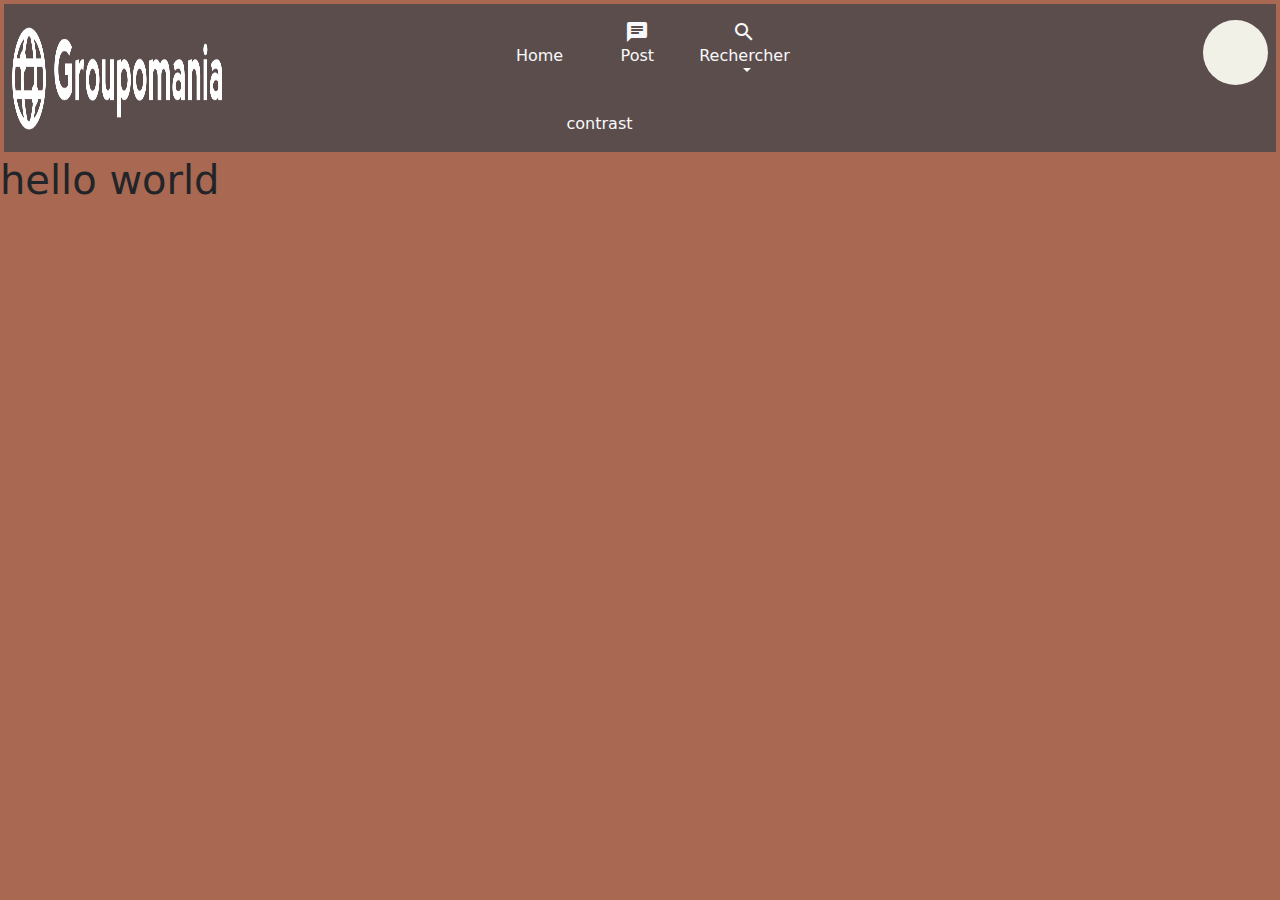
==== index.html @ 95194c90 "git init" ====
<!DOCTYPE html>
<html lang="fr">
    <head>
        <meta charset="utf-8">
        
        <meta name="viewport" content="width=device-width, initial-scale=1.0, shrink-to-fit=no">

        <link rel="icon" href="/assets/logo-monochrome-red.png" type="image/x-icon">
        <title>GroupoSpeak</title>
        <link rel="stylesheet" href="style/style.css">
        <link href="https://fonts.googleapis.com/icon?family=Material+Icons" rel="stylesheet">
    </head>
    <body class="bg-secondary">
      <header class="bg-primary d-flex justify-content-between m-1">
        <img src="assets/icon-left-font-monochrome-white.png" alt="logo & brand" class="logo-brand d-none d-md-block m-2">
        <nav class="navbar navbar-expand-md navbar-dark">
          <button class="navbar-toggler mx-2" type="button" data-bs-toggle="collapse" data-bs-target="#navbarSupportedContent" aria-controls="navbarSupportedContent" aria-expanded="false" aria-label="Toggle navigation">
            <span class="navbar-toggler-icon"></span>
          </button>
          <div class="collapse navbar-collapse" id="navbarSupportedContent">
            <ul class="navbar-nav me-auto mb-2 mb-lg-0 d-md-none">
              <li class="nav-item d-flex flex-column align-items-center text-light">
                <span class="material-icons">contrast</span>
                <span>contrast</span>
              </li>
            </ul>
          </div>
          <ul class="list-inline me-auto mb-2 mb-lg-0 d-none d-md-block ul-nav-width">
              <li class="list-inline-item">
                <a class="nav-link d-flex flex-column align-items-center text-light" aria-current="page" href="#">
                  <span class="material-icons">hub</span>
                  <span>Home</span>
                </a>
              </li>
              <li class="list-inline-item">
                <a class="nav-link d-flex flex-column align-items-center text-light" href="#">
                  <span class="material-icons">chat</span>
                  <span>Post</span>
                </a>
              </li>
              <li class="list-inline-item">
                <a class="nav-link dropdown-toggle d-flex flex-column align-items-center text-light" href="#" id="navbarDropdown" role="button" data-bs-toggle="dropdown" aria-expanded="false">
                  <span class="material-icons">search</span>
                  <span>Rechercher</span>
                </a>
                <ul class="dropdown-menu bg-primary">
                  <li>
                    <form class="dropdown-item d-flex">
                      <input class="form-control me-2" type="search" placeholder="mots-clés, sujet..." aria-label="Search">
                      <button class="btn btn-outline-light" type="submit">Go!</button>
                    </form>
                  </li>
                </ul>
              </li>
              <li class="list-inline-item">
                <a class="nav-link d-flex flex-column align-items-center text-light">
                  <span class="material-icons">contrast</span>
                  <span>contrast</span>
                </a>
              </li>
            </ul>
        </nav>
        <img src="assets/logo-monochrome-red.png" alt="logo" class="logo-size d-md-none">
        <div class="bg-tertio rounded-circle mx-2 mt-3 useraccount"></div>
      </header>
      <main>
        <h1>hello world</h1>
      </main>
      <script src="bootstrap-5.1.3/dist/js/bootstrap.js"></script>
    </body>
</html>
---- style/style.css ----
@charset "UTF-8";
.logo-size {
  width: 100px;
}

.logo-brand {
  width: 210px;
}

.ul-nav-width {
  width: 450px;
}

.useraccount {
  width: 65px;
  height: 65px;
  background-color: #f2f1e7;
}

/*!
 * Bootstrap v5.1.3 (https://getbootstrap.com/)
 * Copyright 2011-2021 The Bootstrap Authors
 * Copyright 2011-2021 Twitter, Inc.
 * Licensed under MIT (https://github.com/twbs/bootstrap/blob/main/LICENSE)
 */
:root {
  --bs-blue: #0d6efd;
  --bs-indigo: #6610f2;
  --bs-purple: #6f42c1;
  --bs-pink: #d63384;
  --bs-red: #dc3545;
  --bs-orange: #fd7e14;
  --bs-yellow: #ffc107;
  --bs-green: #198754;
  --bs-teal: #20c997;
  --bs-cyan: #0dcaf0;
  --bs-white: #fff;
  --bs-gray: #6c757d;
  --bs-gray-dark: #343a40;
  --bs-gray-100: #f8f9fa;
  --bs-gray-200: #e9ecef;
  --bs-gray-300: #dee2e6;
  --bs-gray-400: #ced4da;
  --bs-gray-500: #adb5bd;
  --bs-gray-600: #6c757d;
  --bs-gray-700: #495057;
  --bs-gray-800: #343a40;
  --bs-gray-900: #212529;
  --bs-primary: #5c4d4d;
  --bs-secondary: #a96851;
  --bs-success: #198754;
  --bs-info: #0dcaf0;
  --bs-warning: #ffc107;
  --bs-danger: #dc3545;
  --bs-light: #f8f9fa;
  --bs-dark: #212529;
  --bs-primary-rgb: 92, 77, 77;
  --bs-secondary-rgb: 169, 104, 81;
  --bs-success-rgb: 25, 135, 84;
  --bs-info-rgb: 13, 202, 240;
  --bs-warning-rgb: 255, 193, 7;
  --bs-danger-rgb: 220, 53, 69;
  --bs-light-rgb: 248, 249, 250;
  --bs-dark-rgb: 33, 37, 41;
  --bs-white-rgb: 255, 255, 255;
  --bs-black-rgb: 0, 0, 0;
  --bs-body-color-rgb: 33, 37, 41;
  --bs-body-bg-rgb: 255, 255, 255;
  --bs-font-sans-serif: system-ui, -apple-system, "Segoe UI", Roboto, "Helvetica Neue", Arial, "Noto Sans", "Liberation Sans", sans-serif, "Apple Color Emoji", "Segoe UI Emoji", "Segoe UI Symbol", "Noto Color Emoji";
  --bs-font-monospace: SFMono-Regular, Menlo, Monaco, Consolas, "Liberation Mono", "Courier New", monospace;
  --bs-gradient: linear-gradient(180deg, rgba(255, 255, 255, 0.15), rgba(255, 255, 255, 0));
  --bs-body-font-family: var(--bs-font-sans-serif);
  --bs-body-font-size: 1rem;
  --bs-body-font-weight: 400;
  --bs-body-line-height: 1.5;
  --bs-body-color: #212529;
  --bs-body-bg: #fff;
}

*,
*::before,
*::after {
  box-sizing: border-box;
}

@media (prefers-reduced-motion: no-preference) {
  :root {
    scroll-behavior: smooth;
  }
}

body {
  margin: 0;
  font-family: var(--bs-body-font-family);
  font-size: var(--bs-body-font-size);
  font-weight: var(--bs-body-font-weight);
  line-height: var(--bs-body-line-height);
  color: var(--bs-body-color);
  text-align: var(--bs-body-text-align);
  background-color: var(--bs-body-bg);
  -webkit-text-size-adjust: 100%;
  -webkit-tap-highlight-color: rgba(0, 0, 0, 0);
}

hr {
  margin: 1rem 0;
  color: inherit;
  background-color: currentColor;
  border: 0;
  opacity: 0.25;
}

hr:not([size]) {
  height: 1px;
}

h6, .h6, h5, .h5, h4, .h4, h3, .h3, h2, .h2, h1, .h1 {
  margin-top: 0;
  margin-bottom: 0.5rem;
  font-weight: 500;
  line-height: 1.2;
}

h1, .h1 {
  font-size: calc(1.375rem + 1.5vw);
}
@media (min-width: 1200px) {
  h1, .h1 {
    font-size: 2.5rem;
  }
}

h2, .h2 {
  font-size: calc(1.325rem + 0.9vw);
}
@media (min-width: 1200px) {
  h2, .h2 {
    font-size: 2rem;
  }
}

h3, .h3 {
  font-size: calc(1.3rem + 0.6vw);
}
@media (min-width: 1200px) {
  h3, .h3 {
    font-size: 1.75rem;
  }
}

h4, .h4 {
  font-size: calc(1.275rem + 0.3vw);
}
@media (min-width: 1200px) {
  h4, .h4 {
    font-size: 1.5rem;
  }
}

h5, .h5 {
  font-size: 1.25rem;
}

h6, .h6 {
  font-size: 1rem;
}

p {
  margin-top: 0;
  margin-bottom: 1rem;
}

abbr[title],
abbr[data-bs-original-title] {
  text-decoration: underline dotted;
  cursor: help;
  text-decoration-skip-ink: none;
}

address {
  margin-bottom: 1rem;
  font-style: normal;
  line-height: inherit;
}

ol,
ul {
  padding-left: 2rem;
}

ol,
ul,
dl {
  margin-top: 0;
  margin-bottom: 1rem;
}

ol ol,
ul ul,
ol ul,
ul ol {
  margin-bottom: 0;
}

dt {
  font-weight: 700;
}

dd {
  margin-bottom: 0.5rem;
  margin-left: 0;
}

blockquote {
  margin: 0 0 1rem;
}

b,
strong {
  font-weight: bolder;
}

small, .small {
  font-size: 0.875em;
}

mark, .mark {
  padding: 0.2em;
  background-color: #fcf8e3;
}

sub,
sup {
  position: relative;
  font-size: 0.75em;
  line-height: 0;
  vertical-align: baseline;
}

sub {
  bottom: -0.25em;
}

sup {
  top: -0.5em;
}

a {
  color: #5c4d4d;
  text-decoration: underline;
}
a:hover {
  color: #4a3e3e;
}

a:not([href]):not([class]), a:not([href]):not([class]):hover {
  color: inherit;
  text-decoration: none;
}

pre,
code,
kbd,
samp {
  font-family: var(--bs-font-monospace);
  font-size: 1em;
  direction: ltr /* rtl:ignore */;
  unicode-bidi: bidi-override;
}

pre {
  display: block;
  margin-top: 0;
  margin-bottom: 1rem;
  overflow: auto;
  font-size: 0.875em;
}
pre code {
  font-size: inherit;
  color: inherit;
  word-break: normal;
}

code {
  font-size: 0.875em;
  color: #d63384;
  word-wrap: break-word;
}
a > code {
  color: inherit;
}

kbd {
  padding: 0.2rem 0.4rem;
  font-size: 0.875em;
  color: #fff;
  background-color: #212529;
  border-radius: 0.2rem;
}
kbd kbd {
  padding: 0;
  font-size: 1em;
  font-weight: 700;
}

figure {
  margin: 0 0 1rem;
}

img,
svg {
  vertical-align: middle;
}

table {
  caption-side: bottom;
  border-collapse: collapse;
}

caption {
  padding-top: 0.5rem;
  padding-bottom: 0.5rem;
  color: #6c757d;
  text-align: left;
}

th {
  text-align: inherit;
  text-align: -webkit-match-parent;
}

thead,
tbody,
tfoot,
tr,
td,
th {
  border-color: inherit;
  border-style: solid;
  border-width: 0;
}

label {
  display: inline-block;
}

button {
  border-radius: 0;
}

button:focus:not(:focus-visible) {
  outline: 0;
}

input,
button,
select,
optgroup,
textarea {
  margin: 0;
  font-family: inherit;
  font-size: inherit;
  line-height: inherit;
}

button,
select {
  text-transform: none;
}

[role=button] {
  cursor: pointer;
}

select {
  word-wrap: normal;
}
select:disabled {
  opacity: 1;
}

[list]::-webkit-calendar-picker-indicator {
  display: none;
}

button,
[type=button],
[type=reset],
[type=submit] {
  -webkit-appearance: button;
}
button:not(:disabled),
[type=button]:not(:disabled),
[type=reset]:not(:disabled),
[type=submit]:not(:disabled) {
  cursor: pointer;
}

::-moz-focus-inner {
  padding: 0;
  border-style: none;
}

textarea {
  resize: vertical;
}

fieldset {
  min-width: 0;
  padding: 0;
  margin: 0;
  border: 0;
}

legend {
  float: left;
  width: 100%;
  padding: 0;
  margin-bottom: 0.5rem;
  font-size: calc(1.275rem + 0.3vw);
  line-height: inherit;
}
@media (min-width: 1200px) {
  legend {
    font-size: 1.5rem;
  }
}
legend + * {
  clear: left;
}

::-webkit-datetime-edit-fields-wrapper,
::-webkit-datetime-edit-text,
::-webkit-datetime-edit-minute,
::-webkit-datetime-edit-hour-field,
::-webkit-datetime-edit-day-field,
::-webkit-datetime-edit-month-field,
::-webkit-datetime-edit-year-field {
  padding: 0;
}

::-webkit-inner-spin-button {
  height: auto;
}

[type=search] {
  outline-offset: -2px;
  -webkit-appearance: textfield;
}

/* rtl:raw:
[type="tel"],
[type="url"],
[type="email"],
[type="number"] {
  direction: ltr;
}
*/
::-webkit-search-decoration {
  -webkit-appearance: none;
}

::-webkit-color-swatch-wrapper {
  padding: 0;
}

::file-selector-button {
  font: inherit;
}

::-webkit-file-upload-button {
  font: inherit;
  -webkit-appearance: button;
}

output {
  display: inline-block;
}

iframe {
  border: 0;
}

summary {
  display: list-item;
  cursor: pointer;
}

progress {
  vertical-align: baseline;
}

[hidden] {
  display: none !important;
}

.lead {
  font-size: 1.25rem;
  font-weight: 300;
}

.display-1 {
  font-size: calc(1.625rem + 4.5vw);
  font-weight: 300;
  line-height: 1.2;
}
@media (min-width: 1200px) {
  .display-1 {
    font-size: 5rem;
  }
}

.display-2 {
  font-size: calc(1.575rem + 3.9vw);
  font-weight: 300;
  line-height: 1.2;
}
@media (min-width: 1200px) {
  .display-2 {
    font-size: 4.5rem;
  }
}

.display-3 {
  font-size: calc(1.525rem + 3.3vw);
  font-weight: 300;
  line-height: 1.2;
}
@media (min-width: 1200px) {
  .display-3 {
    font-size: 4rem;
  }
}

.display-4 {
  font-size: calc(1.475rem + 2.7vw);
  font-weight: 300;
  line-height: 1.2;
}
@media (min-width: 1200px) {
  .display-4 {
    font-size: 3.5rem;
  }
}

.display-5 {
  font-size: calc(1.425rem + 2.1vw);
  font-weight: 300;
  line-height: 1.2;
}
@media (min-width: 1200px) {
  .display-5 {
    font-size: 3rem;
  }
}

.display-6 {
  font-size: calc(1.375rem + 1.5vw);
  font-weight: 300;
  line-height: 1.2;
}
@media (min-width: 1200px) {
  .display-6 {
    font-size: 2.5rem;
  }
}

.list-unstyled {
  padding-left: 0;
  list-style: none;
}

.list-inline {
  padding-left: 0;
  list-style: none;
}

.list-inline-item {
  display: inline-block;
}
.list-inline-item:not(:last-child) {
  margin-right: 0.5rem;
}

.initialism {
  font-size: 0.875em;
  text-transform: uppercase;
}

.blockquote {
  margin-bottom: 1rem;
  font-size: 1.25rem;
}
.blockquote > :last-child {
  margin-bottom: 0;
}

.blockquote-footer {
  margin-top: -1rem;
  margin-bottom: 1rem;
  font-size: 0.875em;
  color: #6c757d;
}
.blockquote-footer::before {
  content: "— ";
}

.img-fluid {
  max-width: 100%;
  height: auto;
}

.img-thumbnail {
  padding: 0.25rem;
  background-color: #fff;
  border: 1px solid #dee2e6;
  border-radius: 0.25rem;
  max-width: 100%;
  height: auto;
}

.figure {
  display: inline-block;
}

.figure-img {
  margin-bottom: 0.5rem;
  line-height: 1;
}

.figure-caption {
  font-size: 0.875em;
  color: #6c757d;
}

.container,
.container-fluid,
.container-xxl,
.container-xl,
.container-lg,
.container-md,
.container-sm {
  width: 100%;
  padding-right: var(--bs-gutter-x, 0.75rem);
  padding-left: var(--bs-gutter-x, 0.75rem);
  margin-right: auto;
  margin-left: auto;
}

@media (min-width: 576px) {
  .container-sm, .container {
    max-width: 540px;
  }
}
@media (min-width: 768px) {
  .container-md, .container-sm, .container {
    max-width: 720px;
  }
}
@media (min-width: 992px) {
  .container-lg, .container-md, .container-sm, .container {
    max-width: 960px;
  }
}
@media (min-width: 1200px) {
  .container-xl, .container-lg, .container-md, .container-sm, .container {
    max-width: 1140px;
  }
}
@media (min-width: 1400px) {
  .container-xxl, .container-xl, .container-lg, .container-md, .container-sm, .container {
    max-width: 1320px;
  }
}
.row {
  --bs-gutter-x: 1.5rem;
  --bs-gutter-y: 0;
  display: flex;
  flex-wrap: wrap;
  margin-top: calc(-1 * var(--bs-gutter-y));
  margin-right: calc(-0.5 * var(--bs-gutter-x));
  margin-left: calc(-0.5 * var(--bs-gutter-x));
}
.row > * {
  flex-shrink: 0;
  width: 100%;
  max-width: 100%;
  padding-right: calc(var(--bs-gutter-x) * 0.5);
  padding-left: calc(var(--bs-gutter-x) * 0.5);
  margin-top: var(--bs-gutter-y);
}

.col {
  flex: 1 0 0%;
}

.row-cols-auto > * {
  flex: 0 0 auto;
  width: auto;
}

.row-cols-1 > * {
  flex: 0 0 auto;
  width: 100%;
}

.row-cols-2 > * {
  flex: 0 0 auto;
  width: 50%;
}

.row-cols-3 > * {
  flex: 0 0 auto;
  width: 33.3333333333%;
}

.row-cols-4 > * {
  flex: 0 0 auto;
  width: 25%;
}

.row-cols-5 > * {
  flex: 0 0 auto;
  width: 20%;
}

.row-cols-6 > * {
  flex: 0 0 auto;
  width: 16.6666666667%;
}

.col-auto {
  flex: 0 0 auto;
  width: auto;
}

.col-1 {
  flex: 0 0 auto;
  width: 8.33333333%;
}

.col-2 {
  flex: 0 0 auto;
  width: 16.66666667%;
}

.col-3 {
  flex: 0 0 auto;
  width: 25%;
}

.col-4 {
  flex: 0 0 auto;
  width: 33.33333333%;
}

.col-5 {
  flex: 0 0 auto;
  width: 41.66666667%;
}

.col-6 {
  flex: 0 0 auto;
  width: 50%;
}

.col-7 {
  flex: 0 0 auto;
  width: 58.33333333%;
}

.col-8 {
  flex: 0 0 auto;
  width: 66.66666667%;
}

.col-9 {
  flex: 0 0 auto;
  width: 75%;
}

.col-10 {
  flex: 0 0 auto;
  width: 83.33333333%;
}

.col-11 {
  flex: 0 0 auto;
  width: 91.66666667%;
}

.col-12 {
  flex: 0 0 auto;
  width: 100%;
}

.offset-1 {
  margin-left: 8.33333333%;
}

.offset-2 {
  margin-left: 16.66666667%;
}

.offset-3 {
  margin-left: 25%;
}

.offset-4 {
  margin-left: 33.33333333%;
}

.offset-5 {
  margin-left: 41.66666667%;
}

.offset-6 {
  margin-left: 50%;
}

.offset-7 {
  margin-left: 58.33333333%;
}

.offset-8 {
  margin-left: 66.66666667%;
}

.offset-9 {
  margin-left: 75%;
}

.offset-10 {
  margin-left: 83.33333333%;
}

.offset-11 {
  margin-left: 91.66666667%;
}

.g-0,
.gx-0 {
  --bs-gutter-x: 0;
}

.g-0,
.gy-0 {
  --bs-gutter-y: 0;
}

.g-1,
.gx-1 {
  --bs-gutter-x: 0.25rem;
}

.g-1,
.gy-1 {
  --bs-gutter-y: 0.25rem;
}

.g-2,
.gx-2 {
  --bs-gutter-x: 0.5rem;
}

.g-2,
.gy-2 {
  --bs-gutter-y: 0.5rem;
}

.g-3,
.gx-3 {
  --bs-gutter-x: 1rem;
}

.g-3,
.gy-3 {
  --bs-gutter-y: 1rem;
}

.g-4,
.gx-4 {
  --bs-gutter-x: 1.5rem;
}

.g-4,
.gy-4 {
  --bs-gutter-y: 1.5rem;
}

.g-5,
.gx-5 {
  --bs-gutter-x: 3rem;
}

.g-5,
.gy-5 {
  --bs-gutter-y: 3rem;
}

@media (min-width: 576px) {
  .col-sm {
    flex: 1 0 0%;
  }

  .row-cols-sm-auto > * {
    flex: 0 0 auto;
    width: auto;
  }

  .row-cols-sm-1 > * {
    flex: 0 0 auto;
    width: 100%;
  }

  .row-cols-sm-2 > * {
    flex: 0 0 auto;
    width: 50%;
  }

  .row-cols-sm-3 > * {
    flex: 0 0 auto;
    width: 33.3333333333%;
  }

  .row-cols-sm-4 > * {
    flex: 0 0 auto;
    width: 25%;
  }

  .row-cols-sm-5 > * {
    flex: 0 0 auto;
    width: 20%;
  }

  .row-cols-sm-6 > * {
    flex: 0 0 auto;
    width: 16.6666666667%;
  }

  .col-sm-auto {
    flex: 0 0 auto;
    width: auto;
  }

  .col-sm-1 {
    flex: 0 0 auto;
    width: 8.33333333%;
  }

  .col-sm-2 {
    flex: 0 0 auto;
    width: 16.66666667%;
  }

  .col-sm-3 {
    flex: 0 0 auto;
    width: 25%;
  }

  .col-sm-4 {
    flex: 0 0 auto;
    width: 33.33333333%;
  }

  .col-sm-5 {
    flex: 0 0 auto;
    width: 41.66666667%;
  }

  .col-sm-6 {
    flex: 0 0 auto;
    width: 50%;
  }

  .col-sm-7 {
    flex: 0 0 auto;
    width: 58.33333333%;
  }

  .col-sm-8 {
    flex: 0 0 auto;
    width: 66.66666667%;
  }

  .col-sm-9 {
    flex: 0 0 auto;
    width: 75%;
  }

  .col-sm-10 {
    flex: 0 0 auto;
    width: 83.33333333%;
  }

  .col-sm-11 {
    flex: 0 0 auto;
    width: 91.66666667%;
  }

  .col-sm-12 {
    flex: 0 0 auto;
    width: 100%;
  }

  .offset-sm-0 {
    margin-left: 0;
  }

  .offset-sm-1 {
    margin-left: 8.33333333%;
  }

  .offset-sm-2 {
    margin-left: 16.66666667%;
  }

  .offset-sm-3 {
    margin-left: 25%;
  }

  .offset-sm-4 {
    margin-left: 33.33333333%;
  }

  .offset-sm-5 {
    margin-left: 41.66666667%;
  }

  .offset-sm-6 {
    margin-left: 50%;
  }

  .offset-sm-7 {
    margin-left: 58.33333333%;
  }

  .offset-sm-8 {
    margin-left: 66.66666667%;
  }

  .offset-sm-9 {
    margin-left: 75%;
  }

  .offset-sm-10 {
    margin-left: 83.33333333%;
  }

  .offset-sm-11 {
    margin-left: 91.66666667%;
  }

  .g-sm-0,
.gx-sm-0 {
    --bs-gutter-x: 0;
  }

  .g-sm-0,
.gy-sm-0 {
    --bs-gutter-y: 0;
  }

  .g-sm-1,
.gx-sm-1 {
    --bs-gutter-x: 0.25rem;
  }

  .g-sm-1,
.gy-sm-1 {
    --bs-gutter-y: 0.25rem;
  }

  .g-sm-2,
.gx-sm-2 {
    --bs-gutter-x: 0.5rem;
  }

  .g-sm-2,
.gy-sm-2 {
    --bs-gutter-y: 0.5rem;
  }

  .g-sm-3,
.gx-sm-3 {
    --bs-gutter-x: 1rem;
  }

  .g-sm-3,
.gy-sm-3 {
    --bs-gutter-y: 1rem;
  }

  .g-sm-4,
.gx-sm-4 {
    --bs-gutter-x: 1.5rem;
  }

  .g-sm-4,
.gy-sm-4 {
    --bs-gutter-y: 1.5rem;
  }

  .g-sm-5,
.gx-sm-5 {
    --bs-gutter-x: 3rem;
  }

  .g-sm-5,
.gy-sm-5 {
    --bs-gutter-y: 3rem;
  }
}
@media (min-width: 768px) {
  .col-md {
    flex: 1 0 0%;
  }

  .row-cols-md-auto > * {
    flex: 0 0 auto;
    width: auto;
  }

  .row-cols-md-1 > * {
    flex: 0 0 auto;
    width: 100%;
  }

  .row-cols-md-2 > * {
    flex: 0 0 auto;
    width: 50%;
  }

  .row-cols-md-3 > * {
    flex: 0 0 auto;
    width: 33.3333333333%;
  }

  .row-cols-md-4 > * {
    flex: 0 0 auto;
    width: 25%;
  }

  .row-cols-md-5 > * {
    flex: 0 0 auto;
    width: 20%;
  }

  .row-cols-md-6 > * {
    flex: 0 0 auto;
    width: 16.6666666667%;
  }

  .col-md-auto {
    flex: 0 0 auto;
    width: auto;
  }

  .col-md-1 {
    flex: 0 0 auto;
    width: 8.33333333%;
  }

  .col-md-2 {
    flex: 0 0 auto;
    width: 16.66666667%;
  }

  .col-md-3 {
    flex: 0 0 auto;
    width: 25%;
  }

  .col-md-4 {
    flex: 0 0 auto;
    width: 33.33333333%;
  }

  .col-md-5 {
    flex: 0 0 auto;
    width: 41.66666667%;
  }

  .col-md-6 {
    flex: 0 0 auto;
    width: 50%;
  }

  .col-md-7 {
    flex: 0 0 auto;
    width: 58.33333333%;
  }

  .col-md-8 {
    flex: 0 0 auto;
    width: 66.66666667%;
  }

  .col-md-9 {
    flex: 0 0 auto;
    width: 75%;
  }

  .col-md-10 {
    flex: 0 0 auto;
    width: 83.33333333%;
  }

  .col-md-11 {
    flex: 0 0 auto;
    width: 91.66666667%;
  }

  .col-md-12 {
    flex: 0 0 auto;
    width: 100%;
  }

  .offset-md-0 {
    margin-left: 0;
  }

  .offset-md-1 {
    margin-left: 8.33333333%;
  }

  .offset-md-2 {
    margin-left: 16.66666667%;
  }

  .offset-md-3 {
    margin-left: 25%;
  }

  .offset-md-4 {
    margin-left: 33.33333333%;
  }

  .offset-md-5 {
    margin-left: 41.66666667%;
  }

  .offset-md-6 {
    margin-left: 50%;
  }

  .offset-md-7 {
    margin-left: 58.33333333%;
  }

  .offset-md-8 {
    margin-left: 66.66666667%;
  }

  .offset-md-9 {
    margin-left: 75%;
  }

  .offset-md-10 {
    margin-left: 83.33333333%;
  }

  .offset-md-11 {
    margin-left: 91.66666667%;
  }

  .g-md-0,
.gx-md-0 {
    --bs-gutter-x: 0;
  }

  .g-md-0,
.gy-md-0 {
    --bs-gutter-y: 0;
  }

  .g-md-1,
.gx-md-1 {
    --bs-gutter-x: 0.25rem;
  }

  .g-md-1,
.gy-md-1 {
    --bs-gutter-y: 0.25rem;
  }

  .g-md-2,
.gx-md-2 {
    --bs-gutter-x: 0.5rem;
  }

  .g-md-2,
.gy-md-2 {
    --bs-gutter-y: 0.5rem;
  }

  .g-md-3,
.gx-md-3 {
    --bs-gutter-x: 1rem;
  }

  .g-md-3,
.gy-md-3 {
    --bs-gutter-y: 1rem;
  }

  .g-md-4,
.gx-md-4 {
    --bs-gutter-x: 1.5rem;
  }

  .g-md-4,
.gy-md-4 {
    --bs-gutter-y: 1.5rem;
  }

  .g-md-5,
.gx-md-5 {
    --bs-gutter-x: 3rem;
  }

  .g-md-5,
.gy-md-5 {
    --bs-gutter-y: 3rem;
  }
}
@media (min-width: 992px) {
  .col-lg {
    flex: 1 0 0%;
  }

  .row-cols-lg-auto > * {
    flex: 0 0 auto;
    width: auto;
  }

  .row-cols-lg-1 > * {
    flex: 0 0 auto;
    width: 100%;
  }

  .row-cols-lg-2 > * {
    flex: 0 0 auto;
    width: 50%;
  }

  .row-cols-lg-3 > * {
    flex: 0 0 auto;
    width: 33.3333333333%;
  }

  .row-cols-lg-4 > * {
    flex: 0 0 auto;
    width: 25%;
  }

  .row-cols-lg-5 > * {
    flex: 0 0 auto;
    width: 20%;
  }

  .row-cols-lg-6 > * {
    flex: 0 0 auto;
    width: 16.6666666667%;
  }

  .col-lg-auto {
    flex: 0 0 auto;
    width: auto;
  }

  .col-lg-1 {
    flex: 0 0 auto;
    width: 8.33333333%;
  }

  .col-lg-2 {
    flex: 0 0 auto;
    width: 16.66666667%;
  }

  .col-lg-3 {
    flex: 0 0 auto;
    width: 25%;
  }

  .col-lg-4 {
    flex: 0 0 auto;
    width: 33.33333333%;
  }

  .col-lg-5 {
    flex: 0 0 auto;
    width: 41.66666667%;
  }

  .col-lg-6 {
    flex: 0 0 auto;
    width: 50%;
  }

  .col-lg-7 {
    flex: 0 0 auto;
    width: 58.33333333%;
  }

  .col-lg-8 {
    flex: 0 0 auto;
    width: 66.66666667%;
  }

  .col-lg-9 {
    flex: 0 0 auto;
    width: 75%;
  }

  .col-lg-10 {
    flex: 0 0 auto;
    width: 83.33333333%;
  }

  .col-lg-11 {
    flex: 0 0 auto;
    width: 91.66666667%;
  }

  .col-lg-12 {
    flex: 0 0 auto;
    width: 100%;
  }

  .offset-lg-0 {
    margin-left: 0;
  }

  .offset-lg-1 {
    margin-left: 8.33333333%;
  }

  .offset-lg-2 {
    margin-left: 16.66666667%;
  }

  .offset-lg-3 {
    margin-left: 25%;
  }

  .offset-lg-4 {
    margin-left: 33.33333333%;
  }

  .offset-lg-5 {
    margin-left: 41.66666667%;
  }

  .offset-lg-6 {
    margin-left: 50%;
  }

  .offset-lg-7 {
    margin-left: 58.33333333%;
  }

  .offset-lg-8 {
    margin-left: 66.66666667%;
  }

  .offset-lg-9 {
    margin-left: 75%;
  }

  .offset-lg-10 {
    margin-left: 83.33333333%;
  }

  .offset-lg-11 {
    margin-left: 91.66666667%;
  }

  .g-lg-0,
.gx-lg-0 {
    --bs-gutter-x: 0;
  }

  .g-lg-0,
.gy-lg-0 {
    --bs-gutter-y: 0;
  }

  .g-lg-1,
.gx-lg-1 {
    --bs-gutter-x: 0.25rem;
  }

  .g-lg-1,
.gy-lg-1 {
    --bs-gutter-y: 0.25rem;
  }

  .g-lg-2,
.gx-lg-2 {
    --bs-gutter-x: 0.5rem;
  }

  .g-lg-2,
.gy-lg-2 {
    --bs-gutter-y: 0.5rem;
  }

  .g-lg-3,
.gx-lg-3 {
    --bs-gutter-x: 1rem;
  }

  .g-lg-3,
.gy-lg-3 {
    --bs-gutter-y: 1rem;
  }

  .g-lg-4,
.gx-lg-4 {
    --bs-gutter-x: 1.5rem;
  }

  .g-lg-4,
.gy-lg-4 {
    --bs-gutter-y: 1.5rem;
  }

  .g-lg-5,
.gx-lg-5 {
    --bs-gutter-x: 3rem;
  }

  .g-lg-5,
.gy-lg-5 {
    --bs-gutter-y: 3rem;
  }
}
@media (min-width: 1200px) {
  .col-xl {
    flex: 1 0 0%;
  }

  .row-cols-xl-auto > * {
    flex: 0 0 auto;
    width: auto;
  }

  .row-cols-xl-1 > * {
    flex: 0 0 auto;
    width: 100%;
  }

  .row-cols-xl-2 > * {
    flex: 0 0 auto;
    width: 50%;
  }

  .row-cols-xl-3 > * {
    flex: 0 0 auto;
    width: 33.3333333333%;
  }

  .row-cols-xl-4 > * {
    flex: 0 0 auto;
    width: 25%;
  }

  .row-cols-xl-5 > * {
    flex: 0 0 auto;
    width: 20%;
  }

  .row-cols-xl-6 > * {
    flex: 0 0 auto;
    width: 16.6666666667%;
  }

  .col-xl-auto {
    flex: 0 0 auto;
    width: auto;
  }

  .col-xl-1 {
    flex: 0 0 auto;
    width: 8.33333333%;
  }

  .col-xl-2 {
    flex: 0 0 auto;
    width: 16.66666667%;
  }

  .col-xl-3 {
    flex: 0 0 auto;
    width: 25%;
  }

  .col-xl-4 {
    flex: 0 0 auto;
    width: 33.33333333%;
  }

  .col-xl-5 {
    flex: 0 0 auto;
    width: 41.66666667%;
  }

  .col-xl-6 {
    flex: 0 0 auto;
    width: 50%;
  }

  .col-xl-7 {
    flex: 0 0 auto;
    width: 58.33333333%;
  }

  .col-xl-8 {
    flex: 0 0 auto;
    width: 66.66666667%;
  }

  .col-xl-9 {
    flex: 0 0 auto;
    width: 75%;
  }

  .col-xl-10 {
    flex: 0 0 auto;
    width: 83.33333333%;
  }

  .col-xl-11 {
    flex: 0 0 auto;
    width: 91.66666667%;
  }

  .col-xl-12 {
    flex: 0 0 auto;
    width: 100%;
  }

  .offset-xl-0 {
    margin-left: 0;
  }

  .offset-xl-1 {
    margin-left: 8.33333333%;
  }

  .offset-xl-2 {
    margin-left: 16.66666667%;
  }

  .offset-xl-3 {
    margin-left: 25%;
  }

  .offset-xl-4 {
    margin-left: 33.33333333%;
  }

  .offset-xl-5 {
    margin-left: 41.66666667%;
  }

  .offset-xl-6 {
    margin-left: 50%;
  }

  .offset-xl-7 {
    margin-left: 58.33333333%;
  }

  .offset-xl-8 {
    margin-left: 66.66666667%;
  }

  .offset-xl-9 {
    margin-left: 75%;
  }

  .offset-xl-10 {
    margin-left: 83.33333333%;
  }

  .offset-xl-11 {
    margin-left: 91.66666667%;
  }

  .g-xl-0,
.gx-xl-0 {
    --bs-gutter-x: 0;
  }

  .g-xl-0,
.gy-xl-0 {
    --bs-gutter-y: 0;
  }

  .g-xl-1,
.gx-xl-1 {
    --bs-gutter-x: 0.25rem;
  }

  .g-xl-1,
.gy-xl-1 {
    --bs-gutter-y: 0.25rem;
  }

  .g-xl-2,
.gx-xl-2 {
    --bs-gutter-x: 0.5rem;
  }

  .g-xl-2,
.gy-xl-2 {
    --bs-gutter-y: 0.5rem;
  }

  .g-xl-3,
.gx-xl-3 {
    --bs-gutter-x: 1rem;
  }

  .g-xl-3,
.gy-xl-3 {
    --bs-gutter-y: 1rem;
  }

  .g-xl-4,
.gx-xl-4 {
    --bs-gutter-x: 1.5rem;
  }

  .g-xl-4,
.gy-xl-4 {
    --bs-gutter-y: 1.5rem;
  }

  .g-xl-5,
.gx-xl-5 {
    --bs-gutter-x: 3rem;
  }

  .g-xl-5,
.gy-xl-5 {
    --bs-gutter-y: 3rem;
  }
}
@media (min-width: 1400px) {
  .col-xxl {
    flex: 1 0 0%;
  }

  .row-cols-xxl-auto > * {
    flex: 0 0 auto;
    width: auto;
  }

  .row-cols-xxl-1 > * {
    flex: 0 0 auto;
    width: 100%;
  }

  .row-cols-xxl-2 > * {
    flex: 0 0 auto;
    width: 50%;
  }

  .row-cols-xxl-3 > * {
    flex: 0 0 auto;
    width: 33.3333333333%;
  }

  .row-cols-xxl-4 > * {
    flex: 0 0 auto;
    width: 25%;
  }

  .row-cols-xxl-5 > * {
    flex: 0 0 auto;
    width: 20%;
  }

  .row-cols-xxl-6 > * {
    flex: 0 0 auto;
    width: 16.6666666667%;
  }

  .col-xxl-auto {
    flex: 0 0 auto;
    width: auto;
  }

  .col-xxl-1 {
    flex: 0 0 auto;
    width: 8.33333333%;
  }

  .col-xxl-2 {
    flex: 0 0 auto;
    width: 16.66666667%;
  }

  .col-xxl-3 {
    flex: 0 0 auto;
    width: 25%;
  }

  .col-xxl-4 {
    flex: 0 0 auto;
    width: 33.33333333%;
  }

  .col-xxl-5 {
    flex: 0 0 auto;
    width: 41.66666667%;
  }

  .col-xxl-6 {
    flex: 0 0 auto;
    width: 50%;
  }

  .col-xxl-7 {
    flex: 0 0 auto;
    width: 58.33333333%;
  }

  .col-xxl-8 {
    flex: 0 0 auto;
    width: 66.66666667%;
  }

  .col-xxl-9 {
    flex: 0 0 auto;
    width: 75%;
  }

  .col-xxl-10 {
    flex: 0 0 auto;
    width: 83.33333333%;
  }

  .col-xxl-11 {
    flex: 0 0 auto;
    width: 91.66666667%;
  }

  .col-xxl-12 {
    flex: 0 0 auto;
    width: 100%;
  }

  .offset-xxl-0 {
    margin-left: 0;
  }

  .offset-xxl-1 {
    margin-left: 8.33333333%;
  }

  .offset-xxl-2 {
    margin-left: 16.66666667%;
  }

  .offset-xxl-3 {
    margin-left: 25%;
  }

  .offset-xxl-4 {
    margin-left: 33.33333333%;
  }

  .offset-xxl-5 {
    margin-left: 41.66666667%;
  }

  .offset-xxl-6 {
    margin-left: 50%;
  }

  .offset-xxl-7 {
    margin-left: 58.33333333%;
  }

  .offset-xxl-8 {
    margin-left: 66.66666667%;
  }

  .offset-xxl-9 {
    margin-left: 75%;
  }

  .offset-xxl-10 {
    margin-left: 83.33333333%;
  }

  .offset-xxl-11 {
    margin-left: 91.66666667%;
  }

  .g-xxl-0,
.gx-xxl-0 {
    --bs-gutter-x: 0;
  }

  .g-xxl-0,
.gy-xxl-0 {
    --bs-gutter-y: 0;
  }

  .g-xxl-1,
.gx-xxl-1 {
    --bs-gutter-x: 0.25rem;
  }

  .g-xxl-1,
.gy-xxl-1 {
    --bs-gutter-y: 0.25rem;
  }

  .g-xxl-2,
.gx-xxl-2 {
    --bs-gutter-x: 0.5rem;
  }

  .g-xxl-2,
.gy-xxl-2 {
    --bs-gutter-y: 0.5rem;
  }

  .g-xxl-3,
.gx-xxl-3 {
    --bs-gutter-x: 1rem;
  }

  .g-xxl-3,
.gy-xxl-3 {
    --bs-gutter-y: 1rem;
  }

  .g-xxl-4,
.gx-xxl-4 {
    --bs-gutter-x: 1.5rem;
  }

  .g-xxl-4,
.gy-xxl-4 {
    --bs-gutter-y: 1.5rem;
  }

  .g-xxl-5,
.gx-xxl-5 {
    --bs-gutter-x: 3rem;
  }

  .g-xxl-5,
.gy-xxl-5 {
    --bs-gutter-y: 3rem;
  }
}
.table {
  --bs-table-bg: transparent;
  --bs-table-accent-bg: transparent;
  --bs-table-striped-color: #212529;
  --bs-table-striped-bg: rgba(0, 0, 0, 0.05);
  --bs-table-active-color: #212529;
  --bs-table-active-bg: rgba(0, 0, 0, 0.1);
  --bs-table-hover-color: #212529;
  --bs-table-hover-bg: rgba(0, 0, 0, 0.075);
  width: 100%;
  margin-bottom: 1rem;
  color: #212529;
  vertical-align: top;
  border-color: #dee2e6;
}
.table > :not(caption) > * > * {
  padding: 0.5rem 0.5rem;
  background-color: var(--bs-table-bg);
  border-bottom-width: 1px;
  box-shadow: inset 0 0 0 9999px var(--bs-table-accent-bg);
}
.table > tbody {
  vertical-align: inherit;
}
.table > thead {
  vertical-align: bottom;
}
.table > :not(:first-child) {
  border-top: 2px solid currentColor;
}

.caption-top {
  caption-side: top;
}

.table-sm > :not(caption) > * > * {
  padding: 0.25rem 0.25rem;
}

.table-bordered > :not(caption) > * {
  border-width: 1px 0;
}
.table-bordered > :not(caption) > * > * {
  border-width: 0 1px;
}

.table-borderless > :not(caption) > * > * {
  border-bottom-width: 0;
}
.table-borderless > :not(:first-child) {
  border-top-width: 0;
}

.table-striped > tbody > tr:nth-of-type(odd) > * {
  --bs-table-accent-bg: var(--bs-table-striped-bg);
  color: var(--bs-table-striped-color);
}

.table-active {
  --bs-table-accent-bg: var(--bs-table-active-bg);
  color: var(--bs-table-active-color);
}

.table-hover > tbody > tr:hover > * {
  --bs-table-accent-bg: var(--bs-table-hover-bg);
  color: var(--bs-table-hover-color);
}

.table-primary {
  --bs-table-bg: #dedbdb;
  --bs-table-striped-bg: #d3d0d0;
  --bs-table-striped-color: #000;
  --bs-table-active-bg: #c8c5c5;
  --bs-table-active-color: #000;
  --bs-table-hover-bg: #cdcbcb;
  --bs-table-hover-color: #000;
  color: #000;
  border-color: #c8c5c5;
}

.table-secondary {
  --bs-table-bg: #eee1dc;
  --bs-table-striped-bg: #e2d6d1;
  --bs-table-striped-color: #000;
  --bs-table-active-bg: #d6cbc6;
  --bs-table-active-color: #000;
  --bs-table-hover-bg: #dcd0cc;
  --bs-table-hover-color: #000;
  color: #000;
  border-color: #d6cbc6;
}

.table-success {
  --bs-table-bg: #d1e7dd;
  --bs-table-striped-bg: #c7dbd2;
  --bs-table-striped-color: #000;
  --bs-table-active-bg: #bcd0c7;
  --bs-table-active-color: #000;
  --bs-table-hover-bg: #c1d6cc;
  --bs-table-hover-color: #000;
  color: #000;
  border-color: #bcd0c7;
}

.table-info {
  --bs-table-bg: #cff4fc;
  --bs-table-striped-bg: #c5e8ef;
  --bs-table-striped-color: #000;
  --bs-table-active-bg: #badce3;
  --bs-table-active-color: #000;
  --bs-table-hover-bg: #bfe2e9;
  --bs-table-hover-color: #000;
  color: #000;
  border-color: #badce3;
}

.table-warning {
  --bs-table-bg: #fff3cd;
  --bs-table-striped-bg: #f2e7c3;
  --bs-table-striped-color: #000;
  --bs-table-active-bg: #e6dbb9;
  --bs-table-active-color: #000;
  --bs-table-hover-bg: #ece1be;
  --bs-table-hover-color: #000;
  color: #000;
  border-color: #e6dbb9;
}

.table-danger {
  --bs-table-bg: #f8d7da;
  --bs-table-striped-bg: #eccccf;
  --bs-table-striped-color: #000;
  --bs-table-active-bg: #dfc2c4;
  --bs-table-active-color: #000;
  --bs-table-hover-bg: #e5c7ca;
  --bs-table-hover-color: #000;
  color: #000;
  border-color: #dfc2c4;
}

.table-light {
  --bs-table-bg: #f8f9fa;
  --bs-table-striped-bg: #ecedee;
  --bs-table-striped-color: #000;
  --bs-table-active-bg: #dfe0e1;
  --bs-table-active-color: #000;
  --bs-table-hover-bg: #e5e6e7;
  --bs-table-hover-color: #000;
  color: #000;
  border-color: #dfe0e1;
}

.table-dark {
  --bs-table-bg: #212529;
  --bs-table-striped-bg: #2c3034;
  --bs-table-striped-color: #fff;
  --bs-table-active-bg: #373b3e;
  --bs-table-active-color: #fff;
  --bs-table-hover-bg: #323539;
  --bs-table-hover-color: #fff;
  color: #fff;
  border-color: #373b3e;
}

.table-responsive {
  overflow-x: auto;
  -webkit-overflow-scrolling: touch;
}

@media (max-width: 575.98px) {
  .table-responsive-sm {
    overflow-x: auto;
    -webkit-overflow-scrolling: touch;
  }
}
@media (max-width: 767.98px) {
  .table-responsive-md {
    overflow-x: auto;
    -webkit-overflow-scrolling: touch;
  }
}
@media (max-width: 991.98px) {
  .table-responsive-lg {
    overflow-x: auto;
    -webkit-overflow-scrolling: touch;
  }
}
@media (max-width: 1199.98px) {
  .table-responsive-xl {
    overflow-x: auto;
    -webkit-overflow-scrolling: touch;
  }
}
@media (max-width: 1399.98px) {
  .table-responsive-xxl {
    overflow-x: auto;
    -webkit-overflow-scrolling: touch;
  }
}
.form-label {
  margin-bottom: 0.5rem;
}

.col-form-label {
  padding-top: calc(0.375rem + 1px);
  padding-bottom: calc(0.375rem + 1px);
  margin-bottom: 0;
  font-size: inherit;
  line-height: 1.5;
}

.col-form-label-lg {
  padding-top: calc(0.5rem + 1px);
  padding-bottom: calc(0.5rem + 1px);
  font-size: 1.25rem;
}

.col-form-label-sm {
  padding-top: calc(0.25rem + 1px);
  padding-bottom: calc(0.25rem + 1px);
  font-size: 0.875rem;
}

.form-text {
  margin-top: 0.25rem;
  font-size: 0.875em;
  color: #6c757d;
}

.form-control {
  display: block;
  width: 100%;
  padding: 0.375rem 0.75rem;
  font-size: 1rem;
  font-weight: 400;
  line-height: 1.5;
  color: #212529;
  background-color: #fff;
  background-clip: padding-box;
  border: 1px solid #ced4da;
  appearance: none;
  border-radius: 0.25rem;
  transition: border-color 0.15s ease-in-out, box-shadow 0.15s ease-in-out;
}
@media (prefers-reduced-motion: reduce) {
  .form-control {
    transition: none;
  }
}
.form-control[type=file] {
  overflow: hidden;
}
.form-control[type=file]:not(:disabled):not([readonly]) {
  cursor: pointer;
}
.form-control:focus {
  color: #212529;
  background-color: #fff;
  border-color: #aea6a6;
  outline: 0;
  box-shadow: 0 0 0 0.25rem rgba(92, 77, 77, 0.25);
}
.form-control::-webkit-date-and-time-value {
  height: 1.5em;
}
.form-control::placeholder {
  color: #6c757d;
  opacity: 1;
}
.form-control:disabled, .form-control[readonly] {
  background-color: #e9ecef;
  opacity: 1;
}
.form-control::file-selector-button {
  padding: 0.375rem 0.75rem;
  margin: -0.375rem -0.75rem;
  margin-inline-end: 0.75rem;
  color: #212529;
  background-color: #e9ecef;
  pointer-events: none;
  border-color: inherit;
  border-style: solid;
  border-width: 0;
  border-inline-end-width: 1px;
  border-radius: 0;
  transition: color 0.15s ease-in-out, background-color 0.15s ease-in-out, border-color 0.15s ease-in-out, box-shadow 0.15s ease-in-out;
}
@media (prefers-reduced-motion: reduce) {
  .form-control::file-selector-button {
    transition: none;
  }
}
.form-control:hover:not(:disabled):not([readonly])::file-selector-button {
  background-color: #dde0e3;
}
.form-control::-webkit-file-upload-button {
  padding: 0.375rem 0.75rem;
  margin: -0.375rem -0.75rem;
  margin-inline-end: 0.75rem;
  color: #212529;
  background-color: #e9ecef;
  pointer-events: none;
  border-color: inherit;
  border-style: solid;
  border-width: 0;
  border-inline-end-width: 1px;
  border-radius: 0;
  transition: color 0.15s ease-in-out, background-color 0.15s ease-in-out, border-color 0.15s ease-in-out, box-shadow 0.15s ease-in-out;
}
@media (prefers-reduced-motion: reduce) {
  .form-control::-webkit-file-upload-button {
    transition: none;
  }
}
.form-control:hover:not(:disabled):not([readonly])::-webkit-file-upload-button {
  background-color: #dde0e3;
}

.form-control-plaintext {
  display: block;
  width: 100%;
  padding: 0.375rem 0;
  margin-bottom: 0;
  line-height: 1.5;
  color: #212529;
  background-color: transparent;
  border: solid transparent;
  border-width: 1px 0;
}
.form-control-plaintext.form-control-sm, .form-control-plaintext.form-control-lg {
  padding-right: 0;
  padding-left: 0;
}

.form-control-sm {
  min-height: calc(1.5em + 0.5rem + 2px);
  padding: 0.25rem 0.5rem;
  font-size: 0.875rem;
  border-radius: 0.2rem;
}
.form-control-sm::file-selector-button {
  padding: 0.25rem 0.5rem;
  margin: -0.25rem -0.5rem;
  margin-inline-end: 0.5rem;
}
.form-control-sm::-webkit-file-upload-button {
  padding: 0.25rem 0.5rem;
  margin: -0.25rem -0.5rem;
  margin-inline-end: 0.5rem;
}

.form-control-lg {
  min-height: calc(1.5em + 1rem + 2px);
  padding: 0.5rem 1rem;
  font-size: 1.25rem;
  border-radius: 0.3rem;
}
.form-control-lg::file-selector-button {
  padding: 0.5rem 1rem;
  margin: -0.5rem -1rem;
  margin-inline-end: 1rem;
}
.form-control-lg::-webkit-file-upload-button {
  padding: 0.5rem 1rem;
  margin: -0.5rem -1rem;
  margin-inline-end: 1rem;
}

textarea.form-control {
  min-height: calc(1.5em + 0.75rem + 2px);
}
textarea.form-control-sm {
  min-height: calc(1.5em + 0.5rem + 2px);
}
textarea.form-control-lg {
  min-height: calc(1.5em + 1rem + 2px);
}

.form-control-color {
  width: 3rem;
  height: auto;
  padding: 0.375rem;
}
.form-control-color:not(:disabled):not([readonly]) {
  cursor: pointer;
}
.form-control-color::-moz-color-swatch {
  height: 1.5em;
  border-radius: 0.25rem;
}
.form-control-color::-webkit-color-swatch {
  height: 1.5em;
  border-radius: 0.25rem;
}

.form-select {
  display: block;
  width: 100%;
  padding: 0.375rem 2.25rem 0.375rem 0.75rem;
  -moz-padding-start: calc(0.75rem - 3px);
  font-size: 1rem;
  font-weight: 400;
  line-height: 1.5;
  color: #212529;
  background-color: #fff;
  background-image: url("data:image/svg+xml,%3csvg xmlns='http://www.w3.org/2000/svg' viewBox='0 0 16 16'%3e%3cpath fill='none' stroke='%23343a40' stroke-linecap='round' stroke-linejoin='round' stroke-width='2' d='M2 5l6 6 6-6'/%3e%3c/svg%3e");
  background-repeat: no-repeat;
  background-position: right 0.75rem center;
  background-size: 16px 12px;
  border: 1px solid #ced4da;
  border-radius: 0.25rem;
  transition: border-color 0.15s ease-in-out, box-shadow 0.15s ease-in-out;
  appearance: none;
}
@media (prefers-reduced-motion: reduce) {
  .form-select {
    transition: none;
  }
}
.form-select:focus {
  border-color: #aea6a6;
  outline: 0;
  box-shadow: 0 0 0 0.25rem rgba(92, 77, 77, 0.25);
}
.form-select[multiple], .form-select[size]:not([size="1"]) {
  padding-right: 0.75rem;
  background-image: none;
}
.form-select:disabled {
  background-color: #e9ecef;
}
.form-select:-moz-focusring {
  color: transparent;
  text-shadow: 0 0 0 #212529;
}

.form-select-sm {
  padding-top: 0.25rem;
  padding-bottom: 0.25rem;
  padding-left: 0.5rem;
  font-size: 0.875rem;
  border-radius: 0.2rem;
}

.form-select-lg {
  padding-top: 0.5rem;
  padding-bottom: 0.5rem;
  padding-left: 1rem;
  font-size: 1.25rem;
  border-radius: 0.3rem;
}

.form-check {
  display: block;
  min-height: 1.5rem;
  padding-left: 1.5em;
  margin-bottom: 0.125rem;
}
.form-check .form-check-input {
  float: left;
  margin-left: -1.5em;
}

.form-check-input {
  width: 1em;
  height: 1em;
  margin-top: 0.25em;
  vertical-align: top;
  background-color: #fff;
  background-repeat: no-repeat;
  background-position: center;
  background-size: contain;
  border: 1px solid rgba(0, 0, 0, 0.25);
  appearance: none;
  color-adjust: exact;
}
.form-check-input[type=checkbox] {
  border-radius: 0.25em;
}
.form-check-input[type=radio] {
  border-radius: 50%;
}
.form-check-input:active {
  filter: brightness(90%);
}
.form-check-input:focus {
  border-color: #aea6a6;
  outline: 0;
  box-shadow: 0 0 0 0.25rem rgba(92, 77, 77, 0.25);
}
.form-check-input:checked {
  background-color: #5c4d4d;
  border-color: #5c4d4d;
}
.form-check-input:checked[type=checkbox] {
  background-image: url("data:image/svg+xml,%3csvg xmlns='http://www.w3.org/2000/svg' viewBox='0 0 20 20'%3e%3cpath fill='none' stroke='%23fff' stroke-linecap='round' stroke-linejoin='round' stroke-width='3' d='M6 10l3 3l6-6'/%3e%3c/svg%3e");
}
.form-check-input:checked[type=radio] {
  background-image: url("data:image/svg+xml,%3csvg xmlns='http://www.w3.org/2000/svg' viewBox='-4 -4 8 8'%3e%3ccircle r='2' fill='%23fff'/%3e%3c/svg%3e");
}
.form-check-input[type=checkbox]:indeterminate {
  background-color: #5c4d4d;
  border-color: #5c4d4d;
  background-image: url("data:image/svg+xml,%3csvg xmlns='http://www.w3.org/2000/svg' viewBox='0 0 20 20'%3e%3cpath fill='none' stroke='%23fff' stroke-linecap='round' stroke-linejoin='round' stroke-width='3' d='M6 10h8'/%3e%3c/svg%3e");
}
.form-check-input:disabled {
  pointer-events: none;
  filter: none;
  opacity: 0.5;
}
.form-check-input[disabled] ~ .form-check-label, .form-check-input:disabled ~ .form-check-label {
  opacity: 0.5;
}

.form-switch {
  padding-left: 2.5em;
}
.form-switch .form-check-input {
  width: 2em;
  margin-left: -2.5em;
  background-image: url("data:image/svg+xml,%3csvg xmlns='http://www.w3.org/2000/svg' viewBox='-4 -4 8 8'%3e%3ccircle r='3' fill='rgba%280, 0, 0, 0.25%29'/%3e%3c/svg%3e");
  background-position: left center;
  border-radius: 2em;
  transition: background-position 0.15s ease-in-out;
}
@media (prefers-reduced-motion: reduce) {
  .form-switch .form-check-input {
    transition: none;
  }
}
.form-switch .form-check-input:focus {
  background-image: url("data:image/svg+xml,%3csvg xmlns='http://www.w3.org/2000/svg' viewBox='-4 -4 8 8'%3e%3ccircle r='3' fill='%23aea6a6'/%3e%3c/svg%3e");
}
.form-switch .form-check-input:checked {
  background-position: right center;
  background-image: url("data:image/svg+xml,%3csvg xmlns='http://www.w3.org/2000/svg' viewBox='-4 -4 8 8'%3e%3ccircle r='3' fill='%23fff'/%3e%3c/svg%3e");
}

.form-check-inline {
  display: inline-block;
  margin-right: 1rem;
}

.btn-check {
  position: absolute;
  clip: rect(0, 0, 0, 0);
  pointer-events: none;
}
.btn-check[disabled] + .btn, .btn-check:disabled + .btn {
  pointer-events: none;
  filter: none;
  opacity: 0.65;
}

.form-range {
  width: 100%;
  height: 1.5rem;
  padding: 0;
  background-color: transparent;
  appearance: none;
}
.form-range:focus {
  outline: 0;
}
.form-range:focus::-webkit-slider-thumb {
  box-shadow: 0 0 0 1px #fff, 0 0 0 0.25rem rgba(92, 77, 77, 0.25);
}
.form-range:focus::-moz-range-thumb {
  box-shadow: 0 0 0 1px #fff, 0 0 0 0.25rem rgba(92, 77, 77, 0.25);
}
.form-range::-moz-focus-outer {
  border: 0;
}
.form-range::-webkit-slider-thumb {
  width: 1rem;
  height: 1rem;
  margin-top: -0.25rem;
  background-color: #5c4d4d;
  border: 0;
  border-radius: 1rem;
  transition: background-color 0.15s ease-in-out, border-color 0.15s ease-in-out, box-shadow 0.15s ease-in-out;
  appearance: none;
}
@media (prefers-reduced-motion: reduce) {
  .form-range::-webkit-slider-thumb {
    transition: none;
  }
}
.form-range::-webkit-slider-thumb:active {
  background-color: #cecaca;
}
.form-range::-webkit-slider-runnable-track {
  width: 100%;
  height: 0.5rem;
  color: transparent;
  cursor: pointer;
  background-color: #dee2e6;
  border-color: transparent;
  border-radius: 1rem;
}
.form-range::-moz-range-thumb {
  width: 1rem;
  height: 1rem;
  background-color: #5c4d4d;
  border: 0;
  border-radius: 1rem;
  transition: background-color 0.15s ease-in-out, border-color 0.15s ease-in-out, box-shadow 0.15s ease-in-out;
  appearance: none;
}
@media (prefers-reduced-motion: reduce) {
  .form-range::-moz-range-thumb {
    transition: none;
  }
}
.form-range::-moz-range-thumb:active {
  background-color: #cecaca;
}
.form-range::-moz-range-track {
  width: 100%;
  height: 0.5rem;
  color: transparent;
  cursor: pointer;
  background-color: #dee2e6;
  border-color: transparent;
  border-radius: 1rem;
}
.form-range:disabled {
  pointer-events: none;
}
.form-range:disabled::-webkit-slider-thumb {
  background-color: #adb5bd;
}
.form-range:disabled::-moz-range-thumb {
  background-color: #adb5bd;
}

.form-floating {
  position: relative;
}
.form-floating > .form-control,
.form-floating > .form-select {
  height: calc(3.5rem + 2px);
  line-height: 1.25;
}
.form-floating > label {
  position: absolute;
  top: 0;
  left: 0;
  height: 100%;
  padding: 1rem 0.75rem;
  pointer-events: none;
  border: 1px solid transparent;
  transform-origin: 0 0;
  transition: opacity 0.1s ease-in-out, transform 0.1s ease-in-out;
}
@media (prefers-reduced-motion: reduce) {
  .form-floating > label {
    transition: none;
  }
}
.form-floating > .form-control {
  padding: 1rem 0.75rem;
}
.form-floating > .form-control::placeholder {
  color: transparent;
}
.form-floating > .form-control:focus, .form-floating > .form-control:not(:placeholder-shown) {
  padding-top: 1.625rem;
  padding-bottom: 0.625rem;
}
.form-floating > .form-control:-webkit-autofill {
  padding-top: 1.625rem;
  padding-bottom: 0.625rem;
}
.form-floating > .form-select {
  padding-top: 1.625rem;
  padding-bottom: 0.625rem;
}
.form-floating > .form-control:focus ~ label,
.form-floating > .form-control:not(:placeholder-shown) ~ label,
.form-floating > .form-select ~ label {
  opacity: 0.65;
  transform: scale(0.85) translateY(-0.5rem) translateX(0.15rem);
}
.form-floating > .form-control:-webkit-autofill ~ label {
  opacity: 0.65;
  transform: scale(0.85) translateY(-0.5rem) translateX(0.15rem);
}

.input-group {
  position: relative;
  display: flex;
  flex-wrap: wrap;
  align-items: stretch;
  width: 100%;
}
.input-group > .form-control,
.input-group > .form-select {
  position: relative;
  flex: 1 1 auto;
  width: 1%;
  min-width: 0;
}
.input-group > .form-control:focus,
.input-group > .form-select:focus {
  z-index: 3;
}
.input-group .btn {
  position: relative;
  z-index: 2;
}
.input-group .btn:focus {
  z-index: 3;
}

.input-group-text {
  display: flex;
  align-items: center;
  padding: 0.375rem 0.75rem;
  font-size: 1rem;
  font-weight: 400;
  line-height: 1.5;
  color: #212529;
  text-align: center;
  white-space: nowrap;
  background-color: #e9ecef;
  border: 1px solid #ced4da;
  border-radius: 0.25rem;
}

.input-group-lg > .form-control,
.input-group-lg > .form-select,
.input-group-lg > .input-group-text,
.input-group-lg > .btn {
  padding: 0.5rem 1rem;
  font-size: 1.25rem;
  border-radius: 0.3rem;
}

.input-group-sm > .form-control,
.input-group-sm > .form-select,
.input-group-sm > .input-group-text,
.input-group-sm > .btn {
  padding: 0.25rem 0.5rem;
  font-size: 0.875rem;
  border-radius: 0.2rem;
}

.input-group-lg > .form-select,
.input-group-sm > .form-select {
  padding-right: 3rem;
}

.input-group:not(.has-validation) > :not(:last-child):not(.dropdown-toggle):not(.dropdown-menu),
.input-group:not(.has-validation) > .dropdown-toggle:nth-last-child(n+3) {
  border-top-right-radius: 0;
  border-bottom-right-radius: 0;
}
.input-group.has-validation > :nth-last-child(n+3):not(.dropdown-toggle):not(.dropdown-menu),
.input-group.has-validation > .dropdown-toggle:nth-last-child(n+4) {
  border-top-right-radius: 0;
  border-bottom-right-radius: 0;
}
.input-group > :not(:first-child):not(.dropdown-menu):not(.valid-tooltip):not(.valid-feedback):not(.invalid-tooltip):not(.invalid-feedback) {
  margin-left: -1px;
  border-top-left-radius: 0;
  border-bottom-left-radius: 0;
}

.valid-feedback {
  display: none;
  width: 100%;
  margin-top: 0.25rem;
  font-size: 0.875em;
  color: #198754;
}

.valid-tooltip {
  position: absolute;
  top: 100%;
  z-index: 5;
  display: none;
  max-width: 100%;
  padding: 0.25rem 0.5rem;
  margin-top: 0.1rem;
  font-size: 0.875rem;
  color: #fff;
  background-color: rgba(25, 135, 84, 0.9);
  border-radius: 0.25rem;
}

.was-validated :valid ~ .valid-feedback,
.was-validated :valid ~ .valid-tooltip,
.is-valid ~ .valid-feedback,
.is-valid ~ .valid-tooltip {
  display: block;
}

.was-validated .form-control:valid, .form-control.is-valid {
  border-color: #198754;
  padding-right: calc(1.5em + 0.75rem);
  background-image: url("data:image/svg+xml,%3csvg xmlns='http://www.w3.org/2000/svg' viewBox='0 0 8 8'%3e%3cpath fill='%23198754' d='M2.3 6.73L.6 4.53c-.4-1.04.46-1.4 1.1-.8l1.1 1.4 3.4-3.8c.6-.63 1.6-.27 1.2.7l-4 4.6c-.43.5-.8.4-1.1.1z'/%3e%3c/svg%3e");
  background-repeat: no-repeat;
  background-position: right calc(0.375em + 0.1875rem) center;
  background-size: calc(0.75em + 0.375rem) calc(0.75em + 0.375rem);
}
.was-validated .form-control:valid:focus, .form-control.is-valid:focus {
  border-color: #198754;
  box-shadow: 0 0 0 0.25rem rgba(25, 135, 84, 0.25);
}

.was-validated textarea.form-control:valid, textarea.form-control.is-valid {
  padding-right: calc(1.5em + 0.75rem);
  background-position: top calc(0.375em + 0.1875rem) right calc(0.375em + 0.1875rem);
}

.was-validated .form-select:valid, .form-select.is-valid {
  border-color: #198754;
}
.was-validated .form-select:valid:not([multiple]):not([size]), .was-validated .form-select:valid:not([multiple])[size="1"], .form-select.is-valid:not([multiple]):not([size]), .form-select.is-valid:not([multiple])[size="1"] {
  padding-right: 4.125rem;
  background-image: url("data:image/svg+xml,%3csvg xmlns='http://www.w3.org/2000/svg' viewBox='0 0 16 16'%3e%3cpath fill='none' stroke='%23343a40' stroke-linecap='round' stroke-linejoin='round' stroke-width='2' d='M2 5l6 6 6-6'/%3e%3c/svg%3e"), url("data:image/svg+xml,%3csvg xmlns='http://www.w3.org/2000/svg' viewBox='0 0 8 8'%3e%3cpath fill='%23198754' d='M2.3 6.73L.6 4.53c-.4-1.04.46-1.4 1.1-.8l1.1 1.4 3.4-3.8c.6-.63 1.6-.27 1.2.7l-4 4.6c-.43.5-.8.4-1.1.1z'/%3e%3c/svg%3e");
  background-position: right 0.75rem center, center right 2.25rem;
  background-size: 16px 12px, calc(0.75em + 0.375rem) calc(0.75em + 0.375rem);
}
.was-validated .form-select:valid:focus, .form-select.is-valid:focus {
  border-color: #198754;
  box-shadow: 0 0 0 0.25rem rgba(25, 135, 84, 0.25);
}

.was-validated .form-check-input:valid, .form-check-input.is-valid {
  border-color: #198754;
}
.was-validated .form-check-input:valid:checked, .form-check-input.is-valid:checked {
  background-color: #198754;
}
.was-validated .form-check-input:valid:focus, .form-check-input.is-valid:focus {
  box-shadow: 0 0 0 0.25rem rgba(25, 135, 84, 0.25);
}
.was-validated .form-check-input:valid ~ .form-check-label, .form-check-input.is-valid ~ .form-check-label {
  color: #198754;
}

.form-check-inline .form-check-input ~ .valid-feedback {
  margin-left: 0.5em;
}

.was-validated .input-group .form-control:valid, .input-group .form-control.is-valid,
.was-validated .input-group .form-select:valid,
.input-group .form-select.is-valid {
  z-index: 1;
}
.was-validated .input-group .form-control:valid:focus, .input-group .form-control.is-valid:focus,
.was-validated .input-group .form-select:valid:focus,
.input-group .form-select.is-valid:focus {
  z-index: 3;
}

.invalid-feedback {
  display: none;
  width: 100%;
  margin-top: 0.25rem;
  font-size: 0.875em;
  color: #dc3545;
}

.invalid-tooltip {
  position: absolute;
  top: 100%;
  z-index: 5;
  display: none;
  max-width: 100%;
  padding: 0.25rem 0.5rem;
  margin-top: 0.1rem;
  font-size: 0.875rem;
  color: #fff;
  background-color: rgba(220, 53, 69, 0.9);
  border-radius: 0.25rem;
}

.was-validated :invalid ~ .invalid-feedback,
.was-validated :invalid ~ .invalid-tooltip,
.is-invalid ~ .invalid-feedback,
.is-invalid ~ .invalid-tooltip {
  display: block;
}

.was-validated .form-control:invalid, .form-control.is-invalid {
  border-color: #dc3545;
  padding-right: calc(1.5em + 0.75rem);
  background-image: url("data:image/svg+xml,%3csvg xmlns='http://www.w3.org/2000/svg' viewBox='0 0 12 12' width='12' height='12' fill='none' stroke='%23dc3545'%3e%3ccircle cx='6' cy='6' r='4.5'/%3e%3cpath stroke-linejoin='round' d='M5.8 3.6h.4L6 6.5z'/%3e%3ccircle cx='6' cy='8.2' r='.6' fill='%23dc3545' stroke='none'/%3e%3c/svg%3e");
  background-repeat: no-repeat;
  background-position: right calc(0.375em + 0.1875rem) center;
  background-size: calc(0.75em + 0.375rem) calc(0.75em + 0.375rem);
}
.was-validated .form-control:invalid:focus, .form-control.is-invalid:focus {
  border-color: #dc3545;
  box-shadow: 0 0 0 0.25rem rgba(220, 53, 69, 0.25);
}

.was-validated textarea.form-control:invalid, textarea.form-control.is-invalid {
  padding-right: calc(1.5em + 0.75rem);
  background-position: top calc(0.375em + 0.1875rem) right calc(0.375em + 0.1875rem);
}

.was-validated .form-select:invalid, .form-select.is-invalid {
  border-color: #dc3545;
}
.was-validated .form-select:invalid:not([multiple]):not([size]), .was-validated .form-select:invalid:not([multiple])[size="1"], .form-select.is-invalid:not([multiple]):not([size]), .form-select.is-invalid:not([multiple])[size="1"] {
  padding-right: 4.125rem;
  background-image: url("data:image/svg+xml,%3csvg xmlns='http://www.w3.org/2000/svg' viewBox='0 0 16 16'%3e%3cpath fill='none' stroke='%23343a40' stroke-linecap='round' stroke-linejoin='round' stroke-width='2' d='M2 5l6 6 6-6'/%3e%3c/svg%3e"), url("data:image/svg+xml,%3csvg xmlns='http://www.w3.org/2000/svg' viewBox='0 0 12 12' width='12' height='12' fill='none' stroke='%23dc3545'%3e%3ccircle cx='6' cy='6' r='4.5'/%3e%3cpath stroke-linejoin='round' d='M5.8 3.6h.4L6 6.5z'/%3e%3ccircle cx='6' cy='8.2' r='.6' fill='%23dc3545' stroke='none'/%3e%3c/svg%3e");
  background-position: right 0.75rem center, center right 2.25rem;
  background-size: 16px 12px, calc(0.75em + 0.375rem) calc(0.75em + 0.375rem);
}
.was-validated .form-select:invalid:focus, .form-select.is-invalid:focus {
  border-color: #dc3545;
  box-shadow: 0 0 0 0.25rem rgba(220, 53, 69, 0.25);
}

.was-validated .form-check-input:invalid, .form-check-input.is-invalid {
  border-color: #dc3545;
}
.was-validated .form-check-input:invalid:checked, .form-check-input.is-invalid:checked {
  background-color: #dc3545;
}
.was-validated .form-check-input:invalid:focus, .form-check-input.is-invalid:focus {
  box-shadow: 0 0 0 0.25rem rgba(220, 53, 69, 0.25);
}
.was-validated .form-check-input:invalid ~ .form-check-label, .form-check-input.is-invalid ~ .form-check-label {
  color: #dc3545;
}

.form-check-inline .form-check-input ~ .invalid-feedback {
  margin-left: 0.5em;
}

.was-validated .input-group .form-control:invalid, .input-group .form-control.is-invalid,
.was-validated .input-group .form-select:invalid,
.input-group .form-select.is-invalid {
  z-index: 2;
}
.was-validated .input-group .form-control:invalid:focus, .input-group .form-control.is-invalid:focus,
.was-validated .input-group .form-select:invalid:focus,
.input-group .form-select.is-invalid:focus {
  z-index: 3;
}

.btn {
  display: inline-block;
  font-weight: 400;
  line-height: 1.5;
  color: #212529;
  text-align: center;
  text-decoration: none;
  vertical-align: middle;
  cursor: pointer;
  user-select: none;
  background-color: transparent;
  border: 1px solid transparent;
  padding: 0.375rem 0.75rem;
  font-size: 1rem;
  border-radius: 0.25rem;
  transition: color 0.15s ease-in-out, background-color 0.15s ease-in-out, border-color 0.15s ease-in-out, box-shadow 0.15s ease-in-out;
}
@media (prefers-reduced-motion: reduce) {
  .btn {
    transition: none;
  }
}
.btn:hover {
  color: #212529;
}
.btn-check:focus + .btn, .btn:focus {
  outline: 0;
  box-shadow: 0 0 0 0.25rem rgba(92, 77, 77, 0.25);
}
.btn:disabled, .btn.disabled, fieldset:disabled .btn {
  pointer-events: none;
  opacity: 0.65;
}

.btn-primary {
  color: #fff;
  background-color: #5c4d4d;
  border-color: #5c4d4d;
}
.btn-primary:hover {
  color: #fff;
  background-color: #4e4141;
  border-color: #4a3e3e;
}
.btn-check:focus + .btn-primary, .btn-primary:focus {
  color: #fff;
  background-color: #4e4141;
  border-color: #4a3e3e;
  box-shadow: 0 0 0 0.25rem rgba(116, 104, 104, 0.5);
}
.btn-check:checked + .btn-primary, .btn-check:active + .btn-primary, .btn-primary:active, .btn-primary.active, .show > .btn-primary.dropdown-toggle {
  color: #fff;
  background-color: #4a3e3e;
  border-color: #453a3a;
}
.btn-check:checked + .btn-primary:focus, .btn-check:active + .btn-primary:focus, .btn-primary:active:focus, .btn-primary.active:focus, .show > .btn-primary.dropdown-toggle:focus {
  box-shadow: 0 0 0 0.25rem rgba(116, 104, 104, 0.5);
}
.btn-primary:disabled, .btn-primary.disabled {
  color: #fff;
  background-color: #5c4d4d;
  border-color: #5c4d4d;
}

.btn-secondary {
  color: #000;
  background-color: #a96851;
  border-color: #a96851;
}
.btn-secondary:hover {
  color: #000;
  background-color: #b67f6b;
  border-color: #b27762;
}
.btn-check:focus + .btn-secondary, .btn-secondary:focus {
  color: #000;
  background-color: #b67f6b;
  border-color: #b27762;
  box-shadow: 0 0 0 0.25rem rgba(144, 88, 69, 0.5);
}
.btn-check:checked + .btn-secondary, .btn-check:active + .btn-secondary, .btn-secondary:active, .btn-secondary.active, .show > .btn-secondary.dropdown-toggle {
  color: #000;
  background-color: #ba8674;
  border-color: #b27762;
}
.btn-check:checked + .btn-secondary:focus, .btn-check:active + .btn-secondary:focus, .btn-secondary:active:focus, .btn-secondary.active:focus, .show > .btn-secondary.dropdown-toggle:focus {
  box-shadow: 0 0 0 0.25rem rgba(144, 88, 69, 0.5);
}
.btn-secondary:disabled, .btn-secondary.disabled {
  color: #000;
  background-color: #a96851;
  border-color: #a96851;
}

.btn-success {
  color: #fff;
  background-color: #198754;
  border-color: #198754;
}
.btn-success:hover {
  color: #fff;
  background-color: #157347;
  border-color: #146c43;
}
.btn-check:focus + .btn-success, .btn-success:focus {
  color: #fff;
  background-color: #157347;
  border-color: #146c43;
  box-shadow: 0 0 0 0.25rem rgba(60, 153, 110, 0.5);
}
.btn-check:checked + .btn-success, .btn-check:active + .btn-success, .btn-success:active, .btn-success.active, .show > .btn-success.dropdown-toggle {
  color: #fff;
  background-color: #146c43;
  border-color: #13653f;
}
.btn-check:checked + .btn-success:focus, .btn-check:active + .btn-success:focus, .btn-success:active:focus, .btn-success.active:focus, .show > .btn-success.dropdown-toggle:focus {
  box-shadow: 0 0 0 0.25rem rgba(60, 153, 110, 0.5);
}
.btn-success:disabled, .btn-success.disabled {
  color: #fff;
  background-color: #198754;
  border-color: #198754;
}

.btn-info {
  color: #000;
  background-color: #0dcaf0;
  border-color: #0dcaf0;
}
.btn-info:hover {
  color: #000;
  background-color: #31d2f2;
  border-color: #25cff2;
}
.btn-check:focus + .btn-info, .btn-info:focus {
  color: #000;
  background-color: #31d2f2;
  border-color: #25cff2;
  box-shadow: 0 0 0 0.25rem rgba(11, 172, 204, 0.5);
}
.btn-check:checked + .btn-info, .btn-check:active + .btn-info, .btn-info:active, .btn-info.active, .show > .btn-info.dropdown-toggle {
  color: #000;
  background-color: #3dd5f3;
  border-color: #25cff2;
}
.btn-check:checked + .btn-info:focus, .btn-check:active + .btn-info:focus, .btn-info:active:focus, .btn-info.active:focus, .show > .btn-info.dropdown-toggle:focus {
  box-shadow: 0 0 0 0.25rem rgba(11, 172, 204, 0.5);
}
.btn-info:disabled, .btn-info.disabled {
  color: #000;
  background-color: #0dcaf0;
  border-color: #0dcaf0;
}

.btn-warning {
  color: #000;
  background-color: #ffc107;
  border-color: #ffc107;
}
.btn-warning:hover {
  color: #000;
  background-color: #ffca2c;
  border-color: #ffc720;
}
.btn-check:focus + .btn-warning, .btn-warning:focus {
  color: #000;
  background-color: #ffca2c;
  border-color: #ffc720;
  box-shadow: 0 0 0 0.25rem rgba(217, 164, 6, 0.5);
}
.btn-check:checked + .btn-warning, .btn-check:active + .btn-warning, .btn-warning:active, .btn-warning.active, .show > .btn-warning.dropdown-toggle {
  color: #000;
  background-color: #ffcd39;
  border-color: #ffc720;
}
.btn-check:checked + .btn-warning:focus, .btn-check:active + .btn-warning:focus, .btn-warning:active:focus, .btn-warning.active:focus, .show > .btn-warning.dropdown-toggle:focus {
  box-shadow: 0 0 0 0.25rem rgba(217, 164, 6, 0.5);
}
.btn-warning:disabled, .btn-warning.disabled {
  color: #000;
  background-color: #ffc107;
  border-color: #ffc107;
}

.btn-danger {
  color: #fff;
  background-color: #dc3545;
  border-color: #dc3545;
}
.btn-danger:hover {
  color: #fff;
  background-color: #bb2d3b;
  border-color: #b02a37;
}
.btn-check:focus + .btn-danger, .btn-danger:focus {
  color: #fff;
  background-color: #bb2d3b;
  border-color: #b02a37;
  box-shadow: 0 0 0 0.25rem rgba(225, 83, 97, 0.5);
}
.btn-check:checked + .btn-danger, .btn-check:active + .btn-danger, .btn-danger:active, .btn-danger.active, .show > .btn-danger.dropdown-toggle {
  color: #fff;
  background-color: #b02a37;
  border-color: #a52834;
}
.btn-check:checked + .btn-danger:focus, .btn-check:active + .btn-danger:focus, .btn-danger:active:focus, .btn-danger.active:focus, .show > .btn-danger.dropdown-toggle:focus {
  box-shadow: 0 0 0 0.25rem rgba(225, 83, 97, 0.5);
}
.btn-danger:disabled, .btn-danger.disabled {
  color: #fff;
  background-color: #dc3545;
  border-color: #dc3545;
}

.btn-light {
  color: #000;
  background-color: #f8f9fa;
  border-color: #f8f9fa;
}
.btn-light:hover {
  color: #000;
  background-color: #f9fafb;
  border-color: #f9fafb;
}
.btn-check:focus + .btn-light, .btn-light:focus {
  color: #000;
  background-color: #f9fafb;
  border-color: #f9fafb;
  box-shadow: 0 0 0 0.25rem rgba(211, 212, 213, 0.5);
}
.btn-check:checked + .btn-light, .btn-check:active + .btn-light, .btn-light:active, .btn-light.active, .show > .btn-light.dropdown-toggle {
  color: #000;
  background-color: #f9fafb;
  border-color: #f9fafb;
}
.btn-check:checked + .btn-light:focus, .btn-check:active + .btn-light:focus, .btn-light:active:focus, .btn-light.active:focus, .show > .btn-light.dropdown-toggle:focus {
  box-shadow: 0 0 0 0.25rem rgba(211, 212, 213, 0.5);
}
.btn-light:disabled, .btn-light.disabled {
  color: #000;
  background-color: #f8f9fa;
  border-color: #f8f9fa;
}

.btn-dark {
  color: #fff;
  background-color: #212529;
  border-color: #212529;
}
.btn-dark:hover {
  color: #fff;
  background-color: #1c1f23;
  border-color: #1a1e21;
}
.btn-check:focus + .btn-dark, .btn-dark:focus {
  color: #fff;
  background-color: #1c1f23;
  border-color: #1a1e21;
  box-shadow: 0 0 0 0.25rem rgba(66, 70, 73, 0.5);
}
.btn-check:checked + .btn-dark, .btn-check:active + .btn-dark, .btn-dark:active, .btn-dark.active, .show > .btn-dark.dropdown-toggle {
  color: #fff;
  background-color: #1a1e21;
  border-color: #191c1f;
}
.btn-check:checked + .btn-dark:focus, .btn-check:active + .btn-dark:focus, .btn-dark:active:focus, .btn-dark.active:focus, .show > .btn-dark.dropdown-toggle:focus {
  box-shadow: 0 0 0 0.25rem rgba(66, 70, 73, 0.5);
}
.btn-dark:disabled, .btn-dark.disabled {
  color: #fff;
  background-color: #212529;
  border-color: #212529;
}

.btn-outline-primary {
  color: #5c4d4d;
  border-color: #5c4d4d;
}
.btn-outline-primary:hover {
  color: #fff;
  background-color: #5c4d4d;
  border-color: #5c4d4d;
}
.btn-check:focus + .btn-outline-primary, .btn-outline-primary:focus {
  box-shadow: 0 0 0 0.25rem rgba(92, 77, 77, 0.5);
}
.btn-check:checked + .btn-outline-primary, .btn-check:active + .btn-outline-primary, .btn-outline-primary:active, .btn-outline-primary.active, .btn-outline-primary.dropdown-toggle.show {
  color: #fff;
  background-color: #5c4d4d;
  border-color: #5c4d4d;
}
.btn-check:checked + .btn-outline-primary:focus, .btn-check:active + .btn-outline-primary:focus, .btn-outline-primary:active:focus, .btn-outline-primary.active:focus, .btn-outline-primary.dropdown-toggle.show:focus {
  box-shadow: 0 0 0 0.25rem rgba(92, 77, 77, 0.5);
}
.btn-outline-primary:disabled, .btn-outline-primary.disabled {
  color: #5c4d4d;
  background-color: transparent;
}

.btn-outline-secondary {
  color: #a96851;
  border-color: #a96851;
}
.btn-outline-secondary:hover {
  color: #000;
  background-color: #a96851;
  border-color: #a96851;
}
.btn-check:focus + .btn-outline-secondary, .btn-outline-secondary:focus {
  box-shadow: 0 0 0 0.25rem rgba(169, 104, 81, 0.5);
}
.btn-check:checked + .btn-outline-secondary, .btn-check:active + .btn-outline-secondary, .btn-outline-secondary:active, .btn-outline-secondary.active, .btn-outline-secondary.dropdown-toggle.show {
  color: #000;
  background-color: #a96851;
  border-color: #a96851;
}
.btn-check:checked + .btn-outline-secondary:focus, .btn-check:active + .btn-outline-secondary:focus, .btn-outline-secondary:active:focus, .btn-outline-secondary.active:focus, .btn-outline-secondary.dropdown-toggle.show:focus {
  box-shadow: 0 0 0 0.25rem rgba(169, 104, 81, 0.5);
}
.btn-outline-secondary:disabled, .btn-outline-secondary.disabled {
  color: #a96851;
  background-color: transparent;
}

.btn-outline-success {
  color: #198754;
  border-color: #198754;
}
.btn-outline-success:hover {
  color: #fff;
  background-color: #198754;
  border-color: #198754;
}
.btn-check:focus + .btn-outline-success, .btn-outline-success:focus {
  box-shadow: 0 0 0 0.25rem rgba(25, 135, 84, 0.5);
}
.btn-check:checked + .btn-outline-success, .btn-check:active + .btn-outline-success, .btn-outline-success:active, .btn-outline-success.active, .btn-outline-success.dropdown-toggle.show {
  color: #fff;
  background-color: #198754;
  border-color: #198754;
}
.btn-check:checked + .btn-outline-success:focus, .btn-check:active + .btn-outline-success:focus, .btn-outline-success:active:focus, .btn-outline-success.active:focus, .btn-outline-success.dropdown-toggle.show:focus {
  box-shadow: 0 0 0 0.25rem rgba(25, 135, 84, 0.5);
}
.btn-outline-success:disabled, .btn-outline-success.disabled {
  color: #198754;
  background-color: transparent;
}

.btn-outline-info {
  color: #0dcaf0;
  border-color: #0dcaf0;
}
.btn-outline-info:hover {
  color: #000;
  background-color: #0dcaf0;
  border-color: #0dcaf0;
}
.btn-check:focus + .btn-outline-info, .btn-outline-info:focus {
  box-shadow: 0 0 0 0.25rem rgba(13, 202, 240, 0.5);
}
.btn-check:checked + .btn-outline-info, .btn-check:active + .btn-outline-info, .btn-outline-info:active, .btn-outline-info.active, .btn-outline-info.dropdown-toggle.show {
  color: #000;
  background-color: #0dcaf0;
  border-color: #0dcaf0;
}
.btn-check:checked + .btn-outline-info:focus, .btn-check:active + .btn-outline-info:focus, .btn-outline-info:active:focus, .btn-outline-info.active:focus, .btn-outline-info.dropdown-toggle.show:focus {
  box-shadow: 0 0 0 0.25rem rgba(13, 202, 240, 0.5);
}
.btn-outline-info:disabled, .btn-outline-info.disabled {
  color: #0dcaf0;
  background-color: transparent;
}

.btn-outline-warning {
  color: #ffc107;
  border-color: #ffc107;
}
.btn-outline-warning:hover {
  color: #000;
  background-color: #ffc107;
  border-color: #ffc107;
}
.btn-check:focus + .btn-outline-warning, .btn-outline-warning:focus {
  box-shadow: 0 0 0 0.25rem rgba(255, 193, 7, 0.5);
}
.btn-check:checked + .btn-outline-warning, .btn-check:active + .btn-outline-warning, .btn-outline-warning:active, .btn-outline-warning.active, .btn-outline-warning.dropdown-toggle.show {
  color: #000;
  background-color: #ffc107;
  border-color: #ffc107;
}
.btn-check:checked + .btn-outline-warning:focus, .btn-check:active + .btn-outline-warning:focus, .btn-outline-warning:active:focus, .btn-outline-warning.active:focus, .btn-outline-warning.dropdown-toggle.show:focus {
  box-shadow: 0 0 0 0.25rem rgba(255, 193, 7, 0.5);
}
.btn-outline-warning:disabled, .btn-outline-warning.disabled {
  color: #ffc107;
  background-color: transparent;
}

.btn-outline-danger {
  color: #dc3545;
  border-color: #dc3545;
}
.btn-outline-danger:hover {
  color: #fff;
  background-color: #dc3545;
  border-color: #dc3545;
}
.btn-check:focus + .btn-outline-danger, .btn-outline-danger:focus {
  box-shadow: 0 0 0 0.25rem rgba(220, 53, 69, 0.5);
}
.btn-check:checked + .btn-outline-danger, .btn-check:active + .btn-outline-danger, .btn-outline-danger:active, .btn-outline-danger.active, .btn-outline-danger.dropdown-toggle.show {
  color: #fff;
  background-color: #dc3545;
  border-color: #dc3545;
}
.btn-check:checked + .btn-outline-danger:focus, .btn-check:active + .btn-outline-danger:focus, .btn-outline-danger:active:focus, .btn-outline-danger.active:focus, .btn-outline-danger.dropdown-toggle.show:focus {
  box-shadow: 0 0 0 0.25rem rgba(220, 53, 69, 0.5);
}
.btn-outline-danger:disabled, .btn-outline-danger.disabled {
  color: #dc3545;
  background-color: transparent;
}

.btn-outline-light {
  color: #f8f9fa;
  border-color: #f8f9fa;
}
.btn-outline-light:hover {
  color: #000;
  background-color: #f8f9fa;
  border-color: #f8f9fa;
}
.btn-check:focus + .btn-outline-light, .btn-outline-light:focus {
  box-shadow: 0 0 0 0.25rem rgba(248, 249, 250, 0.5);
}
.btn-check:checked + .btn-outline-light, .btn-check:active + .btn-outline-light, .btn-outline-light:active, .btn-outline-light.active, .btn-outline-light.dropdown-toggle.show {
  color: #000;
  background-color: #f8f9fa;
  border-color: #f8f9fa;
}
.btn-check:checked + .btn-outline-light:focus, .btn-check:active + .btn-outline-light:focus, .btn-outline-light:active:focus, .btn-outline-light.active:focus, .btn-outline-light.dropdown-toggle.show:focus {
  box-shadow: 0 0 0 0.25rem rgba(248, 249, 250, 0.5);
}
.btn-outline-light:disabled, .btn-outline-light.disabled {
  color: #f8f9fa;
  background-color: transparent;
}

.btn-outline-dark {
  color: #212529;
  border-color: #212529;
}
.btn-outline-dark:hover {
  color: #fff;
  background-color: #212529;
  border-color: #212529;
}
.btn-check:focus + .btn-outline-dark, .btn-outline-dark:focus {
  box-shadow: 0 0 0 0.25rem rgba(33, 37, 41, 0.5);
}
.btn-check:checked + .btn-outline-dark, .btn-check:active + .btn-outline-dark, .btn-outline-dark:active, .btn-outline-dark.active, .btn-outline-dark.dropdown-toggle.show {
  color: #fff;
  background-color: #212529;
  border-color: #212529;
}
.btn-check:checked + .btn-outline-dark:focus, .btn-check:active + .btn-outline-dark:focus, .btn-outline-dark:active:focus, .btn-outline-dark.active:focus, .btn-outline-dark.dropdown-toggle.show:focus {
  box-shadow: 0 0 0 0.25rem rgba(33, 37, 41, 0.5);
}
.btn-outline-dark:disabled, .btn-outline-dark.disabled {
  color: #212529;
  background-color: transparent;
}

.btn-link {
  font-weight: 400;
  color: #5c4d4d;
  text-decoration: underline;
}
.btn-link:hover {
  color: #4a3e3e;
}
.btn-link:disabled, .btn-link.disabled {
  color: #6c757d;
}

.btn-lg, .btn-group-lg > .btn {
  padding: 0.5rem 1rem;
  font-size: 1.25rem;
  border-radius: 0.3rem;
}

.btn-sm, .btn-group-sm > .btn {
  padding: 0.25rem 0.5rem;
  font-size: 0.875rem;
  border-radius: 0.2rem;
}

.fade {
  transition: opacity 0.15s linear;
}
@media (prefers-reduced-motion: reduce) {
  .fade {
    transition: none;
  }
}
.fade:not(.show) {
  opacity: 0;
}

.collapse:not(.show) {
  display: none;
}

.collapsing {
  height: 0;
  overflow: hidden;
  transition: height 0.35s ease;
}
@media (prefers-reduced-motion: reduce) {
  .collapsing {
    transition: none;
  }
}
.collapsing.collapse-horizontal {
  width: 0;
  height: auto;
  transition: width 0.35s ease;
}
@media (prefers-reduced-motion: reduce) {
  .collapsing.collapse-horizontal {
    transition: none;
  }
}

.dropup,
.dropend,
.dropdown,
.dropstart {
  position: relative;
}

.dropdown-toggle {
  white-space: nowrap;
}
.dropdown-toggle::after {
  display: inline-block;
  margin-left: 0.255em;
  vertical-align: 0.255em;
  content: "";
  border-top: 0.3em solid;
  border-right: 0.3em solid transparent;
  border-bottom: 0;
  border-left: 0.3em solid transparent;
}
.dropdown-toggle:empty::after {
  margin-left: 0;
}

.dropdown-menu {
  position: absolute;
  z-index: 1000;
  display: none;
  min-width: 10rem;
  padding: 0.5rem 0;
  margin: 0;
  font-size: 1rem;
  color: #212529;
  text-align: left;
  list-style: none;
  background-color: #fff;
  background-clip: padding-box;
  border: 1px solid rgba(0, 0, 0, 0.15);
  border-radius: 0.25rem;
}
.dropdown-menu[data-bs-popper] {
  top: 100%;
  left: 0;
  margin-top: 0.125rem;
}

.dropdown-menu-start {
  --bs-position: start;
}
.dropdown-menu-start[data-bs-popper] {
  right: auto;
  left: 0;
}

.dropdown-menu-end {
  --bs-position: end;
}
.dropdown-menu-end[data-bs-popper] {
  right: 0;
  left: auto;
}

@media (min-width: 576px) {
  .dropdown-menu-sm-start {
    --bs-position: start;
  }
  .dropdown-menu-sm-start[data-bs-popper] {
    right: auto;
    left: 0;
  }

  .dropdown-menu-sm-end {
    --bs-position: end;
  }
  .dropdown-menu-sm-end[data-bs-popper] {
    right: 0;
    left: auto;
  }
}
@media (min-width: 768px) {
  .dropdown-menu-md-start {
    --bs-position: start;
  }
  .dropdown-menu-md-start[data-bs-popper] {
    right: auto;
    left: 0;
  }

  .dropdown-menu-md-end {
    --bs-position: end;
  }
  .dropdown-menu-md-end[data-bs-popper] {
    right: 0;
    left: auto;
  }
}
@media (min-width: 992px) {
  .dropdown-menu-lg-start {
    --bs-position: start;
  }
  .dropdown-menu-lg-start[data-bs-popper] {
    right: auto;
    left: 0;
  }

  .dropdown-menu-lg-end {
    --bs-position: end;
  }
  .dropdown-menu-lg-end[data-bs-popper] {
    right: 0;
    left: auto;
  }
}
@media (min-width: 1200px) {
  .dropdown-menu-xl-start {
    --bs-position: start;
  }
  .dropdown-menu-xl-start[data-bs-popper] {
    right: auto;
    left: 0;
  }

  .dropdown-menu-xl-end {
    --bs-position: end;
  }
  .dropdown-menu-xl-end[data-bs-popper] {
    right: 0;
    left: auto;
  }
}
@media (min-width: 1400px) {
  .dropdown-menu-xxl-start {
    --bs-position: start;
  }
  .dropdown-menu-xxl-start[data-bs-popper] {
    right: auto;
    left: 0;
  }

  .dropdown-menu-xxl-end {
    --bs-position: end;
  }
  .dropdown-menu-xxl-end[data-bs-popper] {
    right: 0;
    left: auto;
  }
}
.dropup .dropdown-menu[data-bs-popper] {
  top: auto;
  bottom: 100%;
  margin-top: 0;
  margin-bottom: 0.125rem;
}
.dropup .dropdown-toggle::after {
  display: inline-block;
  margin-left: 0.255em;
  vertical-align: 0.255em;
  content: "";
  border-top: 0;
  border-right: 0.3em solid transparent;
  border-bottom: 0.3em solid;
  border-left: 0.3em solid transparent;
}
.dropup .dropdown-toggle:empty::after {
  margin-left: 0;
}

.dropend .dropdown-menu[data-bs-popper] {
  top: 0;
  right: auto;
  left: 100%;
  margin-top: 0;
  margin-left: 0.125rem;
}
.dropend .dropdown-toggle::after {
  display: inline-block;
  margin-left: 0.255em;
  vertical-align: 0.255em;
  content: "";
  border-top: 0.3em solid transparent;
  border-right: 0;
  border-bottom: 0.3em solid transparent;
  border-left: 0.3em solid;
}
.dropend .dropdown-toggle:empty::after {
  margin-left: 0;
}
.dropend .dropdown-toggle::after {
  vertical-align: 0;
}

.dropstart .dropdown-menu[data-bs-popper] {
  top: 0;
  right: 100%;
  left: auto;
  margin-top: 0;
  margin-right: 0.125rem;
}
.dropstart .dropdown-toggle::after {
  display: inline-block;
  margin-left: 0.255em;
  vertical-align: 0.255em;
  content: "";
}
.dropstart .dropdown-toggle::after {
  display: none;
}
.dropstart .dropdown-toggle::before {
  display: inline-block;
  margin-right: 0.255em;
  vertical-align: 0.255em;
  content: "";
  border-top: 0.3em solid transparent;
  border-right: 0.3em solid;
  border-bottom: 0.3em solid transparent;
}
.dropstart .dropdown-toggle:empty::after {
  margin-left: 0;
}
.dropstart .dropdown-toggle::before {
  vertical-align: 0;
}

.dropdown-divider {
  height: 0;
  margin: 0.5rem 0;
  overflow: hidden;
  border-top: 1px solid rgba(0, 0, 0, 0.15);
}

.dropdown-item {
  display: block;
  width: 100%;
  padding: 0.25rem 1rem;
  clear: both;
  font-weight: 400;
  color: #212529;
  text-align: inherit;
  text-decoration: none;
  white-space: nowrap;
  background-color: transparent;
  border: 0;
}
.dropdown-item:hover, .dropdown-item:focus {
  color: #1e2125;
  background-color: #e9ecef;
}
.dropdown-item.active, .dropdown-item:active {
  color: #fff;
  text-decoration: none;
  background-color: #5c4d4d;
}
.dropdown-item.disabled, .dropdown-item:disabled {
  color: #adb5bd;
  pointer-events: none;
  background-color: transparent;
}

.dropdown-menu.show {
  display: block;
}

.dropdown-header {
  display: block;
  padding: 0.5rem 1rem;
  margin-bottom: 0;
  font-size: 0.875rem;
  color: #6c757d;
  white-space: nowrap;
}

.dropdown-item-text {
  display: block;
  padding: 0.25rem 1rem;
  color: #212529;
}

.dropdown-menu-dark {
  color: #dee2e6;
  background-color: #343a40;
  border-color: rgba(0, 0, 0, 0.15);
}
.dropdown-menu-dark .dropdown-item {
  color: #dee2e6;
}
.dropdown-menu-dark .dropdown-item:hover, .dropdown-menu-dark .dropdown-item:focus {
  color: #fff;
  background-color: rgba(255, 255, 255, 0.15);
}
.dropdown-menu-dark .dropdown-item.active, .dropdown-menu-dark .dropdown-item:active {
  color: #fff;
  background-color: #5c4d4d;
}
.dropdown-menu-dark .dropdown-item.disabled, .dropdown-menu-dark .dropdown-item:disabled {
  color: #adb5bd;
}
.dropdown-menu-dark .dropdown-divider {
  border-color: rgba(0, 0, 0, 0.15);
}
.dropdown-menu-dark .dropdown-item-text {
  color: #dee2e6;
}
.dropdown-menu-dark .dropdown-header {
  color: #adb5bd;
}

.btn-group,
.btn-group-vertical {
  position: relative;
  display: inline-flex;
  vertical-align: middle;
}
.btn-group > .btn,
.btn-group-vertical > .btn {
  position: relative;
  flex: 1 1 auto;
}
.btn-group > .btn-check:checked + .btn,
.btn-group > .btn-check:focus + .btn,
.btn-group > .btn:hover,
.btn-group > .btn:focus,
.btn-group > .btn:active,
.btn-group > .btn.active,
.btn-group-vertical > .btn-check:checked + .btn,
.btn-group-vertical > .btn-check:focus + .btn,
.btn-group-vertical > .btn:hover,
.btn-group-vertical > .btn:focus,
.btn-group-vertical > .btn:active,
.btn-group-vertical > .btn.active {
  z-index: 1;
}

.btn-toolbar {
  display: flex;
  flex-wrap: wrap;
  justify-content: flex-start;
}
.btn-toolbar .input-group {
  width: auto;
}

.btn-group > .btn:not(:first-child),
.btn-group > .btn-group:not(:first-child) {
  margin-left: -1px;
}
.btn-group > .btn:not(:last-child):not(.dropdown-toggle),
.btn-group > .btn-group:not(:last-child) > .btn {
  border-top-right-radius: 0;
  border-bottom-right-radius: 0;
}
.btn-group > .btn:nth-child(n+3),
.btn-group > :not(.btn-check) + .btn,
.btn-group > .btn-group:not(:first-child) > .btn {
  border-top-left-radius: 0;
  border-bottom-left-radius: 0;
}

.dropdown-toggle-split {
  padding-right: 0.5625rem;
  padding-left: 0.5625rem;
}
.dropdown-toggle-split::after, .dropup .dropdown-toggle-split::after, .dropend .dropdown-toggle-split::after {
  margin-left: 0;
}
.dropstart .dropdown-toggle-split::before {
  margin-right: 0;
}

.btn-sm + .dropdown-toggle-split, .btn-group-sm > .btn + .dropdown-toggle-split {
  padding-right: 0.375rem;
  padding-left: 0.375rem;
}

.btn-lg + .dropdown-toggle-split, .btn-group-lg > .btn + .dropdown-toggle-split {
  padding-right: 0.75rem;
  padding-left: 0.75rem;
}

.btn-group-vertical {
  flex-direction: column;
  align-items: flex-start;
  justify-content: center;
}
.btn-group-vertical > .btn,
.btn-group-vertical > .btn-group {
  width: 100%;
}
.btn-group-vertical > .btn:not(:first-child),
.btn-group-vertical > .btn-group:not(:first-child) {
  margin-top: -1px;
}
.btn-group-vertical > .btn:not(:last-child):not(.dropdown-toggle),
.btn-group-vertical > .btn-group:not(:last-child) > .btn {
  border-bottom-right-radius: 0;
  border-bottom-left-radius: 0;
}
.btn-group-vertical > .btn ~ .btn,
.btn-group-vertical > .btn-group:not(:first-child) > .btn {
  border-top-left-radius: 0;
  border-top-right-radius: 0;
}

.nav {
  display: flex;
  flex-wrap: wrap;
  padding-left: 0;
  margin-bottom: 0;
  list-style: none;
}

.nav-link {
  display: block;
  padding: 0.5rem 1rem;
  color: #5c4d4d;
  text-decoration: none;
  transition: color 0.15s ease-in-out, background-color 0.15s ease-in-out, border-color 0.15s ease-in-out;
}
@media (prefers-reduced-motion: reduce) {
  .nav-link {
    transition: none;
  }
}
.nav-link:hover, .nav-link:focus {
  color: #4a3e3e;
}
.nav-link.disabled {
  color: #6c757d;
  pointer-events: none;
  cursor: default;
}

.nav-tabs {
  border-bottom: 1px solid #dee2e6;
}
.nav-tabs .nav-link {
  margin-bottom: -1px;
  background: none;
  border: 1px solid transparent;
  border-top-left-radius: 0.25rem;
  border-top-right-radius: 0.25rem;
}
.nav-tabs .nav-link:hover, .nav-tabs .nav-link:focus {
  border-color: #e9ecef #e9ecef #dee2e6;
  isolation: isolate;
}
.nav-tabs .nav-link.disabled {
  color: #6c757d;
  background-color: transparent;
  border-color: transparent;
}
.nav-tabs .nav-link.active,
.nav-tabs .nav-item.show .nav-link {
  color: #495057;
  background-color: #fff;
  border-color: #dee2e6 #dee2e6 #fff;
}
.nav-tabs .dropdown-menu {
  margin-top: -1px;
  border-top-left-radius: 0;
  border-top-right-radius: 0;
}

.nav-pills .nav-link {
  background: none;
  border: 0;
  border-radius: 0.25rem;
}
.nav-pills .nav-link.active,
.nav-pills .show > .nav-link {
  color: #fff;
  background-color: #5c4d4d;
}

.nav-fill > .nav-link,
.nav-fill .nav-item {
  flex: 1 1 auto;
  text-align: center;
}

.nav-justified > .nav-link,
.nav-justified .nav-item {
  flex-basis: 0;
  flex-grow: 1;
  text-align: center;
}

.nav-fill .nav-item .nav-link,
.nav-justified .nav-item .nav-link {
  width: 100%;
}

.tab-content > .tab-pane {
  display: none;
}
.tab-content > .active {
  display: block;
}

.navbar {
  position: relative;
  display: flex;
  flex-wrap: wrap;
  align-items: center;
  justify-content: space-between;
  padding-top: 0.5rem;
  padding-bottom: 0.5rem;
}
.navbar > .container,
.navbar > .container-fluid,
.navbar > .container-sm,
.navbar > .container-md,
.navbar > .container-lg,
.navbar > .container-xl,
.navbar > .container-xxl {
  display: flex;
  flex-wrap: inherit;
  align-items: center;
  justify-content: space-between;
}
.navbar-brand {
  padding-top: 0.3125rem;
  padding-bottom: 0.3125rem;
  margin-right: 1rem;
  font-size: 1.25rem;
  text-decoration: none;
  white-space: nowrap;
}
.navbar-nav {
  display: flex;
  flex-direction: column;
  padding-left: 0;
  margin-bottom: 0;
  list-style: none;
}
.navbar-nav .nav-link {
  padding-right: 0;
  padding-left: 0;
}
.navbar-nav .dropdown-menu {
  position: static;
}

.navbar-text {
  padding-top: 0.5rem;
  padding-bottom: 0.5rem;
}

.navbar-collapse {
  flex-basis: 100%;
  flex-grow: 1;
  align-items: center;
}

.navbar-toggler {
  padding: 0.25rem 0.75rem;
  font-size: 1.25rem;
  line-height: 1;
  background-color: transparent;
  border: 1px solid transparent;
  border-radius: 0.25rem;
  transition: box-shadow 0.15s ease-in-out;
}
@media (prefers-reduced-motion: reduce) {
  .navbar-toggler {
    transition: none;
  }
}
.navbar-toggler:hover {
  text-decoration: none;
}
.navbar-toggler:focus {
  text-decoration: none;
  outline: 0;
  box-shadow: 0 0 0 0.25rem;
}

.navbar-toggler-icon {
  display: inline-block;
  width: 1.5em;
  height: 1.5em;
  vertical-align: middle;
  background-repeat: no-repeat;
  background-position: center;
  background-size: 100%;
}

.navbar-nav-scroll {
  max-height: var(--bs-scroll-height, 75vh);
  overflow-y: auto;
}

@media (min-width: 576px) {
  .navbar-expand-sm {
    flex-wrap: nowrap;
    justify-content: flex-start;
  }
  .navbar-expand-sm .navbar-nav {
    flex-direction: row;
  }
  .navbar-expand-sm .navbar-nav .dropdown-menu {
    position: absolute;
  }
  .navbar-expand-sm .navbar-nav .nav-link {
    padding-right: 0.5rem;
    padding-left: 0.5rem;
  }
  .navbar-expand-sm .navbar-nav-scroll {
    overflow: visible;
  }
  .navbar-expand-sm .navbar-collapse {
    display: flex !important;
    flex-basis: auto;
  }
  .navbar-expand-sm .navbar-toggler {
    display: none;
  }
  .navbar-expand-sm .offcanvas-header {
    display: none;
  }
  .navbar-expand-sm .offcanvas {
    position: inherit;
    bottom: 0;
    z-index: 1000;
    flex-grow: 1;
    visibility: visible !important;
    background-color: transparent;
    border-right: 0;
    border-left: 0;
    transition: none;
    transform: none;
  }
  .navbar-expand-sm .offcanvas-top,
.navbar-expand-sm .offcanvas-bottom {
    height: auto;
    border-top: 0;
    border-bottom: 0;
  }
  .navbar-expand-sm .offcanvas-body {
    display: flex;
    flex-grow: 0;
    padding: 0;
    overflow-y: visible;
  }
}
@media (min-width: 768px) {
  .navbar-expand-md {
    flex-wrap: nowrap;
    justify-content: flex-start;
  }
  .navbar-expand-md .navbar-nav {
    flex-direction: row;
  }
  .navbar-expand-md .navbar-nav .dropdown-menu {
    position: absolute;
  }
  .navbar-expand-md .navbar-nav .nav-link {
    padding-right: 0.5rem;
    padding-left: 0.5rem;
  }
  .navbar-expand-md .navbar-nav-scroll {
    overflow: visible;
  }
  .navbar-expand-md .navbar-collapse {
    display: flex !important;
    flex-basis: auto;
  }
  .navbar-expand-md .navbar-toggler {
    display: none;
  }
  .navbar-expand-md .offcanvas-header {
    display: none;
  }
  .navbar-expand-md .offcanvas {
    position: inherit;
    bottom: 0;
    z-index: 1000;
    flex-grow: 1;
    visibility: visible !important;
    background-color: transparent;
    border-right: 0;
    border-left: 0;
    transition: none;
    transform: none;
  }
  .navbar-expand-md .offcanvas-top,
.navbar-expand-md .offcanvas-bottom {
    height: auto;
    border-top: 0;
    border-bottom: 0;
  }
  .navbar-expand-md .offcanvas-body {
    display: flex;
    flex-grow: 0;
    padding: 0;
    overflow-y: visible;
  }
}
@media (min-width: 992px) {
  .navbar-expand-lg {
    flex-wrap: nowrap;
    justify-content: flex-start;
  }
  .navbar-expand-lg .navbar-nav {
    flex-direction: row;
  }
  .navbar-expand-lg .navbar-nav .dropdown-menu {
    position: absolute;
  }
  .navbar-expand-lg .navbar-nav .nav-link {
    padding-right: 0.5rem;
    padding-left: 0.5rem;
  }
  .navbar-expand-lg .navbar-nav-scroll {
    overflow: visible;
  }
  .navbar-expand-lg .navbar-collapse {
    display: flex !important;
    flex-basis: auto;
  }
  .navbar-expand-lg .navbar-toggler {
    display: none;
  }
  .navbar-expand-lg .offcanvas-header {
    display: none;
  }
  .navbar-expand-lg .offcanvas {
    position: inherit;
    bottom: 0;
    z-index: 1000;
    flex-grow: 1;
    visibility: visible !important;
    background-color: transparent;
    border-right: 0;
    border-left: 0;
    transition: none;
    transform: none;
  }
  .navbar-expand-lg .offcanvas-top,
.navbar-expand-lg .offcanvas-bottom {
    height: auto;
    border-top: 0;
    border-bottom: 0;
  }
  .navbar-expand-lg .offcanvas-body {
    display: flex;
    flex-grow: 0;
    padding: 0;
    overflow-y: visible;
  }
}
@media (min-width: 1200px) {
  .navbar-expand-xl {
    flex-wrap: nowrap;
    justify-content: flex-start;
  }
  .navbar-expand-xl .navbar-nav {
    flex-direction: row;
  }
  .navbar-expand-xl .navbar-nav .dropdown-menu {
    position: absolute;
  }
  .navbar-expand-xl .navbar-nav .nav-link {
    padding-right: 0.5rem;
    padding-left: 0.5rem;
  }
  .navbar-expand-xl .navbar-nav-scroll {
    overflow: visible;
  }
  .navbar-expand-xl .navbar-collapse {
    display: flex !important;
    flex-basis: auto;
  }
  .navbar-expand-xl .navbar-toggler {
    display: none;
  }
  .navbar-expand-xl .offcanvas-header {
    display: none;
  }
  .navbar-expand-xl .offcanvas {
    position: inherit;
    bottom: 0;
    z-index: 1000;
    flex-grow: 1;
    visibility: visible !important;
    background-color: transparent;
    border-right: 0;
    border-left: 0;
    transition: none;
    transform: none;
  }
  .navbar-expand-xl .offcanvas-top,
.navbar-expand-xl .offcanvas-bottom {
    height: auto;
    border-top: 0;
    border-bottom: 0;
  }
  .navbar-expand-xl .offcanvas-body {
    display: flex;
    flex-grow: 0;
    padding: 0;
    overflow-y: visible;
  }
}
@media (min-width: 1400px) {
  .navbar-expand-xxl {
    flex-wrap: nowrap;
    justify-content: flex-start;
  }
  .navbar-expand-xxl .navbar-nav {
    flex-direction: row;
  }
  .navbar-expand-xxl .navbar-nav .dropdown-menu {
    position: absolute;
  }
  .navbar-expand-xxl .navbar-nav .nav-link {
    padding-right: 0.5rem;
    padding-left: 0.5rem;
  }
  .navbar-expand-xxl .navbar-nav-scroll {
    overflow: visible;
  }
  .navbar-expand-xxl .navbar-collapse {
    display: flex !important;
    flex-basis: auto;
  }
  .navbar-expand-xxl .navbar-toggler {
    display: none;
  }
  .navbar-expand-xxl .offcanvas-header {
    display: none;
  }
  .navbar-expand-xxl .offcanvas {
    position: inherit;
    bottom: 0;
    z-index: 1000;
    flex-grow: 1;
    visibility: visible !important;
    background-color: transparent;
    border-right: 0;
    border-left: 0;
    transition: none;
    transform: none;
  }
  .navbar-expand-xxl .offcanvas-top,
.navbar-expand-xxl .offcanvas-bottom {
    height: auto;
    border-top: 0;
    border-bottom: 0;
  }
  .navbar-expand-xxl .offcanvas-body {
    display: flex;
    flex-grow: 0;
    padding: 0;
    overflow-y: visible;
  }
}
.navbar-expand {
  flex-wrap: nowrap;
  justify-content: flex-start;
}
.navbar-expand .navbar-nav {
  flex-direction: row;
}
.navbar-expand .navbar-nav .dropdown-menu {
  position: absolute;
}
.navbar-expand .navbar-nav .nav-link {
  padding-right: 0.5rem;
  padding-left: 0.5rem;
}
.navbar-expand .navbar-nav-scroll {
  overflow: visible;
}
.navbar-expand .navbar-collapse {
  display: flex !important;
  flex-basis: auto;
}
.navbar-expand .navbar-toggler {
  display: none;
}
.navbar-expand .offcanvas-header {
  display: none;
}
.navbar-expand .offcanvas {
  position: inherit;
  bottom: 0;
  z-index: 1000;
  flex-grow: 1;
  visibility: visible !important;
  background-color: transparent;
  border-right: 0;
  border-left: 0;
  transition: none;
  transform: none;
}
.navbar-expand .offcanvas-top,
.navbar-expand .offcanvas-bottom {
  height: auto;
  border-top: 0;
  border-bottom: 0;
}
.navbar-expand .offcanvas-body {
  display: flex;
  flex-grow: 0;
  padding: 0;
  overflow-y: visible;
}

.navbar-light .navbar-brand {
  color: rgba(0, 0, 0, 0.9);
}
.navbar-light .navbar-brand:hover, .navbar-light .navbar-brand:focus {
  color: rgba(0, 0, 0, 0.9);
}
.navbar-light .navbar-nav .nav-link {
  color: rgba(0, 0, 0, 0.55);
}
.navbar-light .navbar-nav .nav-link:hover, .navbar-light .navbar-nav .nav-link:focus {
  color: rgba(0, 0, 0, 0.7);
}
.navbar-light .navbar-nav .nav-link.disabled {
  color: rgba(0, 0, 0, 0.3);
}
.navbar-light .navbar-nav .show > .nav-link,
.navbar-light .navbar-nav .nav-link.active {
  color: rgba(0, 0, 0, 0.9);
}
.navbar-light .navbar-toggler {
  color: rgba(0, 0, 0, 0.55);
  border-color: rgba(0, 0, 0, 0.1);
}
.navbar-light .navbar-toggler-icon {
  background-image: url("data:image/svg+xml,%3csvg xmlns='http://www.w3.org/2000/svg' viewBox='0 0 30 30'%3e%3cpath stroke='rgba%280, 0, 0, 0.55%29' stroke-linecap='round' stroke-miterlimit='10' stroke-width='2' d='M4 7h22M4 15h22M4 23h22'/%3e%3c/svg%3e");
}
.navbar-light .navbar-text {
  color: rgba(0, 0, 0, 0.55);
}
.navbar-light .navbar-text a,
.navbar-light .navbar-text a:hover,
.navbar-light .navbar-text a:focus {
  color: rgba(0, 0, 0, 0.9);
}

.navbar-dark .navbar-brand {
  color: #fff;
}
.navbar-dark .navbar-brand:hover, .navbar-dark .navbar-brand:focus {
  color: #fff;
}
.navbar-dark .navbar-nav .nav-link {
  color: rgba(255, 255, 255, 0.55);
}
.navbar-dark .navbar-nav .nav-link:hover, .navbar-dark .navbar-nav .nav-link:focus {
  color: rgba(255, 255, 255, 0.75);
}
.navbar-dark .navbar-nav .nav-link.disabled {
  color: rgba(255, 255, 255, 0.25);
}
.navbar-dark .navbar-nav .show > .nav-link,
.navbar-dark .navbar-nav .nav-link.active {
  color: #fff;
}
.navbar-dark .navbar-toggler {
  color: rgba(255, 255, 255, 0.55);
  border-color: rgba(255, 255, 255, 0.1);
}
.navbar-dark .navbar-toggler-icon {
  background-image: url("data:image/svg+xml,%3csvg xmlns='http://www.w3.org/2000/svg' viewBox='0 0 30 30'%3e%3cpath stroke='rgba%28255, 255, 255, 0.55%29' stroke-linecap='round' stroke-miterlimit='10' stroke-width='2' d='M4 7h22M4 15h22M4 23h22'/%3e%3c/svg%3e");
}
.navbar-dark .navbar-text {
  color: rgba(255, 255, 255, 0.55);
}
.navbar-dark .navbar-text a,
.navbar-dark .navbar-text a:hover,
.navbar-dark .navbar-text a:focus {
  color: #fff;
}

.card {
  position: relative;
  display: flex;
  flex-direction: column;
  min-width: 0;
  word-wrap: break-word;
  background-color: #fff;
  background-clip: border-box;
  border: 1px solid rgba(0, 0, 0, 0.125);
  border-radius: 0.25rem;
}
.card > hr {
  margin-right: 0;
  margin-left: 0;
}
.card > .list-group {
  border-top: inherit;
  border-bottom: inherit;
}
.card > .list-group:first-child {
  border-top-width: 0;
  border-top-left-radius: calc(0.25rem - 1px);
  border-top-right-radius: calc(0.25rem - 1px);
}
.card > .list-group:last-child {
  border-bottom-width: 0;
  border-bottom-right-radius: calc(0.25rem - 1px);
  border-bottom-left-radius: calc(0.25rem - 1px);
}
.card > .card-header + .list-group,
.card > .list-group + .card-footer {
  border-top: 0;
}

.card-body {
  flex: 1 1 auto;
  padding: 1rem 1rem;
}

.card-title {
  margin-bottom: 0.5rem;
}

.card-subtitle {
  margin-top: -0.25rem;
  margin-bottom: 0;
}

.card-text:last-child {
  margin-bottom: 0;
}

.card-link + .card-link {
  margin-left: 1rem;
}

.card-header {
  padding: 0.5rem 1rem;
  margin-bottom: 0;
  background-color: rgba(0, 0, 0, 0.03);
  border-bottom: 1px solid rgba(0, 0, 0, 0.125);
}
.card-header:first-child {
  border-radius: calc(0.25rem - 1px) calc(0.25rem - 1px) 0 0;
}

.card-footer {
  padding: 0.5rem 1rem;
  background-color: rgba(0, 0, 0, 0.03);
  border-top: 1px solid rgba(0, 0, 0, 0.125);
}
.card-footer:last-child {
  border-radius: 0 0 calc(0.25rem - 1px) calc(0.25rem - 1px);
}

.card-header-tabs {
  margin-right: -0.5rem;
  margin-bottom: -0.5rem;
  margin-left: -0.5rem;
  border-bottom: 0;
}

.card-header-pills {
  margin-right: -0.5rem;
  margin-left: -0.5rem;
}

.card-img-overlay {
  position: absolute;
  top: 0;
  right: 0;
  bottom: 0;
  left: 0;
  padding: 1rem;
  border-radius: calc(0.25rem - 1px);
}

.card-img,
.card-img-top,
.card-img-bottom {
  width: 100%;
}

.card-img,
.card-img-top {
  border-top-left-radius: calc(0.25rem - 1px);
  border-top-right-radius: calc(0.25rem - 1px);
}

.card-img,
.card-img-bottom {
  border-bottom-right-radius: calc(0.25rem - 1px);
  border-bottom-left-radius: calc(0.25rem - 1px);
}

.card-group > .card {
  margin-bottom: 0.75rem;
}
@media (min-width: 576px) {
  .card-group {
    display: flex;
    flex-flow: row wrap;
  }
  .card-group > .card {
    flex: 1 0 0%;
    margin-bottom: 0;
  }
  .card-group > .card + .card {
    margin-left: 0;
    border-left: 0;
  }
  .card-group > .card:not(:last-child) {
    border-top-right-radius: 0;
    border-bottom-right-radius: 0;
  }
  .card-group > .card:not(:last-child) .card-img-top,
.card-group > .card:not(:last-child) .card-header {
    border-top-right-radius: 0;
  }
  .card-group > .card:not(:last-child) .card-img-bottom,
.card-group > .card:not(:last-child) .card-footer {
    border-bottom-right-radius: 0;
  }
  .card-group > .card:not(:first-child) {
    border-top-left-radius: 0;
    border-bottom-left-radius: 0;
  }
  .card-group > .card:not(:first-child) .card-img-top,
.card-group > .card:not(:first-child) .card-header {
    border-top-left-radius: 0;
  }
  .card-group > .card:not(:first-child) .card-img-bottom,
.card-group > .card:not(:first-child) .card-footer {
    border-bottom-left-radius: 0;
  }
}

.accordion-button {
  position: relative;
  display: flex;
  align-items: center;
  width: 100%;
  padding: 1rem 1.25rem;
  font-size: 1rem;
  color: #212529;
  text-align: left;
  background-color: #fff;
  border: 0;
  border-radius: 0;
  overflow-anchor: none;
  transition: color 0.15s ease-in-out, background-color 0.15s ease-in-out, border-color 0.15s ease-in-out, box-shadow 0.15s ease-in-out, border-radius 0.15s ease;
}
@media (prefers-reduced-motion: reduce) {
  .accordion-button {
    transition: none;
  }
}
.accordion-button:not(.collapsed) {
  color: #534545;
  background-color: #efeded;
  box-shadow: inset 0 -1px 0 rgba(0, 0, 0, 0.125);
}
.accordion-button:not(.collapsed)::after {
  background-image: url("data:image/svg+xml,%3csvg xmlns='http://www.w3.org/2000/svg' viewBox='0 0 16 16' fill='%23534545'%3e%3cpath fill-rule='evenodd' d='M1.646 4.646a.5.5 0 0 1 .708 0L8 10.293l5.646-5.647a.5.5 0 0 1 .708.708l-6 6a.5.5 0 0 1-.708 0l-6-6a.5.5 0 0 1 0-.708z'/%3e%3c/svg%3e");
  transform: rotate(-180deg);
}
.accordion-button::after {
  flex-shrink: 0;
  width: 1.25rem;
  height: 1.25rem;
  margin-left: auto;
  content: "";
  background-image: url("data:image/svg+xml,%3csvg xmlns='http://www.w3.org/2000/svg' viewBox='0 0 16 16' fill='%23212529'%3e%3cpath fill-rule='evenodd' d='M1.646 4.646a.5.5 0 0 1 .708 0L8 10.293l5.646-5.647a.5.5 0 0 1 .708.708l-6 6a.5.5 0 0 1-.708 0l-6-6a.5.5 0 0 1 0-.708z'/%3e%3c/svg%3e");
  background-repeat: no-repeat;
  background-size: 1.25rem;
  transition: transform 0.2s ease-in-out;
}
@media (prefers-reduced-motion: reduce) {
  .accordion-button::after {
    transition: none;
  }
}
.accordion-button:hover {
  z-index: 2;
}
.accordion-button:focus {
  z-index: 3;
  border-color: #aea6a6;
  outline: 0;
  box-shadow: 0 0 0 0.25rem rgba(92, 77, 77, 0.25);
}

.accordion-header {
  margin-bottom: 0;
}

.accordion-item {
  background-color: #fff;
  border: 1px solid rgba(0, 0, 0, 0.125);
}
.accordion-item:first-of-type {
  border-top-left-radius: 0.25rem;
  border-top-right-radius: 0.25rem;
}
.accordion-item:first-of-type .accordion-button {
  border-top-left-radius: calc(0.25rem - 1px);
  border-top-right-radius: calc(0.25rem - 1px);
}
.accordion-item:not(:first-of-type) {
  border-top: 0;
}
.accordion-item:last-of-type {
  border-bottom-right-radius: 0.25rem;
  border-bottom-left-radius: 0.25rem;
}
.accordion-item:last-of-type .accordion-button.collapsed {
  border-bottom-right-radius: calc(0.25rem - 1px);
  border-bottom-left-radius: calc(0.25rem - 1px);
}
.accordion-item:last-of-type .accordion-collapse {
  border-bottom-right-radius: 0.25rem;
  border-bottom-left-radius: 0.25rem;
}

.accordion-body {
  padding: 1rem 1.25rem;
}

.accordion-flush .accordion-collapse {
  border-width: 0;
}
.accordion-flush .accordion-item {
  border-right: 0;
  border-left: 0;
  border-radius: 0;
}
.accordion-flush .accordion-item:first-child {
  border-top: 0;
}
.accordion-flush .accordion-item:last-child {
  border-bottom: 0;
}
.accordion-flush .accordion-item .accordion-button {
  border-radius: 0;
}

.breadcrumb {
  display: flex;
  flex-wrap: wrap;
  padding: 0 0;
  margin-bottom: 1rem;
  list-style: none;
}

.breadcrumb-item + .breadcrumb-item {
  padding-left: 0.5rem;
}
.breadcrumb-item + .breadcrumb-item::before {
  float: left;
  padding-right: 0.5rem;
  color: #6c757d;
  content: var(--bs-breadcrumb-divider, "/") /* rtl: var(--bs-breadcrumb-divider, "/") */;
}
.breadcrumb-item.active {
  color: #6c757d;
}

.pagination {
  display: flex;
  padding-left: 0;
  list-style: none;
}

.page-link {
  position: relative;
  display: block;
  color: #5c4d4d;
  text-decoration: none;
  background-color: #fff;
  border: 1px solid #dee2e6;
  transition: color 0.15s ease-in-out, background-color 0.15s ease-in-out, border-color 0.15s ease-in-out, box-shadow 0.15s ease-in-out;
}
@media (prefers-reduced-motion: reduce) {
  .page-link {
    transition: none;
  }
}
.page-link:hover {
  z-index: 2;
  color: #4a3e3e;
  background-color: #e9ecef;
  border-color: #dee2e6;
}
.page-link:focus {
  z-index: 3;
  color: #4a3e3e;
  background-color: #e9ecef;
  outline: 0;
  box-shadow: 0 0 0 0.25rem rgba(92, 77, 77, 0.25);
}

.page-item:not(:first-child) .page-link {
  margin-left: -1px;
}
.page-item.active .page-link {
  z-index: 3;
  color: #fff;
  background-color: #5c4d4d;
  border-color: #5c4d4d;
}
.page-item.disabled .page-link {
  color: #6c757d;
  pointer-events: none;
  background-color: #fff;
  border-color: #dee2e6;
}

.page-link {
  padding: 0.375rem 0.75rem;
}

.page-item:first-child .page-link {
  border-top-left-radius: 0.25rem;
  border-bottom-left-radius: 0.25rem;
}
.page-item:last-child .page-link {
  border-top-right-radius: 0.25rem;
  border-bottom-right-radius: 0.25rem;
}

.pagination-lg .page-link {
  padding: 0.75rem 1.5rem;
  font-size: 1.25rem;
}
.pagination-lg .page-item:first-child .page-link {
  border-top-left-radius: 0.3rem;
  border-bottom-left-radius: 0.3rem;
}
.pagination-lg .page-item:last-child .page-link {
  border-top-right-radius: 0.3rem;
  border-bottom-right-radius: 0.3rem;
}

.pagination-sm .page-link {
  padding: 0.25rem 0.5rem;
  font-size: 0.875rem;
}
.pagination-sm .page-item:first-child .page-link {
  border-top-left-radius: 0.2rem;
  border-bottom-left-radius: 0.2rem;
}
.pagination-sm .page-item:last-child .page-link {
  border-top-right-radius: 0.2rem;
  border-bottom-right-radius: 0.2rem;
}

.badge {
  display: inline-block;
  padding: 0.35em 0.65em;
  font-size: 0.75em;
  font-weight: 700;
  line-height: 1;
  color: #fff;
  text-align: center;
  white-space: nowrap;
  vertical-align: baseline;
  border-radius: 0.25rem;
}
.badge:empty {
  display: none;
}

.btn .badge {
  position: relative;
  top: -1px;
}

.alert {
  position: relative;
  padding: 1rem 1rem;
  margin-bottom: 1rem;
  border: 1px solid transparent;
  border-radius: 0.25rem;
}

.alert-heading {
  color: inherit;
}

.alert-link {
  font-weight: 700;
}

.alert-dismissible {
  padding-right: 3rem;
}
.alert-dismissible .btn-close {
  position: absolute;
  top: 0;
  right: 0;
  z-index: 2;
  padding: 1.25rem 1rem;
}

.alert-primary {
  color: #372e2e;
  background-color: #dedbdb;
  border-color: #cecaca;
}
.alert-primary .alert-link {
  color: #2c2525;
}

.alert-secondary {
  color: #653e31;
  background-color: #eee1dc;
  border-color: #e5d2cb;
}
.alert-secondary .alert-link {
  color: #513227;
}

.alert-success {
  color: #0f5132;
  background-color: #d1e7dd;
  border-color: #badbcc;
}
.alert-success .alert-link {
  color: #0c4128;
}

.alert-info {
  color: #055160;
  background-color: #cff4fc;
  border-color: #b6effb;
}
.alert-info .alert-link {
  color: #04414d;
}

.alert-warning {
  color: #664d03;
  background-color: #fff3cd;
  border-color: #ffecb5;
}
.alert-warning .alert-link {
  color: #523e02;
}

.alert-danger {
  color: #842029;
  background-color: #f8d7da;
  border-color: #f5c2c7;
}
.alert-danger .alert-link {
  color: #6a1a21;
}

.alert-light {
  color: #636464;
  background-color: #fefefe;
  border-color: #fdfdfe;
}
.alert-light .alert-link {
  color: #4f5050;
}

.alert-dark {
  color: #141619;
  background-color: #d3d3d4;
  border-color: #bcbebf;
}
.alert-dark .alert-link {
  color: #101214;
}

@keyframes progress-bar-stripes {
  0% {
    background-position-x: 1rem;
  }
}
.progress {
  display: flex;
  height: 1rem;
  overflow: hidden;
  font-size: 0.75rem;
  background-color: #e9ecef;
  border-radius: 0.25rem;
}

.progress-bar {
  display: flex;
  flex-direction: column;
  justify-content: center;
  overflow: hidden;
  color: #fff;
  text-align: center;
  white-space: nowrap;
  background-color: #5c4d4d;
  transition: width 0.6s ease;
}
@media (prefers-reduced-motion: reduce) {
  .progress-bar {
    transition: none;
  }
}

.progress-bar-striped {
  background-image: linear-gradient(45deg, rgba(255, 255, 255, 0.15) 25%, transparent 25%, transparent 50%, rgba(255, 255, 255, 0.15) 50%, rgba(255, 255, 255, 0.15) 75%, transparent 75%, transparent);
  background-size: 1rem 1rem;
}

.progress-bar-animated {
  animation: 1s linear infinite progress-bar-stripes;
}
@media (prefers-reduced-motion: reduce) {
  .progress-bar-animated {
    animation: none;
  }
}

.list-group {
  display: flex;
  flex-direction: column;
  padding-left: 0;
  margin-bottom: 0;
  border-radius: 0.25rem;
}

.list-group-numbered {
  list-style-type: none;
  counter-reset: section;
}
.list-group-numbered > li::before {
  content: counters(section, ".") ". ";
  counter-increment: section;
}

.list-group-item-action {
  width: 100%;
  color: #495057;
  text-align: inherit;
}
.list-group-item-action:hover, .list-group-item-action:focus {
  z-index: 1;
  color: #495057;
  text-decoration: none;
  background-color: #f8f9fa;
}
.list-group-item-action:active {
  color: #212529;
  background-color: #e9ecef;
}

.list-group-item {
  position: relative;
  display: block;
  padding: 0.5rem 1rem;
  color: #212529;
  text-decoration: none;
  background-color: #fff;
  border: 1px solid rgba(0, 0, 0, 0.125);
}
.list-group-item:first-child {
  border-top-left-radius: inherit;
  border-top-right-radius: inherit;
}
.list-group-item:last-child {
  border-bottom-right-radius: inherit;
  border-bottom-left-radius: inherit;
}
.list-group-item.disabled, .list-group-item:disabled {
  color: #6c757d;
  pointer-events: none;
  background-color: #fff;
}
.list-group-item.active {
  z-index: 2;
  color: #fff;
  background-color: #5c4d4d;
  border-color: #5c4d4d;
}
.list-group-item + .list-group-item {
  border-top-width: 0;
}
.list-group-item + .list-group-item.active {
  margin-top: -1px;
  border-top-width: 1px;
}

.list-group-horizontal {
  flex-direction: row;
}
.list-group-horizontal > .list-group-item:first-child {
  border-bottom-left-radius: 0.25rem;
  border-top-right-radius: 0;
}
.list-group-horizontal > .list-group-item:last-child {
  border-top-right-radius: 0.25rem;
  border-bottom-left-radius: 0;
}
.list-group-horizontal > .list-group-item.active {
  margin-top: 0;
}
.list-group-horizontal > .list-group-item + .list-group-item {
  border-top-width: 1px;
  border-left-width: 0;
}
.list-group-horizontal > .list-group-item + .list-group-item.active {
  margin-left: -1px;
  border-left-width: 1px;
}

@media (min-width: 576px) {
  .list-group-horizontal-sm {
    flex-direction: row;
  }
  .list-group-horizontal-sm > .list-group-item:first-child {
    border-bottom-left-radius: 0.25rem;
    border-top-right-radius: 0;
  }
  .list-group-horizontal-sm > .list-group-item:last-child {
    border-top-right-radius: 0.25rem;
    border-bottom-left-radius: 0;
  }
  .list-group-horizontal-sm > .list-group-item.active {
    margin-top: 0;
  }
  .list-group-horizontal-sm > .list-group-item + .list-group-item {
    border-top-width: 1px;
    border-left-width: 0;
  }
  .list-group-horizontal-sm > .list-group-item + .list-group-item.active {
    margin-left: -1px;
    border-left-width: 1px;
  }
}
@media (min-width: 768px) {
  .list-group-horizontal-md {
    flex-direction: row;
  }
  .list-group-horizontal-md > .list-group-item:first-child {
    border-bottom-left-radius: 0.25rem;
    border-top-right-radius: 0;
  }
  .list-group-horizontal-md > .list-group-item:last-child {
    border-top-right-radius: 0.25rem;
    border-bottom-left-radius: 0;
  }
  .list-group-horizontal-md > .list-group-item.active {
    margin-top: 0;
  }
  .list-group-horizontal-md > .list-group-item + .list-group-item {
    border-top-width: 1px;
    border-left-width: 0;
  }
  .list-group-horizontal-md > .list-group-item + .list-group-item.active {
    margin-left: -1px;
    border-left-width: 1px;
  }
}
@media (min-width: 992px) {
  .list-group-horizontal-lg {
    flex-direction: row;
  }
  .list-group-horizontal-lg > .list-group-item:first-child {
    border-bottom-left-radius: 0.25rem;
    border-top-right-radius: 0;
  }
  .list-group-horizontal-lg > .list-group-item:last-child {
    border-top-right-radius: 0.25rem;
    border-bottom-left-radius: 0;
  }
  .list-group-horizontal-lg > .list-group-item.active {
    margin-top: 0;
  }
  .list-group-horizontal-lg > .list-group-item + .list-group-item {
    border-top-width: 1px;
    border-left-width: 0;
  }
  .list-group-horizontal-lg > .list-group-item + .list-group-item.active {
    margin-left: -1px;
    border-left-width: 1px;
  }
}
@media (min-width: 1200px) {
  .list-group-horizontal-xl {
    flex-direction: row;
  }
  .list-group-horizontal-xl > .list-group-item:first-child {
    border-bottom-left-radius: 0.25rem;
    border-top-right-radius: 0;
  }
  .list-group-horizontal-xl > .list-group-item:last-child {
    border-top-right-radius: 0.25rem;
    border-bottom-left-radius: 0;
  }
  .list-group-horizontal-xl > .list-group-item.active {
    margin-top: 0;
  }
  .list-group-horizontal-xl > .list-group-item + .list-group-item {
    border-top-width: 1px;
    border-left-width: 0;
  }
  .list-group-horizontal-xl > .list-group-item + .list-group-item.active {
    margin-left: -1px;
    border-left-width: 1px;
  }
}
@media (min-width: 1400px) {
  .list-group-horizontal-xxl {
    flex-direction: row;
  }
  .list-group-horizontal-xxl > .list-group-item:first-child {
    border-bottom-left-radius: 0.25rem;
    border-top-right-radius: 0;
  }
  .list-group-horizontal-xxl > .list-group-item:last-child {
    border-top-right-radius: 0.25rem;
    border-bottom-left-radius: 0;
  }
  .list-group-horizontal-xxl > .list-group-item.active {
    margin-top: 0;
  }
  .list-group-horizontal-xxl > .list-group-item + .list-group-item {
    border-top-width: 1px;
    border-left-width: 0;
  }
  .list-group-horizontal-xxl > .list-group-item + .list-group-item.active {
    margin-left: -1px;
    border-left-width: 1px;
  }
}
.list-group-flush {
  border-radius: 0;
}
.list-group-flush > .list-group-item {
  border-width: 0 0 1px;
}
.list-group-flush > .list-group-item:last-child {
  border-bottom-width: 0;
}

.list-group-item-primary {
  color: #372e2e;
  background-color: #dedbdb;
}
.list-group-item-primary.list-group-item-action:hover, .list-group-item-primary.list-group-item-action:focus {
  color: #372e2e;
  background-color: #c8c5c5;
}
.list-group-item-primary.list-group-item-action.active {
  color: #fff;
  background-color: #372e2e;
  border-color: #372e2e;
}

.list-group-item-secondary {
  color: #653e31;
  background-color: #eee1dc;
}
.list-group-item-secondary.list-group-item-action:hover, .list-group-item-secondary.list-group-item-action:focus {
  color: #653e31;
  background-color: #d6cbc6;
}
.list-group-item-secondary.list-group-item-action.active {
  color: #fff;
  background-color: #653e31;
  border-color: #653e31;
}

.list-group-item-success {
  color: #0f5132;
  background-color: #d1e7dd;
}
.list-group-item-success.list-group-item-action:hover, .list-group-item-success.list-group-item-action:focus {
  color: #0f5132;
  background-color: #bcd0c7;
}
.list-group-item-success.list-group-item-action.active {
  color: #fff;
  background-color: #0f5132;
  border-color: #0f5132;
}

.list-group-item-info {
  color: #055160;
  background-color: #cff4fc;
}
.list-group-item-info.list-group-item-action:hover, .list-group-item-info.list-group-item-action:focus {
  color: #055160;
  background-color: #badce3;
}
.list-group-item-info.list-group-item-action.active {
  color: #fff;
  background-color: #055160;
  border-color: #055160;
}

.list-group-item-warning {
  color: #664d03;
  background-color: #fff3cd;
}
.list-group-item-warning.list-group-item-action:hover, .list-group-item-warning.list-group-item-action:focus {
  color: #664d03;
  background-color: #e6dbb9;
}
.list-group-item-warning.list-group-item-action.active {
  color: #fff;
  background-color: #664d03;
  border-color: #664d03;
}

.list-group-item-danger {
  color: #842029;
  background-color: #f8d7da;
}
.list-group-item-danger.list-group-item-action:hover, .list-group-item-danger.list-group-item-action:focus {
  color: #842029;
  background-color: #dfc2c4;
}
.list-group-item-danger.list-group-item-action.active {
  color: #fff;
  background-color: #842029;
  border-color: #842029;
}

.list-group-item-light {
  color: #636464;
  background-color: #fefefe;
}
.list-group-item-light.list-group-item-action:hover, .list-group-item-light.list-group-item-action:focus {
  color: #636464;
  background-color: #e5e5e5;
}
.list-group-item-light.list-group-item-action.active {
  color: #fff;
  background-color: #636464;
  border-color: #636464;
}

.list-group-item-dark {
  color: #141619;
  background-color: #d3d3d4;
}
.list-group-item-dark.list-group-item-action:hover, .list-group-item-dark.list-group-item-action:focus {
  color: #141619;
  background-color: #bebebf;
}
.list-group-item-dark.list-group-item-action.active {
  color: #fff;
  background-color: #141619;
  border-color: #141619;
}

.btn-close {
  box-sizing: content-box;
  width: 1em;
  height: 1em;
  padding: 0.25em 0.25em;
  color: #000;
  background: transparent url("data:image/svg+xml,%3csvg xmlns='http://www.w3.org/2000/svg' viewBox='0 0 16 16' fill='%23000'%3e%3cpath d='M.293.293a1 1 0 011.414 0L8 6.586 14.293.293a1 1 0 111.414 1.414L9.414 8l6.293 6.293a1 1 0 01-1.414 1.414L8 9.414l-6.293 6.293a1 1 0 01-1.414-1.414L6.586 8 .293 1.707a1 1 0 010-1.414z'/%3e%3c/svg%3e") center/1em auto no-repeat;
  border: 0;
  border-radius: 0.25rem;
  opacity: 0.5;
}
.btn-close:hover {
  color: #000;
  text-decoration: none;
  opacity: 0.75;
}
.btn-close:focus {
  outline: 0;
  box-shadow: 0 0 0 0.25rem rgba(92, 77, 77, 0.25);
  opacity: 1;
}
.btn-close:disabled, .btn-close.disabled {
  pointer-events: none;
  user-select: none;
  opacity: 0.25;
}

.btn-close-white {
  filter: invert(1) grayscale(100%) brightness(200%);
}

.toast {
  width: 350px;
  max-width: 100%;
  font-size: 0.875rem;
  pointer-events: auto;
  background-color: rgba(255, 255, 255, 0.85);
  background-clip: padding-box;
  border: 1px solid rgba(0, 0, 0, 0.1);
  box-shadow: 0 0.5rem 1rem rgba(0, 0, 0, 0.15);
  border-radius: 0.25rem;
}
.toast.showing {
  opacity: 0;
}
.toast:not(.show) {
  display: none;
}

.toast-container {
  width: max-content;
  max-width: 100%;
  pointer-events: none;
}
.toast-container > :not(:last-child) {
  margin-bottom: 0.75rem;
}

.toast-header {
  display: flex;
  align-items: center;
  padding: 0.5rem 0.75rem;
  color: #6c757d;
  background-color: rgba(255, 255, 255, 0.85);
  background-clip: padding-box;
  border-bottom: 1px solid rgba(0, 0, 0, 0.05);
  border-top-left-radius: calc(0.25rem - 1px);
  border-top-right-radius: calc(0.25rem - 1px);
}
.toast-header .btn-close {
  margin-right: -0.375rem;
  margin-left: 0.75rem;
}

.toast-body {
  padding: 0.75rem;
  word-wrap: break-word;
}

.modal {
  position: fixed;
  top: 0;
  left: 0;
  z-index: 1055;
  display: none;
  width: 100%;
  height: 100%;
  overflow-x: hidden;
  overflow-y: auto;
  outline: 0;
}

.modal-dialog {
  position: relative;
  width: auto;
  margin: 0.5rem;
  pointer-events: none;
}
.modal.fade .modal-dialog {
  transition: transform 0.3s ease-out;
  transform: translate(0, -50px);
}
@media (prefers-reduced-motion: reduce) {
  .modal.fade .modal-dialog {
    transition: none;
  }
}
.modal.show .modal-dialog {
  transform: none;
}
.modal.modal-static .modal-dialog {
  transform: scale(1.02);
}

.modal-dialog-scrollable {
  height: calc(100% - 1rem);
}
.modal-dialog-scrollable .modal-content {
  max-height: 100%;
  overflow: hidden;
}
.modal-dialog-scrollable .modal-body {
  overflow-y: auto;
}

.modal-dialog-centered {
  display: flex;
  align-items: center;
  min-height: calc(100% - 1rem);
}

.modal-content {
  position: relative;
  display: flex;
  flex-direction: column;
  width: 100%;
  pointer-events: auto;
  background-color: #fff;
  background-clip: padding-box;
  border: 1px solid rgba(0, 0, 0, 0.2);
  border-radius: 0.3rem;
  outline: 0;
}

.modal-backdrop {
  position: fixed;
  top: 0;
  left: 0;
  z-index: 1050;
  width: 100vw;
  height: 100vh;
  background-color: #000;
}
.modal-backdrop.fade {
  opacity: 0;
}
.modal-backdrop.show {
  opacity: 0.5;
}

.modal-header {
  display: flex;
  flex-shrink: 0;
  align-items: center;
  justify-content: space-between;
  padding: 1rem 1rem;
  border-bottom: 1px solid #dee2e6;
  border-top-left-radius: calc(0.3rem - 1px);
  border-top-right-radius: calc(0.3rem - 1px);
}
.modal-header .btn-close {
  padding: 0.5rem 0.5rem;
  margin: -0.5rem -0.5rem -0.5rem auto;
}

.modal-title {
  margin-bottom: 0;
  line-height: 1.5;
}

.modal-body {
  position: relative;
  flex: 1 1 auto;
  padding: 1rem;
}

.modal-footer {
  display: flex;
  flex-wrap: wrap;
  flex-shrink: 0;
  align-items: center;
  justify-content: flex-end;
  padding: 0.75rem;
  border-top: 1px solid #dee2e6;
  border-bottom-right-radius: calc(0.3rem - 1px);
  border-bottom-left-radius: calc(0.3rem - 1px);
}
.modal-footer > * {
  margin: 0.25rem;
}

@media (min-width: 576px) {
  .modal-dialog {
    max-width: 500px;
    margin: 1.75rem auto;
  }

  .modal-dialog-scrollable {
    height: calc(100% - 3.5rem);
  }

  .modal-dialog-centered {
    min-height: calc(100% - 3.5rem);
  }

  .modal-sm {
    max-width: 300px;
  }
}
@media (min-width: 992px) {
  .modal-lg,
.modal-xl {
    max-width: 800px;
  }
}
@media (min-width: 1200px) {
  .modal-xl {
    max-width: 1140px;
  }
}
.modal-fullscreen {
  width: 100vw;
  max-width: none;
  height: 100%;
  margin: 0;
}
.modal-fullscreen .modal-content {
  height: 100%;
  border: 0;
  border-radius: 0;
}
.modal-fullscreen .modal-header {
  border-radius: 0;
}
.modal-fullscreen .modal-body {
  overflow-y: auto;
}
.modal-fullscreen .modal-footer {
  border-radius: 0;
}

@media (max-width: 575.98px) {
  .modal-fullscreen-sm-down {
    width: 100vw;
    max-width: none;
    height: 100%;
    margin: 0;
  }
  .modal-fullscreen-sm-down .modal-content {
    height: 100%;
    border: 0;
    border-radius: 0;
  }
  .modal-fullscreen-sm-down .modal-header {
    border-radius: 0;
  }
  .modal-fullscreen-sm-down .modal-body {
    overflow-y: auto;
  }
  .modal-fullscreen-sm-down .modal-footer {
    border-radius: 0;
  }
}
@media (max-width: 767.98px) {
  .modal-fullscreen-md-down {
    width: 100vw;
    max-width: none;
    height: 100%;
    margin: 0;
  }
  .modal-fullscreen-md-down .modal-content {
    height: 100%;
    border: 0;
    border-radius: 0;
  }
  .modal-fullscreen-md-down .modal-header {
    border-radius: 0;
  }
  .modal-fullscreen-md-down .modal-body {
    overflow-y: auto;
  }
  .modal-fullscreen-md-down .modal-footer {
    border-radius: 0;
  }
}
@media (max-width: 991.98px) {
  .modal-fullscreen-lg-down {
    width: 100vw;
    max-width: none;
    height: 100%;
    margin: 0;
  }
  .modal-fullscreen-lg-down .modal-content {
    height: 100%;
    border: 0;
    border-radius: 0;
  }
  .modal-fullscreen-lg-down .modal-header {
    border-radius: 0;
  }
  .modal-fullscreen-lg-down .modal-body {
    overflow-y: auto;
  }
  .modal-fullscreen-lg-down .modal-footer {
    border-radius: 0;
  }
}
@media (max-width: 1199.98px) {
  .modal-fullscreen-xl-down {
    width: 100vw;
    max-width: none;
    height: 100%;
    margin: 0;
  }
  .modal-fullscreen-xl-down .modal-content {
    height: 100%;
    border: 0;
    border-radius: 0;
  }
  .modal-fullscreen-xl-down .modal-header {
    border-radius: 0;
  }
  .modal-fullscreen-xl-down .modal-body {
    overflow-y: auto;
  }
  .modal-fullscreen-xl-down .modal-footer {
    border-radius: 0;
  }
}
@media (max-width: 1399.98px) {
  .modal-fullscreen-xxl-down {
    width: 100vw;
    max-width: none;
    height: 100%;
    margin: 0;
  }
  .modal-fullscreen-xxl-down .modal-content {
    height: 100%;
    border: 0;
    border-radius: 0;
  }
  .modal-fullscreen-xxl-down .modal-header {
    border-radius: 0;
  }
  .modal-fullscreen-xxl-down .modal-body {
    overflow-y: auto;
  }
  .modal-fullscreen-xxl-down .modal-footer {
    border-radius: 0;
  }
}
.tooltip {
  position: absolute;
  z-index: 1080;
  display: block;
  margin: 0;
  font-family: var(--bs-font-sans-serif);
  font-style: normal;
  font-weight: 400;
  line-height: 1.5;
  text-align: left;
  text-align: start;
  text-decoration: none;
  text-shadow: none;
  text-transform: none;
  letter-spacing: normal;
  word-break: normal;
  word-spacing: normal;
  white-space: normal;
  line-break: auto;
  font-size: 0.875rem;
  word-wrap: break-word;
  opacity: 0;
}
.tooltip.show {
  opacity: 0.9;
}
.tooltip .tooltip-arrow {
  position: absolute;
  display: block;
  width: 0.8rem;
  height: 0.4rem;
}
.tooltip .tooltip-arrow::before {
  position: absolute;
  content: "";
  border-color: transparent;
  border-style: solid;
}

.bs-tooltip-top, .bs-tooltip-auto[data-popper-placement^=top] {
  padding: 0.4rem 0;
}
.bs-tooltip-top .tooltip-arrow, .bs-tooltip-auto[data-popper-placement^=top] .tooltip-arrow {
  bottom: 0;
}
.bs-tooltip-top .tooltip-arrow::before, .bs-tooltip-auto[data-popper-placement^=top] .tooltip-arrow::before {
  top: -1px;
  border-width: 0.4rem 0.4rem 0;
  border-top-color: #000;
}

.bs-tooltip-end, .bs-tooltip-auto[data-popper-placement^=right] {
  padding: 0 0.4rem;
}
.bs-tooltip-end .tooltip-arrow, .bs-tooltip-auto[data-popper-placement^=right] .tooltip-arrow {
  left: 0;
  width: 0.4rem;
  height: 0.8rem;
}
.bs-tooltip-end .tooltip-arrow::before, .bs-tooltip-auto[data-popper-placement^=right] .tooltip-arrow::before {
  right: -1px;
  border-width: 0.4rem 0.4rem 0.4rem 0;
  border-right-color: #000;
}

.bs-tooltip-bottom, .bs-tooltip-auto[data-popper-placement^=bottom] {
  padding: 0.4rem 0;
}
.bs-tooltip-bottom .tooltip-arrow, .bs-tooltip-auto[data-popper-placement^=bottom] .tooltip-arrow {
  top: 0;
}
.bs-tooltip-bottom .tooltip-arrow::before, .bs-tooltip-auto[data-popper-placement^=bottom] .tooltip-arrow::before {
  bottom: -1px;
  border-width: 0 0.4rem 0.4rem;
  border-bottom-color: #000;
}

.bs-tooltip-start, .bs-tooltip-auto[data-popper-placement^=left] {
  padding: 0 0.4rem;
}
.bs-tooltip-start .tooltip-arrow, .bs-tooltip-auto[data-popper-placement^=left] .tooltip-arrow {
  right: 0;
  width: 0.4rem;
  height: 0.8rem;
}
.bs-tooltip-start .tooltip-arrow::before, .bs-tooltip-auto[data-popper-placement^=left] .tooltip-arrow::before {
  left: -1px;
  border-width: 0.4rem 0 0.4rem 0.4rem;
  border-left-color: #000;
}

.tooltip-inner {
  max-width: 200px;
  padding: 0.25rem 0.5rem;
  color: #fff;
  text-align: center;
  background-color: #000;
  border-radius: 0.25rem;
}

.popover {
  position: absolute;
  top: 0;
  left: 0 /* rtl:ignore */;
  z-index: 1070;
  display: block;
  max-width: 276px;
  font-family: var(--bs-font-sans-serif);
  font-style: normal;
  font-weight: 400;
  line-height: 1.5;
  text-align: left;
  text-align: start;
  text-decoration: none;
  text-shadow: none;
  text-transform: none;
  letter-spacing: normal;
  word-break: normal;
  word-spacing: normal;
  white-space: normal;
  line-break: auto;
  font-size: 0.875rem;
  word-wrap: break-word;
  background-color: #fff;
  background-clip: padding-box;
  border: 1px solid rgba(0, 0, 0, 0.2);
  border-radius: 0.3rem;
}
.popover .popover-arrow {
  position: absolute;
  display: block;
  width: 1rem;
  height: 0.5rem;
}
.popover .popover-arrow::before, .popover .popover-arrow::after {
  position: absolute;
  display: block;
  content: "";
  border-color: transparent;
  border-style: solid;
}

.bs-popover-top > .popover-arrow, .bs-popover-auto[data-popper-placement^=top] > .popover-arrow {
  bottom: calc(-0.5rem - 1px);
}
.bs-popover-top > .popover-arrow::before, .bs-popover-auto[data-popper-placement^=top] > .popover-arrow::before {
  bottom: 0;
  border-width: 0.5rem 0.5rem 0;
  border-top-color: rgba(0, 0, 0, 0.25);
}
.bs-popover-top > .popover-arrow::after, .bs-popover-auto[data-popper-placement^=top] > .popover-arrow::after {
  bottom: 1px;
  border-width: 0.5rem 0.5rem 0;
  border-top-color: #fff;
}

.bs-popover-end > .popover-arrow, .bs-popover-auto[data-popper-placement^=right] > .popover-arrow {
  left: calc(-0.5rem - 1px);
  width: 0.5rem;
  height: 1rem;
}
.bs-popover-end > .popover-arrow::before, .bs-popover-auto[data-popper-placement^=right] > .popover-arrow::before {
  left: 0;
  border-width: 0.5rem 0.5rem 0.5rem 0;
  border-right-color: rgba(0, 0, 0, 0.25);
}
.bs-popover-end > .popover-arrow::after, .bs-popover-auto[data-popper-placement^=right] > .popover-arrow::after {
  left: 1px;
  border-width: 0.5rem 0.5rem 0.5rem 0;
  border-right-color: #fff;
}

.bs-popover-bottom > .popover-arrow, .bs-popover-auto[data-popper-placement^=bottom] > .popover-arrow {
  top: calc(-0.5rem - 1px);
}
.bs-popover-bottom > .popover-arrow::before, .bs-popover-auto[data-popper-placement^=bottom] > .popover-arrow::before {
  top: 0;
  border-width: 0 0.5rem 0.5rem 0.5rem;
  border-bottom-color: rgba(0, 0, 0, 0.25);
}
.bs-popover-bottom > .popover-arrow::after, .bs-popover-auto[data-popper-placement^=bottom] > .popover-arrow::after {
  top: 1px;
  border-width: 0 0.5rem 0.5rem 0.5rem;
  border-bottom-color: #fff;
}
.bs-popover-bottom .popover-header::before, .bs-popover-auto[data-popper-placement^=bottom] .popover-header::before {
  position: absolute;
  top: 0;
  left: 50%;
  display: block;
  width: 1rem;
  margin-left: -0.5rem;
  content: "";
  border-bottom: 1px solid #f0f0f0;
}

.bs-popover-start > .popover-arrow, .bs-popover-auto[data-popper-placement^=left] > .popover-arrow {
  right: calc(-0.5rem - 1px);
  width: 0.5rem;
  height: 1rem;
}
.bs-popover-start > .popover-arrow::before, .bs-popover-auto[data-popper-placement^=left] > .popover-arrow::before {
  right: 0;
  border-width: 0.5rem 0 0.5rem 0.5rem;
  border-left-color: rgba(0, 0, 0, 0.25);
}
.bs-popover-start > .popover-arrow::after, .bs-popover-auto[data-popper-placement^=left] > .popover-arrow::after {
  right: 1px;
  border-width: 0.5rem 0 0.5rem 0.5rem;
  border-left-color: #fff;
}

.popover-header {
  padding: 0.5rem 1rem;
  margin-bottom: 0;
  font-size: 1rem;
  background-color: #f0f0f0;
  border-bottom: 1px solid rgba(0, 0, 0, 0.2);
  border-top-left-radius: calc(0.3rem - 1px);
  border-top-right-radius: calc(0.3rem - 1px);
}
.popover-header:empty {
  display: none;
}

.popover-body {
  padding: 1rem 1rem;
  color: #212529;
}

.carousel {
  position: relative;
}

.carousel.pointer-event {
  touch-action: pan-y;
}

.carousel-inner {
  position: relative;
  width: 100%;
  overflow: hidden;
}
.carousel-inner::after {
  display: block;
  clear: both;
  content: "";
}

.carousel-item {
  position: relative;
  display: none;
  float: left;
  width: 100%;
  margin-right: -100%;
  backface-visibility: hidden;
  transition: transform 0.6s ease-in-out;
}
@media (prefers-reduced-motion: reduce) {
  .carousel-item {
    transition: none;
  }
}

.carousel-item.active,
.carousel-item-next,
.carousel-item-prev {
  display: block;
}

/* rtl:begin:ignore */
.carousel-item-next:not(.carousel-item-start),
.active.carousel-item-end {
  transform: translateX(100%);
}

.carousel-item-prev:not(.carousel-item-end),
.active.carousel-item-start {
  transform: translateX(-100%);
}

/* rtl:end:ignore */
.carousel-fade .carousel-item {
  opacity: 0;
  transition-property: opacity;
  transform: none;
}
.carousel-fade .carousel-item.active,
.carousel-fade .carousel-item-next.carousel-item-start,
.carousel-fade .carousel-item-prev.carousel-item-end {
  z-index: 1;
  opacity: 1;
}
.carousel-fade .active.carousel-item-start,
.carousel-fade .active.carousel-item-end {
  z-index: 0;
  opacity: 0;
  transition: opacity 0s 0.6s;
}
@media (prefers-reduced-motion: reduce) {
  .carousel-fade .active.carousel-item-start,
.carousel-fade .active.carousel-item-end {
    transition: none;
  }
}

.carousel-control-prev,
.carousel-control-next {
  position: absolute;
  top: 0;
  bottom: 0;
  z-index: 1;
  display: flex;
  align-items: center;
  justify-content: center;
  width: 15%;
  padding: 0;
  color: #fff;
  text-align: center;
  background: none;
  border: 0;
  opacity: 0.5;
  transition: opacity 0.15s ease;
}
@media (prefers-reduced-motion: reduce) {
  .carousel-control-prev,
.carousel-control-next {
    transition: none;
  }
}
.carousel-control-prev:hover, .carousel-control-prev:focus,
.carousel-control-next:hover,
.carousel-control-next:focus {
  color: #fff;
  text-decoration: none;
  outline: 0;
  opacity: 0.9;
}

.carousel-control-prev {
  left: 0;
}

.carousel-control-next {
  right: 0;
}

.carousel-control-prev-icon,
.carousel-control-next-icon {
  display: inline-block;
  width: 2rem;
  height: 2rem;
  background-repeat: no-repeat;
  background-position: 50%;
  background-size: 100% 100%;
}

/* rtl:options: {
  "autoRename": true,
  "stringMap":[ {
    "name"    : "prev-next",
    "search"  : "prev",
    "replace" : "next"
  } ]
} */
.carousel-control-prev-icon {
  background-image: url("data:image/svg+xml,%3csvg xmlns='http://www.w3.org/2000/svg' viewBox='0 0 16 16' fill='%23fff'%3e%3cpath d='M11.354 1.646a.5.5 0 0 1 0 .708L5.707 8l5.647 5.646a.5.5 0 0 1-.708.708l-6-6a.5.5 0 0 1 0-.708l6-6a.5.5 0 0 1 .708 0z'/%3e%3c/svg%3e");
}

.carousel-control-next-icon {
  background-image: url("data:image/svg+xml,%3csvg xmlns='http://www.w3.org/2000/svg' viewBox='0 0 16 16' fill='%23fff'%3e%3cpath d='M4.646 1.646a.5.5 0 0 1 .708 0l6 6a.5.5 0 0 1 0 .708l-6 6a.5.5 0 0 1-.708-.708L10.293 8 4.646 2.354a.5.5 0 0 1 0-.708z'/%3e%3c/svg%3e");
}

.carousel-indicators {
  position: absolute;
  right: 0;
  bottom: 0;
  left: 0;
  z-index: 2;
  display: flex;
  justify-content: center;
  padding: 0;
  margin-right: 15%;
  margin-bottom: 1rem;
  margin-left: 15%;
  list-style: none;
}
.carousel-indicators [data-bs-target] {
  box-sizing: content-box;
  flex: 0 1 auto;
  width: 30px;
  height: 3px;
  padding: 0;
  margin-right: 3px;
  margin-left: 3px;
  text-indent: -999px;
  cursor: pointer;
  background-color: #fff;
  background-clip: padding-box;
  border: 0;
  border-top: 10px solid transparent;
  border-bottom: 10px solid transparent;
  opacity: 0.5;
  transition: opacity 0.6s ease;
}
@media (prefers-reduced-motion: reduce) {
  .carousel-indicators [data-bs-target] {
    transition: none;
  }
}
.carousel-indicators .active {
  opacity: 1;
}

.carousel-caption {
  position: absolute;
  right: 15%;
  bottom: 1.25rem;
  left: 15%;
  padding-top: 1.25rem;
  padding-bottom: 1.25rem;
  color: #fff;
  text-align: center;
}

.carousel-dark .carousel-control-prev-icon,
.carousel-dark .carousel-control-next-icon {
  filter: invert(1) grayscale(100);
}
.carousel-dark .carousel-indicators [data-bs-target] {
  background-color: #000;
}
.carousel-dark .carousel-caption {
  color: #000;
}

@keyframes spinner-border {
  to {
    transform: rotate(360deg) /* rtl:ignore */;
  }
}
.spinner-border {
  display: inline-block;
  width: 2rem;
  height: 2rem;
  vertical-align: -0.125em;
  border: 0.25em solid currentColor;
  border-right-color: transparent;
  border-radius: 50%;
  animation: 0.75s linear infinite spinner-border;
}

.spinner-border-sm {
  width: 1rem;
  height: 1rem;
  border-width: 0.2em;
}

@keyframes spinner-grow {
  0% {
    transform: scale(0);
  }
  50% {
    opacity: 1;
    transform: none;
  }
}
.spinner-grow {
  display: inline-block;
  width: 2rem;
  height: 2rem;
  vertical-align: -0.125em;
  background-color: currentColor;
  border-radius: 50%;
  opacity: 0;
  animation: 0.75s linear infinite spinner-grow;
}

.spinner-grow-sm {
  width: 1rem;
  height: 1rem;
}

@media (prefers-reduced-motion: reduce) {
  .spinner-border,
.spinner-grow {
    animation-duration: 1.5s;
  }
}
.offcanvas {
  position: fixed;
  bottom: 0;
  z-index: 1045;
  display: flex;
  flex-direction: column;
  max-width: 100%;
  visibility: hidden;
  background-color: #fff;
  background-clip: padding-box;
  outline: 0;
  transition: transform 0.3s ease-in-out;
}
@media (prefers-reduced-motion: reduce) {
  .offcanvas {
    transition: none;
  }
}

.offcanvas-backdrop {
  position: fixed;
  top: 0;
  left: 0;
  z-index: 1040;
  width: 100vw;
  height: 100vh;
  background-color: #000;
}
.offcanvas-backdrop.fade {
  opacity: 0;
}
.offcanvas-backdrop.show {
  opacity: 0.5;
}

.offcanvas-header {
  display: flex;
  align-items: center;
  justify-content: space-between;
  padding: 1rem 1rem;
}
.offcanvas-header .btn-close {
  padding: 0.5rem 0.5rem;
  margin-top: -0.5rem;
  margin-right: -0.5rem;
  margin-bottom: -0.5rem;
}

.offcanvas-title {
  margin-bottom: 0;
  line-height: 1.5;
}

.offcanvas-body {
  flex-grow: 1;
  padding: 1rem 1rem;
  overflow-y: auto;
}

.offcanvas-start {
  top: 0;
  left: 0;
  width: 400px;
  border-right: 1px solid rgba(0, 0, 0, 0.2);
  transform: translateX(-100%);
}

.offcanvas-end {
  top: 0;
  right: 0;
  width: 400px;
  border-left: 1px solid rgba(0, 0, 0, 0.2);
  transform: translateX(100%);
}

.offcanvas-top {
  top: 0;
  right: 0;
  left: 0;
  height: 30vh;
  max-height: 100%;
  border-bottom: 1px solid rgba(0, 0, 0, 0.2);
  transform: translateY(-100%);
}

.offcanvas-bottom {
  right: 0;
  left: 0;
  height: 30vh;
  max-height: 100%;
  border-top: 1px solid rgba(0, 0, 0, 0.2);
  transform: translateY(100%);
}

.offcanvas.show {
  transform: none;
}

.placeholder {
  display: inline-block;
  min-height: 1em;
  vertical-align: middle;
  cursor: wait;
  background-color: currentColor;
  opacity: 0.5;
}
.placeholder.btn::before {
  display: inline-block;
  content: "";
}

.placeholder-xs {
  min-height: 0.6em;
}

.placeholder-sm {
  min-height: 0.8em;
}

.placeholder-lg {
  min-height: 1.2em;
}

.placeholder-glow .placeholder {
  animation: placeholder-glow 2s ease-in-out infinite;
}

@keyframes placeholder-glow {
  50% {
    opacity: 0.2;
  }
}
.placeholder-wave {
  mask-image: linear-gradient(130deg, #000 55%, rgba(0, 0, 0, 0.8) 75%, #000 95%);
  mask-size: 200% 100%;
  animation: placeholder-wave 2s linear infinite;
}

@keyframes placeholder-wave {
  100% {
    mask-position: -200% 0%;
  }
}
.clearfix::after {
  display: block;
  clear: both;
  content: "";
}

.link-primary {
  color: #5c4d4d;
}
.link-primary:hover, .link-primary:focus {
  color: #4a3e3e;
}

.link-secondary {
  color: #a96851;
}
.link-secondary:hover, .link-secondary:focus {
  color: #ba8674;
}

.link-success {
  color: #198754;
}
.link-success:hover, .link-success:focus {
  color: #146c43;
}

.link-info {
  color: #0dcaf0;
}
.link-info:hover, .link-info:focus {
  color: #3dd5f3;
}

.link-warning {
  color: #ffc107;
}
.link-warning:hover, .link-warning:focus {
  color: #ffcd39;
}

.link-danger {
  color: #dc3545;
}
.link-danger:hover, .link-danger:focus {
  color: #b02a37;
}

.link-light {
  color: #f8f9fa;
}
.link-light:hover, .link-light:focus {
  color: #f9fafb;
}

.link-dark {
  color: #212529;
}
.link-dark:hover, .link-dark:focus {
  color: #1a1e21;
}

.ratio {
  position: relative;
  width: 100%;
}
.ratio::before {
  display: block;
  padding-top: var(--bs-aspect-ratio);
  content: "";
}
.ratio > * {
  position: absolute;
  top: 0;
  left: 0;
  width: 100%;
  height: 100%;
}

.ratio-1x1 {
  --bs-aspect-ratio: 100%;
}

.ratio-4x3 {
  --bs-aspect-ratio: 75%;
}

.ratio-16x9 {
  --bs-aspect-ratio: 56.25%;
}

.ratio-21x9 {
  --bs-aspect-ratio: 42.8571428571%;
}

.fixed-top {
  position: fixed;
  top: 0;
  right: 0;
  left: 0;
  z-index: 1030;
}

.fixed-bottom {
  position: fixed;
  right: 0;
  bottom: 0;
  left: 0;
  z-index: 1030;
}

.sticky-top {
  position: sticky;
  top: 0;
  z-index: 1020;
}

@media (min-width: 576px) {
  .sticky-sm-top {
    position: sticky;
    top: 0;
    z-index: 1020;
  }
}
@media (min-width: 768px) {
  .sticky-md-top {
    position: sticky;
    top: 0;
    z-index: 1020;
  }
}
@media (min-width: 992px) {
  .sticky-lg-top {
    position: sticky;
    top: 0;
    z-index: 1020;
  }
}
@media (min-width: 1200px) {
  .sticky-xl-top {
    position: sticky;
    top: 0;
    z-index: 1020;
  }
}
@media (min-width: 1400px) {
  .sticky-xxl-top {
    position: sticky;
    top: 0;
    z-index: 1020;
  }
}
.hstack {
  display: flex;
  flex-direction: row;
  align-items: center;
  align-self: stretch;
}

.vstack {
  display: flex;
  flex: 1 1 auto;
  flex-direction: column;
  align-self: stretch;
}

.visually-hidden,
.visually-hidden-focusable:not(:focus):not(:focus-within) {
  position: absolute !important;
  width: 1px !important;
  height: 1px !important;
  padding: 0 !important;
  margin: -1px !important;
  overflow: hidden !important;
  clip: rect(0, 0, 0, 0) !important;
  white-space: nowrap !important;
  border: 0 !important;
}

.stretched-link::after {
  position: absolute;
  top: 0;
  right: 0;
  bottom: 0;
  left: 0;
  z-index: 1;
  content: "";
}

.text-truncate {
  overflow: hidden;
  text-overflow: ellipsis;
  white-space: nowrap;
}

.vr {
  display: inline-block;
  align-self: stretch;
  width: 1px;
  min-height: 1em;
  background-color: currentColor;
  opacity: 0.25;
}

.align-baseline {
  vertical-align: baseline !important;
}

.align-top {
  vertical-align: top !important;
}

.align-middle {
  vertical-align: middle !important;
}

.align-bottom {
  vertical-align: bottom !important;
}

.align-text-bottom {
  vertical-align: text-bottom !important;
}

.align-text-top {
  vertical-align: text-top !important;
}

.float-start {
  float: left !important;
}

.float-end {
  float: right !important;
}

.float-none {
  float: none !important;
}

.opacity-0 {
  opacity: 0 !important;
}

.opacity-25 {
  opacity: 0.25 !important;
}

.opacity-50 {
  opacity: 0.5 !important;
}

.opacity-75 {
  opacity: 0.75 !important;
}

.opacity-100 {
  opacity: 1 !important;
}

.overflow-auto {
  overflow: auto !important;
}

.overflow-hidden {
  overflow: hidden !important;
}

.overflow-visible {
  overflow: visible !important;
}

.overflow-scroll {
  overflow: scroll !important;
}

.d-inline {
  display: inline !important;
}

.d-inline-block {
  display: inline-block !important;
}

.d-block {
  display: block !important;
}

.d-grid {
  display: grid !important;
}

.d-table {
  display: table !important;
}

.d-table-row {
  display: table-row !important;
}

.d-table-cell {
  display: table-cell !important;
}

.d-flex {
  display: flex !important;
}

.d-inline-flex {
  display: inline-flex !important;
}

.d-none {
  display: none !important;
}

.shadow {
  box-shadow: 0 0.5rem 1rem rgba(0, 0, 0, 0.15) !important;
}

.shadow-sm {
  box-shadow: 0 0.125rem 0.25rem rgba(0, 0, 0, 0.075) !important;
}

.shadow-lg {
  box-shadow: 0 1rem 3rem rgba(0, 0, 0, 0.175) !important;
}

.shadow-none {
  box-shadow: none !important;
}

.position-static {
  position: static !important;
}

.position-relative {
  position: relative !important;
}

.position-absolute {
  position: absolute !important;
}

.position-fixed {
  position: fixed !important;
}

.position-sticky {
  position: sticky !important;
}

.top-0 {
  top: 0 !important;
}

.top-50 {
  top: 50% !important;
}

.top-100 {
  top: 100% !important;
}

.bottom-0 {
  bottom: 0 !important;
}

.bottom-50 {
  bottom: 50% !important;
}

.bottom-100 {
  bottom: 100% !important;
}

.start-0 {
  left: 0 !important;
}

.start-50 {
  left: 50% !important;
}

.start-100 {
  left: 100% !important;
}

.end-0 {
  right: 0 !important;
}

.end-50 {
  right: 50% !important;
}

.end-100 {
  right: 100% !important;
}

.translate-middle {
  transform: translate(-50%, -50%) !important;
}

.translate-middle-x {
  transform: translateX(-50%) !important;
}

.translate-middle-y {
  transform: translateY(-50%) !important;
}

.border {
  border: 1px solid #dee2e6 !important;
}

.border-0 {
  border: 0 !important;
}

.border-top {
  border-top: 1px solid #dee2e6 !important;
}

.border-top-0 {
  border-top: 0 !important;
}

.border-end {
  border-right: 1px solid #dee2e6 !important;
}

.border-end-0 {
  border-right: 0 !important;
}

.border-bottom {
  border-bottom: 1px solid #dee2e6 !important;
}

.border-bottom-0 {
  border-bottom: 0 !important;
}

.border-start {
  border-left: 1px solid #dee2e6 !important;
}

.border-start-0 {
  border-left: 0 !important;
}

.border-primary {
  border-color: #5c4d4d !important;
}

.border-secondary {
  border-color: #a96851 !important;
}

.border-success {
  border-color: #198754 !important;
}

.border-info {
  border-color: #0dcaf0 !important;
}

.border-warning {
  border-color: #ffc107 !important;
}

.border-danger {
  border-color: #dc3545 !important;
}

.border-light {
  border-color: #f8f9fa !important;
}

.border-dark {
  border-color: #212529 !important;
}

.border-white {
  border-color: #fff !important;
}

.border-1 {
  border-width: 1px !important;
}

.border-2 {
  border-width: 2px !important;
}

.border-3 {
  border-width: 3px !important;
}

.border-4 {
  border-width: 4px !important;
}

.border-5 {
  border-width: 5px !important;
}

.w-25 {
  width: 25% !important;
}

.w-50 {
  width: 50% !important;
}

.w-75 {
  width: 75% !important;
}

.w-100 {
  width: 100% !important;
}

.w-auto {
  width: auto !important;
}

.mw-100 {
  max-width: 100% !important;
}

.vw-100 {
  width: 100vw !important;
}

.min-vw-100 {
  min-width: 100vw !important;
}

.h-25 {
  height: 25% !important;
}

.h-50 {
  height: 50% !important;
}

.h-75 {
  height: 75% !important;
}

.h-100 {
  height: 100% !important;
}

.h-auto {
  height: auto !important;
}

.mh-100 {
  max-height: 100% !important;
}

.vh-100 {
  height: 100vh !important;
}

.min-vh-100 {
  min-height: 100vh !important;
}

.flex-fill {
  flex: 1 1 auto !important;
}

.flex-row {
  flex-direction: row !important;
}

.flex-column {
  flex-direction: column !important;
}

.flex-row-reverse {
  flex-direction: row-reverse !important;
}

.flex-column-reverse {
  flex-direction: column-reverse !important;
}

.flex-grow-0 {
  flex-grow: 0 !important;
}

.flex-grow-1 {
  flex-grow: 1 !important;
}

.flex-shrink-0 {
  flex-shrink: 0 !important;
}

.flex-shrink-1 {
  flex-shrink: 1 !important;
}

.flex-wrap {
  flex-wrap: wrap !important;
}

.flex-nowrap {
  flex-wrap: nowrap !important;
}

.flex-wrap-reverse {
  flex-wrap: wrap-reverse !important;
}

.gap-0 {
  gap: 0 !important;
}

.gap-1 {
  gap: 0.25rem !important;
}

.gap-2 {
  gap: 0.5rem !important;
}

.gap-3 {
  gap: 1rem !important;
}

.gap-4 {
  gap: 1.5rem !important;
}

.gap-5 {
  gap: 3rem !important;
}

.justify-content-start {
  justify-content: flex-start !important;
}

.justify-content-end {
  justify-content: flex-end !important;
}

.justify-content-center {
  justify-content: center !important;
}

.justify-content-between {
  justify-content: space-between !important;
}

.justify-content-around {
  justify-content: space-around !important;
}

.justify-content-evenly {
  justify-content: space-evenly !important;
}

.align-items-start {
  align-items: flex-start !important;
}

.align-items-end {
  align-items: flex-end !important;
}

.align-items-center {
  align-items: center !important;
}

.align-items-baseline {
  align-items: baseline !important;
}

.align-items-stretch {
  align-items: stretch !important;
}

.align-content-start {
  align-content: flex-start !important;
}

.align-content-end {
  align-content: flex-end !important;
}

.align-content-center {
  align-content: center !important;
}

.align-content-between {
  align-content: space-between !important;
}

.align-content-around {
  align-content: space-around !important;
}

.align-content-stretch {
  align-content: stretch !important;
}

.align-self-auto {
  align-self: auto !important;
}

.align-self-start {
  align-self: flex-start !important;
}

.align-self-end {
  align-self: flex-end !important;
}

.align-self-center {
  align-self: center !important;
}

.align-self-baseline {
  align-self: baseline !important;
}

.align-self-stretch {
  align-self: stretch !important;
}

.order-first {
  order: -1 !important;
}

.order-0 {
  order: 0 !important;
}

.order-1 {
  order: 1 !important;
}

.order-2 {
  order: 2 !important;
}

.order-3 {
  order: 3 !important;
}

.order-4 {
  order: 4 !important;
}

.order-5 {
  order: 5 !important;
}

.order-last {
  order: 6 !important;
}

.m-0 {
  margin: 0 !important;
}

.m-1 {
  margin: 0.25rem !important;
}

.m-2 {
  margin: 0.5rem !important;
}

.m-3 {
  margin: 1rem !important;
}

.m-4 {
  margin: 1.5rem !important;
}

.m-5 {
  margin: 3rem !important;
}

.m-auto {
  margin: auto !important;
}

.mx-0 {
  margin-right: 0 !important;
  margin-left: 0 !important;
}

.mx-1 {
  margin-right: 0.25rem !important;
  margin-left: 0.25rem !important;
}

.mx-2 {
  margin-right: 0.5rem !important;
  margin-left: 0.5rem !important;
}

.mx-3 {
  margin-right: 1rem !important;
  margin-left: 1rem !important;
}

.mx-4 {
  margin-right: 1.5rem !important;
  margin-left: 1.5rem !important;
}

.mx-5 {
  margin-right: 3rem !important;
  margin-left: 3rem !important;
}

.mx-auto {
  margin-right: auto !important;
  margin-left: auto !important;
}

.my-0 {
  margin-top: 0 !important;
  margin-bottom: 0 !important;
}

.my-1 {
  margin-top: 0.25rem !important;
  margin-bottom: 0.25rem !important;
}

.my-2 {
  margin-top: 0.5rem !important;
  margin-bottom: 0.5rem !important;
}

.my-3 {
  margin-top: 1rem !important;
  margin-bottom: 1rem !important;
}

.my-4 {
  margin-top: 1.5rem !important;
  margin-bottom: 1.5rem !important;
}

.my-5 {
  margin-top: 3rem !important;
  margin-bottom: 3rem !important;
}

.my-auto {
  margin-top: auto !important;
  margin-bottom: auto !important;
}

.mt-0 {
  margin-top: 0 !important;
}

.mt-1 {
  margin-top: 0.25rem !important;
}

.mt-2 {
  margin-top: 0.5rem !important;
}

.mt-3 {
  margin-top: 1rem !important;
}

.mt-4 {
  margin-top: 1.5rem !important;
}

.mt-5 {
  margin-top: 3rem !important;
}

.mt-auto {
  margin-top: auto !important;
}

.me-0 {
  margin-right: 0 !important;
}

.me-1 {
  margin-right: 0.25rem !important;
}

.me-2 {
  margin-right: 0.5rem !important;
}

.me-3 {
  margin-right: 1rem !important;
}

.me-4 {
  margin-right: 1.5rem !important;
}

.me-5 {
  margin-right: 3rem !important;
}

.me-auto {
  margin-right: auto !important;
}

.mb-0 {
  margin-bottom: 0 !important;
}

.mb-1 {
  margin-bottom: 0.25rem !important;
}

.mb-2 {
  margin-bottom: 0.5rem !important;
}

.mb-3 {
  margin-bottom: 1rem !important;
}

.mb-4 {
  margin-bottom: 1.5rem !important;
}

.mb-5 {
  margin-bottom: 3rem !important;
}

.mb-auto {
  margin-bottom: auto !important;
}

.ms-0 {
  margin-left: 0 !important;
}

.ms-1 {
  margin-left: 0.25rem !important;
}

.ms-2 {
  margin-left: 0.5rem !important;
}

.ms-3 {
  margin-left: 1rem !important;
}

.ms-4 {
  margin-left: 1.5rem !important;
}

.ms-5 {
  margin-left: 3rem !important;
}

.ms-auto {
  margin-left: auto !important;
}

.p-0 {
  padding: 0 !important;
}

.p-1 {
  padding: 0.25rem !important;
}

.p-2 {
  padding: 0.5rem !important;
}

.p-3 {
  padding: 1rem !important;
}

.p-4 {
  padding: 1.5rem !important;
}

.p-5 {
  padding: 3rem !important;
}

.px-0 {
  padding-right: 0 !important;
  padding-left: 0 !important;
}

.px-1 {
  padding-right: 0.25rem !important;
  padding-left: 0.25rem !important;
}

.px-2 {
  padding-right: 0.5rem !important;
  padding-left: 0.5rem !important;
}

.px-3 {
  padding-right: 1rem !important;
  padding-left: 1rem !important;
}

.px-4 {
  padding-right: 1.5rem !important;
  padding-left: 1.5rem !important;
}

.px-5 {
  padding-right: 3rem !important;
  padding-left: 3rem !important;
}

.py-0 {
  padding-top: 0 !important;
  padding-bottom: 0 !important;
}

.py-1 {
  padding-top: 0.25rem !important;
  padding-bottom: 0.25rem !important;
}

.py-2 {
  padding-top: 0.5rem !important;
  padding-bottom: 0.5rem !important;
}

.py-3 {
  padding-top: 1rem !important;
  padding-bottom: 1rem !important;
}

.py-4 {
  padding-top: 1.5rem !important;
  padding-bottom: 1.5rem !important;
}

.py-5 {
  padding-top: 3rem !important;
  padding-bottom: 3rem !important;
}

.pt-0 {
  padding-top: 0 !important;
}

.pt-1 {
  padding-top: 0.25rem !important;
}

.pt-2 {
  padding-top: 0.5rem !important;
}

.pt-3 {
  padding-top: 1rem !important;
}

.pt-4 {
  padding-top: 1.5rem !important;
}

.pt-5 {
  padding-top: 3rem !important;
}

.pe-0 {
  padding-right: 0 !important;
}

.pe-1 {
  padding-right: 0.25rem !important;
}

.pe-2 {
  padding-right: 0.5rem !important;
}

.pe-3 {
  padding-right: 1rem !important;
}

.pe-4 {
  padding-right: 1.5rem !important;
}

.pe-5 {
  padding-right: 3rem !important;
}

.pb-0 {
  padding-bottom: 0 !important;
}

.pb-1 {
  padding-bottom: 0.25rem !important;
}

.pb-2 {
  padding-bottom: 0.5rem !important;
}

.pb-3 {
  padding-bottom: 1rem !important;
}

.pb-4 {
  padding-bottom: 1.5rem !important;
}

.pb-5 {
  padding-bottom: 3rem !important;
}

.ps-0 {
  padding-left: 0 !important;
}

.ps-1 {
  padding-left: 0.25rem !important;
}

.ps-2 {
  padding-left: 0.5rem !important;
}

.ps-3 {
  padding-left: 1rem !important;
}

.ps-4 {
  padding-left: 1.5rem !important;
}

.ps-5 {
  padding-left: 3rem !important;
}

.font-monospace {
  font-family: var(--bs-font-monospace) !important;
}

.fs-1 {
  font-size: calc(1.375rem + 1.5vw) !important;
}

.fs-2 {
  font-size: calc(1.325rem + 0.9vw) !important;
}

.fs-3 {
  font-size: calc(1.3rem + 0.6vw) !important;
}

.fs-4 {
  font-size: calc(1.275rem + 0.3vw) !important;
}

.fs-5 {
  font-size: 1.25rem !important;
}

.fs-6 {
  font-size: 1rem !important;
}

.fst-italic {
  font-style: italic !important;
}

.fst-normal {
  font-style: normal !important;
}

.fw-light {
  font-weight: 300 !important;
}

.fw-lighter {
  font-weight: lighter !important;
}

.fw-normal {
  font-weight: 400 !important;
}

.fw-bold {
  font-weight: 700 !important;
}

.fw-bolder {
  font-weight: bolder !important;
}

.lh-1 {
  line-height: 1 !important;
}

.lh-sm {
  line-height: 1.25 !important;
}

.lh-base {
  line-height: 1.5 !important;
}

.lh-lg {
  line-height: 2 !important;
}

.text-start {
  text-align: left !important;
}

.text-end {
  text-align: right !important;
}

.text-center {
  text-align: center !important;
}

.text-decoration-none {
  text-decoration: none !important;
}

.text-decoration-underline {
  text-decoration: underline !important;
}

.text-decoration-line-through {
  text-decoration: line-through !important;
}

.text-lowercase {
  text-transform: lowercase !important;
}

.text-uppercase {
  text-transform: uppercase !important;
}

.text-capitalize {
  text-transform: capitalize !important;
}

.text-wrap {
  white-space: normal !important;
}

.text-nowrap {
  white-space: nowrap !important;
}

/* rtl:begin:remove */
.text-break {
  word-wrap: break-word !important;
  word-break: break-word !important;
}

/* rtl:end:remove */
.text-primary {
  --bs-text-opacity: 1;
  color: rgba(var(--bs-primary-rgb), var(--bs-text-opacity)) !important;
}

.text-secondary {
  --bs-text-opacity: 1;
  color: rgba(var(--bs-secondary-rgb), var(--bs-text-opacity)) !important;
}

.text-success {
  --bs-text-opacity: 1;
  color: rgba(var(--bs-success-rgb), var(--bs-text-opacity)) !important;
}

.text-info {
  --bs-text-opacity: 1;
  color: rgba(var(--bs-info-rgb), var(--bs-text-opacity)) !important;
}

.text-warning {
  --bs-text-opacity: 1;
  color: rgba(var(--bs-warning-rgb), var(--bs-text-opacity)) !important;
}

.text-danger {
  --bs-text-opacity: 1;
  color: rgba(var(--bs-danger-rgb), var(--bs-text-opacity)) !important;
}

.text-light {
  --bs-text-opacity: 1;
  color: rgba(var(--bs-light-rgb), var(--bs-text-opacity)) !important;
}

.text-dark {
  --bs-text-opacity: 1;
  color: rgba(var(--bs-dark-rgb), var(--bs-text-opacity)) !important;
}

.text-black {
  --bs-text-opacity: 1;
  color: rgba(var(--bs-black-rgb), var(--bs-text-opacity)) !important;
}

.text-white {
  --bs-text-opacity: 1;
  color: rgba(var(--bs-white-rgb), var(--bs-text-opacity)) !important;
}

.text-body {
  --bs-text-opacity: 1;
  color: rgba(var(--bs-body-color-rgb), var(--bs-text-opacity)) !important;
}

.text-muted {
  --bs-text-opacity: 1;
  color: #6c757d !important;
}

.text-black-50 {
  --bs-text-opacity: 1;
  color: rgba(0, 0, 0, 0.5) !important;
}

.text-white-50 {
  --bs-text-opacity: 1;
  color: rgba(255, 255, 255, 0.5) !important;
}

.text-reset {
  --bs-text-opacity: 1;
  color: inherit !important;
}

.text-opacity-25 {
  --bs-text-opacity: 0.25;
}

.text-opacity-50 {
  --bs-text-opacity: 0.5;
}

.text-opacity-75 {
  --bs-text-opacity: 0.75;
}

.text-opacity-100 {
  --bs-text-opacity: 1;
}

.bg-primary {
  --bs-bg-opacity: 1;
  background-color: rgba(var(--bs-primary-rgb), var(--bs-bg-opacity)) !important;
}

.bg-secondary {
  --bs-bg-opacity: 1;
  background-color: rgba(var(--bs-secondary-rgb), var(--bs-bg-opacity)) !important;
}

.bg-success {
  --bs-bg-opacity: 1;
  background-color: rgba(var(--bs-success-rgb), var(--bs-bg-opacity)) !important;
}

.bg-info {
  --bs-bg-opacity: 1;
  background-color: rgba(var(--bs-info-rgb), var(--bs-bg-opacity)) !important;
}

.bg-warning {
  --bs-bg-opacity: 1;
  background-color: rgba(var(--bs-warning-rgb), var(--bs-bg-opacity)) !important;
}

.bg-danger {
  --bs-bg-opacity: 1;
  background-color: rgba(var(--bs-danger-rgb), var(--bs-bg-opacity)) !important;
}

.bg-light {
  --bs-bg-opacity: 1;
  background-color: rgba(var(--bs-light-rgb), var(--bs-bg-opacity)) !important;
}

.bg-dark {
  --bs-bg-opacity: 1;
  background-color: rgba(var(--bs-dark-rgb), var(--bs-bg-opacity)) !important;
}

.bg-black {
  --bs-bg-opacity: 1;
  background-color: rgba(var(--bs-black-rgb), var(--bs-bg-opacity)) !important;
}

.bg-white {
  --bs-bg-opacity: 1;
  background-color: rgba(var(--bs-white-rgb), var(--bs-bg-opacity)) !important;
}

.bg-body {
  --bs-bg-opacity: 1;
  background-color: rgba(var(--bs-body-bg-rgb), var(--bs-bg-opacity)) !important;
}

.bg-transparent {
  --bs-bg-opacity: 1;
  background-color: transparent !important;
}

.bg-opacity-10 {
  --bs-bg-opacity: 0.1;
}

.bg-opacity-25 {
  --bs-bg-opacity: 0.25;
}

.bg-opacity-50 {
  --bs-bg-opacity: 0.5;
}

.bg-opacity-75 {
  --bs-bg-opacity: 0.75;
}

.bg-opacity-100 {
  --bs-bg-opacity: 1;
}

.bg-gradient {
  background-image: var(--bs-gradient) !important;
}

.user-select-all {
  user-select: all !important;
}

.user-select-auto {
  user-select: auto !important;
}

.user-select-none {
  user-select: none !important;
}

.pe-none {
  pointer-events: none !important;
}

.pe-auto {
  pointer-events: auto !important;
}

.rounded {
  border-radius: 0.25rem !important;
}

.rounded-0 {
  border-radius: 0 !important;
}

.rounded-1 {
  border-radius: 0.2rem !important;
}

.rounded-2 {
  border-radius: 0.25rem !important;
}

.rounded-3 {
  border-radius: 0.3rem !important;
}

.rounded-circle {
  border-radius: 50% !important;
}

.rounded-pill {
  border-radius: 50rem !important;
}

.rounded-top {
  border-top-left-radius: 0.25rem !important;
  border-top-right-radius: 0.25rem !important;
}

.rounded-end {
  border-top-right-radius: 0.25rem !important;
  border-bottom-right-radius: 0.25rem !important;
}

.rounded-bottom {
  border-bottom-right-radius: 0.25rem !important;
  border-bottom-left-radius: 0.25rem !important;
}

.rounded-start {
  border-bottom-left-radius: 0.25rem !important;
  border-top-left-radius: 0.25rem !important;
}

.visible {
  visibility: visible !important;
}

.invisible {
  visibility: hidden !important;
}

@media (min-width: 576px) {
  .float-sm-start {
    float: left !important;
  }

  .float-sm-end {
    float: right !important;
  }

  .float-sm-none {
    float: none !important;
  }

  .d-sm-inline {
    display: inline !important;
  }

  .d-sm-inline-block {
    display: inline-block !important;
  }

  .d-sm-block {
    display: block !important;
  }

  .d-sm-grid {
    display: grid !important;
  }

  .d-sm-table {
    display: table !important;
  }

  .d-sm-table-row {
    display: table-row !important;
  }

  .d-sm-table-cell {
    display: table-cell !important;
  }

  .d-sm-flex {
    display: flex !important;
  }

  .d-sm-inline-flex {
    display: inline-flex !important;
  }

  .d-sm-none {
    display: none !important;
  }

  .flex-sm-fill {
    flex: 1 1 auto !important;
  }

  .flex-sm-row {
    flex-direction: row !important;
  }

  .flex-sm-column {
    flex-direction: column !important;
  }

  .flex-sm-row-reverse {
    flex-direction: row-reverse !important;
  }

  .flex-sm-column-reverse {
    flex-direction: column-reverse !important;
  }

  .flex-sm-grow-0 {
    flex-grow: 0 !important;
  }

  .flex-sm-grow-1 {
    flex-grow: 1 !important;
  }

  .flex-sm-shrink-0 {
    flex-shrink: 0 !important;
  }

  .flex-sm-shrink-1 {
    flex-shrink: 1 !important;
  }

  .flex-sm-wrap {
    flex-wrap: wrap !important;
  }

  .flex-sm-nowrap {
    flex-wrap: nowrap !important;
  }

  .flex-sm-wrap-reverse {
    flex-wrap: wrap-reverse !important;
  }

  .gap-sm-0 {
    gap: 0 !important;
  }

  .gap-sm-1 {
    gap: 0.25rem !important;
  }

  .gap-sm-2 {
    gap: 0.5rem !important;
  }

  .gap-sm-3 {
    gap: 1rem !important;
  }

  .gap-sm-4 {
    gap: 1.5rem !important;
  }

  .gap-sm-5 {
    gap: 3rem !important;
  }

  .justify-content-sm-start {
    justify-content: flex-start !important;
  }

  .justify-content-sm-end {
    justify-content: flex-end !important;
  }

  .justify-content-sm-center {
    justify-content: center !important;
  }

  .justify-content-sm-between {
    justify-content: space-between !important;
  }

  .justify-content-sm-around {
    justify-content: space-around !important;
  }

  .justify-content-sm-evenly {
    justify-content: space-evenly !important;
  }

  .align-items-sm-start {
    align-items: flex-start !important;
  }

  .align-items-sm-end {
    align-items: flex-end !important;
  }

  .align-items-sm-center {
    align-items: center !important;
  }

  .align-items-sm-baseline {
    align-items: baseline !important;
  }

  .align-items-sm-stretch {
    align-items: stretch !important;
  }

  .align-content-sm-start {
    align-content: flex-start !important;
  }

  .align-content-sm-end {
    align-content: flex-end !important;
  }

  .align-content-sm-center {
    align-content: center !important;
  }

  .align-content-sm-between {
    align-content: space-between !important;
  }

  .align-content-sm-around {
    align-content: space-around !important;
  }

  .align-content-sm-stretch {
    align-content: stretch !important;
  }

  .align-self-sm-auto {
    align-self: auto !important;
  }

  .align-self-sm-start {
    align-self: flex-start !important;
  }

  .align-self-sm-end {
    align-self: flex-end !important;
  }

  .align-self-sm-center {
    align-self: center !important;
  }

  .align-self-sm-baseline {
    align-self: baseline !important;
  }

  .align-self-sm-stretch {
    align-self: stretch !important;
  }

  .order-sm-first {
    order: -1 !important;
  }

  .order-sm-0 {
    order: 0 !important;
  }

  .order-sm-1 {
    order: 1 !important;
  }

  .order-sm-2 {
    order: 2 !important;
  }

  .order-sm-3 {
    order: 3 !important;
  }

  .order-sm-4 {
    order: 4 !important;
  }

  .order-sm-5 {
    order: 5 !important;
  }

  .order-sm-last {
    order: 6 !important;
  }

  .m-sm-0 {
    margin: 0 !important;
  }

  .m-sm-1 {
    margin: 0.25rem !important;
  }

  .m-sm-2 {
    margin: 0.5rem !important;
  }

  .m-sm-3 {
    margin: 1rem !important;
  }

  .m-sm-4 {
    margin: 1.5rem !important;
  }

  .m-sm-5 {
    margin: 3rem !important;
  }

  .m-sm-auto {
    margin: auto !important;
  }

  .mx-sm-0 {
    margin-right: 0 !important;
    margin-left: 0 !important;
  }

  .mx-sm-1 {
    margin-right: 0.25rem !important;
    margin-left: 0.25rem !important;
  }

  .mx-sm-2 {
    margin-right: 0.5rem !important;
    margin-left: 0.5rem !important;
  }

  .mx-sm-3 {
    margin-right: 1rem !important;
    margin-left: 1rem !important;
  }

  .mx-sm-4 {
    margin-right: 1.5rem !important;
    margin-left: 1.5rem !important;
  }

  .mx-sm-5 {
    margin-right: 3rem !important;
    margin-left: 3rem !important;
  }

  .mx-sm-auto {
    margin-right: auto !important;
    margin-left: auto !important;
  }

  .my-sm-0 {
    margin-top: 0 !important;
    margin-bottom: 0 !important;
  }

  .my-sm-1 {
    margin-top: 0.25rem !important;
    margin-bottom: 0.25rem !important;
  }

  .my-sm-2 {
    margin-top: 0.5rem !important;
    margin-bottom: 0.5rem !important;
  }

  .my-sm-3 {
    margin-top: 1rem !important;
    margin-bottom: 1rem !important;
  }

  .my-sm-4 {
    margin-top: 1.5rem !important;
    margin-bottom: 1.5rem !important;
  }

  .my-sm-5 {
    margin-top: 3rem !important;
    margin-bottom: 3rem !important;
  }

  .my-sm-auto {
    margin-top: auto !important;
    margin-bottom: auto !important;
  }

  .mt-sm-0 {
    margin-top: 0 !important;
  }

  .mt-sm-1 {
    margin-top: 0.25rem !important;
  }

  .mt-sm-2 {
    margin-top: 0.5rem !important;
  }

  .mt-sm-3 {
    margin-top: 1rem !important;
  }

  .mt-sm-4 {
    margin-top: 1.5rem !important;
  }

  .mt-sm-5 {
    margin-top: 3rem !important;
  }

  .mt-sm-auto {
    margin-top: auto !important;
  }

  .me-sm-0 {
    margin-right: 0 !important;
  }

  .me-sm-1 {
    margin-right: 0.25rem !important;
  }

  .me-sm-2 {
    margin-right: 0.5rem !important;
  }

  .me-sm-3 {
    margin-right: 1rem !important;
  }

  .me-sm-4 {
    margin-right: 1.5rem !important;
  }

  .me-sm-5 {
    margin-right: 3rem !important;
  }

  .me-sm-auto {
    margin-right: auto !important;
  }

  .mb-sm-0 {
    margin-bottom: 0 !important;
  }

  .mb-sm-1 {
    margin-bottom: 0.25rem !important;
  }

  .mb-sm-2 {
    margin-bottom: 0.5rem !important;
  }

  .mb-sm-3 {
    margin-bottom: 1rem !important;
  }

  .mb-sm-4 {
    margin-bottom: 1.5rem !important;
  }

  .mb-sm-5 {
    margin-bottom: 3rem !important;
  }

  .mb-sm-auto {
    margin-bottom: auto !important;
  }

  .ms-sm-0 {
    margin-left: 0 !important;
  }

  .ms-sm-1 {
    margin-left: 0.25rem !important;
  }

  .ms-sm-2 {
    margin-left: 0.5rem !important;
  }

  .ms-sm-3 {
    margin-left: 1rem !important;
  }

  .ms-sm-4 {
    margin-left: 1.5rem !important;
  }

  .ms-sm-5 {
    margin-left: 3rem !important;
  }

  .ms-sm-auto {
    margin-left: auto !important;
  }

  .p-sm-0 {
    padding: 0 !important;
  }

  .p-sm-1 {
    padding: 0.25rem !important;
  }

  .p-sm-2 {
    padding: 0.5rem !important;
  }

  .p-sm-3 {
    padding: 1rem !important;
  }

  .p-sm-4 {
    padding: 1.5rem !important;
  }

  .p-sm-5 {
    padding: 3rem !important;
  }

  .px-sm-0 {
    padding-right: 0 !important;
    padding-left: 0 !important;
  }

  .px-sm-1 {
    padding-right: 0.25rem !important;
    padding-left: 0.25rem !important;
  }

  .px-sm-2 {
    padding-right: 0.5rem !important;
    padding-left: 0.5rem !important;
  }

  .px-sm-3 {
    padding-right: 1rem !important;
    padding-left: 1rem !important;
  }

  .px-sm-4 {
    padding-right: 1.5rem !important;
    padding-left: 1.5rem !important;
  }

  .px-sm-5 {
    padding-right: 3rem !important;
    padding-left: 3rem !important;
  }

  .py-sm-0 {
    padding-top: 0 !important;
    padding-bottom: 0 !important;
  }

  .py-sm-1 {
    padding-top: 0.25rem !important;
    padding-bottom: 0.25rem !important;
  }

  .py-sm-2 {
    padding-top: 0.5rem !important;
    padding-bottom: 0.5rem !important;
  }

  .py-sm-3 {
    padding-top: 1rem !important;
    padding-bottom: 1rem !important;
  }

  .py-sm-4 {
    padding-top: 1.5rem !important;
    padding-bottom: 1.5rem !important;
  }

  .py-sm-5 {
    padding-top: 3rem !important;
    padding-bottom: 3rem !important;
  }

  .pt-sm-0 {
    padding-top: 0 !important;
  }

  .pt-sm-1 {
    padding-top: 0.25rem !important;
  }

  .pt-sm-2 {
    padding-top: 0.5rem !important;
  }

  .pt-sm-3 {
    padding-top: 1rem !important;
  }

  .pt-sm-4 {
    padding-top: 1.5rem !important;
  }

  .pt-sm-5 {
    padding-top: 3rem !important;
  }

  .pe-sm-0 {
    padding-right: 0 !important;
  }

  .pe-sm-1 {
    padding-right: 0.25rem !important;
  }

  .pe-sm-2 {
    padding-right: 0.5rem !important;
  }

  .pe-sm-3 {
    padding-right: 1rem !important;
  }

  .pe-sm-4 {
    padding-right: 1.5rem !important;
  }

  .pe-sm-5 {
    padding-right: 3rem !important;
  }

  .pb-sm-0 {
    padding-bottom: 0 !important;
  }

  .pb-sm-1 {
    padding-bottom: 0.25rem !important;
  }

  .pb-sm-2 {
    padding-bottom: 0.5rem !important;
  }

  .pb-sm-3 {
    padding-bottom: 1rem !important;
  }

  .pb-sm-4 {
    padding-bottom: 1.5rem !important;
  }

  .pb-sm-5 {
    padding-bottom: 3rem !important;
  }

  .ps-sm-0 {
    padding-left: 0 !important;
  }

  .ps-sm-1 {
    padding-left: 0.25rem !important;
  }

  .ps-sm-2 {
    padding-left: 0.5rem !important;
  }

  .ps-sm-3 {
    padding-left: 1rem !important;
  }

  .ps-sm-4 {
    padding-left: 1.5rem !important;
  }

  .ps-sm-5 {
    padding-left: 3rem !important;
  }

  .text-sm-start {
    text-align: left !important;
  }

  .text-sm-end {
    text-align: right !important;
  }

  .text-sm-center {
    text-align: center !important;
  }
}
@media (min-width: 768px) {
  .float-md-start {
    float: left !important;
  }

  .float-md-end {
    float: right !important;
  }

  .float-md-none {
    float: none !important;
  }

  .d-md-inline {
    display: inline !important;
  }

  .d-md-inline-block {
    display: inline-block !important;
  }

  .d-md-block {
    display: block !important;
  }

  .d-md-grid {
    display: grid !important;
  }

  .d-md-table {
    display: table !important;
  }

  .d-md-table-row {
    display: table-row !important;
  }

  .d-md-table-cell {
    display: table-cell !important;
  }

  .d-md-flex {
    display: flex !important;
  }

  .d-md-inline-flex {
    display: inline-flex !important;
  }

  .d-md-none {
    display: none !important;
  }

  .flex-md-fill {
    flex: 1 1 auto !important;
  }

  .flex-md-row {
    flex-direction: row !important;
  }

  .flex-md-column {
    flex-direction: column !important;
  }

  .flex-md-row-reverse {
    flex-direction: row-reverse !important;
  }

  .flex-md-column-reverse {
    flex-direction: column-reverse !important;
  }

  .flex-md-grow-0 {
    flex-grow: 0 !important;
  }

  .flex-md-grow-1 {
    flex-grow: 1 !important;
  }

  .flex-md-shrink-0 {
    flex-shrink: 0 !important;
  }

  .flex-md-shrink-1 {
    flex-shrink: 1 !important;
  }

  .flex-md-wrap {
    flex-wrap: wrap !important;
  }

  .flex-md-nowrap {
    flex-wrap: nowrap !important;
  }

  .flex-md-wrap-reverse {
    flex-wrap: wrap-reverse !important;
  }

  .gap-md-0 {
    gap: 0 !important;
  }

  .gap-md-1 {
    gap: 0.25rem !important;
  }

  .gap-md-2 {
    gap: 0.5rem !important;
  }

  .gap-md-3 {
    gap: 1rem !important;
  }

  .gap-md-4 {
    gap: 1.5rem !important;
  }

  .gap-md-5 {
    gap: 3rem !important;
  }

  .justify-content-md-start {
    justify-content: flex-start !important;
  }

  .justify-content-md-end {
    justify-content: flex-end !important;
  }

  .justify-content-md-center {
    justify-content: center !important;
  }

  .justify-content-md-between {
    justify-content: space-between !important;
  }

  .justify-content-md-around {
    justify-content: space-around !important;
  }

  .justify-content-md-evenly {
    justify-content: space-evenly !important;
  }

  .align-items-md-start {
    align-items: flex-start !important;
  }

  .align-items-md-end {
    align-items: flex-end !important;
  }

  .align-items-md-center {
    align-items: center !important;
  }

  .align-items-md-baseline {
    align-items: baseline !important;
  }

  .align-items-md-stretch {
    align-items: stretch !important;
  }

  .align-content-md-start {
    align-content: flex-start !important;
  }

  .align-content-md-end {
    align-content: flex-end !important;
  }

  .align-content-md-center {
    align-content: center !important;
  }

  .align-content-md-between {
    align-content: space-between !important;
  }

  .align-content-md-around {
    align-content: space-around !important;
  }

  .align-content-md-stretch {
    align-content: stretch !important;
  }

  .align-self-md-auto {
    align-self: auto !important;
  }

  .align-self-md-start {
    align-self: flex-start !important;
  }

  .align-self-md-end {
    align-self: flex-end !important;
  }

  .align-self-md-center {
    align-self: center !important;
  }

  .align-self-md-baseline {
    align-self: baseline !important;
  }

  .align-self-md-stretch {
    align-self: stretch !important;
  }

  .order-md-first {
    order: -1 !important;
  }

  .order-md-0 {
    order: 0 !important;
  }

  .order-md-1 {
    order: 1 !important;
  }

  .order-md-2 {
    order: 2 !important;
  }

  .order-md-3 {
    order: 3 !important;
  }

  .order-md-4 {
    order: 4 !important;
  }

  .order-md-5 {
    order: 5 !important;
  }

  .order-md-last {
    order: 6 !important;
  }

  .m-md-0 {
    margin: 0 !important;
  }

  .m-md-1 {
    margin: 0.25rem !important;
  }

  .m-md-2 {
    margin: 0.5rem !important;
  }

  .m-md-3 {
    margin: 1rem !important;
  }

  .m-md-4 {
    margin: 1.5rem !important;
  }

  .m-md-5 {
    margin: 3rem !important;
  }

  .m-md-auto {
    margin: auto !important;
  }

  .mx-md-0 {
    margin-right: 0 !important;
    margin-left: 0 !important;
  }

  .mx-md-1 {
    margin-right: 0.25rem !important;
    margin-left: 0.25rem !important;
  }

  .mx-md-2 {
    margin-right: 0.5rem !important;
    margin-left: 0.5rem !important;
  }

  .mx-md-3 {
    margin-right: 1rem !important;
    margin-left: 1rem !important;
  }

  .mx-md-4 {
    margin-right: 1.5rem !important;
    margin-left: 1.5rem !important;
  }

  .mx-md-5 {
    margin-right: 3rem !important;
    margin-left: 3rem !important;
  }

  .mx-md-auto {
    margin-right: auto !important;
    margin-left: auto !important;
  }

  .my-md-0 {
    margin-top: 0 !important;
    margin-bottom: 0 !important;
  }

  .my-md-1 {
    margin-top: 0.25rem !important;
    margin-bottom: 0.25rem !important;
  }

  .my-md-2 {
    margin-top: 0.5rem !important;
    margin-bottom: 0.5rem !important;
  }

  .my-md-3 {
    margin-top: 1rem !important;
    margin-bottom: 1rem !important;
  }

  .my-md-4 {
    margin-top: 1.5rem !important;
    margin-bottom: 1.5rem !important;
  }

  .my-md-5 {
    margin-top: 3rem !important;
    margin-bottom: 3rem !important;
  }

  .my-md-auto {
    margin-top: auto !important;
    margin-bottom: auto !important;
  }

  .mt-md-0 {
    margin-top: 0 !important;
  }

  .mt-md-1 {
    margin-top: 0.25rem !important;
  }

  .mt-md-2 {
    margin-top: 0.5rem !important;
  }

  .mt-md-3 {
    margin-top: 1rem !important;
  }

  .mt-md-4 {
    margin-top: 1.5rem !important;
  }

  .mt-md-5 {
    margin-top: 3rem !important;
  }

  .mt-md-auto {
    margin-top: auto !important;
  }

  .me-md-0 {
    margin-right: 0 !important;
  }

  .me-md-1 {
    margin-right: 0.25rem !important;
  }

  .me-md-2 {
    margin-right: 0.5rem !important;
  }

  .me-md-3 {
    margin-right: 1rem !important;
  }

  .me-md-4 {
    margin-right: 1.5rem !important;
  }

  .me-md-5 {
    margin-right: 3rem !important;
  }

  .me-md-auto {
    margin-right: auto !important;
  }

  .mb-md-0 {
    margin-bottom: 0 !important;
  }

  .mb-md-1 {
    margin-bottom: 0.25rem !important;
  }

  .mb-md-2 {
    margin-bottom: 0.5rem !important;
  }

  .mb-md-3 {
    margin-bottom: 1rem !important;
  }

  .mb-md-4 {
    margin-bottom: 1.5rem !important;
  }

  .mb-md-5 {
    margin-bottom: 3rem !important;
  }

  .mb-md-auto {
    margin-bottom: auto !important;
  }

  .ms-md-0 {
    margin-left: 0 !important;
  }

  .ms-md-1 {
    margin-left: 0.25rem !important;
  }

  .ms-md-2 {
    margin-left: 0.5rem !important;
  }

  .ms-md-3 {
    margin-left: 1rem !important;
  }

  .ms-md-4 {
    margin-left: 1.5rem !important;
  }

  .ms-md-5 {
    margin-left: 3rem !important;
  }

  .ms-md-auto {
    margin-left: auto !important;
  }

  .p-md-0 {
    padding: 0 !important;
  }

  .p-md-1 {
    padding: 0.25rem !important;
  }

  .p-md-2 {
    padding: 0.5rem !important;
  }

  .p-md-3 {
    padding: 1rem !important;
  }

  .p-md-4 {
    padding: 1.5rem !important;
  }

  .p-md-5 {
    padding: 3rem !important;
  }

  .px-md-0 {
    padding-right: 0 !important;
    padding-left: 0 !important;
  }

  .px-md-1 {
    padding-right: 0.25rem !important;
    padding-left: 0.25rem !important;
  }

  .px-md-2 {
    padding-right: 0.5rem !important;
    padding-left: 0.5rem !important;
  }

  .px-md-3 {
    padding-right: 1rem !important;
    padding-left: 1rem !important;
  }

  .px-md-4 {
    padding-right: 1.5rem !important;
    padding-left: 1.5rem !important;
  }

  .px-md-5 {
    padding-right: 3rem !important;
    padding-left: 3rem !important;
  }

  .py-md-0 {
    padding-top: 0 !important;
    padding-bottom: 0 !important;
  }

  .py-md-1 {
    padding-top: 0.25rem !important;
    padding-bottom: 0.25rem !important;
  }

  .py-md-2 {
    padding-top: 0.5rem !important;
    padding-bottom: 0.5rem !important;
  }

  .py-md-3 {
    padding-top: 1rem !important;
    padding-bottom: 1rem !important;
  }

  .py-md-4 {
    padding-top: 1.5rem !important;
    padding-bottom: 1.5rem !important;
  }

  .py-md-5 {
    padding-top: 3rem !important;
    padding-bottom: 3rem !important;
  }

  .pt-md-0 {
    padding-top: 0 !important;
  }

  .pt-md-1 {
    padding-top: 0.25rem !important;
  }

  .pt-md-2 {
    padding-top: 0.5rem !important;
  }

  .pt-md-3 {
    padding-top: 1rem !important;
  }

  .pt-md-4 {
    padding-top: 1.5rem !important;
  }

  .pt-md-5 {
    padding-top: 3rem !important;
  }

  .pe-md-0 {
    padding-right: 0 !important;
  }

  .pe-md-1 {
    padding-right: 0.25rem !important;
  }

  .pe-md-2 {
    padding-right: 0.5rem !important;
  }

  .pe-md-3 {
    padding-right: 1rem !important;
  }

  .pe-md-4 {
    padding-right: 1.5rem !important;
  }

  .pe-md-5 {
    padding-right: 3rem !important;
  }

  .pb-md-0 {
    padding-bottom: 0 !important;
  }

  .pb-md-1 {
    padding-bottom: 0.25rem !important;
  }

  .pb-md-2 {
    padding-bottom: 0.5rem !important;
  }

  .pb-md-3 {
    padding-bottom: 1rem !important;
  }

  .pb-md-4 {
    padding-bottom: 1.5rem !important;
  }

  .pb-md-5 {
    padding-bottom: 3rem !important;
  }

  .ps-md-0 {
    padding-left: 0 !important;
  }

  .ps-md-1 {
    padding-left: 0.25rem !important;
  }

  .ps-md-2 {
    padding-left: 0.5rem !important;
  }

  .ps-md-3 {
    padding-left: 1rem !important;
  }

  .ps-md-4 {
    padding-left: 1.5rem !important;
  }

  .ps-md-5 {
    padding-left: 3rem !important;
  }

  .text-md-start {
    text-align: left !important;
  }

  .text-md-end {
    text-align: right !important;
  }

  .text-md-center {
    text-align: center !important;
  }
}
@media (min-width: 992px) {
  .float-lg-start {
    float: left !important;
  }

  .float-lg-end {
    float: right !important;
  }

  .float-lg-none {
    float: none !important;
  }

  .d-lg-inline {
    display: inline !important;
  }

  .d-lg-inline-block {
    display: inline-block !important;
  }

  .d-lg-block {
    display: block !important;
  }

  .d-lg-grid {
    display: grid !important;
  }

  .d-lg-table {
    display: table !important;
  }

  .d-lg-table-row {
    display: table-row !important;
  }

  .d-lg-table-cell {
    display: table-cell !important;
  }

  .d-lg-flex {
    display: flex !important;
  }

  .d-lg-inline-flex {
    display: inline-flex !important;
  }

  .d-lg-none {
    display: none !important;
  }

  .flex-lg-fill {
    flex: 1 1 auto !important;
  }

  .flex-lg-row {
    flex-direction: row !important;
  }

  .flex-lg-column {
    flex-direction: column !important;
  }

  .flex-lg-row-reverse {
    flex-direction: row-reverse !important;
  }

  .flex-lg-column-reverse {
    flex-direction: column-reverse !important;
  }

  .flex-lg-grow-0 {
    flex-grow: 0 !important;
  }

  .flex-lg-grow-1 {
    flex-grow: 1 !important;
  }

  .flex-lg-shrink-0 {
    flex-shrink: 0 !important;
  }

  .flex-lg-shrink-1 {
    flex-shrink: 1 !important;
  }

  .flex-lg-wrap {
    flex-wrap: wrap !important;
  }

  .flex-lg-nowrap {
    flex-wrap: nowrap !important;
  }

  .flex-lg-wrap-reverse {
    flex-wrap: wrap-reverse !important;
  }

  .gap-lg-0 {
    gap: 0 !important;
  }

  .gap-lg-1 {
    gap: 0.25rem !important;
  }

  .gap-lg-2 {
    gap: 0.5rem !important;
  }

  .gap-lg-3 {
    gap: 1rem !important;
  }

  .gap-lg-4 {
    gap: 1.5rem !important;
  }

  .gap-lg-5 {
    gap: 3rem !important;
  }

  .justify-content-lg-start {
    justify-content: flex-start !important;
  }

  .justify-content-lg-end {
    justify-content: flex-end !important;
  }

  .justify-content-lg-center {
    justify-content: center !important;
  }

  .justify-content-lg-between {
    justify-content: space-between !important;
  }

  .justify-content-lg-around {
    justify-content: space-around !important;
  }

  .justify-content-lg-evenly {
    justify-content: space-evenly !important;
  }

  .align-items-lg-start {
    align-items: flex-start !important;
  }

  .align-items-lg-end {
    align-items: flex-end !important;
  }

  .align-items-lg-center {
    align-items: center !important;
  }

  .align-items-lg-baseline {
    align-items: baseline !important;
  }

  .align-items-lg-stretch {
    align-items: stretch !important;
  }

  .align-content-lg-start {
    align-content: flex-start !important;
  }

  .align-content-lg-end {
    align-content: flex-end !important;
  }

  .align-content-lg-center {
    align-content: center !important;
  }

  .align-content-lg-between {
    align-content: space-between !important;
  }

  .align-content-lg-around {
    align-content: space-around !important;
  }

  .align-content-lg-stretch {
    align-content: stretch !important;
  }

  .align-self-lg-auto {
    align-self: auto !important;
  }

  .align-self-lg-start {
    align-self: flex-start !important;
  }

  .align-self-lg-end {
    align-self: flex-end !important;
  }

  .align-self-lg-center {
    align-self: center !important;
  }

  .align-self-lg-baseline {
    align-self: baseline !important;
  }

  .align-self-lg-stretch {
    align-self: stretch !important;
  }

  .order-lg-first {
    order: -1 !important;
  }

  .order-lg-0 {
    order: 0 !important;
  }

  .order-lg-1 {
    order: 1 !important;
  }

  .order-lg-2 {
    order: 2 !important;
  }

  .order-lg-3 {
    order: 3 !important;
  }

  .order-lg-4 {
    order: 4 !important;
  }

  .order-lg-5 {
    order: 5 !important;
  }

  .order-lg-last {
    order: 6 !important;
  }

  .m-lg-0 {
    margin: 0 !important;
  }

  .m-lg-1 {
    margin: 0.25rem !important;
  }

  .m-lg-2 {
    margin: 0.5rem !important;
  }

  .m-lg-3 {
    margin: 1rem !important;
  }

  .m-lg-4 {
    margin: 1.5rem !important;
  }

  .m-lg-5 {
    margin: 3rem !important;
  }

  .m-lg-auto {
    margin: auto !important;
  }

  .mx-lg-0 {
    margin-right: 0 !important;
    margin-left: 0 !important;
  }

  .mx-lg-1 {
    margin-right: 0.25rem !important;
    margin-left: 0.25rem !important;
  }

  .mx-lg-2 {
    margin-right: 0.5rem !important;
    margin-left: 0.5rem !important;
  }

  .mx-lg-3 {
    margin-right: 1rem !important;
    margin-left: 1rem !important;
  }

  .mx-lg-4 {
    margin-right: 1.5rem !important;
    margin-left: 1.5rem !important;
  }

  .mx-lg-5 {
    margin-right: 3rem !important;
    margin-left: 3rem !important;
  }

  .mx-lg-auto {
    margin-right: auto !important;
    margin-left: auto !important;
  }

  .my-lg-0 {
    margin-top: 0 !important;
    margin-bottom: 0 !important;
  }

  .my-lg-1 {
    margin-top: 0.25rem !important;
    margin-bottom: 0.25rem !important;
  }

  .my-lg-2 {
    margin-top: 0.5rem !important;
    margin-bottom: 0.5rem !important;
  }

  .my-lg-3 {
    margin-top: 1rem !important;
    margin-bottom: 1rem !important;
  }

  .my-lg-4 {
    margin-top: 1.5rem !important;
    margin-bottom: 1.5rem !important;
  }

  .my-lg-5 {
    margin-top: 3rem !important;
    margin-bottom: 3rem !important;
  }

  .my-lg-auto {
    margin-top: auto !important;
    margin-bottom: auto !important;
  }

  .mt-lg-0 {
    margin-top: 0 !important;
  }

  .mt-lg-1 {
    margin-top: 0.25rem !important;
  }

  .mt-lg-2 {
    margin-top: 0.5rem !important;
  }

  .mt-lg-3 {
    margin-top: 1rem !important;
  }

  .mt-lg-4 {
    margin-top: 1.5rem !important;
  }

  .mt-lg-5 {
    margin-top: 3rem !important;
  }

  .mt-lg-auto {
    margin-top: auto !important;
  }

  .me-lg-0 {
    margin-right: 0 !important;
  }

  .me-lg-1 {
    margin-right: 0.25rem !important;
  }

  .me-lg-2 {
    margin-right: 0.5rem !important;
  }

  .me-lg-3 {
    margin-right: 1rem !important;
  }

  .me-lg-4 {
    margin-right: 1.5rem !important;
  }

  .me-lg-5 {
    margin-right: 3rem !important;
  }

  .me-lg-auto {
    margin-right: auto !important;
  }

  .mb-lg-0 {
    margin-bottom: 0 !important;
  }

  .mb-lg-1 {
    margin-bottom: 0.25rem !important;
  }

  .mb-lg-2 {
    margin-bottom: 0.5rem !important;
  }

  .mb-lg-3 {
    margin-bottom: 1rem !important;
  }

  .mb-lg-4 {
    margin-bottom: 1.5rem !important;
  }

  .mb-lg-5 {
    margin-bottom: 3rem !important;
  }

  .mb-lg-auto {
    margin-bottom: auto !important;
  }

  .ms-lg-0 {
    margin-left: 0 !important;
  }

  .ms-lg-1 {
    margin-left: 0.25rem !important;
  }

  .ms-lg-2 {
    margin-left: 0.5rem !important;
  }

  .ms-lg-3 {
    margin-left: 1rem !important;
  }

  .ms-lg-4 {
    margin-left: 1.5rem !important;
  }

  .ms-lg-5 {
    margin-left: 3rem !important;
  }

  .ms-lg-auto {
    margin-left: auto !important;
  }

  .p-lg-0 {
    padding: 0 !important;
  }

  .p-lg-1 {
    padding: 0.25rem !important;
  }

  .p-lg-2 {
    padding: 0.5rem !important;
  }

  .p-lg-3 {
    padding: 1rem !important;
  }

  .p-lg-4 {
    padding: 1.5rem !important;
  }

  .p-lg-5 {
    padding: 3rem !important;
  }

  .px-lg-0 {
    padding-right: 0 !important;
    padding-left: 0 !important;
  }

  .px-lg-1 {
    padding-right: 0.25rem !important;
    padding-left: 0.25rem !important;
  }

  .px-lg-2 {
    padding-right: 0.5rem !important;
    padding-left: 0.5rem !important;
  }

  .px-lg-3 {
    padding-right: 1rem !important;
    padding-left: 1rem !important;
  }

  .px-lg-4 {
    padding-right: 1.5rem !important;
    padding-left: 1.5rem !important;
  }

  .px-lg-5 {
    padding-right: 3rem !important;
    padding-left: 3rem !important;
  }

  .py-lg-0 {
    padding-top: 0 !important;
    padding-bottom: 0 !important;
  }

  .py-lg-1 {
    padding-top: 0.25rem !important;
    padding-bottom: 0.25rem !important;
  }

  .py-lg-2 {
    padding-top: 0.5rem !important;
    padding-bottom: 0.5rem !important;
  }

  .py-lg-3 {
    padding-top: 1rem !important;
    padding-bottom: 1rem !important;
  }

  .py-lg-4 {
    padding-top: 1.5rem !important;
    padding-bottom: 1.5rem !important;
  }

  .py-lg-5 {
    padding-top: 3rem !important;
    padding-bottom: 3rem !important;
  }

  .pt-lg-0 {
    padding-top: 0 !important;
  }

  .pt-lg-1 {
    padding-top: 0.25rem !important;
  }

  .pt-lg-2 {
    padding-top: 0.5rem !important;
  }

  .pt-lg-3 {
    padding-top: 1rem !important;
  }

  .pt-lg-4 {
    padding-top: 1.5rem !important;
  }

  .pt-lg-5 {
    padding-top: 3rem !important;
  }

  .pe-lg-0 {
    padding-right: 0 !important;
  }

  .pe-lg-1 {
    padding-right: 0.25rem !important;
  }

  .pe-lg-2 {
    padding-right: 0.5rem !important;
  }

  .pe-lg-3 {
    padding-right: 1rem !important;
  }

  .pe-lg-4 {
    padding-right: 1.5rem !important;
  }

  .pe-lg-5 {
    padding-right: 3rem !important;
  }

  .pb-lg-0 {
    padding-bottom: 0 !important;
  }

  .pb-lg-1 {
    padding-bottom: 0.25rem !important;
  }

  .pb-lg-2 {
    padding-bottom: 0.5rem !important;
  }

  .pb-lg-3 {
    padding-bottom: 1rem !important;
  }

  .pb-lg-4 {
    padding-bottom: 1.5rem !important;
  }

  .pb-lg-5 {
    padding-bottom: 3rem !important;
  }

  .ps-lg-0 {
    padding-left: 0 !important;
  }

  .ps-lg-1 {
    padding-left: 0.25rem !important;
  }

  .ps-lg-2 {
    padding-left: 0.5rem !important;
  }

  .ps-lg-3 {
    padding-left: 1rem !important;
  }

  .ps-lg-4 {
    padding-left: 1.5rem !important;
  }

  .ps-lg-5 {
    padding-left: 3rem !important;
  }

  .text-lg-start {
    text-align: left !important;
  }

  .text-lg-end {
    text-align: right !important;
  }

  .text-lg-center {
    text-align: center !important;
  }
}
@media (min-width: 1200px) {
  .float-xl-start {
    float: left !important;
  }

  .float-xl-end {
    float: right !important;
  }

  .float-xl-none {
    float: none !important;
  }

  .d-xl-inline {
    display: inline !important;
  }

  .d-xl-inline-block {
    display: inline-block !important;
  }

  .d-xl-block {
    display: block !important;
  }

  .d-xl-grid {
    display: grid !important;
  }

  .d-xl-table {
    display: table !important;
  }

  .d-xl-table-row {
    display: table-row !important;
  }

  .d-xl-table-cell {
    display: table-cell !important;
  }

  .d-xl-flex {
    display: flex !important;
  }

  .d-xl-inline-flex {
    display: inline-flex !important;
  }

  .d-xl-none {
    display: none !important;
  }

  .flex-xl-fill {
    flex: 1 1 auto !important;
  }

  .flex-xl-row {
    flex-direction: row !important;
  }

  .flex-xl-column {
    flex-direction: column !important;
  }

  .flex-xl-row-reverse {
    flex-direction: row-reverse !important;
  }

  .flex-xl-column-reverse {
    flex-direction: column-reverse !important;
  }

  .flex-xl-grow-0 {
    flex-grow: 0 !important;
  }

  .flex-xl-grow-1 {
    flex-grow: 1 !important;
  }

  .flex-xl-shrink-0 {
    flex-shrink: 0 !important;
  }

  .flex-xl-shrink-1 {
    flex-shrink: 1 !important;
  }

  .flex-xl-wrap {
    flex-wrap: wrap !important;
  }

  .flex-xl-nowrap {
    flex-wrap: nowrap !important;
  }

  .flex-xl-wrap-reverse {
    flex-wrap: wrap-reverse !important;
  }

  .gap-xl-0 {
    gap: 0 !important;
  }

  .gap-xl-1 {
    gap: 0.25rem !important;
  }

  .gap-xl-2 {
    gap: 0.5rem !important;
  }

  .gap-xl-3 {
    gap: 1rem !important;
  }

  .gap-xl-4 {
    gap: 1.5rem !important;
  }

  .gap-xl-5 {
    gap: 3rem !important;
  }

  .justify-content-xl-start {
    justify-content: flex-start !important;
  }

  .justify-content-xl-end {
    justify-content: flex-end !important;
  }

  .justify-content-xl-center {
    justify-content: center !important;
  }

  .justify-content-xl-between {
    justify-content: space-between !important;
  }

  .justify-content-xl-around {
    justify-content: space-around !important;
  }

  .justify-content-xl-evenly {
    justify-content: space-evenly !important;
  }

  .align-items-xl-start {
    align-items: flex-start !important;
  }

  .align-items-xl-end {
    align-items: flex-end !important;
  }

  .align-items-xl-center {
    align-items: center !important;
  }

  .align-items-xl-baseline {
    align-items: baseline !important;
  }

  .align-items-xl-stretch {
    align-items: stretch !important;
  }

  .align-content-xl-start {
    align-content: flex-start !important;
  }

  .align-content-xl-end {
    align-content: flex-end !important;
  }

  .align-content-xl-center {
    align-content: center !important;
  }

  .align-content-xl-between {
    align-content: space-between !important;
  }

  .align-content-xl-around {
    align-content: space-around !important;
  }

  .align-content-xl-stretch {
    align-content: stretch !important;
  }

  .align-self-xl-auto {
    align-self: auto !important;
  }

  .align-self-xl-start {
    align-self: flex-start !important;
  }

  .align-self-xl-end {
    align-self: flex-end !important;
  }

  .align-self-xl-center {
    align-self: center !important;
  }

  .align-self-xl-baseline {
    align-self: baseline !important;
  }

  .align-self-xl-stretch {
    align-self: stretch !important;
  }

  .order-xl-first {
    order: -1 !important;
  }

  .order-xl-0 {
    order: 0 !important;
  }

  .order-xl-1 {
    order: 1 !important;
  }

  .order-xl-2 {
    order: 2 !important;
  }

  .order-xl-3 {
    order: 3 !important;
  }

  .order-xl-4 {
    order: 4 !important;
  }

  .order-xl-5 {
    order: 5 !important;
  }

  .order-xl-last {
    order: 6 !important;
  }

  .m-xl-0 {
    margin: 0 !important;
  }

  .m-xl-1 {
    margin: 0.25rem !important;
  }

  .m-xl-2 {
    margin: 0.5rem !important;
  }

  .m-xl-3 {
    margin: 1rem !important;
  }

  .m-xl-4 {
    margin: 1.5rem !important;
  }

  .m-xl-5 {
    margin: 3rem !important;
  }

  .m-xl-auto {
    margin: auto !important;
  }

  .mx-xl-0 {
    margin-right: 0 !important;
    margin-left: 0 !important;
  }

  .mx-xl-1 {
    margin-right: 0.25rem !important;
    margin-left: 0.25rem !important;
  }

  .mx-xl-2 {
    margin-right: 0.5rem !important;
    margin-left: 0.5rem !important;
  }

  .mx-xl-3 {
    margin-right: 1rem !important;
    margin-left: 1rem !important;
  }

  .mx-xl-4 {
    margin-right: 1.5rem !important;
    margin-left: 1.5rem !important;
  }

  .mx-xl-5 {
    margin-right: 3rem !important;
    margin-left: 3rem !important;
  }

  .mx-xl-auto {
    margin-right: auto !important;
    margin-left: auto !important;
  }

  .my-xl-0 {
    margin-top: 0 !important;
    margin-bottom: 0 !important;
  }

  .my-xl-1 {
    margin-top: 0.25rem !important;
    margin-bottom: 0.25rem !important;
  }

  .my-xl-2 {
    margin-top: 0.5rem !important;
    margin-bottom: 0.5rem !important;
  }

  .my-xl-3 {
    margin-top: 1rem !important;
    margin-bottom: 1rem !important;
  }

  .my-xl-4 {
    margin-top: 1.5rem !important;
    margin-bottom: 1.5rem !important;
  }

  .my-xl-5 {
    margin-top: 3rem !important;
    margin-bottom: 3rem !important;
  }

  .my-xl-auto {
    margin-top: auto !important;
    margin-bottom: auto !important;
  }

  .mt-xl-0 {
    margin-top: 0 !important;
  }

  .mt-xl-1 {
    margin-top: 0.25rem !important;
  }

  .mt-xl-2 {
    margin-top: 0.5rem !important;
  }

  .mt-xl-3 {
    margin-top: 1rem !important;
  }

  .mt-xl-4 {
    margin-top: 1.5rem !important;
  }

  .mt-xl-5 {
    margin-top: 3rem !important;
  }

  .mt-xl-auto {
    margin-top: auto !important;
  }

  .me-xl-0 {
    margin-right: 0 !important;
  }

  .me-xl-1 {
    margin-right: 0.25rem !important;
  }

  .me-xl-2 {
    margin-right: 0.5rem !important;
  }

  .me-xl-3 {
    margin-right: 1rem !important;
  }

  .me-xl-4 {
    margin-right: 1.5rem !important;
  }

  .me-xl-5 {
    margin-right: 3rem !important;
  }

  .me-xl-auto {
    margin-right: auto !important;
  }

  .mb-xl-0 {
    margin-bottom: 0 !important;
  }

  .mb-xl-1 {
    margin-bottom: 0.25rem !important;
  }

  .mb-xl-2 {
    margin-bottom: 0.5rem !important;
  }

  .mb-xl-3 {
    margin-bottom: 1rem !important;
  }

  .mb-xl-4 {
    margin-bottom: 1.5rem !important;
  }

  .mb-xl-5 {
    margin-bottom: 3rem !important;
  }

  .mb-xl-auto {
    margin-bottom: auto !important;
  }

  .ms-xl-0 {
    margin-left: 0 !important;
  }

  .ms-xl-1 {
    margin-left: 0.25rem !important;
  }

  .ms-xl-2 {
    margin-left: 0.5rem !important;
  }

  .ms-xl-3 {
    margin-left: 1rem !important;
  }

  .ms-xl-4 {
    margin-left: 1.5rem !important;
  }

  .ms-xl-5 {
    margin-left: 3rem !important;
  }

  .ms-xl-auto {
    margin-left: auto !important;
  }

  .p-xl-0 {
    padding: 0 !important;
  }

  .p-xl-1 {
    padding: 0.25rem !important;
  }

  .p-xl-2 {
    padding: 0.5rem !important;
  }

  .p-xl-3 {
    padding: 1rem !important;
  }

  .p-xl-4 {
    padding: 1.5rem !important;
  }

  .p-xl-5 {
    padding: 3rem !important;
  }

  .px-xl-0 {
    padding-right: 0 !important;
    padding-left: 0 !important;
  }

  .px-xl-1 {
    padding-right: 0.25rem !important;
    padding-left: 0.25rem !important;
  }

  .px-xl-2 {
    padding-right: 0.5rem !important;
    padding-left: 0.5rem !important;
  }

  .px-xl-3 {
    padding-right: 1rem !important;
    padding-left: 1rem !important;
  }

  .px-xl-4 {
    padding-right: 1.5rem !important;
    padding-left: 1.5rem !important;
  }

  .px-xl-5 {
    padding-right: 3rem !important;
    padding-left: 3rem !important;
  }

  .py-xl-0 {
    padding-top: 0 !important;
    padding-bottom: 0 !important;
  }

  .py-xl-1 {
    padding-top: 0.25rem !important;
    padding-bottom: 0.25rem !important;
  }

  .py-xl-2 {
    padding-top: 0.5rem !important;
    padding-bottom: 0.5rem !important;
  }

  .py-xl-3 {
    padding-top: 1rem !important;
    padding-bottom: 1rem !important;
  }

  .py-xl-4 {
    padding-top: 1.5rem !important;
    padding-bottom: 1.5rem !important;
  }

  .py-xl-5 {
    padding-top: 3rem !important;
    padding-bottom: 3rem !important;
  }

  .pt-xl-0 {
    padding-top: 0 !important;
  }

  .pt-xl-1 {
    padding-top: 0.25rem !important;
  }

  .pt-xl-2 {
    padding-top: 0.5rem !important;
  }

  .pt-xl-3 {
    padding-top: 1rem !important;
  }

  .pt-xl-4 {
    padding-top: 1.5rem !important;
  }

  .pt-xl-5 {
    padding-top: 3rem !important;
  }

  .pe-xl-0 {
    padding-right: 0 !important;
  }

  .pe-xl-1 {
    padding-right: 0.25rem !important;
  }

  .pe-xl-2 {
    padding-right: 0.5rem !important;
  }

  .pe-xl-3 {
    padding-right: 1rem !important;
  }

  .pe-xl-4 {
    padding-right: 1.5rem !important;
  }

  .pe-xl-5 {
    padding-right: 3rem !important;
  }

  .pb-xl-0 {
    padding-bottom: 0 !important;
  }

  .pb-xl-1 {
    padding-bottom: 0.25rem !important;
  }

  .pb-xl-2 {
    padding-bottom: 0.5rem !important;
  }

  .pb-xl-3 {
    padding-bottom: 1rem !important;
  }

  .pb-xl-4 {
    padding-bottom: 1.5rem !important;
  }

  .pb-xl-5 {
    padding-bottom: 3rem !important;
  }

  .ps-xl-0 {
    padding-left: 0 !important;
  }

  .ps-xl-1 {
    padding-left: 0.25rem !important;
  }

  .ps-xl-2 {
    padding-left: 0.5rem !important;
  }

  .ps-xl-3 {
    padding-left: 1rem !important;
  }

  .ps-xl-4 {
    padding-left: 1.5rem !important;
  }

  .ps-xl-5 {
    padding-left: 3rem !important;
  }

  .text-xl-start {
    text-align: left !important;
  }

  .text-xl-end {
    text-align: right !important;
  }

  .text-xl-center {
    text-align: center !important;
  }
}
@media (min-width: 1400px) {
  .float-xxl-start {
    float: left !important;
  }

  .float-xxl-end {
    float: right !important;
  }

  .float-xxl-none {
    float: none !important;
  }

  .d-xxl-inline {
    display: inline !important;
  }

  .d-xxl-inline-block {
    display: inline-block !important;
  }

  .d-xxl-block {
    display: block !important;
  }

  .d-xxl-grid {
    display: grid !important;
  }

  .d-xxl-table {
    display: table !important;
  }

  .d-xxl-table-row {
    display: table-row !important;
  }

  .d-xxl-table-cell {
    display: table-cell !important;
  }

  .d-xxl-flex {
    display: flex !important;
  }

  .d-xxl-inline-flex {
    display: inline-flex !important;
  }

  .d-xxl-none {
    display: none !important;
  }

  .flex-xxl-fill {
    flex: 1 1 auto !important;
  }

  .flex-xxl-row {
    flex-direction: row !important;
  }

  .flex-xxl-column {
    flex-direction: column !important;
  }

  .flex-xxl-row-reverse {
    flex-direction: row-reverse !important;
  }

  .flex-xxl-column-reverse {
    flex-direction: column-reverse !important;
  }

  .flex-xxl-grow-0 {
    flex-grow: 0 !important;
  }

  .flex-xxl-grow-1 {
    flex-grow: 1 !important;
  }

  .flex-xxl-shrink-0 {
    flex-shrink: 0 !important;
  }

  .flex-xxl-shrink-1 {
    flex-shrink: 1 !important;
  }

  .flex-xxl-wrap {
    flex-wrap: wrap !important;
  }

  .flex-xxl-nowrap {
    flex-wrap: nowrap !important;
  }

  .flex-xxl-wrap-reverse {
    flex-wrap: wrap-reverse !important;
  }

  .gap-xxl-0 {
    gap: 0 !important;
  }

  .gap-xxl-1 {
    gap: 0.25rem !important;
  }

  .gap-xxl-2 {
    gap: 0.5rem !important;
  }

  .gap-xxl-3 {
    gap: 1rem !important;
  }

  .gap-xxl-4 {
    gap: 1.5rem !important;
  }

  .gap-xxl-5 {
    gap: 3rem !important;
  }

  .justify-content-xxl-start {
    justify-content: flex-start !important;
  }

  .justify-content-xxl-end {
    justify-content: flex-end !important;
  }

  .justify-content-xxl-center {
    justify-content: center !important;
  }

  .justify-content-xxl-between {
    justify-content: space-between !important;
  }

  .justify-content-xxl-around {
    justify-content: space-around !important;
  }

  .justify-content-xxl-evenly {
    justify-content: space-evenly !important;
  }

  .align-items-xxl-start {
    align-items: flex-start !important;
  }

  .align-items-xxl-end {
    align-items: flex-end !important;
  }

  .align-items-xxl-center {
    align-items: center !important;
  }

  .align-items-xxl-baseline {
    align-items: baseline !important;
  }

  .align-items-xxl-stretch {
    align-items: stretch !important;
  }

  .align-content-xxl-start {
    align-content: flex-start !important;
  }

  .align-content-xxl-end {
    align-content: flex-end !important;
  }

  .align-content-xxl-center {
    align-content: center !important;
  }

  .align-content-xxl-between {
    align-content: space-between !important;
  }

  .align-content-xxl-around {
    align-content: space-around !important;
  }

  .align-content-xxl-stretch {
    align-content: stretch !important;
  }

  .align-self-xxl-auto {
    align-self: auto !important;
  }

  .align-self-xxl-start {
    align-self: flex-start !important;
  }

  .align-self-xxl-end {
    align-self: flex-end !important;
  }

  .align-self-xxl-center {
    align-self: center !important;
  }

  .align-self-xxl-baseline {
    align-self: baseline !important;
  }

  .align-self-xxl-stretch {
    align-self: stretch !important;
  }

  .order-xxl-first {
    order: -1 !important;
  }

  .order-xxl-0 {
    order: 0 !important;
  }

  .order-xxl-1 {
    order: 1 !important;
  }

  .order-xxl-2 {
    order: 2 !important;
  }

  .order-xxl-3 {
    order: 3 !important;
  }

  .order-xxl-4 {
    order: 4 !important;
  }

  .order-xxl-5 {
    order: 5 !important;
  }

  .order-xxl-last {
    order: 6 !important;
  }

  .m-xxl-0 {
    margin: 0 !important;
  }

  .m-xxl-1 {
    margin: 0.25rem !important;
  }

  .m-xxl-2 {
    margin: 0.5rem !important;
  }

  .m-xxl-3 {
    margin: 1rem !important;
  }

  .m-xxl-4 {
    margin: 1.5rem !important;
  }

  .m-xxl-5 {
    margin: 3rem !important;
  }

  .m-xxl-auto {
    margin: auto !important;
  }

  .mx-xxl-0 {
    margin-right: 0 !important;
    margin-left: 0 !important;
  }

  .mx-xxl-1 {
    margin-right: 0.25rem !important;
    margin-left: 0.25rem !important;
  }

  .mx-xxl-2 {
    margin-right: 0.5rem !important;
    margin-left: 0.5rem !important;
  }

  .mx-xxl-3 {
    margin-right: 1rem !important;
    margin-left: 1rem !important;
  }

  .mx-xxl-4 {
    margin-right: 1.5rem !important;
    margin-left: 1.5rem !important;
  }

  .mx-xxl-5 {
    margin-right: 3rem !important;
    margin-left: 3rem !important;
  }

  .mx-xxl-auto {
    margin-right: auto !important;
    margin-left: auto !important;
  }

  .my-xxl-0 {
    margin-top: 0 !important;
    margin-bottom: 0 !important;
  }

  .my-xxl-1 {
    margin-top: 0.25rem !important;
    margin-bottom: 0.25rem !important;
  }

  .my-xxl-2 {
    margin-top: 0.5rem !important;
    margin-bottom: 0.5rem !important;
  }

  .my-xxl-3 {
    margin-top: 1rem !important;
    margin-bottom: 1rem !important;
  }

  .my-xxl-4 {
    margin-top: 1.5rem !important;
    margin-bottom: 1.5rem !important;
  }

  .my-xxl-5 {
    margin-top: 3rem !important;
    margin-bottom: 3rem !important;
  }

  .my-xxl-auto {
    margin-top: auto !important;
    margin-bottom: auto !important;
  }

  .mt-xxl-0 {
    margin-top: 0 !important;
  }

  .mt-xxl-1 {
    margin-top: 0.25rem !important;
  }

  .mt-xxl-2 {
    margin-top: 0.5rem !important;
  }

  .mt-xxl-3 {
    margin-top: 1rem !important;
  }

  .mt-xxl-4 {
    margin-top: 1.5rem !important;
  }

  .mt-xxl-5 {
    margin-top: 3rem !important;
  }

  .mt-xxl-auto {
    margin-top: auto !important;
  }

  .me-xxl-0 {
    margin-right: 0 !important;
  }

  .me-xxl-1 {
    margin-right: 0.25rem !important;
  }

  .me-xxl-2 {
    margin-right: 0.5rem !important;
  }

  .me-xxl-3 {
    margin-right: 1rem !important;
  }

  .me-xxl-4 {
    margin-right: 1.5rem !important;
  }

  .me-xxl-5 {
    margin-right: 3rem !important;
  }

  .me-xxl-auto {
    margin-right: auto !important;
  }

  .mb-xxl-0 {
    margin-bottom: 0 !important;
  }

  .mb-xxl-1 {
    margin-bottom: 0.25rem !important;
  }

  .mb-xxl-2 {
    margin-bottom: 0.5rem !important;
  }

  .mb-xxl-3 {
    margin-bottom: 1rem !important;
  }

  .mb-xxl-4 {
    margin-bottom: 1.5rem !important;
  }

  .mb-xxl-5 {
    margin-bottom: 3rem !important;
  }

  .mb-xxl-auto {
    margin-bottom: auto !important;
  }

  .ms-xxl-0 {
    margin-left: 0 !important;
  }

  .ms-xxl-1 {
    margin-left: 0.25rem !important;
  }

  .ms-xxl-2 {
    margin-left: 0.5rem !important;
  }

  .ms-xxl-3 {
    margin-left: 1rem !important;
  }

  .ms-xxl-4 {
    margin-left: 1.5rem !important;
  }

  .ms-xxl-5 {
    margin-left: 3rem !important;
  }

  .ms-xxl-auto {
    margin-left: auto !important;
  }

  .p-xxl-0 {
    padding: 0 !important;
  }

  .p-xxl-1 {
    padding: 0.25rem !important;
  }

  .p-xxl-2 {
    padding: 0.5rem !important;
  }

  .p-xxl-3 {
    padding: 1rem !important;
  }

  .p-xxl-4 {
    padding: 1.5rem !important;
  }

  .p-xxl-5 {
    padding: 3rem !important;
  }

  .px-xxl-0 {
    padding-right: 0 !important;
    padding-left: 0 !important;
  }

  .px-xxl-1 {
    padding-right: 0.25rem !important;
    padding-left: 0.25rem !important;
  }

  .px-xxl-2 {
    padding-right: 0.5rem !important;
    padding-left: 0.5rem !important;
  }

  .px-xxl-3 {
    padding-right: 1rem !important;
    padding-left: 1rem !important;
  }

  .px-xxl-4 {
    padding-right: 1.5rem !important;
    padding-left: 1.5rem !important;
  }

  .px-xxl-5 {
    padding-right: 3rem !important;
    padding-left: 3rem !important;
  }

  .py-xxl-0 {
    padding-top: 0 !important;
    padding-bottom: 0 !important;
  }

  .py-xxl-1 {
    padding-top: 0.25rem !important;
    padding-bottom: 0.25rem !important;
  }

  .py-xxl-2 {
    padding-top: 0.5rem !important;
    padding-bottom: 0.5rem !important;
  }

  .py-xxl-3 {
    padding-top: 1rem !important;
    padding-bottom: 1rem !important;
  }

  .py-xxl-4 {
    padding-top: 1.5rem !important;
    padding-bottom: 1.5rem !important;
  }

  .py-xxl-5 {
    padding-top: 3rem !important;
    padding-bottom: 3rem !important;
  }

  .pt-xxl-0 {
    padding-top: 0 !important;
  }

  .pt-xxl-1 {
    padding-top: 0.25rem !important;
  }

  .pt-xxl-2 {
    padding-top: 0.5rem !important;
  }

  .pt-xxl-3 {
    padding-top: 1rem !important;
  }

  .pt-xxl-4 {
    padding-top: 1.5rem !important;
  }

  .pt-xxl-5 {
    padding-top: 3rem !important;
  }

  .pe-xxl-0 {
    padding-right: 0 !important;
  }

  .pe-xxl-1 {
    padding-right: 0.25rem !important;
  }

  .pe-xxl-2 {
    padding-right: 0.5rem !important;
  }

  .pe-xxl-3 {
    padding-right: 1rem !important;
  }

  .pe-xxl-4 {
    padding-right: 1.5rem !important;
  }

  .pe-xxl-5 {
    padding-right: 3rem !important;
  }

  .pb-xxl-0 {
    padding-bottom: 0 !important;
  }

  .pb-xxl-1 {
    padding-bottom: 0.25rem !important;
  }

  .pb-xxl-2 {
    padding-bottom: 0.5rem !important;
  }

  .pb-xxl-3 {
    padding-bottom: 1rem !important;
  }

  .pb-xxl-4 {
    padding-bottom: 1.5rem !important;
  }

  .pb-xxl-5 {
    padding-bottom: 3rem !important;
  }

  .ps-xxl-0 {
    padding-left: 0 !important;
  }

  .ps-xxl-1 {
    padding-left: 0.25rem !important;
  }

  .ps-xxl-2 {
    padding-left: 0.5rem !important;
  }

  .ps-xxl-3 {
    padding-left: 1rem !important;
  }

  .ps-xxl-4 {
    padding-left: 1.5rem !important;
  }

  .ps-xxl-5 {
    padding-left: 3rem !important;
  }

  .text-xxl-start {
    text-align: left !important;
  }

  .text-xxl-end {
    text-align: right !important;
  }

  .text-xxl-center {
    text-align: center !important;
  }
}
@media (min-width: 1200px) {
  .fs-1 {
    font-size: 2.5rem !important;
  }

  .fs-2 {
    font-size: 2rem !important;
  }

  .fs-3 {
    font-size: 1.75rem !important;
  }

  .fs-4 {
    font-size: 1.5rem !important;
  }
}
@media print {
  .d-print-inline {
    display: inline !important;
  }

  .d-print-inline-block {
    display: inline-block !important;
  }

  .d-print-block {
    display: block !important;
  }

  .d-print-grid {
    display: grid !important;
  }

  .d-print-table {
    display: table !important;
  }

  .d-print-table-row {
    display: table-row !important;
  }

  .d-print-table-cell {
    display: table-cell !important;
  }

  .d-print-flex {
    display: flex !important;
  }

  .d-print-inline-flex {
    display: inline-flex !important;
  }

  .d-print-none {
    display: none !important;
  }
}

/*# sourceMappingURL=style.css.map */
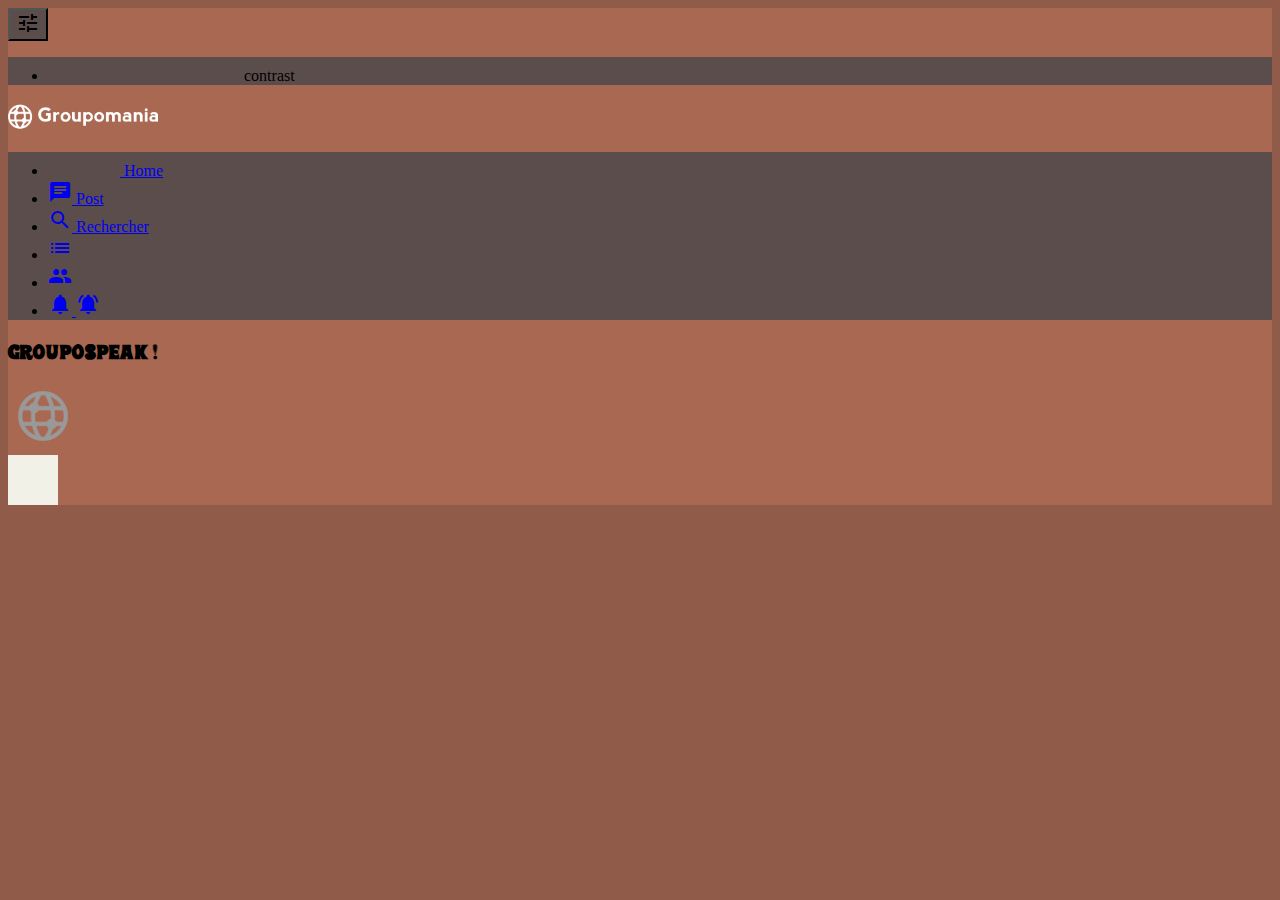
==== commit 5eceabee: "new code base" ====
--- a/index.html
+++ b/index.html
@@ -2,70 +2,80 @@
 <html lang="fr">
     <head>
         <meta charset="utf-8">
-        
         <meta name="viewport" content="width=device-width, initial-scale=1.0, shrink-to-fit=no">
-
         <link rel="icon" href="/assets/logo-monochrome-red.png" type="image/x-icon">
         <title>GroupoSpeak</title>
+        <link href="https://cdn.jsdelivr.net/npm/bootstrap@5.1.3/dist/css/bootstrap.min.css" rel="stylesheet" 
+              integrity="sha384-1BmE4kWBq78iYhFldvKuhfTAU6auU8tT94WrHftjDbrCEXSU1oBoqyl2QvZ6jIW3" crossorigin="anonymous">
         <link rel="stylesheet" href="style/style.css">
         <link href="https://fonts.googleapis.com/icon?family=Material+Icons" rel="stylesheet">
     </head>
-    <body class="bg-secondary">
-      <header class="bg-primary d-flex justify-content-between m-1">
-        <img src="assets/icon-left-font-monochrome-white.png" alt="logo & brand" class="logo-brand d-none d-md-block m-2">
-        <nav class="navbar navbar-expand-md navbar-dark">
-          <button class="navbar-toggler mx-2" type="button" data-bs-toggle="collapse" data-bs-target="#navbarSupportedContent" aria-controls="navbarSupportedContent" aria-expanded="false" aria-label="Toggle navigation">
-            <span class="navbar-toggler-icon"></span>
+    <body class="bg-color2">
+      <header class="head-nav1 d-flex justify-content-between px-1">
+        <div class="dropdown d-flex flex-column justify-content-center">
+          <button class="btn btn-sm dropdown-toggle text-light color-1 d-flex flex-column justify-content-center align-items-center" 
+                href="#" id="settingsDropdown" role="button" data-bs-toggle="dropdown" aria-expanded="false">
+            <span class="material-icons text-light">tune</span>
           </button>
-          <div class="collapse navbar-collapse" id="navbarSupportedContent">
-            <ul class="navbar-nav me-auto mb-2 mb-lg-0 d-md-none">
-              <li class="nav-item d-flex flex-column align-items-center text-light">
-                <span class="material-icons">contrast</span>
-                <span>contrast</span>
+            <ul class="dropdown-menu color-1 rounded" aria-labelledby="settingsDropdown">
+              <li class="dropdown-item text-light">
+                <div class="d-flex justify-content-start">
+                  <span class="material-icons">contrast</span>
+                  <span class="mx-3">contrast</span>
+                </div>     
               </li>
-            </ul>
-          </div>
-          <ul class="list-inline me-auto mb-2 mb-lg-0 d-none d-md-block ul-nav-width">
-              <li class="list-inline-item">
+          </ul>
+        </div>
+        <nav class="navbar navbar-expand-md navbar-dark w-md">
+          <a href="#" class="nav-link">
+            <img src="assets/icon-left-font-monochrome-white.png" alt="logo & brand" 
+                class="navbar-brand logo-brand d-none d-md-block">
+          </a>
+          <ul class="navbar-nav me-auto flex-row color-1 rounded fixed-bottom position-list position-md-static my-1 list-width list-width-md">
+              <li class="nav-item li-navbar-size">
                 <a class="nav-link d-flex flex-column align-items-center text-light" aria-current="page" href="#">
                   <span class="material-icons">hub</span>
-                  <span>Home</span>
+                  <span class="d-none d-md-block">Home</span>
                 </a>
               </li>
-              <li class="list-inline-item">
+              <li class="nav-item li-navbar-size">
                 <a class="nav-link d-flex flex-column align-items-center text-light" href="#">
                   <span class="material-icons">chat</span>
-                  <span>Post</span>
+                  <span class="d-none d-md-block">Post</span>
                 </a>
               </li>
-              <li class="list-inline-item">
-                <a class="nav-link dropdown-toggle d-flex flex-column align-items-center text-light" href="#" id="navbarDropdown" role="button" data-bs-toggle="dropdown" aria-expanded="false">
+              <li class="nav-item li-navbar-size mx-md-3">                
+                <a class="nav-link d-flex flex-column align-items-center text-light" href="#">
                   <span class="material-icons">search</span>
-                  <span>Rechercher</span>
+                  <span class="d-none d-md-block">Rechercher</span>
                 </a>
-                <ul class="dropdown-menu bg-primary">
-                  <li>
-                    <form class="dropdown-item d-flex">
-                      <input class="form-control me-2" type="search" placeholder="mots-clés, sujet..." aria-label="Search">
-                      <button class="btn btn-outline-light" type="submit">Go!</button>
-                    </form>
-                  </li>
-                </ul>
               </li>
-              <li class="list-inline-item">
-                <a class="nav-link d-flex flex-column align-items-center text-light">
-                  <span class="material-icons">contrast</span>
-                  <span>contrast</span>
+              <li class="nav-item d-md-none li-navbar-size">
+                <a class="nav-link d-flex flex-column align-items-center text-light" href="#">
+                  <span class="material-icons text-light">list_alt</span>
+                </a>
+              </li>
+              <li class="nav-item d-md-none li-navbar-size">
+                <a class="nav-link d-flex flex-column align-items-center text-light" href="#">
+                  <span class="material-icons text-light">group</span>
+                </a>
+              </li>
+              <li class="nav-item d-md-none li-navbar-size">
+                <a class="nav-link d-flex flex-column align-items-center text-light" href="#">
+                  <span class="material-icons text-light">notifications</span>
+                  <span class="material-icons text-light d-none">notifications_active</span>
                 </a>
               </li>
             </ul>
         </nav>
-        <img src="assets/logo-monochrome-red.png" alt="logo" class="logo-size d-md-none">
-        <div class="bg-tertio rounded-circle mx-2 mt-3 useraccount"></div>
+        <h1 class="text-light flex-grow position-absolute h1-position position-md-static mt-md-3 pt-md-3">GroupoSpeak !</h1>
+        <img src="assets/logo-monochrome-grey.png" alt="logo" class="logo position-absolute d-md-none">
+        <div class="bg-tertio rounded-circle mx-2 my-2 mx-md-3 my-md-3 useraccount"></div>
       </header>
       <main>
-        <h1>hello world</h1>
+        
       </main>
-      <script src="bootstrap-5.1.3/dist/js/bootstrap.js"></script>
+      <script src="https://cdn.jsdelivr.net/npm/bootstrap@5.1.3/dist/js/bootstrap.bundle.min.js" 
+              integrity="sha384-ka7Sk0Gln4gmtz2MlQnikT1wXgYsOg+OMhuP+IlRH9sENBO0LRn5q+8nbTov4+1p" crossorigin="anonymous"></script>
     </body>
 </html>      --- a/style/style.css
+++ b/style/style.css
@@ -1,11140 +1,166 @@
-@charset "UTF-8";
-.logo-size {
-  width: 100px;
+
+/* --- colors --- */
+
+/* 
+main colors->
+      1st : #5c4d4d
+      2nd : #915b4a
+      3rd : #a96851
+      4th : #f2f1e7
+*/
+.color-1 {
+  background-color: #5c4d4d;
 }
 
-.logo-brand {
-  width: 210px;
+.head-nav1 {
+  background-color: #a96851;
 }
 
-.ul-nav-width {
-  width: 450px;
+.bg-color2 {
+  background-color: #915b4a;
 }
 
+/*--- fonts ---*/
+
+@font-face {
+  font-family: "Wonderbar-pALD";
+  src: url("../fonts/Wonderbar-pALD.ttf") format("truetype");
+}
+
+
+
+/*--- begin navbar */
+
+.logo-brand {
+  width: 150px;
+}
+
+.li-navbar-size {
+  width: 16.67%;
+}
+
+.list-width {
+  width: 95%;
+}
+
+.position-list {
+  left: 2.5%;
+}
+
+/*--- end navbar ---*/
+
+h1 {
+  font-family: "Wonderbar-pALD";
+  font-size: larger;
+}
+
+.h1-position {
+  top: 1.3em;
+  left: 4.5em;
+  z-index:1;
+}
+
+.logo {
+  width: 70px;
+  left: 7.75em;
+  z-index:0;
+}
 .useraccount {
-  width: 65px;
-  height: 65px;
+  width: 50px;
+  height: 50px;
   background-color: #f2f1e7;
 }
 
-/*!
- * Bootstrap v5.1.3 (https://getbootstrap.com/)
- * Copyright 2011-2021 The Bootstrap Authors
- * Copyright 2011-2021 Twitter, Inc.
- * Licensed under MIT (https://github.com/twbs/bootstrap/blob/main/LICENSE)
- */
-:root {
-  --bs-blue: #0d6efd;
-  --bs-indigo: #6610f2;
-  --bs-purple: #6f42c1;
-  --bs-pink: #d63384;
-  --bs-red: #dc3545;
-  --bs-orange: #fd7e14;
-  --bs-yellow: #ffc107;
-  --bs-green: #198754;
-  --bs-teal: #20c997;
-  --bs-cyan: #0dcaf0;
-  --bs-white: #fff;
-  --bs-gray: #6c757d;
-  --bs-gray-dark: #343a40;
-  --bs-gray-100: #f8f9fa;
-  --bs-gray-200: #e9ecef;
-  --bs-gray-300: #dee2e6;
-  --bs-gray-400: #ced4da;
-  --bs-gray-500: #adb5bd;
-  --bs-gray-600: #6c757d;
-  --bs-gray-700: #495057;
-  --bs-gray-800: #343a40;
-  --bs-gray-900: #212529;
-  --bs-primary: #5c4d4d;
-  --bs-secondary: #a96851;
-  --bs-success: #198754;
-  --bs-info: #0dcaf0;
-  --bs-warning: #ffc107;
-  --bs-danger: #dc3545;
-  --bs-light: #f8f9fa;
-  --bs-dark: #212529;
-  --bs-primary-rgb: 92, 77, 77;
-  --bs-secondary-rgb: 169, 104, 81;
-  --bs-success-rgb: 25, 135, 84;
-  --bs-info-rgb: 13, 202, 240;
-  --bs-warning-rgb: 255, 193, 7;
-  --bs-danger-rgb: 220, 53, 69;
-  --bs-light-rgb: 248, 249, 250;
-  --bs-dark-rgb: 33, 37, 41;
-  --bs-white-rgb: 255, 255, 255;
-  --bs-black-rgb: 0, 0, 0;
-  --bs-body-color-rgb: 33, 37, 41;
-  --bs-body-bg-rgb: 255, 255, 255;
-  --bs-font-sans-serif: system-ui, -apple-system, "Segoe UI", Roboto, "Helvetica Neue", Arial, "Noto Sans", "Liberation Sans", sans-serif, "Apple Color Emoji", "Segoe UI Emoji", "Segoe UI Symbol", "Noto Color Emoji";
-  --bs-font-monospace: SFMono-Regular, Menlo, Monaco, Consolas, "Liberation Mono", "Courier New", monospace;
-  --bs-gradient: linear-gradient(180deg, rgba(255, 255, 255, 0.15), rgba(255, 255, 255, 0));
-  --bs-body-font-family: var(--bs-font-sans-serif);
-  --bs-body-font-size: 1rem;
-  --bs-body-font-weight: 400;
-  --bs-body-line-height: 1.5;
-  --bs-body-color: #212529;
-  --bs-body-bg: #fff;
-}
 
-*,
-*::before,
-*::after {
-  box-sizing: border-box;
-}
 
-@media (prefers-reduced-motion: no-preference) {
-  :root {
-    scroll-behavior: smooth;
+@media (min-width: 576px) {
+
+
+  .position-sm-static {
+    position: static !important;
+  }
+  .position-sm-relative {
+    position: relative !important;
+  }
+  .position-sm-absolute {
+    position: absolute !important;
+  }
+  .position-sm-fixed {
+    position: fixed !important;
+  }
+  .position-sm-sticky {
+    position: sticky !important;
   }
 }
 
-body {
-  margin: 0;
-  font-family: var(--bs-body-font-family);
-  font-size: var(--bs-body-font-size);
-  font-weight: var(--bs-body-font-weight);
-  line-height: var(--bs-body-line-height);
-  color: var(--bs-body-color);
-  text-align: var(--bs-body-text-align);
-  background-color: var(--bs-body-bg);
-  -webkit-text-size-adjust: 100%;
-  -webkit-tap-highlight-color: rgba(0, 0, 0, 0);
+@media (min-width: 768px) {
+  
+  /*used*/
+  .position-md-static {
+    position: static !important;
+  }
+
+  .w-md {
+    width: auto;
+  }
+  
+  .list-width-md {
+    width: auto;
+  }
+
+  .li-navbar-size{
+    width: 32.5%;
+  }
+  /**/
+
+
+  .position-md-relative {
+    position: relative !important;
+  }
+  .position-md-absolute {
+    position: absolute !important;
+  }
+  .position-md-fixed {
+    position: fixed !important;
+  }
+  .position-md-sticky {
+    position: sticky !important;
+  }
+  
 }
 
-hr {
-  margin: 1rem 0;
-  color: inherit;
-  background-color: currentColor;
-  border: 0;
-  opacity: 0.25;
-}
-
-hr:not([size]) {
-  height: 1px;
-}
-
-h6, .h6, h5, .h5, h4, .h4, h3, .h3, h2, .h2, h1, .h1 {
-  margin-top: 0;
-  margin-bottom: 0.5rem;
-  font-weight: 500;
-  line-height: 1.2;
-}
-
-h1, .h1 {
-  font-size: calc(1.375rem + 1.5vw);
-}
-@media (min-width: 1200px) {
-  h1, .h1 {
-    font-size: 2.5rem;
+@media (min-width: 992px) {
+  .position-lg-static {
+    position: static !important;
+  }
+  .position-lg-relative {
+    position: relative !important;
+  }
+  .position-lg-absolute {
+    position: absolute !important;
+  }
+  .position-lg-fixed {
+    position: fixed !important;
+  }
+  .position-lg-sticky {
+    position: sticky !important;
   }
 }
 
-h2, .h2 {
-  font-size: calc(1.325rem + 0.9vw);
-}
 @media (min-width: 1200px) {
-  h2, .h2 {
-    font-size: 2rem;
+  .position-xl-static {
+    position: static !important;
   }
-}
-
-h3, .h3 {
-  font-size: calc(1.3rem + 0.6vw);
-}
-@media (min-width: 1200px) {
-  h3, .h3 {
-    font-size: 1.75rem;
+  .position-xl-relative {
+    position: relative !important;
   }
-}
-
-h4, .h4 {
-  font-size: calc(1.275rem + 0.3vw);
-}
-@media (min-width: 1200px) {
-  h4, .h4 {
-    font-size: 1.5rem;
+  .position-xl-absolute {
+    position: absolute !important;
   }
-}
-
-h5, .h5 {
-  font-size: 1.25rem;
-}
-
-h6, .h6 {
-  font-size: 1rem;
-}
-
-p {
-  margin-top: 0;
-  margin-bottom: 1rem;
-}
-
-abbr[title],
-abbr[data-bs-original-title] {
-  text-decoration: underline dotted;
-  cursor: help;
-  text-decoration-skip-ink: none;
-}
-
-address {
-  margin-bottom: 1rem;
-  font-style: normal;
-  line-height: inherit;
-}
-
-ol,
-ul {
-  padding-left: 2rem;
-}
-
-ol,
-ul,
-dl {
-  margin-top: 0;
-  margin-bottom: 1rem;
-}
-
-ol ol,
-ul ul,
-ol ul,
-ul ol {
-  margin-bottom: 0;
-}
-
-dt {
-  font-weight: 700;
-}
-
-dd {
-  margin-bottom: 0.5rem;
-  margin-left: 0;
-}
-
-blockquote {
-  margin: 0 0 1rem;
-}
-
-b,
-strong {
-  font-weight: bolder;
-}
-
-small, .small {
-  font-size: 0.875em;
-}
-
-mark, .mark {
-  padding: 0.2em;
-  background-color: #fcf8e3;
-}
-
-sub,
-sup {
-  position: relative;
-  font-size: 0.75em;
-  line-height: 0;
-  vertical-align: baseline;
-}
-
-sub {
-  bottom: -0.25em;
-}
-
-sup {
-  top: -0.5em;
-}
-
-a {
-  color: #5c4d4d;
-  text-decoration: underline;
-}
-a:hover {
-  color: #4a3e3e;
-}
-
-a:not([href]):not([class]), a:not([href]):not([class]):hover {
-  color: inherit;
-  text-decoration: none;
-}
-
-pre,
-code,
-kbd,
-samp {
-  font-family: var(--bs-font-monospace);
-  font-size: 1em;
-  direction: ltr /* rtl:ignore */;
-  unicode-bidi: bidi-override;
-}
-
-pre {
-  display: block;
-  margin-top: 0;
-  margin-bottom: 1rem;
-  overflow: auto;
-  font-size: 0.875em;
-}
-pre code {
-  font-size: inherit;
-  color: inherit;
-  word-break: normal;
-}
-
-code {
-  font-size: 0.875em;
-  color: #d63384;
-  word-wrap: break-word;
-}
-a > code {
-  color: inherit;
-}
-
-kbd {
-  padding: 0.2rem 0.4rem;
-  font-size: 0.875em;
-  color: #fff;
-  background-color: #212529;
-  border-radius: 0.2rem;
-}
-kbd kbd {
-  padding: 0;
-  font-size: 1em;
-  font-weight: 700;
-}
-
-figure {
-  margin: 0 0 1rem;
-}
-
-img,
-svg {
-  vertical-align: middle;
-}
-
-table {
-  caption-side: bottom;
-  border-collapse: collapse;
-}
-
-caption {
-  padding-top: 0.5rem;
-  padding-bottom: 0.5rem;
-  color: #6c757d;
-  text-align: left;
-}
-
-th {
-  text-align: inherit;
-  text-align: -webkit-match-parent;
-}
-
-thead,
-tbody,
-tfoot,
-tr,
-td,
-th {
-  border-color: inherit;
-  border-style: solid;
-  border-width: 0;
-}
-
-label {
-  display: inline-block;
-}
-
-button {
-  border-radius: 0;
-}
-
-button:focus:not(:focus-visible) {
-  outline: 0;
-}
-
-input,
-button,
-select,
-optgroup,
-textarea {
-  margin: 0;
-  font-family: inherit;
-  font-size: inherit;
-  line-height: inherit;
-}
-
-button,
-select {
-  text-transform: none;
-}
-
-[role=button] {
-  cursor: pointer;
-}
-
-select {
-  word-wrap: normal;
-}
-select:disabled {
-  opacity: 1;
-}
-
-[list]::-webkit-calendar-picker-indicator {
-  display: none;
-}
-
-button,
-[type=button],
-[type=reset],
-[type=submit] {
-  -webkit-appearance: button;
-}
-button:not(:disabled),
-[type=button]:not(:disabled),
-[type=reset]:not(:disabled),
-[type=submit]:not(:disabled) {
-  cursor: pointer;
-}
-
-::-moz-focus-inner {
-  padding: 0;
-  border-style: none;
-}
-
-textarea {
-  resize: vertical;
-}
-
-fieldset {
-  min-width: 0;
-  padding: 0;
-  margin: 0;
-  border: 0;
-}
-
-legend {
-  float: left;
-  width: 100%;
-  padding: 0;
-  margin-bottom: 0.5rem;
-  font-size: calc(1.275rem + 0.3vw);
-  line-height: inherit;
-}
-@media (min-width: 1200px) {
-  legend {
-    font-size: 1.5rem;
+  .position-xl-fixed {
+    position: fixed !important;
   }
-}
-legend + * {
-  clear: left;
-}
-
-::-webkit-datetime-edit-fields-wrapper,
-::-webkit-datetime-edit-text,
-::-webkit-datetime-edit-minute,
-::-webkit-datetime-edit-hour-field,
-::-webkit-datetime-edit-day-field,
-::-webkit-datetime-edit-month-field,
-::-webkit-datetime-edit-year-field {
-  padding: 0;
-}
-
-::-webkit-inner-spin-button {
-  height: auto;
-}
-
-[type=search] {
-  outline-offset: -2px;
-  -webkit-appearance: textfield;
-}
-
-/* rtl:raw:
-[type="tel"],
-[type="url"],
-[type="email"],
-[type="number"] {
-  direction: ltr;
-}
-*/
-::-webkit-search-decoration {
-  -webkit-appearance: none;
-}
-
-::-webkit-color-swatch-wrapper {
-  padding: 0;
-}
-
-::file-selector-button {
-  font: inherit;
-}
-
-::-webkit-file-upload-button {
-  font: inherit;
-  -webkit-appearance: button;
-}
-
-output {
-  display: inline-block;
-}
-
-iframe {
-  border: 0;
-}
-
-summary {
-  display: list-item;
-  cursor: pointer;
-}
-
-progress {
-  vertical-align: baseline;
-}
-
-[hidden] {
-  display: none !important;
-}
-
-.lead {
-  font-size: 1.25rem;
-  font-weight: 300;
-}
-
-.display-1 {
-  font-size: calc(1.625rem + 4.5vw);
-  font-weight: 300;
-  line-height: 1.2;
-}
-@media (min-width: 1200px) {
-  .display-1 {
-    font-size: 5rem;
+  .position-xl-sticky {
+    position: sticky !important;
   }
-}
-
-.display-2 {
-  font-size: calc(1.575rem + 3.9vw);
-  font-weight: 300;
-  line-height: 1.2;
-}
-@media (min-width: 1200px) {
-  .display-2 {
-    font-size: 4.5rem;
-  }
-}
-
-.display-3 {
-  font-size: calc(1.525rem + 3.3vw);
-  font-weight: 300;
-  line-height: 1.2;
-}
-@media (min-width: 1200px) {
-  .display-3 {
-    font-size: 4rem;
-  }
-}
-
-.display-4 {
-  font-size: calc(1.475rem + 2.7vw);
-  font-weight: 300;
-  line-height: 1.2;
-}
-@media (min-width: 1200px) {
-  .display-4 {
-    font-size: 3.5rem;
-  }
-}
-
-.display-5 {
-  font-size: calc(1.425rem + 2.1vw);
-  font-weight: 300;
-  line-height: 1.2;
-}
-@media (min-width: 1200px) {
-  .display-5 {
-    font-size: 3rem;
-  }
-}
-
-.display-6 {
-  font-size: calc(1.375rem + 1.5vw);
-  font-weight: 300;
-  line-height: 1.2;
-}
-@media (min-width: 1200px) {
-  .display-6 {
-    font-size: 2.5rem;
-  }
-}
-
-.list-unstyled {
-  padding-left: 0;
-  list-style: none;
-}
-
-.list-inline {
-  padding-left: 0;
-  list-style: none;
-}
-
-.list-inline-item {
-  display: inline-block;
-}
-.list-inline-item:not(:last-child) {
-  margin-right: 0.5rem;
-}
-
-.initialism {
-  font-size: 0.875em;
-  text-transform: uppercase;
-}
-
-.blockquote {
-  margin-bottom: 1rem;
-  font-size: 1.25rem;
-}
-.blockquote > :last-child {
-  margin-bottom: 0;
-}
-
-.blockquote-footer {
-  margin-top: -1rem;
-  margin-bottom: 1rem;
-  font-size: 0.875em;
-  color: #6c757d;
-}
-.blockquote-footer::before {
-  content: "— ";
-}
-
-.img-fluid {
-  max-width: 100%;
-  height: auto;
-}
-
-.img-thumbnail {
-  padding: 0.25rem;
-  background-color: #fff;
-  border: 1px solid #dee2e6;
-  border-radius: 0.25rem;
-  max-width: 100%;
-  height: auto;
-}
-
-.figure {
-  display: inline-block;
-}
-
-.figure-img {
-  margin-bottom: 0.5rem;
-  line-height: 1;
-}
-
-.figure-caption {
-  font-size: 0.875em;
-  color: #6c757d;
-}
-
-.container,
-.container-fluid,
-.container-xxl,
-.container-xl,
-.container-lg,
-.container-md,
-.container-sm {
-  width: 100%;
-  padding-right: var(--bs-gutter-x, 0.75rem);
-  padding-left: var(--bs-gutter-x, 0.75rem);
-  margin-right: auto;
-  margin-left: auto;
-}
-
-@media (min-width: 576px) {
-  .container-sm, .container {
-    max-width: 540px;
-  }
-}
-@media (min-width: 768px) {
-  .container-md, .container-sm, .container {
-    max-width: 720px;
-  }
-}
-@media (min-width: 992px) {
-  .container-lg, .container-md, .container-sm, .container {
-    max-width: 960px;
-  }
-}
-@media (min-width: 1200px) {
-  .container-xl, .container-lg, .container-md, .container-sm, .container {
-    max-width: 1140px;
-  }
-}
-@media (min-width: 1400px) {
-  .container-xxl, .container-xl, .container-lg, .container-md, .container-sm, .container {
-    max-width: 1320px;
-  }
-}
-.row {
-  --bs-gutter-x: 1.5rem;
-  --bs-gutter-y: 0;
-  display: flex;
-  flex-wrap: wrap;
-  margin-top: calc(-1 * var(--bs-gutter-y));
-  margin-right: calc(-0.5 * var(--bs-gutter-x));
-  margin-left: calc(-0.5 * var(--bs-gutter-x));
-}
-.row > * {
-  flex-shrink: 0;
-  width: 100%;
-  max-width: 100%;
-  padding-right: calc(var(--bs-gutter-x) * 0.5);
-  padding-left: calc(var(--bs-gutter-x) * 0.5);
-  margin-top: var(--bs-gutter-y);
-}
-
-.col {
-  flex: 1 0 0%;
-}
-
-.row-cols-auto > * {
-  flex: 0 0 auto;
-  width: auto;
-}
-
-.row-cols-1 > * {
-  flex: 0 0 auto;
-  width: 100%;
-}
-
-.row-cols-2 > * {
-  flex: 0 0 auto;
-  width: 50%;
-}
-
-.row-cols-3 > * {
-  flex: 0 0 auto;
-  width: 33.3333333333%;
-}
-
-.row-cols-4 > * {
-  flex: 0 0 auto;
-  width: 25%;
-}
-
-.row-cols-5 > * {
-  flex: 0 0 auto;
-  width: 20%;
-}
-
-.row-cols-6 > * {
-  flex: 0 0 auto;
-  width: 16.6666666667%;
-}
-
-.col-auto {
-  flex: 0 0 auto;
-  width: auto;
-}
-
-.col-1 {
-  flex: 0 0 auto;
-  width: 8.33333333%;
-}
-
-.col-2 {
-  flex: 0 0 auto;
-  width: 16.66666667%;
-}
-
-.col-3 {
-  flex: 0 0 auto;
-  width: 25%;
-}
-
-.col-4 {
-  flex: 0 0 auto;
-  width: 33.33333333%;
-}
-
-.col-5 {
-  flex: 0 0 auto;
-  width: 41.66666667%;
-}
-
-.col-6 {
-  flex: 0 0 auto;
-  width: 50%;
-}
-
-.col-7 {
-  flex: 0 0 auto;
-  width: 58.33333333%;
-}
-
-.col-8 {
-  flex: 0 0 auto;
-  width: 66.66666667%;
-}
-
-.col-9 {
-  flex: 0 0 auto;
-  width: 75%;
-}
-
-.col-10 {
-  flex: 0 0 auto;
-  width: 83.33333333%;
-}
-
-.col-11 {
-  flex: 0 0 auto;
-  width: 91.66666667%;
-}
-
-.col-12 {
-  flex: 0 0 auto;
-  width: 100%;
-}
-
-.offset-1 {
-  margin-left: 8.33333333%;
-}
-
-.offset-2 {
-  margin-left: 16.66666667%;
-}
-
-.offset-3 {
-  margin-left: 25%;
-}
-
-.offset-4 {
-  margin-left: 33.33333333%;
-}
-
-.offset-5 {
-  margin-left: 41.66666667%;
-}
-
-.offset-6 {
-  margin-left: 50%;
-}
-
-.offset-7 {
-  margin-left: 58.33333333%;
-}
-
-.offset-8 {
-  margin-left: 66.66666667%;
-}
-
-.offset-9 {
-  margin-left: 75%;
-}
-
-.offset-10 {
-  margin-left: 83.33333333%;
-}
-
-.offset-11 {
-  margin-left: 91.66666667%;
-}
-
-.g-0,
-.gx-0 {
-  --bs-gutter-x: 0;
-}
-
-.g-0,
-.gy-0 {
-  --bs-gutter-y: 0;
-}
-
-.g-1,
-.gx-1 {
-  --bs-gutter-x: 0.25rem;
-}
-
-.g-1,
-.gy-1 {
-  --bs-gutter-y: 0.25rem;
-}
-
-.g-2,
-.gx-2 {
-  --bs-gutter-x: 0.5rem;
-}
-
-.g-2,
-.gy-2 {
-  --bs-gutter-y: 0.5rem;
-}
-
-.g-3,
-.gx-3 {
-  --bs-gutter-x: 1rem;
-}
-
-.g-3,
-.gy-3 {
-  --bs-gutter-y: 1rem;
-}
-
-.g-4,
-.gx-4 {
-  --bs-gutter-x: 1.5rem;
-}
-
-.g-4,
-.gy-4 {
-  --bs-gutter-y: 1.5rem;
-}
-
-.g-5,
-.gx-5 {
-  --bs-gutter-x: 3rem;
-}
-
-.g-5,
-.gy-5 {
-  --bs-gutter-y: 3rem;
-}
-
-@media (min-width: 576px) {
-  .col-sm {
-    flex: 1 0 0%;
-  }
-
-  .row-cols-sm-auto > * {
-    flex: 0 0 auto;
-    width: auto;
-  }
-
-  .row-cols-sm-1 > * {
-    flex: 0 0 auto;
-    width: 100%;
-  }
-
-  .row-cols-sm-2 > * {
-    flex: 0 0 auto;
-    width: 50%;
-  }
-
-  .row-cols-sm-3 > * {
-    flex: 0 0 auto;
-    width: 33.3333333333%;
-  }
-
-  .row-cols-sm-4 > * {
-    flex: 0 0 auto;
-    width: 25%;
-  }
-
-  .row-cols-sm-5 > * {
-    flex: 0 0 auto;
-    width: 20%;
-  }
-
-  .row-cols-sm-6 > * {
-    flex: 0 0 auto;
-    width: 16.6666666667%;
-  }
-
-  .col-sm-auto {
-    flex: 0 0 auto;
-    width: auto;
-  }
-
-  .col-sm-1 {
-    flex: 0 0 auto;
-    width: 8.33333333%;
-  }
-
-  .col-sm-2 {
-    flex: 0 0 auto;
-    width: 16.66666667%;
-  }
-
-  .col-sm-3 {
-    flex: 0 0 auto;
-    width: 25%;
-  }
-
-  .col-sm-4 {
-    flex: 0 0 auto;
-    width: 33.33333333%;
-  }
-
-  .col-sm-5 {
-    flex: 0 0 auto;
-    width: 41.66666667%;
-  }
-
-  .col-sm-6 {
-    flex: 0 0 auto;
-    width: 50%;
-  }
-
-  .col-sm-7 {
-    flex: 0 0 auto;
-    width: 58.33333333%;
-  }
-
-  .col-sm-8 {
-    flex: 0 0 auto;
-    width: 66.66666667%;
-  }
-
-  .col-sm-9 {
-    flex: 0 0 auto;
-    width: 75%;
-  }
-
-  .col-sm-10 {
-    flex: 0 0 auto;
-    width: 83.33333333%;
-  }
-
-  .col-sm-11 {
-    flex: 0 0 auto;
-    width: 91.66666667%;
-  }
-
-  .col-sm-12 {
-    flex: 0 0 auto;
-    width: 100%;
-  }
-
-  .offset-sm-0 {
-    margin-left: 0;
-  }
-
-  .offset-sm-1 {
-    margin-left: 8.33333333%;
-  }
-
-  .offset-sm-2 {
-    margin-left: 16.66666667%;
-  }
-
-  .offset-sm-3 {
-    margin-left: 25%;
-  }
-
-  .offset-sm-4 {
-    margin-left: 33.33333333%;
-  }
-
-  .offset-sm-5 {
-    margin-left: 41.66666667%;
-  }
-
-  .offset-sm-6 {
-    margin-left: 50%;
-  }
-
-  .offset-sm-7 {
-    margin-left: 58.33333333%;
-  }
-
-  .offset-sm-8 {
-    margin-left: 66.66666667%;
-  }
-
-  .offset-sm-9 {
-    margin-left: 75%;
-  }
-
-  .offset-sm-10 {
-    margin-left: 83.33333333%;
-  }
-
-  .offset-sm-11 {
-    margin-left: 91.66666667%;
-  }
-
-  .g-sm-0,
-.gx-sm-0 {
-    --bs-gutter-x: 0;
-  }
-
-  .g-sm-0,
-.gy-sm-0 {
-    --bs-gutter-y: 0;
-  }
-
-  .g-sm-1,
-.gx-sm-1 {
-    --bs-gutter-x: 0.25rem;
-  }
-
-  .g-sm-1,
-.gy-sm-1 {
-    --bs-gutter-y: 0.25rem;
-  }
-
-  .g-sm-2,
-.gx-sm-2 {
-    --bs-gutter-x: 0.5rem;
-  }
-
-  .g-sm-2,
-.gy-sm-2 {
-    --bs-gutter-y: 0.5rem;
-  }
-
-  .g-sm-3,
-.gx-sm-3 {
-    --bs-gutter-x: 1rem;
-  }
-
-  .g-sm-3,
-.gy-sm-3 {
-    --bs-gutter-y: 1rem;
-  }
-
-  .g-sm-4,
-.gx-sm-4 {
-    --bs-gutter-x: 1.5rem;
-  }
-
-  .g-sm-4,
-.gy-sm-4 {
-    --bs-gutter-y: 1.5rem;
-  }
-
-  .g-sm-5,
-.gx-sm-5 {
-    --bs-gutter-x: 3rem;
-  }
-
-  .g-sm-5,
-.gy-sm-5 {
-    --bs-gutter-y: 3rem;
-  }
-}
-@media (min-width: 768px) {
-  .col-md {
-    flex: 1 0 0%;
-  }
-
-  .row-cols-md-auto > * {
-    flex: 0 0 auto;
-    width: auto;
-  }
-
-  .row-cols-md-1 > * {
-    flex: 0 0 auto;
-    width: 100%;
-  }
-
-  .row-cols-md-2 > * {
-    flex: 0 0 auto;
-    width: 50%;
-  }
-
-  .row-cols-md-3 > * {
-    flex: 0 0 auto;
-    width: 33.3333333333%;
-  }
-
-  .row-cols-md-4 > * {
-    flex: 0 0 auto;
-    width: 25%;
-  }
-
-  .row-cols-md-5 > * {
-    flex: 0 0 auto;
-    width: 20%;
-  }
-
-  .row-cols-md-6 > * {
-    flex: 0 0 auto;
-    width: 16.6666666667%;
-  }
-
-  .col-md-auto {
-    flex: 0 0 auto;
-    width: auto;
-  }
-
-  .col-md-1 {
-    flex: 0 0 auto;
-    width: 8.33333333%;
-  }
-
-  .col-md-2 {
-    flex: 0 0 auto;
-    width: 16.66666667%;
-  }
-
-  .col-md-3 {
-    flex: 0 0 auto;
-    width: 25%;
-  }
-
-  .col-md-4 {
-    flex: 0 0 auto;
-    width: 33.33333333%;
-  }
-
-  .col-md-5 {
-    flex: 0 0 auto;
-    width: 41.66666667%;
-  }
-
-  .col-md-6 {
-    flex: 0 0 auto;
-    width: 50%;
-  }
-
-  .col-md-7 {
-    flex: 0 0 auto;
-    width: 58.33333333%;
-  }
-
-  .col-md-8 {
-    flex: 0 0 auto;
-    width: 66.66666667%;
-  }
-
-  .col-md-9 {
-    flex: 0 0 auto;
-    width: 75%;
-  }
-
-  .col-md-10 {
-    flex: 0 0 auto;
-    width: 83.33333333%;
-  }
-
-  .col-md-11 {
-    flex: 0 0 auto;
-    width: 91.66666667%;
-  }
-
-  .col-md-12 {
-    flex: 0 0 auto;
-    width: 100%;
-  }
-
-  .offset-md-0 {
-    margin-left: 0;
-  }
-
-  .offset-md-1 {
-    margin-left: 8.33333333%;
-  }
-
-  .offset-md-2 {
-    margin-left: 16.66666667%;
-  }
-
-  .offset-md-3 {
-    margin-left: 25%;
-  }
-
-  .offset-md-4 {
-    margin-left: 33.33333333%;
-  }
-
-  .offset-md-5 {
-    margin-left: 41.66666667%;
-  }
-
-  .offset-md-6 {
-    margin-left: 50%;
-  }
-
-  .offset-md-7 {
-    margin-left: 58.33333333%;
-  }
-
-  .offset-md-8 {
-    margin-left: 66.66666667%;
-  }
-
-  .offset-md-9 {
-    margin-left: 75%;
-  }
-
-  .offset-md-10 {
-    margin-left: 83.33333333%;
-  }
-
-  .offset-md-11 {
-    margin-left: 91.66666667%;
-  }
-
-  .g-md-0,
-.gx-md-0 {
-    --bs-gutter-x: 0;
-  }
-
-  .g-md-0,
-.gy-md-0 {
-    --bs-gutter-y: 0;
-  }
-
-  .g-md-1,
-.gx-md-1 {
-    --bs-gutter-x: 0.25rem;
-  }
-
-  .g-md-1,
-.gy-md-1 {
-    --bs-gutter-y: 0.25rem;
-  }
-
-  .g-md-2,
-.gx-md-2 {
-    --bs-gutter-x: 0.5rem;
-  }
-
-  .g-md-2,
-.gy-md-2 {
-    --bs-gutter-y: 0.5rem;
-  }
-
-  .g-md-3,
-.gx-md-3 {
-    --bs-gutter-x: 1rem;
-  }
-
-  .g-md-3,
-.gy-md-3 {
-    --bs-gutter-y: 1rem;
-  }
-
-  .g-md-4,
-.gx-md-4 {
-    --bs-gutter-x: 1.5rem;
-  }
-
-  .g-md-4,
-.gy-md-4 {
-    --bs-gutter-y: 1.5rem;
-  }
-
-  .g-md-5,
-.gx-md-5 {
-    --bs-gutter-x: 3rem;
-  }
-
-  .g-md-5,
-.gy-md-5 {
-    --bs-gutter-y: 3rem;
-  }
-}
-@media (min-width: 992px) {
-  .col-lg {
-    flex: 1 0 0%;
-  }
-
-  .row-cols-lg-auto > * {
-    flex: 0 0 auto;
-    width: auto;
-  }
-
-  .row-cols-lg-1 > * {
-    flex: 0 0 auto;
-    width: 100%;
-  }
-
-  .row-cols-lg-2 > * {
-    flex: 0 0 auto;
-    width: 50%;
-  }
-
-  .row-cols-lg-3 > * {
-    flex: 0 0 auto;
-    width: 33.3333333333%;
-  }
-
-  .row-cols-lg-4 > * {
-    flex: 0 0 auto;
-    width: 25%;
-  }
-
-  .row-cols-lg-5 > * {
-    flex: 0 0 auto;
-    width: 20%;
-  }
-
-  .row-cols-lg-6 > * {
-    flex: 0 0 auto;
-    width: 16.6666666667%;
-  }
-
-  .col-lg-auto {
-    flex: 0 0 auto;
-    width: auto;
-  }
-
-  .col-lg-1 {
-    flex: 0 0 auto;
-    width: 8.33333333%;
-  }
-
-  .col-lg-2 {
-    flex: 0 0 auto;
-    width: 16.66666667%;
-  }
-
-  .col-lg-3 {
-    flex: 0 0 auto;
-    width: 25%;
-  }
-
-  .col-lg-4 {
-    flex: 0 0 auto;
-    width: 33.33333333%;
-  }
-
-  .col-lg-5 {
-    flex: 0 0 auto;
-    width: 41.66666667%;
-  }
-
-  .col-lg-6 {
-    flex: 0 0 auto;
-    width: 50%;
-  }
-
-  .col-lg-7 {
-    flex: 0 0 auto;
-    width: 58.33333333%;
-  }
-
-  .col-lg-8 {
-    flex: 0 0 auto;
-    width: 66.66666667%;
-  }
-
-  .col-lg-9 {
-    flex: 0 0 auto;
-    width: 75%;
-  }
-
-  .col-lg-10 {
-    flex: 0 0 auto;
-    width: 83.33333333%;
-  }
-
-  .col-lg-11 {
-    flex: 0 0 auto;
-    width: 91.66666667%;
-  }
-
-  .col-lg-12 {
-    flex: 0 0 auto;
-    width: 100%;
-  }
-
-  .offset-lg-0 {
-    margin-left: 0;
-  }
-
-  .offset-lg-1 {
-    margin-left: 8.33333333%;
-  }
-
-  .offset-lg-2 {
-    margin-left: 16.66666667%;
-  }
-
-  .offset-lg-3 {
-    margin-left: 25%;
-  }
-
-  .offset-lg-4 {
-    margin-left: 33.33333333%;
-  }
-
-  .offset-lg-5 {
-    margin-left: 41.66666667%;
-  }
-
-  .offset-lg-6 {
-    margin-left: 50%;
-  }
-
-  .offset-lg-7 {
-    margin-left: 58.33333333%;
-  }
-
-  .offset-lg-8 {
-    margin-left: 66.66666667%;
-  }
-
-  .offset-lg-9 {
-    margin-left: 75%;
-  }
-
-  .offset-lg-10 {
-    margin-left: 83.33333333%;
-  }
-
-  .offset-lg-11 {
-    margin-left: 91.66666667%;
-  }
-
-  .g-lg-0,
-.gx-lg-0 {
-    --bs-gutter-x: 0;
-  }
-
-  .g-lg-0,
-.gy-lg-0 {
-    --bs-gutter-y: 0;
-  }
-
-  .g-lg-1,
-.gx-lg-1 {
-    --bs-gutter-x: 0.25rem;
-  }
-
-  .g-lg-1,
-.gy-lg-1 {
-    --bs-gutter-y: 0.25rem;
-  }
-
-  .g-lg-2,
-.gx-lg-2 {
-    --bs-gutter-x: 0.5rem;
-  }
-
-  .g-lg-2,
-.gy-lg-2 {
-    --bs-gutter-y: 0.5rem;
-  }
-
-  .g-lg-3,
-.gx-lg-3 {
-    --bs-gutter-x: 1rem;
-  }
-
-  .g-lg-3,
-.gy-lg-3 {
-    --bs-gutter-y: 1rem;
-  }
-
-  .g-lg-4,
-.gx-lg-4 {
-    --bs-gutter-x: 1.5rem;
-  }
-
-  .g-lg-4,
-.gy-lg-4 {
-    --bs-gutter-y: 1.5rem;
-  }
-
-  .g-lg-5,
-.gx-lg-5 {
-    --bs-gutter-x: 3rem;
-  }
-
-  .g-lg-5,
-.gy-lg-5 {
-    --bs-gutter-y: 3rem;
-  }
-}
-@media (min-width: 1200px) {
-  .col-xl {
-    flex: 1 0 0%;
-  }
-
-  .row-cols-xl-auto > * {
-    flex: 0 0 auto;
-    width: auto;
-  }
-
-  .row-cols-xl-1 > * {
-    flex: 0 0 auto;
-    width: 100%;
-  }
-
-  .row-cols-xl-2 > * {
-    flex: 0 0 auto;
-    width: 50%;
-  }
-
-  .row-cols-xl-3 > * {
-    flex: 0 0 auto;
-    width: 33.3333333333%;
-  }
-
-  .row-cols-xl-4 > * {
-    flex: 0 0 auto;
-    width: 25%;
-  }
-
-  .row-cols-xl-5 > * {
-    flex: 0 0 auto;
-    width: 20%;
-  }
-
-  .row-cols-xl-6 > * {
-    flex: 0 0 auto;
-    width: 16.6666666667%;
-  }
-
-  .col-xl-auto {
-    flex: 0 0 auto;
-    width: auto;
-  }
-
-  .col-xl-1 {
-    flex: 0 0 auto;
-    width: 8.33333333%;
-  }
-
-  .col-xl-2 {
-    flex: 0 0 auto;
-    width: 16.66666667%;
-  }
-
-  .col-xl-3 {
-    flex: 0 0 auto;
-    width: 25%;
-  }
-
-  .col-xl-4 {
-    flex: 0 0 auto;
-    width: 33.33333333%;
-  }
-
-  .col-xl-5 {
-    flex: 0 0 auto;
-    width: 41.66666667%;
-  }
-
-  .col-xl-6 {
-    flex: 0 0 auto;
-    width: 50%;
-  }
-
-  .col-xl-7 {
-    flex: 0 0 auto;
-    width: 58.33333333%;
-  }
-
-  .col-xl-8 {
-    flex: 0 0 auto;
-    width: 66.66666667%;
-  }
-
-  .col-xl-9 {
-    flex: 0 0 auto;
-    width: 75%;
-  }
-
-  .col-xl-10 {
-    flex: 0 0 auto;
-    width: 83.33333333%;
-  }
-
-  .col-xl-11 {
-    flex: 0 0 auto;
-    width: 91.66666667%;
-  }
-
-  .col-xl-12 {
-    flex: 0 0 auto;
-    width: 100%;
-  }
-
-  .offset-xl-0 {
-    margin-left: 0;
-  }
-
-  .offset-xl-1 {
-    margin-left: 8.33333333%;
-  }
-
-  .offset-xl-2 {
-    margin-left: 16.66666667%;
-  }
-
-  .offset-xl-3 {
-    margin-left: 25%;
-  }
-
-  .offset-xl-4 {
-    margin-left: 33.33333333%;
-  }
-
-  .offset-xl-5 {
-    margin-left: 41.66666667%;
-  }
-
-  .offset-xl-6 {
-    margin-left: 50%;
-  }
-
-  .offset-xl-7 {
-    margin-left: 58.33333333%;
-  }
-
-  .offset-xl-8 {
-    margin-left: 66.66666667%;
-  }
-
-  .offset-xl-9 {
-    margin-left: 75%;
-  }
-
-  .offset-xl-10 {
-    margin-left: 83.33333333%;
-  }
-
-  .offset-xl-11 {
-    margin-left: 91.66666667%;
-  }
-
-  .g-xl-0,
-.gx-xl-0 {
-    --bs-gutter-x: 0;
-  }
-
-  .g-xl-0,
-.gy-xl-0 {
-    --bs-gutter-y: 0;
-  }
-
-  .g-xl-1,
-.gx-xl-1 {
-    --bs-gutter-x: 0.25rem;
-  }
-
-  .g-xl-1,
-.gy-xl-1 {
-    --bs-gutter-y: 0.25rem;
-  }
-
-  .g-xl-2,
-.gx-xl-2 {
-    --bs-gutter-x: 0.5rem;
-  }
-
-  .g-xl-2,
-.gy-xl-2 {
-    --bs-gutter-y: 0.5rem;
-  }
-
-  .g-xl-3,
-.gx-xl-3 {
-    --bs-gutter-x: 1rem;
-  }
-
-  .g-xl-3,
-.gy-xl-3 {
-    --bs-gutter-y: 1rem;
-  }
-
-  .g-xl-4,
-.gx-xl-4 {
-    --bs-gutter-x: 1.5rem;
-  }
-
-  .g-xl-4,
-.gy-xl-4 {
-    --bs-gutter-y: 1.5rem;
-  }
-
-  .g-xl-5,
-.gx-xl-5 {
-    --bs-gutter-x: 3rem;
-  }
-
-  .g-xl-5,
-.gy-xl-5 {
-    --bs-gutter-y: 3rem;
-  }
-}
-@media (min-width: 1400px) {
-  .col-xxl {
-    flex: 1 0 0%;
-  }
-
-  .row-cols-xxl-auto > * {
-    flex: 0 0 auto;
-    width: auto;
-  }
-
-  .row-cols-xxl-1 > * {
-    flex: 0 0 auto;
-    width: 100%;
-  }
-
-  .row-cols-xxl-2 > * {
-    flex: 0 0 auto;
-    width: 50%;
-  }
-
-  .row-cols-xxl-3 > * {
-    flex: 0 0 auto;
-    width: 33.3333333333%;
-  }
-
-  .row-cols-xxl-4 > * {
-    flex: 0 0 auto;
-    width: 25%;
-  }
-
-  .row-cols-xxl-5 > * {
-    flex: 0 0 auto;
-    width: 20%;
-  }
-
-  .row-cols-xxl-6 > * {
-    flex: 0 0 auto;
-    width: 16.6666666667%;
-  }
-
-  .col-xxl-auto {
-    flex: 0 0 auto;
-    width: auto;
-  }
-
-  .col-xxl-1 {
-    flex: 0 0 auto;
-    width: 8.33333333%;
-  }
-
-  .col-xxl-2 {
-    flex: 0 0 auto;
-    width: 16.66666667%;
-  }
-
-  .col-xxl-3 {
-    flex: 0 0 auto;
-    width: 25%;
-  }
-
-  .col-xxl-4 {
-    flex: 0 0 auto;
-    width: 33.33333333%;
-  }
-
-  .col-xxl-5 {
-    flex: 0 0 auto;
-    width: 41.66666667%;
-  }
-
-  .col-xxl-6 {
-    flex: 0 0 auto;
-    width: 50%;
-  }
-
-  .col-xxl-7 {
-    flex: 0 0 auto;
-    width: 58.33333333%;
-  }
-
-  .col-xxl-8 {
-    flex: 0 0 auto;
-    width: 66.66666667%;
-  }
-
-  .col-xxl-9 {
-    flex: 0 0 auto;
-    width: 75%;
-  }
-
-  .col-xxl-10 {
-    flex: 0 0 auto;
-    width: 83.33333333%;
-  }
-
-  .col-xxl-11 {
-    flex: 0 0 auto;
-    width: 91.66666667%;
-  }
-
-  .col-xxl-12 {
-    flex: 0 0 auto;
-    width: 100%;
-  }
-
-  .offset-xxl-0 {
-    margin-left: 0;
-  }
-
-  .offset-xxl-1 {
-    margin-left: 8.33333333%;
-  }
-
-  .offset-xxl-2 {
-    margin-left: 16.66666667%;
-  }
-
-  .offset-xxl-3 {
-    margin-left: 25%;
-  }
-
-  .offset-xxl-4 {
-    margin-left: 33.33333333%;
-  }
-
-  .offset-xxl-5 {
-    margin-left: 41.66666667%;
-  }
-
-  .offset-xxl-6 {
-    margin-left: 50%;
-  }
-
-  .offset-xxl-7 {
-    margin-left: 58.33333333%;
-  }
-
-  .offset-xxl-8 {
-    margin-left: 66.66666667%;
-  }
-
-  .offset-xxl-9 {
-    margin-left: 75%;
-  }
-
-  .offset-xxl-10 {
-    margin-left: 83.33333333%;
-  }
-
-  .offset-xxl-11 {
-    margin-left: 91.66666667%;
-  }
-
-  .g-xxl-0,
-.gx-xxl-0 {
-    --bs-gutter-x: 0;
-  }
-
-  .g-xxl-0,
-.gy-xxl-0 {
-    --bs-gutter-y: 0;
-  }
-
-  .g-xxl-1,
-.gx-xxl-1 {
-    --bs-gutter-x: 0.25rem;
-  }
-
-  .g-xxl-1,
-.gy-xxl-1 {
-    --bs-gutter-y: 0.25rem;
-  }
-
-  .g-xxl-2,
-.gx-xxl-2 {
-    --bs-gutter-x: 0.5rem;
-  }
-
-  .g-xxl-2,
-.gy-xxl-2 {
-    --bs-gutter-y: 0.5rem;
-  }
-
-  .g-xxl-3,
-.gx-xxl-3 {
-    --bs-gutter-x: 1rem;
-  }
-
-  .g-xxl-3,
-.gy-xxl-3 {
-    --bs-gutter-y: 1rem;
-  }
-
-  .g-xxl-4,
-.gx-xxl-4 {
-    --bs-gutter-x: 1.5rem;
-  }
-
-  .g-xxl-4,
-.gy-xxl-4 {
-    --bs-gutter-y: 1.5rem;
-  }
-
-  .g-xxl-5,
-.gx-xxl-5 {
-    --bs-gutter-x: 3rem;
-  }
-
-  .g-xxl-5,
-.gy-xxl-5 {
-    --bs-gutter-y: 3rem;
-  }
-}
-.table {
-  --bs-table-bg: transparent;
-  --bs-table-accent-bg: transparent;
-  --bs-table-striped-color: #212529;
-  --bs-table-striped-bg: rgba(0, 0, 0, 0.05);
-  --bs-table-active-color: #212529;
-  --bs-table-active-bg: rgba(0, 0, 0, 0.1);
-  --bs-table-hover-color: #212529;
-  --bs-table-hover-bg: rgba(0, 0, 0, 0.075);
-  width: 100%;
-  margin-bottom: 1rem;
-  color: #212529;
-  vertical-align: top;
-  border-color: #dee2e6;
-}
-.table > :not(caption) > * > * {
-  padding: 0.5rem 0.5rem;
-  background-color: var(--bs-table-bg);
-  border-bottom-width: 1px;
-  box-shadow: inset 0 0 0 9999px var(--bs-table-accent-bg);
-}
-.table > tbody {
-  vertical-align: inherit;
-}
-.table > thead {
-  vertical-align: bottom;
-}
-.table > :not(:first-child) {
-  border-top: 2px solid currentColor;
-}
-
-.caption-top {
-  caption-side: top;
-}
-
-.table-sm > :not(caption) > * > * {
-  padding: 0.25rem 0.25rem;
-}
-
-.table-bordered > :not(caption) > * {
-  border-width: 1px 0;
-}
-.table-bordered > :not(caption) > * > * {
-  border-width: 0 1px;
-}
-
-.table-borderless > :not(caption) > * > * {
-  border-bottom-width: 0;
-}
-.table-borderless > :not(:first-child) {
-  border-top-width: 0;
-}
-
-.table-striped > tbody > tr:nth-of-type(odd) > * {
-  --bs-table-accent-bg: var(--bs-table-striped-bg);
-  color: var(--bs-table-striped-color);
-}
-
-.table-active {
-  --bs-table-accent-bg: var(--bs-table-active-bg);
-  color: var(--bs-table-active-color);
-}
-
-.table-hover > tbody > tr:hover > * {
-  --bs-table-accent-bg: var(--bs-table-hover-bg);
-  color: var(--bs-table-hover-color);
-}
-
-.table-primary {
-  --bs-table-bg: #dedbdb;
-  --bs-table-striped-bg: #d3d0d0;
-  --bs-table-striped-color: #000;
-  --bs-table-active-bg: #c8c5c5;
-  --bs-table-active-color: #000;
-  --bs-table-hover-bg: #cdcbcb;
-  --bs-table-hover-color: #000;
-  color: #000;
-  border-color: #c8c5c5;
-}
-
-.table-secondary {
-  --bs-table-bg: #eee1dc;
-  --bs-table-striped-bg: #e2d6d1;
-  --bs-table-striped-color: #000;
-  --bs-table-active-bg: #d6cbc6;
-  --bs-table-active-color: #000;
-  --bs-table-hover-bg: #dcd0cc;
-  --bs-table-hover-color: #000;
-  color: #000;
-  border-color: #d6cbc6;
-}
-
-.table-success {
-  --bs-table-bg: #d1e7dd;
-  --bs-table-striped-bg: #c7dbd2;
-  --bs-table-striped-color: #000;
-  --bs-table-active-bg: #bcd0c7;
-  --bs-table-active-color: #000;
-  --bs-table-hover-bg: #c1d6cc;
-  --bs-table-hover-color: #000;
-  color: #000;
-  border-color: #bcd0c7;
-}
-
-.table-info {
-  --bs-table-bg: #cff4fc;
-  --bs-table-striped-bg: #c5e8ef;
-  --bs-table-striped-color: #000;
-  --bs-table-active-bg: #badce3;
-  --bs-table-active-color: #000;
-  --bs-table-hover-bg: #bfe2e9;
-  --bs-table-hover-color: #000;
-  color: #000;
-  border-color: #badce3;
-}
-
-.table-warning {
-  --bs-table-bg: #fff3cd;
-  --bs-table-striped-bg: #f2e7c3;
-  --bs-table-striped-color: #000;
-  --bs-table-active-bg: #e6dbb9;
-  --bs-table-active-color: #000;
-  --bs-table-hover-bg: #ece1be;
-  --bs-table-hover-color: #000;
-  color: #000;
-  border-color: #e6dbb9;
-}
-
-.table-danger {
-  --bs-table-bg: #f8d7da;
-  --bs-table-striped-bg: #eccccf;
-  --bs-table-striped-color: #000;
-  --bs-table-active-bg: #dfc2c4;
-  --bs-table-active-color: #000;
-  --bs-table-hover-bg: #e5c7ca;
-  --bs-table-hover-color: #000;
-  color: #000;
-  border-color: #dfc2c4;
-}
-
-.table-light {
-  --bs-table-bg: #f8f9fa;
-  --bs-table-striped-bg: #ecedee;
-  --bs-table-striped-color: #000;
-  --bs-table-active-bg: #dfe0e1;
-  --bs-table-active-color: #000;
-  --bs-table-hover-bg: #e5e6e7;
-  --bs-table-hover-color: #000;
-  color: #000;
-  border-color: #dfe0e1;
-}
-
-.table-dark {
-  --bs-table-bg: #212529;
-  --bs-table-striped-bg: #2c3034;
-  --bs-table-striped-color: #fff;
-  --bs-table-active-bg: #373b3e;
-  --bs-table-active-color: #fff;
-  --bs-table-hover-bg: #323539;
-  --bs-table-hover-color: #fff;
-  color: #fff;
-  border-color: #373b3e;
-}
-
-.table-responsive {
-  overflow-x: auto;
-  -webkit-overflow-scrolling: touch;
-}
-
-@media (max-width: 575.98px) {
-  .table-responsive-sm {
-    overflow-x: auto;
-    -webkit-overflow-scrolling: touch;
-  }
-}
-@media (max-width: 767.98px) {
-  .table-responsive-md {
-    overflow-x: auto;
-    -webkit-overflow-scrolling: touch;
-  }
-}
-@media (max-width: 991.98px) {
-  .table-responsive-lg {
-    overflow-x: auto;
-    -webkit-overflow-scrolling: touch;
-  }
-}
-@media (max-width: 1199.98px) {
-  .table-responsive-xl {
-    overflow-x: auto;
-    -webkit-overflow-scrolling: touch;
-  }
-}
-@media (max-width: 1399.98px) {
-  .table-responsive-xxl {
-    overflow-x: auto;
-    -webkit-overflow-scrolling: touch;
-  }
-}
-.form-label {
-  margin-bottom: 0.5rem;
-}
-
-.col-form-label {
-  padding-top: calc(0.375rem + 1px);
-  padding-bottom: calc(0.375rem + 1px);
-  margin-bottom: 0;
-  font-size: inherit;
-  line-height: 1.5;
-}
-
-.col-form-label-lg {
-  padding-top: calc(0.5rem + 1px);
-  padding-bottom: calc(0.5rem + 1px);
-  font-size: 1.25rem;
-}
-
-.col-form-label-sm {
-  padding-top: calc(0.25rem + 1px);
-  padding-bottom: calc(0.25rem + 1px);
-  font-size: 0.875rem;
-}
-
-.form-text {
-  margin-top: 0.25rem;
-  font-size: 0.875em;
-  color: #6c757d;
-}
-
-.form-control {
-  display: block;
-  width: 100%;
-  padding: 0.375rem 0.75rem;
-  font-size: 1rem;
-  font-weight: 400;
-  line-height: 1.5;
-  color: #212529;
-  background-color: #fff;
-  background-clip: padding-box;
-  border: 1px solid #ced4da;
-  appearance: none;
-  border-radius: 0.25rem;
-  transition: border-color 0.15s ease-in-out, box-shadow 0.15s ease-in-out;
-}
-@media (prefers-reduced-motion: reduce) {
-  .form-control {
-    transition: none;
-  }
-}
-.form-control[type=file] {
-  overflow: hidden;
-}
-.form-control[type=file]:not(:disabled):not([readonly]) {
-  cursor: pointer;
-}
-.form-control:focus {
-  color: #212529;
-  background-color: #fff;
-  border-color: #aea6a6;
-  outline: 0;
-  box-shadow: 0 0 0 0.25rem rgba(92, 77, 77, 0.25);
-}
-.form-control::-webkit-date-and-time-value {
-  height: 1.5em;
-}
-.form-control::placeholder {
-  color: #6c757d;
-  opacity: 1;
-}
-.form-control:disabled, .form-control[readonly] {
-  background-color: #e9ecef;
-  opacity: 1;
-}
-.form-control::file-selector-button {
-  padding: 0.375rem 0.75rem;
-  margin: -0.375rem -0.75rem;
-  margin-inline-end: 0.75rem;
-  color: #212529;
-  background-color: #e9ecef;
-  pointer-events: none;
-  border-color: inherit;
-  border-style: solid;
-  border-width: 0;
-  border-inline-end-width: 1px;
-  border-radius: 0;
-  transition: color 0.15s ease-in-out, background-color 0.15s ease-in-out, border-color 0.15s ease-in-out, box-shadow 0.15s ease-in-out;
-}
-@media (prefers-reduced-motion: reduce) {
-  .form-control::file-selector-button {
-    transition: none;
-  }
-}
-.form-control:hover:not(:disabled):not([readonly])::file-selector-button {
-  background-color: #dde0e3;
-}
-.form-control::-webkit-file-upload-button {
-  padding: 0.375rem 0.75rem;
-  margin: -0.375rem -0.75rem;
-  margin-inline-end: 0.75rem;
-  color: #212529;
-  background-color: #e9ecef;
-  pointer-events: none;
-  border-color: inherit;
-  border-style: solid;
-  border-width: 0;
-  border-inline-end-width: 1px;
-  border-radius: 0;
-  transition: color 0.15s ease-in-out, background-color 0.15s ease-in-out, border-color 0.15s ease-in-out, box-shadow 0.15s ease-in-out;
-}
-@media (prefers-reduced-motion: reduce) {
-  .form-control::-webkit-file-upload-button {
-    transition: none;
-  }
-}
-.form-control:hover:not(:disabled):not([readonly])::-webkit-file-upload-button {
-  background-color: #dde0e3;
-}
-
-.form-control-plaintext {
-  display: block;
-  width: 100%;
-  padding: 0.375rem 0;
-  margin-bottom: 0;
-  line-height: 1.5;
-  color: #212529;
-  background-color: transparent;
-  border: solid transparent;
-  border-width: 1px 0;
-}
-.form-control-plaintext.form-control-sm, .form-control-plaintext.form-control-lg {
-  padding-right: 0;
-  padding-left: 0;
-}
-
-.form-control-sm {
-  min-height: calc(1.5em + 0.5rem + 2px);
-  padding: 0.25rem 0.5rem;
-  font-size: 0.875rem;
-  border-radius: 0.2rem;
-}
-.form-control-sm::file-selector-button {
-  padding: 0.25rem 0.5rem;
-  margin: -0.25rem -0.5rem;
-  margin-inline-end: 0.5rem;
-}
-.form-control-sm::-webkit-file-upload-button {
-  padding: 0.25rem 0.5rem;
-  margin: -0.25rem -0.5rem;
-  margin-inline-end: 0.5rem;
-}
-
-.form-control-lg {
-  min-height: calc(1.5em + 1rem + 2px);
-  padding: 0.5rem 1rem;
-  font-size: 1.25rem;
-  border-radius: 0.3rem;
-}
-.form-control-lg::file-selector-button {
-  padding: 0.5rem 1rem;
-  margin: -0.5rem -1rem;
-  margin-inline-end: 1rem;
-}
-.form-control-lg::-webkit-file-upload-button {
-  padding: 0.5rem 1rem;
-  margin: -0.5rem -1rem;
-  margin-inline-end: 1rem;
-}
-
-textarea.form-control {
-  min-height: calc(1.5em + 0.75rem + 2px);
-}
-textarea.form-control-sm {
-  min-height: calc(1.5em + 0.5rem + 2px);
-}
-textarea.form-control-lg {
-  min-height: calc(1.5em + 1rem + 2px);
-}
-
-.form-control-color {
-  width: 3rem;
-  height: auto;
-  padding: 0.375rem;
-}
-.form-control-color:not(:disabled):not([readonly]) {
-  cursor: pointer;
-}
-.form-control-color::-moz-color-swatch {
-  height: 1.5em;
-  border-radius: 0.25rem;
-}
-.form-control-color::-webkit-color-swatch {
-  height: 1.5em;
-  border-radius: 0.25rem;
-}
-
-.form-select {
-  display: block;
-  width: 100%;
-  padding: 0.375rem 2.25rem 0.375rem 0.75rem;
-  -moz-padding-start: calc(0.75rem - 3px);
-  font-size: 1rem;
-  font-weight: 400;
-  line-height: 1.5;
-  color: #212529;
-  background-color: #fff;
-  background-image: url("data:image/svg+xml,%3csvg xmlns='http://www.w3.org/2000/svg' viewBox='0 0 16 16'%3e%3cpath fill='none' stroke='%23343a40' stroke-linecap='round' stroke-linejoin='round' stroke-width='2' d='M2 5l6 6 6-6'/%3e%3c/svg%3e");
-  background-repeat: no-repeat;
-  background-position: right 0.75rem center;
-  background-size: 16px 12px;
-  border: 1px solid #ced4da;
-  border-radius: 0.25rem;
-  transition: border-color 0.15s ease-in-out, box-shadow 0.15s ease-in-out;
-  appearance: none;
-}
-@media (prefers-reduced-motion: reduce) {
-  .form-select {
-    transition: none;
-  }
-}
-.form-select:focus {
-  border-color: #aea6a6;
-  outline: 0;
-  box-shadow: 0 0 0 0.25rem rgba(92, 77, 77, 0.25);
-}
-.form-select[multiple], .form-select[size]:not([size="1"]) {
-  padding-right: 0.75rem;
-  background-image: none;
-}
-.form-select:disabled {
-  background-color: #e9ecef;
-}
-.form-select:-moz-focusring {
-  color: transparent;
-  text-shadow: 0 0 0 #212529;
-}
-
-.form-select-sm {
-  padding-top: 0.25rem;
-  padding-bottom: 0.25rem;
-  padding-left: 0.5rem;
-  font-size: 0.875rem;
-  border-radius: 0.2rem;
-}
-
-.form-select-lg {
-  padding-top: 0.5rem;
-  padding-bottom: 0.5rem;
-  padding-left: 1rem;
-  font-size: 1.25rem;
-  border-radius: 0.3rem;
-}
-
-.form-check {
-  display: block;
-  min-height: 1.5rem;
-  padding-left: 1.5em;
-  margin-bottom: 0.125rem;
-}
-.form-check .form-check-input {
-  float: left;
-  margin-left: -1.5em;
-}
-
-.form-check-input {
-  width: 1em;
-  height: 1em;
-  margin-top: 0.25em;
-  vertical-align: top;
-  background-color: #fff;
-  background-repeat: no-repeat;
-  background-position: center;
-  background-size: contain;
-  border: 1px solid rgba(0, 0, 0, 0.25);
-  appearance: none;
-  color-adjust: exact;
-}
-.form-check-input[type=checkbox] {
-  border-radius: 0.25em;
-}
-.form-check-input[type=radio] {
-  border-radius: 50%;
-}
-.form-check-input:active {
-  filter: brightness(90%);
-}
-.form-check-input:focus {
-  border-color: #aea6a6;
-  outline: 0;
-  box-shadow: 0 0 0 0.25rem rgba(92, 77, 77, 0.25);
-}
-.form-check-input:checked {
-  background-color: #5c4d4d;
-  border-color: #5c4d4d;
-}
-.form-check-input:checked[type=checkbox] {
-  background-image: url("data:image/svg+xml,%3csvg xmlns='http://www.w3.org/2000/svg' viewBox='0 0 20 20'%3e%3cpath fill='none' stroke='%23fff' stroke-linecap='round' stroke-linejoin='round' stroke-width='3' d='M6 10l3 3l6-6'/%3e%3c/svg%3e");
-}
-.form-check-input:checked[type=radio] {
-  background-image: url("data:image/svg+xml,%3csvg xmlns='http://www.w3.org/2000/svg' viewBox='-4 -4 8 8'%3e%3ccircle r='2' fill='%23fff'/%3e%3c/svg%3e");
-}
-.form-check-input[type=checkbox]:indeterminate {
-  background-color: #5c4d4d;
-  border-color: #5c4d4d;
-  background-image: url("data:image/svg+xml,%3csvg xmlns='http://www.w3.org/2000/svg' viewBox='0 0 20 20'%3e%3cpath fill='none' stroke='%23fff' stroke-linecap='round' stroke-linejoin='round' stroke-width='3' d='M6 10h8'/%3e%3c/svg%3e");
-}
-.form-check-input:disabled {
-  pointer-events: none;
-  filter: none;
-  opacity: 0.5;
-}
-.form-check-input[disabled] ~ .form-check-label, .form-check-input:disabled ~ .form-check-label {
-  opacity: 0.5;
-}
-
-.form-switch {
-  padding-left: 2.5em;
-}
-.form-switch .form-check-input {
-  width: 2em;
-  margin-left: -2.5em;
-  background-image: url("data:image/svg+xml,%3csvg xmlns='http://www.w3.org/2000/svg' viewBox='-4 -4 8 8'%3e%3ccircle r='3' fill='rgba%280, 0, 0, 0.25%29'/%3e%3c/svg%3e");
-  background-position: left center;
-  border-radius: 2em;
-  transition: background-position 0.15s ease-in-out;
-}
-@media (prefers-reduced-motion: reduce) {
-  .form-switch .form-check-input {
-    transition: none;
-  }
-}
-.form-switch .form-check-input:focus {
-  background-image: url("data:image/svg+xml,%3csvg xmlns='http://www.w3.org/2000/svg' viewBox='-4 -4 8 8'%3e%3ccircle r='3' fill='%23aea6a6'/%3e%3c/svg%3e");
-}
-.form-switch .form-check-input:checked {
-  background-position: right center;
-  background-image: url("data:image/svg+xml,%3csvg xmlns='http://www.w3.org/2000/svg' viewBox='-4 -4 8 8'%3e%3ccircle r='3' fill='%23fff'/%3e%3c/svg%3e");
-}
-
-.form-check-inline {
-  display: inline-block;
-  margin-right: 1rem;
-}
-
-.btn-check {
-  position: absolute;
-  clip: rect(0, 0, 0, 0);
-  pointer-events: none;
-}
-.btn-check[disabled] + .btn, .btn-check:disabled + .btn {
-  pointer-events: none;
-  filter: none;
-  opacity: 0.65;
-}
-
-.form-range {
-  width: 100%;
-  height: 1.5rem;
-  padding: 0;
-  background-color: transparent;
-  appearance: none;
-}
-.form-range:focus {
-  outline: 0;
-}
-.form-range:focus::-webkit-slider-thumb {
-  box-shadow: 0 0 0 1px #fff, 0 0 0 0.25rem rgba(92, 77, 77, 0.25);
-}
-.form-range:focus::-moz-range-thumb {
-  box-shadow: 0 0 0 1px #fff, 0 0 0 0.25rem rgba(92, 77, 77, 0.25);
-}
-.form-range::-moz-focus-outer {
-  border: 0;
-}
-.form-range::-webkit-slider-thumb {
-  width: 1rem;
-  height: 1rem;
-  margin-top: -0.25rem;
-  background-color: #5c4d4d;
-  border: 0;
-  border-radius: 1rem;
-  transition: background-color 0.15s ease-in-out, border-color 0.15s ease-in-out, box-shadow 0.15s ease-in-out;
-  appearance: none;
-}
-@media (prefers-reduced-motion: reduce) {
-  .form-range::-webkit-slider-thumb {
-    transition: none;
-  }
-}
-.form-range::-webkit-slider-thumb:active {
-  background-color: #cecaca;
-}
-.form-range::-webkit-slider-runnable-track {
-  width: 100%;
-  height: 0.5rem;
-  color: transparent;
-  cursor: pointer;
-  background-color: #dee2e6;
-  border-color: transparent;
-  border-radius: 1rem;
-}
-.form-range::-moz-range-thumb {
-  width: 1rem;
-  height: 1rem;
-  background-color: #5c4d4d;
-  border: 0;
-  border-radius: 1rem;
-  transition: background-color 0.15s ease-in-out, border-color 0.15s ease-in-out, box-shadow 0.15s ease-in-out;
-  appearance: none;
-}
-@media (prefers-reduced-motion: reduce) {
-  .form-range::-moz-range-thumb {
-    transition: none;
-  }
-}
-.form-range::-moz-range-thumb:active {
-  background-color: #cecaca;
-}
-.form-range::-moz-range-track {
-  width: 100%;
-  height: 0.5rem;
-  color: transparent;
-  cursor: pointer;
-  background-color: #dee2e6;
-  border-color: transparent;
-  border-radius: 1rem;
-}
-.form-range:disabled {
-  pointer-events: none;
-}
-.form-range:disabled::-webkit-slider-thumb {
-  background-color: #adb5bd;
-}
-.form-range:disabled::-moz-range-thumb {
-  background-color: #adb5bd;
-}
-
-.form-floating {
-  position: relative;
-}
-.form-floating > .form-control,
-.form-floating > .form-select {
-  height: calc(3.5rem + 2px);
-  line-height: 1.25;
-}
-.form-floating > label {
-  position: absolute;
-  top: 0;
-  left: 0;
-  height: 100%;
-  padding: 1rem 0.75rem;
-  pointer-events: none;
-  border: 1px solid transparent;
-  transform-origin: 0 0;
-  transition: opacity 0.1s ease-in-out, transform 0.1s ease-in-out;
-}
-@media (prefers-reduced-motion: reduce) {
-  .form-floating > label {
-    transition: none;
-  }
-}
-.form-floating > .form-control {
-  padding: 1rem 0.75rem;
-}
-.form-floating > .form-control::placeholder {
-  color: transparent;
-}
-.form-floating > .form-control:focus, .form-floating > .form-control:not(:placeholder-shown) {
-  padding-top: 1.625rem;
-  padding-bottom: 0.625rem;
-}
-.form-floating > .form-control:-webkit-autofill {
-  padding-top: 1.625rem;
-  padding-bottom: 0.625rem;
-}
-.form-floating > .form-select {
-  padding-top: 1.625rem;
-  padding-bottom: 0.625rem;
-}
-.form-floating > .form-control:focus ~ label,
-.form-floating > .form-control:not(:placeholder-shown) ~ label,
-.form-floating > .form-select ~ label {
-  opacity: 0.65;
-  transform: scale(0.85) translateY(-0.5rem) translateX(0.15rem);
-}
-.form-floating > .form-control:-webkit-autofill ~ label {
-  opacity: 0.65;
-  transform: scale(0.85) translateY(-0.5rem) translateX(0.15rem);
-}
-
-.input-group {
-  position: relative;
-  display: flex;
-  flex-wrap: wrap;
-  align-items: stretch;
-  width: 100%;
-}
-.input-group > .form-control,
-.input-group > .form-select {
-  position: relative;
-  flex: 1 1 auto;
-  width: 1%;
-  min-width: 0;
-}
-.input-group > .form-control:focus,
-.input-group > .form-select:focus {
-  z-index: 3;
-}
-.input-group .btn {
-  position: relative;
-  z-index: 2;
-}
-.input-group .btn:focus {
-  z-index: 3;
-}
-
-.input-group-text {
-  display: flex;
-  align-items: center;
-  padding: 0.375rem 0.75rem;
-  font-size: 1rem;
-  font-weight: 400;
-  line-height: 1.5;
-  color: #212529;
-  text-align: center;
-  white-space: nowrap;
-  background-color: #e9ecef;
-  border: 1px solid #ced4da;
-  border-radius: 0.25rem;
-}
-
-.input-group-lg > .form-control,
-.input-group-lg > .form-select,
-.input-group-lg > .input-group-text,
-.input-group-lg > .btn {
-  padding: 0.5rem 1rem;
-  font-size: 1.25rem;
-  border-radius: 0.3rem;
-}
-
-.input-group-sm > .form-control,
-.input-group-sm > .form-select,
-.input-group-sm > .input-group-text,
-.input-group-sm > .btn {
-  padding: 0.25rem 0.5rem;
-  font-size: 0.875rem;
-  border-radius: 0.2rem;
-}
-
-.input-group-lg > .form-select,
-.input-group-sm > .form-select {
-  padding-right: 3rem;
-}
-
-.input-group:not(.has-validation) > :not(:last-child):not(.dropdown-toggle):not(.dropdown-menu),
-.input-group:not(.has-validation) > .dropdown-toggle:nth-last-child(n+3) {
-  border-top-right-radius: 0;
-  border-bottom-right-radius: 0;
-}
-.input-group.has-validation > :nth-last-child(n+3):not(.dropdown-toggle):not(.dropdown-menu),
-.input-group.has-validation > .dropdown-toggle:nth-last-child(n+4) {
-  border-top-right-radius: 0;
-  border-bottom-right-radius: 0;
-}
-.input-group > :not(:first-child):not(.dropdown-menu):not(.valid-tooltip):not(.valid-feedback):not(.invalid-tooltip):not(.invalid-feedback) {
-  margin-left: -1px;
-  border-top-left-radius: 0;
-  border-bottom-left-radius: 0;
-}
-
-.valid-feedback {
-  display: none;
-  width: 100%;
-  margin-top: 0.25rem;
-  font-size: 0.875em;
-  color: #198754;
-}
-
-.valid-tooltip {
-  position: absolute;
-  top: 100%;
-  z-index: 5;
-  display: none;
-  max-width: 100%;
-  padding: 0.25rem 0.5rem;
-  margin-top: 0.1rem;
-  font-size: 0.875rem;
-  color: #fff;
-  background-color: rgba(25, 135, 84, 0.9);
-  border-radius: 0.25rem;
-}
-
-.was-validated :valid ~ .valid-feedback,
-.was-validated :valid ~ .valid-tooltip,
-.is-valid ~ .valid-feedback,
-.is-valid ~ .valid-tooltip {
-  display: block;
-}
-
-.was-validated .form-control:valid, .form-control.is-valid {
-  border-color: #198754;
-  padding-right: calc(1.5em + 0.75rem);
-  background-image: url("data:image/svg+xml,%3csvg xmlns='http://www.w3.org/2000/svg' viewBox='0 0 8 8'%3e%3cpath fill='%23198754' d='M2.3 6.73L.6 4.53c-.4-1.04.46-1.4 1.1-.8l1.1 1.4 3.4-3.8c.6-.63 1.6-.27 1.2.7l-4 4.6c-.43.5-.8.4-1.1.1z'/%3e%3c/svg%3e");
-  background-repeat: no-repeat;
-  background-position: right calc(0.375em + 0.1875rem) center;
-  background-size: calc(0.75em + 0.375rem) calc(0.75em + 0.375rem);
-}
-.was-validated .form-control:valid:focus, .form-control.is-valid:focus {
-  border-color: #198754;
-  box-shadow: 0 0 0 0.25rem rgba(25, 135, 84, 0.25);
-}
-
-.was-validated textarea.form-control:valid, textarea.form-control.is-valid {
-  padding-right: calc(1.5em + 0.75rem);
-  background-position: top calc(0.375em + 0.1875rem) right calc(0.375em + 0.1875rem);
-}
-
-.was-validated .form-select:valid, .form-select.is-valid {
-  border-color: #198754;
-}
-.was-validated .form-select:valid:not([multiple]):not([size]), .was-validated .form-select:valid:not([multiple])[size="1"], .form-select.is-valid:not([multiple]):not([size]), .form-select.is-valid:not([multiple])[size="1"] {
-  padding-right: 4.125rem;
-  background-image: url("data:image/svg+xml,%3csvg xmlns='http://www.w3.org/2000/svg' viewBox='0 0 16 16'%3e%3cpath fill='none' stroke='%23343a40' stroke-linecap='round' stroke-linejoin='round' stroke-width='2' d='M2 5l6 6 6-6'/%3e%3c/svg%3e"), url("data:image/svg+xml,%3csvg xmlns='http://www.w3.org/2000/svg' viewBox='0 0 8 8'%3e%3cpath fill='%23198754' d='M2.3 6.73L.6 4.53c-.4-1.04.46-1.4 1.1-.8l1.1 1.4 3.4-3.8c.6-.63 1.6-.27 1.2.7l-4 4.6c-.43.5-.8.4-1.1.1z'/%3e%3c/svg%3e");
-  background-position: right 0.75rem center, center right 2.25rem;
-  background-size: 16px 12px, calc(0.75em + 0.375rem) calc(0.75em + 0.375rem);
-}
-.was-validated .form-select:valid:focus, .form-select.is-valid:focus {
-  border-color: #198754;
-  box-shadow: 0 0 0 0.25rem rgba(25, 135, 84, 0.25);
-}
-
-.was-validated .form-check-input:valid, .form-check-input.is-valid {
-  border-color: #198754;
-}
-.was-validated .form-check-input:valid:checked, .form-check-input.is-valid:checked {
-  background-color: #198754;
-}
-.was-validated .form-check-input:valid:focus, .form-check-input.is-valid:focus {
-  box-shadow: 0 0 0 0.25rem rgba(25, 135, 84, 0.25);
-}
-.was-validated .form-check-input:valid ~ .form-check-label, .form-check-input.is-valid ~ .form-check-label {
-  color: #198754;
-}
-
-.form-check-inline .form-check-input ~ .valid-feedback {
-  margin-left: 0.5em;
-}
-
-.was-validated .input-group .form-control:valid, .input-group .form-control.is-valid,
-.was-validated .input-group .form-select:valid,
-.input-group .form-select.is-valid {
-  z-index: 1;
-}
-.was-validated .input-group .form-control:valid:focus, .input-group .form-control.is-valid:focus,
-.was-validated .input-group .form-select:valid:focus,
-.input-group .form-select.is-valid:focus {
-  z-index: 3;
-}
-
-.invalid-feedback {
-  display: none;
-  width: 100%;
-  margin-top: 0.25rem;
-  font-size: 0.875em;
-  color: #dc3545;
-}
-
-.invalid-tooltip {
-  position: absolute;
-  top: 100%;
-  z-index: 5;
-  display: none;
-  max-width: 100%;
-  padding: 0.25rem 0.5rem;
-  margin-top: 0.1rem;
-  font-size: 0.875rem;
-  color: #fff;
-  background-color: rgba(220, 53, 69, 0.9);
-  border-radius: 0.25rem;
-}
-
-.was-validated :invalid ~ .invalid-feedback,
-.was-validated :invalid ~ .invalid-tooltip,
-.is-invalid ~ .invalid-feedback,
-.is-invalid ~ .invalid-tooltip {
-  display: block;
-}
-
-.was-validated .form-control:invalid, .form-control.is-invalid {
-  border-color: #dc3545;
-  padding-right: calc(1.5em + 0.75rem);
-  background-image: url("data:image/svg+xml,%3csvg xmlns='http://www.w3.org/2000/svg' viewBox='0 0 12 12' width='12' height='12' fill='none' stroke='%23dc3545'%3e%3ccircle cx='6' cy='6' r='4.5'/%3e%3cpath stroke-linejoin='round' d='M5.8 3.6h.4L6 6.5z'/%3e%3ccircle cx='6' cy='8.2' r='.6' fill='%23dc3545' stroke='none'/%3e%3c/svg%3e");
-  background-repeat: no-repeat;
-  background-position: right calc(0.375em + 0.1875rem) center;
-  background-size: calc(0.75em + 0.375rem) calc(0.75em + 0.375rem);
-}
-.was-validated .form-control:invalid:focus, .form-control.is-invalid:focus {
-  border-color: #dc3545;
-  box-shadow: 0 0 0 0.25rem rgba(220, 53, 69, 0.25);
-}
-
-.was-validated textarea.form-control:invalid, textarea.form-control.is-invalid {
-  padding-right: calc(1.5em + 0.75rem);
-  background-position: top calc(0.375em + 0.1875rem) right calc(0.375em + 0.1875rem);
-}
-
-.was-validated .form-select:invalid, .form-select.is-invalid {
-  border-color: #dc3545;
-}
-.was-validated .form-select:invalid:not([multiple]):not([size]), .was-validated .form-select:invalid:not([multiple])[size="1"], .form-select.is-invalid:not([multiple]):not([size]), .form-select.is-invalid:not([multiple])[size="1"] {
-  padding-right: 4.125rem;
-  background-image: url("data:image/svg+xml,%3csvg xmlns='http://www.w3.org/2000/svg' viewBox='0 0 16 16'%3e%3cpath fill='none' stroke='%23343a40' stroke-linecap='round' stroke-linejoin='round' stroke-width='2' d='M2 5l6 6 6-6'/%3e%3c/svg%3e"), url("data:image/svg+xml,%3csvg xmlns='http://www.w3.org/2000/svg' viewBox='0 0 12 12' width='12' height='12' fill='none' stroke='%23dc3545'%3e%3ccircle cx='6' cy='6' r='4.5'/%3e%3cpath stroke-linejoin='round' d='M5.8 3.6h.4L6 6.5z'/%3e%3ccircle cx='6' cy='8.2' r='.6' fill='%23dc3545' stroke='none'/%3e%3c/svg%3e");
-  background-position: right 0.75rem center, center right 2.25rem;
-  background-size: 16px 12px, calc(0.75em + 0.375rem) calc(0.75em + 0.375rem);
-}
-.was-validated .form-select:invalid:focus, .form-select.is-invalid:focus {
-  border-color: #dc3545;
-  box-shadow: 0 0 0 0.25rem rgba(220, 53, 69, 0.25);
-}
-
-.was-validated .form-check-input:invalid, .form-check-input.is-invalid {
-  border-color: #dc3545;
-}
-.was-validated .form-check-input:invalid:checked, .form-check-input.is-invalid:checked {
-  background-color: #dc3545;
-}
-.was-validated .form-check-input:invalid:focus, .form-check-input.is-invalid:focus {
-  box-shadow: 0 0 0 0.25rem rgba(220, 53, 69, 0.25);
-}
-.was-validated .form-check-input:invalid ~ .form-check-label, .form-check-input.is-invalid ~ .form-check-label {
-  color: #dc3545;
-}
-
-.form-check-inline .form-check-input ~ .invalid-feedback {
-  margin-left: 0.5em;
-}
-
-.was-validated .input-group .form-control:invalid, .input-group .form-control.is-invalid,
-.was-validated .input-group .form-select:invalid,
-.input-group .form-select.is-invalid {
-  z-index: 2;
-}
-.was-validated .input-group .form-control:invalid:focus, .input-group .form-control.is-invalid:focus,
-.was-validated .input-group .form-select:invalid:focus,
-.input-group .form-select.is-invalid:focus {
-  z-index: 3;
-}
-
-.btn {
-  display: inline-block;
-  font-weight: 400;
-  line-height: 1.5;
-  color: #212529;
-  text-align: center;
-  text-decoration: none;
-  vertical-align: middle;
-  cursor: pointer;
-  user-select: none;
-  background-color: transparent;
-  border: 1px solid transparent;
-  padding: 0.375rem 0.75rem;
-  font-size: 1rem;
-  border-radius: 0.25rem;
-  transition: color 0.15s ease-in-out, background-color 0.15s ease-in-out, border-color 0.15s ease-in-out, box-shadow 0.15s ease-in-out;
-}
-@media (prefers-reduced-motion: reduce) {
-  .btn {
-    transition: none;
-  }
-}
-.btn:hover {
-  color: #212529;
-}
-.btn-check:focus + .btn, .btn:focus {
-  outline: 0;
-  box-shadow: 0 0 0 0.25rem rgba(92, 77, 77, 0.25);
-}
-.btn:disabled, .btn.disabled, fieldset:disabled .btn {
-  pointer-events: none;
-  opacity: 0.65;
-}
-
-.btn-primary {
-  color: #fff;
-  background-color: #5c4d4d;
-  border-color: #5c4d4d;
-}
-.btn-primary:hover {
-  color: #fff;
-  background-color: #4e4141;
-  border-color: #4a3e3e;
-}
-.btn-check:focus + .btn-primary, .btn-primary:focus {
-  color: #fff;
-  background-color: #4e4141;
-  border-color: #4a3e3e;
-  box-shadow: 0 0 0 0.25rem rgba(116, 104, 104, 0.5);
-}
-.btn-check:checked + .btn-primary, .btn-check:active + .btn-primary, .btn-primary:active, .btn-primary.active, .show > .btn-primary.dropdown-toggle {
-  color: #fff;
-  background-color: #4a3e3e;
-  border-color: #453a3a;
-}
-.btn-check:checked + .btn-primary:focus, .btn-check:active + .btn-primary:focus, .btn-primary:active:focus, .btn-primary.active:focus, .show > .btn-primary.dropdown-toggle:focus {
-  box-shadow: 0 0 0 0.25rem rgba(116, 104, 104, 0.5);
-}
-.btn-primary:disabled, .btn-primary.disabled {
-  color: #fff;
-  background-color: #5c4d4d;
-  border-color: #5c4d4d;
-}
-
-.btn-secondary {
-  color: #000;
-  background-color: #a96851;
-  border-color: #a96851;
-}
-.btn-secondary:hover {
-  color: #000;
-  background-color: #b67f6b;
-  border-color: #b27762;
-}
-.btn-check:focus + .btn-secondary, .btn-secondary:focus {
-  color: #000;
-  background-color: #b67f6b;
-  border-color: #b27762;
-  box-shadow: 0 0 0 0.25rem rgba(144, 88, 69, 0.5);
-}
-.btn-check:checked + .btn-secondary, .btn-check:active + .btn-secondary, .btn-secondary:active, .btn-secondary.active, .show > .btn-secondary.dropdown-toggle {
-  color: #000;
-  background-color: #ba8674;
-  border-color: #b27762;
-}
-.btn-check:checked + .btn-secondary:focus, .btn-check:active + .btn-secondary:focus, .btn-secondary:active:focus, .btn-secondary.active:focus, .show > .btn-secondary.dropdown-toggle:focus {
-  box-shadow: 0 0 0 0.25rem rgba(144, 88, 69, 0.5);
-}
-.btn-secondary:disabled, .btn-secondary.disabled {
-  color: #000;
-  background-color: #a96851;
-  border-color: #a96851;
-}
-
-.btn-success {
-  color: #fff;
-  background-color: #198754;
-  border-color: #198754;
-}
-.btn-success:hover {
-  color: #fff;
-  background-color: #157347;
-  border-color: #146c43;
-}
-.btn-check:focus + .btn-success, .btn-success:focus {
-  color: #fff;
-  background-color: #157347;
-  border-color: #146c43;
-  box-shadow: 0 0 0 0.25rem rgba(60, 153, 110, 0.5);
-}
-.btn-check:checked + .btn-success, .btn-check:active + .btn-success, .btn-success:active, .btn-success.active, .show > .btn-success.dropdown-toggle {
-  color: #fff;
-  background-color: #146c43;
-  border-color: #13653f;
-}
-.btn-check:checked + .btn-success:focus, .btn-check:active + .btn-success:focus, .btn-success:active:focus, .btn-success.active:focus, .show > .btn-success.dropdown-toggle:focus {
-  box-shadow: 0 0 0 0.25rem rgba(60, 153, 110, 0.5);
-}
-.btn-success:disabled, .btn-success.disabled {
-  color: #fff;
-  background-color: #198754;
-  border-color: #198754;
-}
-
-.btn-info {
-  color: #000;
-  background-color: #0dcaf0;
-  border-color: #0dcaf0;
-}
-.btn-info:hover {
-  color: #000;
-  background-color: #31d2f2;
-  border-color: #25cff2;
-}
-.btn-check:focus + .btn-info, .btn-info:focus {
-  color: #000;
-  background-color: #31d2f2;
-  border-color: #25cff2;
-  box-shadow: 0 0 0 0.25rem rgba(11, 172, 204, 0.5);
-}
-.btn-check:checked + .btn-info, .btn-check:active + .btn-info, .btn-info:active, .btn-info.active, .show > .btn-info.dropdown-toggle {
-  color: #000;
-  background-color: #3dd5f3;
-  border-color: #25cff2;
-}
-.btn-check:checked + .btn-info:focus, .btn-check:active + .btn-info:focus, .btn-info:active:focus, .btn-info.active:focus, .show > .btn-info.dropdown-toggle:focus {
-  box-shadow: 0 0 0 0.25rem rgba(11, 172, 204, 0.5);
-}
-.btn-info:disabled, .btn-info.disabled {
-  color: #000;
-  background-color: #0dcaf0;
-  border-color: #0dcaf0;
-}
-
-.btn-warning {
-  color: #000;
-  background-color: #ffc107;
-  border-color: #ffc107;
-}
-.btn-warning:hover {
-  color: #000;
-  background-color: #ffca2c;
-  border-color: #ffc720;
-}
-.btn-check:focus + .btn-warning, .btn-warning:focus {
-  color: #000;
-  background-color: #ffca2c;
-  border-color: #ffc720;
-  box-shadow: 0 0 0 0.25rem rgba(217, 164, 6, 0.5);
-}
-.btn-check:checked + .btn-warning, .btn-check:active + .btn-warning, .btn-warning:active, .btn-warning.active, .show > .btn-warning.dropdown-toggle {
-  color: #000;
-  background-color: #ffcd39;
-  border-color: #ffc720;
-}
-.btn-check:checked + .btn-warning:focus, .btn-check:active + .btn-warning:focus, .btn-warning:active:focus, .btn-warning.active:focus, .show > .btn-warning.dropdown-toggle:focus {
-  box-shadow: 0 0 0 0.25rem rgba(217, 164, 6, 0.5);
-}
-.btn-warning:disabled, .btn-warning.disabled {
-  color: #000;
-  background-color: #ffc107;
-  border-color: #ffc107;
-}
-
-.btn-danger {
-  color: #fff;
-  background-color: #dc3545;
-  border-color: #dc3545;
-}
-.btn-danger:hover {
-  color: #fff;
-  background-color: #bb2d3b;
-  border-color: #b02a37;
-}
-.btn-check:focus + .btn-danger, .btn-danger:focus {
-  color: #fff;
-  background-color: #bb2d3b;
-  border-color: #b02a37;
-  box-shadow: 0 0 0 0.25rem rgba(225, 83, 97, 0.5);
-}
-.btn-check:checked + .btn-danger, .btn-check:active + .btn-danger, .btn-danger:active, .btn-danger.active, .show > .btn-danger.dropdown-toggle {
-  color: #fff;
-  background-color: #b02a37;
-  border-color: #a52834;
-}
-.btn-check:checked + .btn-danger:focus, .btn-check:active + .btn-danger:focus, .btn-danger:active:focus, .btn-danger.active:focus, .show > .btn-danger.dropdown-toggle:focus {
-  box-shadow: 0 0 0 0.25rem rgba(225, 83, 97, 0.5);
-}
-.btn-danger:disabled, .btn-danger.disabled {
-  color: #fff;
-  background-color: #dc3545;
-  border-color: #dc3545;
-}
-
-.btn-light {
-  color: #000;
-  background-color: #f8f9fa;
-  border-color: #f8f9fa;
-}
-.btn-light:hover {
-  color: #000;
-  background-color: #f9fafb;
-  border-color: #f9fafb;
-}
-.btn-check:focus + .btn-light, .btn-light:focus {
-  color: #000;
-  background-color: #f9fafb;
-  border-color: #f9fafb;
-  box-shadow: 0 0 0 0.25rem rgba(211, 212, 213, 0.5);
-}
-.btn-check:checked + .btn-light, .btn-check:active + .btn-light, .btn-light:active, .btn-light.active, .show > .btn-light.dropdown-toggle {
-  color: #000;
-  background-color: #f9fafb;
-  border-color: #f9fafb;
-}
-.btn-check:checked + .btn-light:focus, .btn-check:active + .btn-light:focus, .btn-light:active:focus, .btn-light.active:focus, .show > .btn-light.dropdown-toggle:focus {
-  box-shadow: 0 0 0 0.25rem rgba(211, 212, 213, 0.5);
-}
-.btn-light:disabled, .btn-light.disabled {
-  color: #000;
-  background-color: #f8f9fa;
-  border-color: #f8f9fa;
-}
-
-.btn-dark {
-  color: #fff;
-  background-color: #212529;
-  border-color: #212529;
-}
-.btn-dark:hover {
-  color: #fff;
-  background-color: #1c1f23;
-  border-color: #1a1e21;
-}
-.btn-check:focus + .btn-dark, .btn-dark:focus {
-  color: #fff;
-  background-color: #1c1f23;
-  border-color: #1a1e21;
-  box-shadow: 0 0 0 0.25rem rgba(66, 70, 73, 0.5);
-}
-.btn-check:checked + .btn-dark, .btn-check:active + .btn-dark, .btn-dark:active, .btn-dark.active, .show > .btn-dark.dropdown-toggle {
-  color: #fff;
-  background-color: #1a1e21;
-  border-color: #191c1f;
-}
-.btn-check:checked + .btn-dark:focus, .btn-check:active + .btn-dark:focus, .btn-dark:active:focus, .btn-dark.active:focus, .show > .btn-dark.dropdown-toggle:focus {
-  box-shadow: 0 0 0 0.25rem rgba(66, 70, 73, 0.5);
-}
-.btn-dark:disabled, .btn-dark.disabled {
-  color: #fff;
-  background-color: #212529;
-  border-color: #212529;
-}
-
-.btn-outline-primary {
-  color: #5c4d4d;
-  border-color: #5c4d4d;
-}
-.btn-outline-primary:hover {
-  color: #fff;
-  background-color: #5c4d4d;
-  border-color: #5c4d4d;
-}
-.btn-check:focus + .btn-outline-primary, .btn-outline-primary:focus {
-  box-shadow: 0 0 0 0.25rem rgba(92, 77, 77, 0.5);
-}
-.btn-check:checked + .btn-outline-primary, .btn-check:active + .btn-outline-primary, .btn-outline-primary:active, .btn-outline-primary.active, .btn-outline-primary.dropdown-toggle.show {
-  color: #fff;
-  background-color: #5c4d4d;
-  border-color: #5c4d4d;
-}
-.btn-check:checked + .btn-outline-primary:focus, .btn-check:active + .btn-outline-primary:focus, .btn-outline-primary:active:focus, .btn-outline-primary.active:focus, .btn-outline-primary.dropdown-toggle.show:focus {
-  box-shadow: 0 0 0 0.25rem rgba(92, 77, 77, 0.5);
-}
-.btn-outline-primary:disabled, .btn-outline-primary.disabled {
-  color: #5c4d4d;
-  background-color: transparent;
-}
-
-.btn-outline-secondary {
-  color: #a96851;
-  border-color: #a96851;
-}
-.btn-outline-secondary:hover {
-  color: #000;
-  background-color: #a96851;
-  border-color: #a96851;
-}
-.btn-check:focus + .btn-outline-secondary, .btn-outline-secondary:focus {
-  box-shadow: 0 0 0 0.25rem rgba(169, 104, 81, 0.5);
-}
-.btn-check:checked + .btn-outline-secondary, .btn-check:active + .btn-outline-secondary, .btn-outline-secondary:active, .btn-outline-secondary.active, .btn-outline-secondary.dropdown-toggle.show {
-  color: #000;
-  background-color: #a96851;
-  border-color: #a96851;
-}
-.btn-check:checked + .btn-outline-secondary:focus, .btn-check:active + .btn-outline-secondary:focus, .btn-outline-secondary:active:focus, .btn-outline-secondary.active:focus, .btn-outline-secondary.dropdown-toggle.show:focus {
-  box-shadow: 0 0 0 0.25rem rgba(169, 104, 81, 0.5);
-}
-.btn-outline-secondary:disabled, .btn-outline-secondary.disabled {
-  color: #a96851;
-  background-color: transparent;
-}
-
-.btn-outline-success {
-  color: #198754;
-  border-color: #198754;
-}
-.btn-outline-success:hover {
-  color: #fff;
-  background-color: #198754;
-  border-color: #198754;
-}
-.btn-check:focus + .btn-outline-success, .btn-outline-success:focus {
-  box-shadow: 0 0 0 0.25rem rgba(25, 135, 84, 0.5);
-}
-.btn-check:checked + .btn-outline-success, .btn-check:active + .btn-outline-success, .btn-outline-success:active, .btn-outline-success.active, .btn-outline-success.dropdown-toggle.show {
-  color: #fff;
-  background-color: #198754;
-  border-color: #198754;
-}
-.btn-check:checked + .btn-outline-success:focus, .btn-check:active + .btn-outline-success:focus, .btn-outline-success:active:focus, .btn-outline-success.active:focus, .btn-outline-success.dropdown-toggle.show:focus {
-  box-shadow: 0 0 0 0.25rem rgba(25, 135, 84, 0.5);
-}
-.btn-outline-success:disabled, .btn-outline-success.disabled {
-  color: #198754;
-  background-color: transparent;
-}
-
-.btn-outline-info {
-  color: #0dcaf0;
-  border-color: #0dcaf0;
-}
-.btn-outline-info:hover {
-  color: #000;
-  background-color: #0dcaf0;
-  border-color: #0dcaf0;
-}
-.btn-check:focus + .btn-outline-info, .btn-outline-info:focus {
-  box-shadow: 0 0 0 0.25rem rgba(13, 202, 240, 0.5);
-}
-.btn-check:checked + .btn-outline-info, .btn-check:active + .btn-outline-info, .btn-outline-info:active, .btn-outline-info.active, .btn-outline-info.dropdown-toggle.show {
-  color: #000;
-  background-color: #0dcaf0;
-  border-color: #0dcaf0;
-}
-.btn-check:checked + .btn-outline-info:focus, .btn-check:active + .btn-outline-info:focus, .btn-outline-info:active:focus, .btn-outline-info.active:focus, .btn-outline-info.dropdown-toggle.show:focus {
-  box-shadow: 0 0 0 0.25rem rgba(13, 202, 240, 0.5);
-}
-.btn-outline-info:disabled, .btn-outline-info.disabled {
-  color: #0dcaf0;
-  background-color: transparent;
-}
-
-.btn-outline-warning {
-  color: #ffc107;
-  border-color: #ffc107;
-}
-.btn-outline-warning:hover {
-  color: #000;
-  background-color: #ffc107;
-  border-color: #ffc107;
-}
-.btn-check:focus + .btn-outline-warning, .btn-outline-warning:focus {
-  box-shadow: 0 0 0 0.25rem rgba(255, 193, 7, 0.5);
-}
-.btn-check:checked + .btn-outline-warning, .btn-check:active + .btn-outline-warning, .btn-outline-warning:active, .btn-outline-warning.active, .btn-outline-warning.dropdown-toggle.show {
-  color: #000;
-  background-color: #ffc107;
-  border-color: #ffc107;
-}
-.btn-check:checked + .btn-outline-warning:focus, .btn-check:active + .btn-outline-warning:focus, .btn-outline-warning:active:focus, .btn-outline-warning.active:focus, .btn-outline-warning.dropdown-toggle.show:focus {
-  box-shadow: 0 0 0 0.25rem rgba(255, 193, 7, 0.5);
-}
-.btn-outline-warning:disabled, .btn-outline-warning.disabled {
-  color: #ffc107;
-  background-color: transparent;
-}
-
-.btn-outline-danger {
-  color: #dc3545;
-  border-color: #dc3545;
-}
-.btn-outline-danger:hover {
-  color: #fff;
-  background-color: #dc3545;
-  border-color: #dc3545;
-}
-.btn-check:focus + .btn-outline-danger, .btn-outline-danger:focus {
-  box-shadow: 0 0 0 0.25rem rgba(220, 53, 69, 0.5);
-}
-.btn-check:checked + .btn-outline-danger, .btn-check:active + .btn-outline-danger, .btn-outline-danger:active, .btn-outline-danger.active, .btn-outline-danger.dropdown-toggle.show {
-  color: #fff;
-  background-color: #dc3545;
-  border-color: #dc3545;
-}
-.btn-check:checked + .btn-outline-danger:focus, .btn-check:active + .btn-outline-danger:focus, .btn-outline-danger:active:focus, .btn-outline-danger.active:focus, .btn-outline-danger.dropdown-toggle.show:focus {
-  box-shadow: 0 0 0 0.25rem rgba(220, 53, 69, 0.5);
-}
-.btn-outline-danger:disabled, .btn-outline-danger.disabled {
-  color: #dc3545;
-  background-color: transparent;
-}
-
-.btn-outline-light {
-  color: #f8f9fa;
-  border-color: #f8f9fa;
-}
-.btn-outline-light:hover {
-  color: #000;
-  background-color: #f8f9fa;
-  border-color: #f8f9fa;
-}
-.btn-check:focus + .btn-outline-light, .btn-outline-light:focus {
-  box-shadow: 0 0 0 0.25rem rgba(248, 249, 250, 0.5);
-}
-.btn-check:checked + .btn-outline-light, .btn-check:active + .btn-outline-light, .btn-outline-light:active, .btn-outline-light.active, .btn-outline-light.dropdown-toggle.show {
-  color: #000;
-  background-color: #f8f9fa;
-  border-color: #f8f9fa;
-}
-.btn-check:checked + .btn-outline-light:focus, .btn-check:active + .btn-outline-light:focus, .btn-outline-light:active:focus, .btn-outline-light.active:focus, .btn-outline-light.dropdown-toggle.show:focus {
-  box-shadow: 0 0 0 0.25rem rgba(248, 249, 250, 0.5);
-}
-.btn-outline-light:disabled, .btn-outline-light.disabled {
-  color: #f8f9fa;
-  background-color: transparent;
-}
-
-.btn-outline-dark {
-  color: #212529;
-  border-color: #212529;
-}
-.btn-outline-dark:hover {
-  color: #fff;
-  background-color: #212529;
-  border-color: #212529;
-}
-.btn-check:focus + .btn-outline-dark, .btn-outline-dark:focus {
-  box-shadow: 0 0 0 0.25rem rgba(33, 37, 41, 0.5);
-}
-.btn-check:checked + .btn-outline-dark, .btn-check:active + .btn-outline-dark, .btn-outline-dark:active, .btn-outline-dark.active, .btn-outline-dark.dropdown-toggle.show {
-  color: #fff;
-  background-color: #212529;
-  border-color: #212529;
-}
-.btn-check:checked + .btn-outline-dark:focus, .btn-check:active + .btn-outline-dark:focus, .btn-outline-dark:active:focus, .btn-outline-dark.active:focus, .btn-outline-dark.dropdown-toggle.show:focus {
-  box-shadow: 0 0 0 0.25rem rgba(33, 37, 41, 0.5);
-}
-.btn-outline-dark:disabled, .btn-outline-dark.disabled {
-  color: #212529;
-  background-color: transparent;
-}
-
-.btn-link {
-  font-weight: 400;
-  color: #5c4d4d;
-  text-decoration: underline;
-}
-.btn-link:hover {
-  color: #4a3e3e;
-}
-.btn-link:disabled, .btn-link.disabled {
-  color: #6c757d;
-}
-
-.btn-lg, .btn-group-lg > .btn {
-  padding: 0.5rem 1rem;
-  font-size: 1.25rem;
-  border-radius: 0.3rem;
-}
-
-.btn-sm, .btn-group-sm > .btn {
-  padding: 0.25rem 0.5rem;
-  font-size: 0.875rem;
-  border-radius: 0.2rem;
-}
-
-.fade {
-  transition: opacity 0.15s linear;
-}
-@media (prefers-reduced-motion: reduce) {
-  .fade {
-    transition: none;
-  }
-}
-.fade:not(.show) {
-  opacity: 0;
-}
-
-.collapse:not(.show) {
-  display: none;
-}
-
-.collapsing {
-  height: 0;
-  overflow: hidden;
-  transition: height 0.35s ease;
-}
-@media (prefers-reduced-motion: reduce) {
-  .collapsing {
-    transition: none;
-  }
-}
-.collapsing.collapse-horizontal {
-  width: 0;
-  height: auto;
-  transition: width 0.35s ease;
-}
-@media (prefers-reduced-motion: reduce) {
-  .collapsing.collapse-horizontal {
-    transition: none;
-  }
-}
-
-.dropup,
-.dropend,
-.dropdown,
-.dropstart {
-  position: relative;
-}
-
-.dropdown-toggle {
-  white-space: nowrap;
-}
-.dropdown-toggle::after {
-  display: inline-block;
-  margin-left: 0.255em;
-  vertical-align: 0.255em;
-  content: "";
-  border-top: 0.3em solid;
-  border-right: 0.3em solid transparent;
-  border-bottom: 0;
-  border-left: 0.3em solid transparent;
-}
-.dropdown-toggle:empty::after {
-  margin-left: 0;
-}
-
-.dropdown-menu {
-  position: absolute;
-  z-index: 1000;
-  display: none;
-  min-width: 10rem;
-  padding: 0.5rem 0;
-  margin: 0;
-  font-size: 1rem;
-  color: #212529;
-  text-align: left;
-  list-style: none;
-  background-color: #fff;
-  background-clip: padding-box;
-  border: 1px solid rgba(0, 0, 0, 0.15);
-  border-radius: 0.25rem;
-}
-.dropdown-menu[data-bs-popper] {
-  top: 100%;
-  left: 0;
-  margin-top: 0.125rem;
-}
-
-.dropdown-menu-start {
-  --bs-position: start;
-}
-.dropdown-menu-start[data-bs-popper] {
-  right: auto;
-  left: 0;
-}
-
-.dropdown-menu-end {
-  --bs-position: end;
-}
-.dropdown-menu-end[data-bs-popper] {
-  right: 0;
-  left: auto;
-}
-
-@media (min-width: 576px) {
-  .dropdown-menu-sm-start {
-    --bs-position: start;
-  }
-  .dropdown-menu-sm-start[data-bs-popper] {
-    right: auto;
-    left: 0;
-  }
-
-  .dropdown-menu-sm-end {
-    --bs-position: end;
-  }
-  .dropdown-menu-sm-end[data-bs-popper] {
-    right: 0;
-    left: auto;
-  }
-}
-@media (min-width: 768px) {
-  .dropdown-menu-md-start {
-    --bs-position: start;
-  }
-  .dropdown-menu-md-start[data-bs-popper] {
-    right: auto;
-    left: 0;
-  }
-
-  .dropdown-menu-md-end {
-    --bs-position: end;
-  }
-  .dropdown-menu-md-end[data-bs-popper] {
-    right: 0;
-    left: auto;
-  }
-}
-@media (min-width: 992px) {
-  .dropdown-menu-lg-start {
-    --bs-position: start;
-  }
-  .dropdown-menu-lg-start[data-bs-popper] {
-    right: auto;
-    left: 0;
-  }
-
-  .dropdown-menu-lg-end {
-    --bs-position: end;
-  }
-  .dropdown-menu-lg-end[data-bs-popper] {
-    right: 0;
-    left: auto;
-  }
-}
-@media (min-width: 1200px) {
-  .dropdown-menu-xl-start {
-    --bs-position: start;
-  }
-  .dropdown-menu-xl-start[data-bs-popper] {
-    right: auto;
-    left: 0;
-  }
-
-  .dropdown-menu-xl-end {
-    --bs-position: end;
-  }
-  .dropdown-menu-xl-end[data-bs-popper] {
-    right: 0;
-    left: auto;
-  }
-}
-@media (min-width: 1400px) {
-  .dropdown-menu-xxl-start {
-    --bs-position: start;
-  }
-  .dropdown-menu-xxl-start[data-bs-popper] {
-    right: auto;
-    left: 0;
-  }
-
-  .dropdown-menu-xxl-end {
-    --bs-position: end;
-  }
-  .dropdown-menu-xxl-end[data-bs-popper] {
-    right: 0;
-    left: auto;
-  }
-}
-.dropup .dropdown-menu[data-bs-popper] {
-  top: auto;
-  bottom: 100%;
-  margin-top: 0;
-  margin-bottom: 0.125rem;
-}
-.dropup .dropdown-toggle::after {
-  display: inline-block;
-  margin-left: 0.255em;
-  vertical-align: 0.255em;
-  content: "";
-  border-top: 0;
-  border-right: 0.3em solid transparent;
-  border-bottom: 0.3em solid;
-  border-left: 0.3em solid transparent;
-}
-.dropup .dropdown-toggle:empty::after {
-  margin-left: 0;
-}
-
-.dropend .dropdown-menu[data-bs-popper] {
-  top: 0;
-  right: auto;
-  left: 100%;
-  margin-top: 0;
-  margin-left: 0.125rem;
-}
-.dropend .dropdown-toggle::after {
-  display: inline-block;
-  margin-left: 0.255em;
-  vertical-align: 0.255em;
-  content: "";
-  border-top: 0.3em solid transparent;
-  border-right: 0;
-  border-bottom: 0.3em solid transparent;
-  border-left: 0.3em solid;
-}
-.dropend .dropdown-toggle:empty::after {
-  margin-left: 0;
-}
-.dropend .dropdown-toggle::after {
-  vertical-align: 0;
-}
-
-.dropstart .dropdown-menu[data-bs-popper] {
-  top: 0;
-  right: 100%;
-  left: auto;
-  margin-top: 0;
-  margin-right: 0.125rem;
-}
-.dropstart .dropdown-toggle::after {
-  display: inline-block;
-  margin-left: 0.255em;
-  vertical-align: 0.255em;
-  content: "";
-}
-.dropstart .dropdown-toggle::after {
-  display: none;
-}
-.dropstart .dropdown-toggle::before {
-  display: inline-block;
-  margin-right: 0.255em;
-  vertical-align: 0.255em;
-  content: "";
-  border-top: 0.3em solid transparent;
-  border-right: 0.3em solid;
-  border-bottom: 0.3em solid transparent;
-}
-.dropstart .dropdown-toggle:empty::after {
-  margin-left: 0;
-}
-.dropstart .dropdown-toggle::before {
-  vertical-align: 0;
-}
-
-.dropdown-divider {
-  height: 0;
-  margin: 0.5rem 0;
-  overflow: hidden;
-  border-top: 1px solid rgba(0, 0, 0, 0.15);
-}
-
-.dropdown-item {
-  display: block;
-  width: 100%;
-  padding: 0.25rem 1rem;
-  clear: both;
-  font-weight: 400;
-  color: #212529;
-  text-align: inherit;
-  text-decoration: none;
-  white-space: nowrap;
-  background-color: transparent;
-  border: 0;
-}
-.dropdown-item:hover, .dropdown-item:focus {
-  color: #1e2125;
-  background-color: #e9ecef;
-}
-.dropdown-item.active, .dropdown-item:active {
-  color: #fff;
-  text-decoration: none;
-  background-color: #5c4d4d;
-}
-.dropdown-item.disabled, .dropdown-item:disabled {
-  color: #adb5bd;
-  pointer-events: none;
-  background-color: transparent;
-}
-
-.dropdown-menu.show {
-  display: block;
-}
-
-.dropdown-header {
-  display: block;
-  padding: 0.5rem 1rem;
-  margin-bottom: 0;
-  font-size: 0.875rem;
-  color: #6c757d;
-  white-space: nowrap;
-}
-
-.dropdown-item-text {
-  display: block;
-  padding: 0.25rem 1rem;
-  color: #212529;
-}
-
-.dropdown-menu-dark {
-  color: #dee2e6;
-  background-color: #343a40;
-  border-color: rgba(0, 0, 0, 0.15);
-}
-.dropdown-menu-dark .dropdown-item {
-  color: #dee2e6;
-}
-.dropdown-menu-dark .dropdown-item:hover, .dropdown-menu-dark .dropdown-item:focus {
-  color: #fff;
-  background-color: rgba(255, 255, 255, 0.15);
-}
-.dropdown-menu-dark .dropdown-item.active, .dropdown-menu-dark .dropdown-item:active {
-  color: #fff;
-  background-color: #5c4d4d;
-}
-.dropdown-menu-dark .dropdown-item.disabled, .dropdown-menu-dark .dropdown-item:disabled {
-  color: #adb5bd;
-}
-.dropdown-menu-dark .dropdown-divider {
-  border-color: rgba(0, 0, 0, 0.15);
-}
-.dropdown-menu-dark .dropdown-item-text {
-  color: #dee2e6;
-}
-.dropdown-menu-dark .dropdown-header {
-  color: #adb5bd;
-}
-
-.btn-group,
-.btn-group-vertical {
-  position: relative;
-  display: inline-flex;
-  vertical-align: middle;
-}
-.btn-group > .btn,
-.btn-group-vertical > .btn {
-  position: relative;
-  flex: 1 1 auto;
-}
-.btn-group > .btn-check:checked + .btn,
-.btn-group > .btn-check:focus + .btn,
-.btn-group > .btn:hover,
-.btn-group > .btn:focus,
-.btn-group > .btn:active,
-.btn-group > .btn.active,
-.btn-group-vertical > .btn-check:checked + .btn,
-.btn-group-vertical > .btn-check:focus + .btn,
-.btn-group-vertical > .btn:hover,
-.btn-group-vertical > .btn:focus,
-.btn-group-vertical > .btn:active,
-.btn-group-vertical > .btn.active {
-  z-index: 1;
-}
-
-.btn-toolbar {
-  display: flex;
-  flex-wrap: wrap;
-  justify-content: flex-start;
-}
-.btn-toolbar .input-group {
-  width: auto;
-}
-
-.btn-group > .btn:not(:first-child),
-.btn-group > .btn-group:not(:first-child) {
-  margin-left: -1px;
-}
-.btn-group > .btn:not(:last-child):not(.dropdown-toggle),
-.btn-group > .btn-group:not(:last-child) > .btn {
-  border-top-right-radius: 0;
-  border-bottom-right-radius: 0;
-}
-.btn-group > .btn:nth-child(n+3),
-.btn-group > :not(.btn-check) + .btn,
-.btn-group > .btn-group:not(:first-child) > .btn {
-  border-top-left-radius: 0;
-  border-bottom-left-radius: 0;
-}
-
-.dropdown-toggle-split {
-  padding-right: 0.5625rem;
-  padding-left: 0.5625rem;
-}
-.dropdown-toggle-split::after, .dropup .dropdown-toggle-split::after, .dropend .dropdown-toggle-split::after {
-  margin-left: 0;
-}
-.dropstart .dropdown-toggle-split::before {
-  margin-right: 0;
-}
-
-.btn-sm + .dropdown-toggle-split, .btn-group-sm > .btn + .dropdown-toggle-split {
-  padding-right: 0.375rem;
-  padding-left: 0.375rem;
-}
-
-.btn-lg + .dropdown-toggle-split, .btn-group-lg > .btn + .dropdown-toggle-split {
-  padding-right: 0.75rem;
-  padding-left: 0.75rem;
-}
-
-.btn-group-vertical {
-  flex-direction: column;
-  align-items: flex-start;
-  justify-content: center;
-}
-.btn-group-vertical > .btn,
-.btn-group-vertical > .btn-group {
-  width: 100%;
-}
-.btn-group-vertical > .btn:not(:first-child),
-.btn-group-vertical > .btn-group:not(:first-child) {
-  margin-top: -1px;
-}
-.btn-group-vertical > .btn:not(:last-child):not(.dropdown-toggle),
-.btn-group-vertical > .btn-group:not(:last-child) > .btn {
-  border-bottom-right-radius: 0;
-  border-bottom-left-radius: 0;
-}
-.btn-group-vertical > .btn ~ .btn,
-.btn-group-vertical > .btn-group:not(:first-child) > .btn {
-  border-top-left-radius: 0;
-  border-top-right-radius: 0;
-}
-
-.nav {
-  display: flex;
-  flex-wrap: wrap;
-  padding-left: 0;
-  margin-bottom: 0;
-  list-style: none;
-}
-
-.nav-link {
-  display: block;
-  padding: 0.5rem 1rem;
-  color: #5c4d4d;
-  text-decoration: none;
-  transition: color 0.15s ease-in-out, background-color 0.15s ease-in-out, border-color 0.15s ease-in-out;
-}
-@media (prefers-reduced-motion: reduce) {
-  .nav-link {
-    transition: none;
-  }
-}
-.nav-link:hover, .nav-link:focus {
-  color: #4a3e3e;
-}
-.nav-link.disabled {
-  color: #6c757d;
-  pointer-events: none;
-  cursor: default;
-}
-
-.nav-tabs {
-  border-bottom: 1px solid #dee2e6;
-}
-.nav-tabs .nav-link {
-  margin-bottom: -1px;
-  background: none;
-  border: 1px solid transparent;
-  border-top-left-radius: 0.25rem;
-  border-top-right-radius: 0.25rem;
-}
-.nav-tabs .nav-link:hover, .nav-tabs .nav-link:focus {
-  border-color: #e9ecef #e9ecef #dee2e6;
-  isolation: isolate;
-}
-.nav-tabs .nav-link.disabled {
-  color: #6c757d;
-  background-color: transparent;
-  border-color: transparent;
-}
-.nav-tabs .nav-link.active,
-.nav-tabs .nav-item.show .nav-link {
-  color: #495057;
-  background-color: #fff;
-  border-color: #dee2e6 #dee2e6 #fff;
-}
-.nav-tabs .dropdown-menu {
-  margin-top: -1px;
-  border-top-left-radius: 0;
-  border-top-right-radius: 0;
-}
-
-.nav-pills .nav-link {
-  background: none;
-  border: 0;
-  border-radius: 0.25rem;
-}
-.nav-pills .nav-link.active,
-.nav-pills .show > .nav-link {
-  color: #fff;
-  background-color: #5c4d4d;
-}
-
-.nav-fill > .nav-link,
-.nav-fill .nav-item {
-  flex: 1 1 auto;
-  text-align: center;
-}
-
-.nav-justified > .nav-link,
-.nav-justified .nav-item {
-  flex-basis: 0;
-  flex-grow: 1;
-  text-align: center;
-}
-
-.nav-fill .nav-item .nav-link,
-.nav-justified .nav-item .nav-link {
-  width: 100%;
-}
-
-.tab-content > .tab-pane {
-  display: none;
-}
-.tab-content > .active {
-  display: block;
-}
-
-.navbar {
-  position: relative;
-  display: flex;
-  flex-wrap: wrap;
-  align-items: center;
-  justify-content: space-between;
-  padding-top: 0.5rem;
-  padding-bottom: 0.5rem;
-}
-.navbar > .container,
-.navbar > .container-fluid,
-.navbar > .container-sm,
-.navbar > .container-md,
-.navbar > .container-lg,
-.navbar > .container-xl,
-.navbar > .container-xxl {
-  display: flex;
-  flex-wrap: inherit;
-  align-items: center;
-  justify-content: space-between;
-}
-.navbar-brand {
-  padding-top: 0.3125rem;
-  padding-bottom: 0.3125rem;
-  margin-right: 1rem;
-  font-size: 1.25rem;
-  text-decoration: none;
-  white-space: nowrap;
-}
-.navbar-nav {
-  display: flex;
-  flex-direction: column;
-  padding-left: 0;
-  margin-bottom: 0;
-  list-style: none;
-}
-.navbar-nav .nav-link {
-  padding-right: 0;
-  padding-left: 0;
-}
-.navbar-nav .dropdown-menu {
-  position: static;
-}
-
-.navbar-text {
-  padding-top: 0.5rem;
-  padding-bottom: 0.5rem;
-}
-
-.navbar-collapse {
-  flex-basis: 100%;
-  flex-grow: 1;
-  align-items: center;
-}
-
-.navbar-toggler {
-  padding: 0.25rem 0.75rem;
-  font-size: 1.25rem;
-  line-height: 1;
-  background-color: transparent;
-  border: 1px solid transparent;
-  border-radius: 0.25rem;
-  transition: box-shadow 0.15s ease-in-out;
-}
-@media (prefers-reduced-motion: reduce) {
-  .navbar-toggler {
-    transition: none;
-  }
-}
-.navbar-toggler:hover {
-  text-decoration: none;
-}
-.navbar-toggler:focus {
-  text-decoration: none;
-  outline: 0;
-  box-shadow: 0 0 0 0.25rem;
-}
-
-.navbar-toggler-icon {
-  display: inline-block;
-  width: 1.5em;
-  height: 1.5em;
-  vertical-align: middle;
-  background-repeat: no-repeat;
-  background-position: center;
-  background-size: 100%;
-}
-
-.navbar-nav-scroll {
-  max-height: var(--bs-scroll-height, 75vh);
-  overflow-y: auto;
-}
-
-@media (min-width: 576px) {
-  .navbar-expand-sm {
-    flex-wrap: nowrap;
-    justify-content: flex-start;
-  }
-  .navbar-expand-sm .navbar-nav {
-    flex-direction: row;
-  }
-  .navbar-expand-sm .navbar-nav .dropdown-menu {
-    position: absolute;
-  }
-  .navbar-expand-sm .navbar-nav .nav-link {
-    padding-right: 0.5rem;
-    padding-left: 0.5rem;
-  }
-  .navbar-expand-sm .navbar-nav-scroll {
-    overflow: visible;
-  }
-  .navbar-expand-sm .navbar-collapse {
-    display: flex !important;
-    flex-basis: auto;
-  }
-  .navbar-expand-sm .navbar-toggler {
-    display: none;
-  }
-  .navbar-expand-sm .offcanvas-header {
-    display: none;
-  }
-  .navbar-expand-sm .offcanvas {
-    position: inherit;
-    bottom: 0;
-    z-index: 1000;
-    flex-grow: 1;
-    visibility: visible !important;
-    background-color: transparent;
-    border-right: 0;
-    border-left: 0;
-    transition: none;
-    transform: none;
-  }
-  .navbar-expand-sm .offcanvas-top,
-.navbar-expand-sm .offcanvas-bottom {
-    height: auto;
-    border-top: 0;
-    border-bottom: 0;
-  }
-  .navbar-expand-sm .offcanvas-body {
-    display: flex;
-    flex-grow: 0;
-    padding: 0;
-    overflow-y: visible;
-  }
-}
-@media (min-width: 768px) {
-  .navbar-expand-md {
-    flex-wrap: nowrap;
-    justify-content: flex-start;
-  }
-  .navbar-expand-md .navbar-nav {
-    flex-direction: row;
-  }
-  .navbar-expand-md .navbar-nav .dropdown-menu {
-    position: absolute;
-  }
-  .navbar-expand-md .navbar-nav .nav-link {
-    padding-right: 0.5rem;
-    padding-left: 0.5rem;
-  }
-  .navbar-expand-md .navbar-nav-scroll {
-    overflow: visible;
-  }
-  .navbar-expand-md .navbar-collapse {
-    display: flex !important;
-    flex-basis: auto;
-  }
-  .navbar-expand-md .navbar-toggler {
-    display: none;
-  }
-  .navbar-expand-md .offcanvas-header {
-    display: none;
-  }
-  .navbar-expand-md .offcanvas {
-    position: inherit;
-    bottom: 0;
-    z-index: 1000;
-    flex-grow: 1;
-    visibility: visible !important;
-    background-color: transparent;
-    border-right: 0;
-    border-left: 0;
-    transition: none;
-    transform: none;
-  }
-  .navbar-expand-md .offcanvas-top,
-.navbar-expand-md .offcanvas-bottom {
-    height: auto;
-    border-top: 0;
-    border-bottom: 0;
-  }
-  .navbar-expand-md .offcanvas-body {
-    display: flex;
-    flex-grow: 0;
-    padding: 0;
-    overflow-y: visible;
-  }
-}
-@media (min-width: 992px) {
-  .navbar-expand-lg {
-    flex-wrap: nowrap;
-    justify-content: flex-start;
-  }
-  .navbar-expand-lg .navbar-nav {
-    flex-direction: row;
-  }
-  .navbar-expand-lg .navbar-nav .dropdown-menu {
-    position: absolute;
-  }
-  .navbar-expand-lg .navbar-nav .nav-link {
-    padding-right: 0.5rem;
-    padding-left: 0.5rem;
-  }
-  .navbar-expand-lg .navbar-nav-scroll {
-    overflow: visible;
-  }
-  .navbar-expand-lg .navbar-collapse {
-    display: flex !important;
-    flex-basis: auto;
-  }
-  .navbar-expand-lg .navbar-toggler {
-    display: none;
-  }
-  .navbar-expand-lg .offcanvas-header {
-    display: none;
-  }
-  .navbar-expand-lg .offcanvas {
-    position: inherit;
-    bottom: 0;
-    z-index: 1000;
-    flex-grow: 1;
-    visibility: visible !important;
-    background-color: transparent;
-    border-right: 0;
-    border-left: 0;
-    transition: none;
-    transform: none;
-  }
-  .navbar-expand-lg .offcanvas-top,
-.navbar-expand-lg .offcanvas-bottom {
-    height: auto;
-    border-top: 0;
-    border-bottom: 0;
-  }
-  .navbar-expand-lg .offcanvas-body {
-    display: flex;
-    flex-grow: 0;
-    padding: 0;
-    overflow-y: visible;
-  }
-}
-@media (min-width: 1200px) {
-  .navbar-expand-xl {
-    flex-wrap: nowrap;
-    justify-content: flex-start;
-  }
-  .navbar-expand-xl .navbar-nav {
-    flex-direction: row;
-  }
-  .navbar-expand-xl .navbar-nav .dropdown-menu {
-    position: absolute;
-  }
-  .navbar-expand-xl .navbar-nav .nav-link {
-    padding-right: 0.5rem;
-    padding-left: 0.5rem;
-  }
-  .navbar-expand-xl .navbar-nav-scroll {
-    overflow: visible;
-  }
-  .navbar-expand-xl .navbar-collapse {
-    display: flex !important;
-    flex-basis: auto;
-  }
-  .navbar-expand-xl .navbar-toggler {
-    display: none;
-  }
-  .navbar-expand-xl .offcanvas-header {
-    display: none;
-  }
-  .navbar-expand-xl .offcanvas {
-    position: inherit;
-    bottom: 0;
-    z-index: 1000;
-    flex-grow: 1;
-    visibility: visible !important;
-    background-color: transparent;
-    border-right: 0;
-    border-left: 0;
-    transition: none;
-    transform: none;
-  }
-  .navbar-expand-xl .offcanvas-top,
-.navbar-expand-xl .offcanvas-bottom {
-    height: auto;
-    border-top: 0;
-    border-bottom: 0;
-  }
-  .navbar-expand-xl .offcanvas-body {
-    display: flex;
-    flex-grow: 0;
-    padding: 0;
-    overflow-y: visible;
-  }
-}
-@media (min-width: 1400px) {
-  .navbar-expand-xxl {
-    flex-wrap: nowrap;
-    justify-content: flex-start;
-  }
-  .navbar-expand-xxl .navbar-nav {
-    flex-direction: row;
-  }
-  .navbar-expand-xxl .navbar-nav .dropdown-menu {
-    position: absolute;
-  }
-  .navbar-expand-xxl .navbar-nav .nav-link {
-    padding-right: 0.5rem;
-    padding-left: 0.5rem;
-  }
-  .navbar-expand-xxl .navbar-nav-scroll {
-    overflow: visible;
-  }
-  .navbar-expand-xxl .navbar-collapse {
-    display: flex !important;
-    flex-basis: auto;
-  }
-  .navbar-expand-xxl .navbar-toggler {
-    display: none;
-  }
-  .navbar-expand-xxl .offcanvas-header {
-    display: none;
-  }
-  .navbar-expand-xxl .offcanvas {
-    position: inherit;
-    bottom: 0;
-    z-index: 1000;
-    flex-grow: 1;
-    visibility: visible !important;
-    background-color: transparent;
-    border-right: 0;
-    border-left: 0;
-    transition: none;
-    transform: none;
-  }
-  .navbar-expand-xxl .offcanvas-top,
-.navbar-expand-xxl .offcanvas-bottom {
-    height: auto;
-    border-top: 0;
-    border-bottom: 0;
-  }
-  .navbar-expand-xxl .offcanvas-body {
-    display: flex;
-    flex-grow: 0;
-    padding: 0;
-    overflow-y: visible;
-  }
-}
-.navbar-expand {
-  flex-wrap: nowrap;
-  justify-content: flex-start;
-}
-.navbar-expand .navbar-nav {
-  flex-direction: row;
-}
-.navbar-expand .navbar-nav .dropdown-menu {
-  position: absolute;
-}
-.navbar-expand .navbar-nav .nav-link {
-  padding-right: 0.5rem;
-  padding-left: 0.5rem;
-}
-.navbar-expand .navbar-nav-scroll {
-  overflow: visible;
-}
-.navbar-expand .navbar-collapse {
-  display: flex !important;
-  flex-basis: auto;
-}
-.navbar-expand .navbar-toggler {
-  display: none;
-}
-.navbar-expand .offcanvas-header {
-  display: none;
-}
-.navbar-expand .offcanvas {
-  position: inherit;
-  bottom: 0;
-  z-index: 1000;
-  flex-grow: 1;
-  visibility: visible !important;
-  background-color: transparent;
-  border-right: 0;
-  border-left: 0;
-  transition: none;
-  transform: none;
-}
-.navbar-expand .offcanvas-top,
-.navbar-expand .offcanvas-bottom {
-  height: auto;
-  border-top: 0;
-  border-bottom: 0;
-}
-.navbar-expand .offcanvas-body {
-  display: flex;
-  flex-grow: 0;
-  padding: 0;
-  overflow-y: visible;
-}
-
-.navbar-light .navbar-brand {
-  color: rgba(0, 0, 0, 0.9);
-}
-.navbar-light .navbar-brand:hover, .navbar-light .navbar-brand:focus {
-  color: rgba(0, 0, 0, 0.9);
-}
-.navbar-light .navbar-nav .nav-link {
-  color: rgba(0, 0, 0, 0.55);
-}
-.navbar-light .navbar-nav .nav-link:hover, .navbar-light .navbar-nav .nav-link:focus {
-  color: rgba(0, 0, 0, 0.7);
-}
-.navbar-light .navbar-nav .nav-link.disabled {
-  color: rgba(0, 0, 0, 0.3);
-}
-.navbar-light .navbar-nav .show > .nav-link,
-.navbar-light .navbar-nav .nav-link.active {
-  color: rgba(0, 0, 0, 0.9);
-}
-.navbar-light .navbar-toggler {
-  color: rgba(0, 0, 0, 0.55);
-  border-color: rgba(0, 0, 0, 0.1);
-}
-.navbar-light .navbar-toggler-icon {
-  background-image: url("data:image/svg+xml,%3csvg xmlns='http://www.w3.org/2000/svg' viewBox='0 0 30 30'%3e%3cpath stroke='rgba%280, 0, 0, 0.55%29' stroke-linecap='round' stroke-miterlimit='10' stroke-width='2' d='M4 7h22M4 15h22M4 23h22'/%3e%3c/svg%3e");
-}
-.navbar-light .navbar-text {
-  color: rgba(0, 0, 0, 0.55);
-}
-.navbar-light .navbar-text a,
-.navbar-light .navbar-text a:hover,
-.navbar-light .navbar-text a:focus {
-  color: rgba(0, 0, 0, 0.9);
-}
-
-.navbar-dark .navbar-brand {
-  color: #fff;
-}
-.navbar-dark .navbar-brand:hover, .navbar-dark .navbar-brand:focus {
-  color: #fff;
-}
-.navbar-dark .navbar-nav .nav-link {
-  color: rgba(255, 255, 255, 0.55);
-}
-.navbar-dark .navbar-nav .nav-link:hover, .navbar-dark .navbar-nav .nav-link:focus {
-  color: rgba(255, 255, 255, 0.75);
-}
-.navbar-dark .navbar-nav .nav-link.disabled {
-  color: rgba(255, 255, 255, 0.25);
-}
-.navbar-dark .navbar-nav .show > .nav-link,
-.navbar-dark .navbar-nav .nav-link.active {
-  color: #fff;
-}
-.navbar-dark .navbar-toggler {
-  color: rgba(255, 255, 255, 0.55);
-  border-color: rgba(255, 255, 255, 0.1);
-}
-.navbar-dark .navbar-toggler-icon {
-  background-image: url("data:image/svg+xml,%3csvg xmlns='http://www.w3.org/2000/svg' viewBox='0 0 30 30'%3e%3cpath stroke='rgba%28255, 255, 255, 0.55%29' stroke-linecap='round' stroke-miterlimit='10' stroke-width='2' d='M4 7h22M4 15h22M4 23h22'/%3e%3c/svg%3e");
-}
-.navbar-dark .navbar-text {
-  color: rgba(255, 255, 255, 0.55);
-}
-.navbar-dark .navbar-text a,
-.navbar-dark .navbar-text a:hover,
-.navbar-dark .navbar-text a:focus {
-  color: #fff;
-}
-
-.card {
-  position: relative;
-  display: flex;
-  flex-direction: column;
-  min-width: 0;
-  word-wrap: break-word;
-  background-color: #fff;
-  background-clip: border-box;
-  border: 1px solid rgba(0, 0, 0, 0.125);
-  border-radius: 0.25rem;
-}
-.card > hr {
-  margin-right: 0;
-  margin-left: 0;
-}
-.card > .list-group {
-  border-top: inherit;
-  border-bottom: inherit;
-}
-.card > .list-group:first-child {
-  border-top-width: 0;
-  border-top-left-radius: calc(0.25rem - 1px);
-  border-top-right-radius: calc(0.25rem - 1px);
-}
-.card > .list-group:last-child {
-  border-bottom-width: 0;
-  border-bottom-right-radius: calc(0.25rem - 1px);
-  border-bottom-left-radius: calc(0.25rem - 1px);
-}
-.card > .card-header + .list-group,
-.card > .list-group + .card-footer {
-  border-top: 0;
-}
-
-.card-body {
-  flex: 1 1 auto;
-  padding: 1rem 1rem;
-}
-
-.card-title {
-  margin-bottom: 0.5rem;
-}
-
-.card-subtitle {
-  margin-top: -0.25rem;
-  margin-bottom: 0;
-}
-
-.card-text:last-child {
-  margin-bottom: 0;
-}
-
-.card-link + .card-link {
-  margin-left: 1rem;
-}
-
-.card-header {
-  padding: 0.5rem 1rem;
-  margin-bottom: 0;
-  background-color: rgba(0, 0, 0, 0.03);
-  border-bottom: 1px solid rgba(0, 0, 0, 0.125);
-}
-.card-header:first-child {
-  border-radius: calc(0.25rem - 1px) calc(0.25rem - 1px) 0 0;
-}
-
-.card-footer {
-  padding: 0.5rem 1rem;
-  background-color: rgba(0, 0, 0, 0.03);
-  border-top: 1px solid rgba(0, 0, 0, 0.125);
-}
-.card-footer:last-child {
-  border-radius: 0 0 calc(0.25rem - 1px) calc(0.25rem - 1px);
-}
-
-.card-header-tabs {
-  margin-right: -0.5rem;
-  margin-bottom: -0.5rem;
-  margin-left: -0.5rem;
-  border-bottom: 0;
-}
-
-.card-header-pills {
-  margin-right: -0.5rem;
-  margin-left: -0.5rem;
-}
-
-.card-img-overlay {
-  position: absolute;
-  top: 0;
-  right: 0;
-  bottom: 0;
-  left: 0;
-  padding: 1rem;
-  border-radius: calc(0.25rem - 1px);
-}
-
-.card-img,
-.card-img-top,
-.card-img-bottom {
-  width: 100%;
-}
-
-.card-img,
-.card-img-top {
-  border-top-left-radius: calc(0.25rem - 1px);
-  border-top-right-radius: calc(0.25rem - 1px);
-}
-
-.card-img,
-.card-img-bottom {
-  border-bottom-right-radius: calc(0.25rem - 1px);
-  border-bottom-left-radius: calc(0.25rem - 1px);
-}
-
-.card-group > .card {
-  margin-bottom: 0.75rem;
-}
-@media (min-width: 576px) {
-  .card-group {
-    display: flex;
-    flex-flow: row wrap;
-  }
-  .card-group > .card {
-    flex: 1 0 0%;
-    margin-bottom: 0;
-  }
-  .card-group > .card + .card {
-    margin-left: 0;
-    border-left: 0;
-  }
-  .card-group > .card:not(:last-child) {
-    border-top-right-radius: 0;
-    border-bottom-right-radius: 0;
-  }
-  .card-group > .card:not(:last-child) .card-img-top,
-.card-group > .card:not(:last-child) .card-header {
-    border-top-right-radius: 0;
-  }
-  .card-group > .card:not(:last-child) .card-img-bottom,
-.card-group > .card:not(:last-child) .card-footer {
-    border-bottom-right-radius: 0;
-  }
-  .card-group > .card:not(:first-child) {
-    border-top-left-radius: 0;
-    border-bottom-left-radius: 0;
-  }
-  .card-group > .card:not(:first-child) .card-img-top,
-.card-group > .card:not(:first-child) .card-header {
-    border-top-left-radius: 0;
-  }
-  .card-group > .card:not(:first-child) .card-img-bottom,
-.card-group > .card:not(:first-child) .card-footer {
-    border-bottom-left-radius: 0;
-  }
-}
-
-.accordion-button {
-  position: relative;
-  display: flex;
-  align-items: center;
-  width: 100%;
-  padding: 1rem 1.25rem;
-  font-size: 1rem;
-  color: #212529;
-  text-align: left;
-  background-color: #fff;
-  border: 0;
-  border-radius: 0;
-  overflow-anchor: none;
-  transition: color 0.15s ease-in-out, background-color 0.15s ease-in-out, border-color 0.15s ease-in-out, box-shadow 0.15s ease-in-out, border-radius 0.15s ease;
-}
-@media (prefers-reduced-motion: reduce) {
-  .accordion-button {
-    transition: none;
-  }
-}
-.accordion-button:not(.collapsed) {
-  color: #534545;
-  background-color: #efeded;
-  box-shadow: inset 0 -1px 0 rgba(0, 0, 0, 0.125);
-}
-.accordion-button:not(.collapsed)::after {
-  background-image: url("data:image/svg+xml,%3csvg xmlns='http://www.w3.org/2000/svg' viewBox='0 0 16 16' fill='%23534545'%3e%3cpath fill-rule='evenodd' d='M1.646 4.646a.5.5 0 0 1 .708 0L8 10.293l5.646-5.647a.5.5 0 0 1 .708.708l-6 6a.5.5 0 0 1-.708 0l-6-6a.5.5 0 0 1 0-.708z'/%3e%3c/svg%3e");
-  transform: rotate(-180deg);
-}
-.accordion-button::after {
-  flex-shrink: 0;
-  width: 1.25rem;
-  height: 1.25rem;
-  margin-left: auto;
-  content: "";
-  background-image: url("data:image/svg+xml,%3csvg xmlns='http://www.w3.org/2000/svg' viewBox='0 0 16 16' fill='%23212529'%3e%3cpath fill-rule='evenodd' d='M1.646 4.646a.5.5 0 0 1 .708 0L8 10.293l5.646-5.647a.5.5 0 0 1 .708.708l-6 6a.5.5 0 0 1-.708 0l-6-6a.5.5 0 0 1 0-.708z'/%3e%3c/svg%3e");
-  background-repeat: no-repeat;
-  background-size: 1.25rem;
-  transition: transform 0.2s ease-in-out;
-}
-@media (prefers-reduced-motion: reduce) {
-  .accordion-button::after {
-    transition: none;
-  }
-}
-.accordion-button:hover {
-  z-index: 2;
-}
-.accordion-button:focus {
-  z-index: 3;
-  border-color: #aea6a6;
-  outline: 0;
-  box-shadow: 0 0 0 0.25rem rgba(92, 77, 77, 0.25);
-}
-
-.accordion-header {
-  margin-bottom: 0;
-}
-
-.accordion-item {
-  background-color: #fff;
-  border: 1px solid rgba(0, 0, 0, 0.125);
-}
-.accordion-item:first-of-type {
-  border-top-left-radius: 0.25rem;
-  border-top-right-radius: 0.25rem;
-}
-.accordion-item:first-of-type .accordion-button {
-  border-top-left-radius: calc(0.25rem - 1px);
-  border-top-right-radius: calc(0.25rem - 1px);
-}
-.accordion-item:not(:first-of-type) {
-  border-top: 0;
-}
-.accordion-item:last-of-type {
-  border-bottom-right-radius: 0.25rem;
-  border-bottom-left-radius: 0.25rem;
-}
-.accordion-item:last-of-type .accordion-button.collapsed {
-  border-bottom-right-radius: calc(0.25rem - 1px);
-  border-bottom-left-radius: calc(0.25rem - 1px);
-}
-.accordion-item:last-of-type .accordion-collapse {
-  border-bottom-right-radius: 0.25rem;
-  border-bottom-left-radius: 0.25rem;
-}
-
-.accordion-body {
-  padding: 1rem 1.25rem;
-}
-
-.accordion-flush .accordion-collapse {
-  border-width: 0;
-}
-.accordion-flush .accordion-item {
-  border-right: 0;
-  border-left: 0;
-  border-radius: 0;
-}
-.accordion-flush .accordion-item:first-child {
-  border-top: 0;
-}
-.accordion-flush .accordion-item:last-child {
-  border-bottom: 0;
-}
-.accordion-flush .accordion-item .accordion-button {
-  border-radius: 0;
-}
-
-.breadcrumb {
-  display: flex;
-  flex-wrap: wrap;
-  padding: 0 0;
-  margin-bottom: 1rem;
-  list-style: none;
-}
-
-.breadcrumb-item + .breadcrumb-item {
-  padding-left: 0.5rem;
-}
-.breadcrumb-item + .breadcrumb-item::before {
-  float: left;
-  padding-right: 0.5rem;
-  color: #6c757d;
-  content: var(--bs-breadcrumb-divider, "/") /* rtl: var(--bs-breadcrumb-divider, "/") */;
-}
-.breadcrumb-item.active {
-  color: #6c757d;
-}
-
-.pagination {
-  display: flex;
-  padding-left: 0;
-  list-style: none;
-}
-
-.page-link {
-  position: relative;
-  display: block;
-  color: #5c4d4d;
-  text-decoration: none;
-  background-color: #fff;
-  border: 1px solid #dee2e6;
-  transition: color 0.15s ease-in-out, background-color 0.15s ease-in-out, border-color 0.15s ease-in-out, box-shadow 0.15s ease-in-out;
-}
-@media (prefers-reduced-motion: reduce) {
-  .page-link {
-    transition: none;
-  }
-}
-.page-link:hover {
-  z-index: 2;
-  color: #4a3e3e;
-  background-color: #e9ecef;
-  border-color: #dee2e6;
-}
-.page-link:focus {
-  z-index: 3;
-  color: #4a3e3e;
-  background-color: #e9ecef;
-  outline: 0;
-  box-shadow: 0 0 0 0.25rem rgba(92, 77, 77, 0.25);
-}
-
-.page-item:not(:first-child) .page-link {
-  margin-left: -1px;
-}
-.page-item.active .page-link {
-  z-index: 3;
-  color: #fff;
-  background-color: #5c4d4d;
-  border-color: #5c4d4d;
-}
-.page-item.disabled .page-link {
-  color: #6c757d;
-  pointer-events: none;
-  background-color: #fff;
-  border-color: #dee2e6;
-}
-
-.page-link {
-  padding: 0.375rem 0.75rem;
-}
-
-.page-item:first-child .page-link {
-  border-top-left-radius: 0.25rem;
-  border-bottom-left-radius: 0.25rem;
-}
-.page-item:last-child .page-link {
-  border-top-right-radius: 0.25rem;
-  border-bottom-right-radius: 0.25rem;
-}
-
-.pagination-lg .page-link {
-  padding: 0.75rem 1.5rem;
-  font-size: 1.25rem;
-}
-.pagination-lg .page-item:first-child .page-link {
-  border-top-left-radius: 0.3rem;
-  border-bottom-left-radius: 0.3rem;
-}
-.pagination-lg .page-item:last-child .page-link {
-  border-top-right-radius: 0.3rem;
-  border-bottom-right-radius: 0.3rem;
-}
-
-.pagination-sm .page-link {
-  padding: 0.25rem 0.5rem;
-  font-size: 0.875rem;
-}
-.pagination-sm .page-item:first-child .page-link {
-  border-top-left-radius: 0.2rem;
-  border-bottom-left-radius: 0.2rem;
-}
-.pagination-sm .page-item:last-child .page-link {
-  border-top-right-radius: 0.2rem;
-  border-bottom-right-radius: 0.2rem;
-}
-
-.badge {
-  display: inline-block;
-  padding: 0.35em 0.65em;
-  font-size: 0.75em;
-  font-weight: 700;
-  line-height: 1;
-  color: #fff;
-  text-align: center;
-  white-space: nowrap;
-  vertical-align: baseline;
-  border-radius: 0.25rem;
-}
-.badge:empty {
-  display: none;
-}
-
-.btn .badge {
-  position: relative;
-  top: -1px;
-}
-
-.alert {
-  position: relative;
-  padding: 1rem 1rem;
-  margin-bottom: 1rem;
-  border: 1px solid transparent;
-  border-radius: 0.25rem;
-}
-
-.alert-heading {
-  color: inherit;
-}
-
-.alert-link {
-  font-weight: 700;
-}
-
-.alert-dismissible {
-  padding-right: 3rem;
-}
-.alert-dismissible .btn-close {
-  position: absolute;
-  top: 0;
-  right: 0;
-  z-index: 2;
-  padding: 1.25rem 1rem;
-}
-
-.alert-primary {
-  color: #372e2e;
-  background-color: #dedbdb;
-  border-color: #cecaca;
-}
-.alert-primary .alert-link {
-  color: #2c2525;
-}
-
-.alert-secondary {
-  color: #653e31;
-  background-color: #eee1dc;
-  border-color: #e5d2cb;
-}
-.alert-secondary .alert-link {
-  color: #513227;
-}
-
-.alert-success {
-  color: #0f5132;
-  background-color: #d1e7dd;
-  border-color: #badbcc;
-}
-.alert-success .alert-link {
-  color: #0c4128;
-}
-
-.alert-info {
-  color: #055160;
-  background-color: #cff4fc;
-  border-color: #b6effb;
-}
-.alert-info .alert-link {
-  color: #04414d;
-}
-
-.alert-warning {
-  color: #664d03;
-  background-color: #fff3cd;
-  border-color: #ffecb5;
-}
-.alert-warning .alert-link {
-  color: #523e02;
-}
-
-.alert-danger {
-  color: #842029;
-  background-color: #f8d7da;
-  border-color: #f5c2c7;
-}
-.alert-danger .alert-link {
-  color: #6a1a21;
-}
-
-.alert-light {
-  color: #636464;
-  background-color: #fefefe;
-  border-color: #fdfdfe;
-}
-.alert-light .alert-link {
-  color: #4f5050;
-}
-
-.alert-dark {
-  color: #141619;
-  background-color: #d3d3d4;
-  border-color: #bcbebf;
-}
-.alert-dark .alert-link {
-  color: #101214;
-}
-
-@keyframes progress-bar-stripes {
-  0% {
-    background-position-x: 1rem;
-  }
-}
-.progress {
-  display: flex;
-  height: 1rem;
-  overflow: hidden;
-  font-size: 0.75rem;
-  background-color: #e9ecef;
-  border-radius: 0.25rem;
-}
-
-.progress-bar {
-  display: flex;
-  flex-direction: column;
-  justify-content: center;
-  overflow: hidden;
-  color: #fff;
-  text-align: center;
-  white-space: nowrap;
-  background-color: #5c4d4d;
-  transition: width 0.6s ease;
-}
-@media (prefers-reduced-motion: reduce) {
-  .progress-bar {
-    transition: none;
-  }
-}
-
-.progress-bar-striped {
-  background-image: linear-gradient(45deg, rgba(255, 255, 255, 0.15) 25%, transparent 25%, transparent 50%, rgba(255, 255, 255, 0.15) 50%, rgba(255, 255, 255, 0.15) 75%, transparent 75%, transparent);
-  background-size: 1rem 1rem;
-}
-
-.progress-bar-animated {
-  animation: 1s linear infinite progress-bar-stripes;
-}
-@media (prefers-reduced-motion: reduce) {
-  .progress-bar-animated {
-    animation: none;
-  }
-}
-
-.list-group {
-  display: flex;
-  flex-direction: column;
-  padding-left: 0;
-  margin-bottom: 0;
-  border-radius: 0.25rem;
-}
-
-.list-group-numbered {
-  list-style-type: none;
-  counter-reset: section;
-}
-.list-group-numbered > li::before {
-  content: counters(section, ".") ". ";
-  counter-increment: section;
-}
-
-.list-group-item-action {
-  width: 100%;
-  color: #495057;
-  text-align: inherit;
-}
-.list-group-item-action:hover, .list-group-item-action:focus {
-  z-index: 1;
-  color: #495057;
-  text-decoration: none;
-  background-color: #f8f9fa;
-}
-.list-group-item-action:active {
-  color: #212529;
-  background-color: #e9ecef;
-}
-
-.list-group-item {
-  position: relative;
-  display: block;
-  padding: 0.5rem 1rem;
-  color: #212529;
-  text-decoration: none;
-  background-color: #fff;
-  border: 1px solid rgba(0, 0, 0, 0.125);
-}
-.list-group-item:first-child {
-  border-top-left-radius: inherit;
-  border-top-right-radius: inherit;
-}
-.list-group-item:last-child {
-  border-bottom-right-radius: inherit;
-  border-bottom-left-radius: inherit;
-}
-.list-group-item.disabled, .list-group-item:disabled {
-  color: #6c757d;
-  pointer-events: none;
-  background-color: #fff;
-}
-.list-group-item.active {
-  z-index: 2;
-  color: #fff;
-  background-color: #5c4d4d;
-  border-color: #5c4d4d;
-}
-.list-group-item + .list-group-item {
-  border-top-width: 0;
-}
-.list-group-item + .list-group-item.active {
-  margin-top: -1px;
-  border-top-width: 1px;
-}
-
-.list-group-horizontal {
-  flex-direction: row;
-}
-.list-group-horizontal > .list-group-item:first-child {
-  border-bottom-left-radius: 0.25rem;
-  border-top-right-radius: 0;
-}
-.list-group-horizontal > .list-group-item:last-child {
-  border-top-right-radius: 0.25rem;
-  border-bottom-left-radius: 0;
-}
-.list-group-horizontal > .list-group-item.active {
-  margin-top: 0;
-}
-.list-group-horizontal > .list-group-item + .list-group-item {
-  border-top-width: 1px;
-  border-left-width: 0;
-}
-.list-group-horizontal > .list-group-item + .list-group-item.active {
-  margin-left: -1px;
-  border-left-width: 1px;
-}
-
-@media (min-width: 576px) {
-  .list-group-horizontal-sm {
-    flex-direction: row;
-  }
-  .list-group-horizontal-sm > .list-group-item:first-child {
-    border-bottom-left-radius: 0.25rem;
-    border-top-right-radius: 0;
-  }
-  .list-group-horizontal-sm > .list-group-item:last-child {
-    border-top-right-radius: 0.25rem;
-    border-bottom-left-radius: 0;
-  }
-  .list-group-horizontal-sm > .list-group-item.active {
-    margin-top: 0;
-  }
-  .list-group-horizontal-sm > .list-group-item + .list-group-item {
-    border-top-width: 1px;
-    border-left-width: 0;
-  }
-  .list-group-horizontal-sm > .list-group-item + .list-group-item.active {
-    margin-left: -1px;
-    border-left-width: 1px;
-  }
-}
-@media (min-width: 768px) {
-  .list-group-horizontal-md {
-    flex-direction: row;
-  }
-  .list-group-horizontal-md > .list-group-item:first-child {
-    border-bottom-left-radius: 0.25rem;
-    border-top-right-radius: 0;
-  }
-  .list-group-horizontal-md > .list-group-item:last-child {
-    border-top-right-radius: 0.25rem;
-    border-bottom-left-radius: 0;
-  }
-  .list-group-horizontal-md > .list-group-item.active {
-    margin-top: 0;
-  }
-  .list-group-horizontal-md > .list-group-item + .list-group-item {
-    border-top-width: 1px;
-    border-left-width: 0;
-  }
-  .list-group-horizontal-md > .list-group-item + .list-group-item.active {
-    margin-left: -1px;
-    border-left-width: 1px;
-  }
-}
-@media (min-width: 992px) {
-  .list-group-horizontal-lg {
-    flex-direction: row;
-  }
-  .list-group-horizontal-lg > .list-group-item:first-child {
-    border-bottom-left-radius: 0.25rem;
-    border-top-right-radius: 0;
-  }
-  .list-group-horizontal-lg > .list-group-item:last-child {
-    border-top-right-radius: 0.25rem;
-    border-bottom-left-radius: 0;
-  }
-  .list-group-horizontal-lg > .list-group-item.active {
-    margin-top: 0;
-  }
-  .list-group-horizontal-lg > .list-group-item + .list-group-item {
-    border-top-width: 1px;
-    border-left-width: 0;
-  }
-  .list-group-horizontal-lg > .list-group-item + .list-group-item.active {
-    margin-left: -1px;
-    border-left-width: 1px;
-  }
-}
-@media (min-width: 1200px) {
-  .list-group-horizontal-xl {
-    flex-direction: row;
-  }
-  .list-group-horizontal-xl > .list-group-item:first-child {
-    border-bottom-left-radius: 0.25rem;
-    border-top-right-radius: 0;
-  }
-  .list-group-horizontal-xl > .list-group-item:last-child {
-    border-top-right-radius: 0.25rem;
-    border-bottom-left-radius: 0;
-  }
-  .list-group-horizontal-xl > .list-group-item.active {
-    margin-top: 0;
-  }
-  .list-group-horizontal-xl > .list-group-item + .list-group-item {
-    border-top-width: 1px;
-    border-left-width: 0;
-  }
-  .list-group-horizontal-xl > .list-group-item + .list-group-item.active {
-    margin-left: -1px;
-    border-left-width: 1px;
-  }
-}
-@media (min-width: 1400px) {
-  .list-group-horizontal-xxl {
-    flex-direction: row;
-  }
-  .list-group-horizontal-xxl > .list-group-item:first-child {
-    border-bottom-left-radius: 0.25rem;
-    border-top-right-radius: 0;
-  }
-  .list-group-horizontal-xxl > .list-group-item:last-child {
-    border-top-right-radius: 0.25rem;
-    border-bottom-left-radius: 0;
-  }
-  .list-group-horizontal-xxl > .list-group-item.active {
-    margin-top: 0;
-  }
-  .list-group-horizontal-xxl > .list-group-item + .list-group-item {
-    border-top-width: 1px;
-    border-left-width: 0;
-  }
-  .list-group-horizontal-xxl > .list-group-item + .list-group-item.active {
-    margin-left: -1px;
-    border-left-width: 1px;
-  }
-}
-.list-group-flush {
-  border-radius: 0;
-}
-.list-group-flush > .list-group-item {
-  border-width: 0 0 1px;
-}
-.list-group-flush > .list-group-item:last-child {
-  border-bottom-width: 0;
-}
-
-.list-group-item-primary {
-  color: #372e2e;
-  background-color: #dedbdb;
-}
-.list-group-item-primary.list-group-item-action:hover, .list-group-item-primary.list-group-item-action:focus {
-  color: #372e2e;
-  background-color: #c8c5c5;
-}
-.list-group-item-primary.list-group-item-action.active {
-  color: #fff;
-  background-color: #372e2e;
-  border-color: #372e2e;
-}
-
-.list-group-item-secondary {
-  color: #653e31;
-  background-color: #eee1dc;
-}
-.list-group-item-secondary.list-group-item-action:hover, .list-group-item-secondary.list-group-item-action:focus {
-  color: #653e31;
-  background-color: #d6cbc6;
-}
-.list-group-item-secondary.list-group-item-action.active {
-  color: #fff;
-  background-color: #653e31;
-  border-color: #653e31;
-}
-
-.list-group-item-success {
-  color: #0f5132;
-  background-color: #d1e7dd;
-}
-.list-group-item-success.list-group-item-action:hover, .list-group-item-success.list-group-item-action:focus {
-  color: #0f5132;
-  background-color: #bcd0c7;
-}
-.list-group-item-success.list-group-item-action.active {
-  color: #fff;
-  background-color: #0f5132;
-  border-color: #0f5132;
-}
-
-.list-group-item-info {
-  color: #055160;
-  background-color: #cff4fc;
-}
-.list-group-item-info.list-group-item-action:hover, .list-group-item-info.list-group-item-action:focus {
-  color: #055160;
-  background-color: #badce3;
-}
-.list-group-item-info.list-group-item-action.active {
-  color: #fff;
-  background-color: #055160;
-  border-color: #055160;
-}
-
-.list-group-item-warning {
-  color: #664d03;
-  background-color: #fff3cd;
-}
-.list-group-item-warning.list-group-item-action:hover, .list-group-item-warning.list-group-item-action:focus {
-  color: #664d03;
-  background-color: #e6dbb9;
-}
-.list-group-item-warning.list-group-item-action.active {
-  color: #fff;
-  background-color: #664d03;
-  border-color: #664d03;
-}
-
-.list-group-item-danger {
-  color: #842029;
-  background-color: #f8d7da;
-}
-.list-group-item-danger.list-group-item-action:hover, .list-group-item-danger.list-group-item-action:focus {
-  color: #842029;
-  background-color: #dfc2c4;
-}
-.list-group-item-danger.list-group-item-action.active {
-  color: #fff;
-  background-color: #842029;
-  border-color: #842029;
-}
-
-.list-group-item-light {
-  color: #636464;
-  background-color: #fefefe;
-}
-.list-group-item-light.list-group-item-action:hover, .list-group-item-light.list-group-item-action:focus {
-  color: #636464;
-  background-color: #e5e5e5;
-}
-.list-group-item-light.list-group-item-action.active {
-  color: #fff;
-  background-color: #636464;
-  border-color: #636464;
-}
-
-.list-group-item-dark {
-  color: #141619;
-  background-color: #d3d3d4;
-}
-.list-group-item-dark.list-group-item-action:hover, .list-group-item-dark.list-group-item-action:focus {
-  color: #141619;
-  background-color: #bebebf;
-}
-.list-group-item-dark.list-group-item-action.active {
-  color: #fff;
-  background-color: #141619;
-  border-color: #141619;
-}
-
-.btn-close {
-  box-sizing: content-box;
-  width: 1em;
-  height: 1em;
-  padding: 0.25em 0.25em;
-  color: #000;
-  background: transparent url("data:image/svg+xml,%3csvg xmlns='http://www.w3.org/2000/svg' viewBox='0 0 16 16' fill='%23000'%3e%3cpath d='M.293.293a1 1 0 011.414 0L8 6.586 14.293.293a1 1 0 111.414 1.414L9.414 8l6.293 6.293a1 1 0 01-1.414 1.414L8 9.414l-6.293 6.293a1 1 0 01-1.414-1.414L6.586 8 .293 1.707a1 1 0 010-1.414z'/%3e%3c/svg%3e") center/1em auto no-repeat;
-  border: 0;
-  border-radius: 0.25rem;
-  opacity: 0.5;
-}
-.btn-close:hover {
-  color: #000;
-  text-decoration: none;
-  opacity: 0.75;
-}
-.btn-close:focus {
-  outline: 0;
-  box-shadow: 0 0 0 0.25rem rgba(92, 77, 77, 0.25);
-  opacity: 1;
-}
-.btn-close:disabled, .btn-close.disabled {
-  pointer-events: none;
-  user-select: none;
-  opacity: 0.25;
-}
-
-.btn-close-white {
-  filter: invert(1) grayscale(100%) brightness(200%);
-}
-
-.toast {
-  width: 350px;
-  max-width: 100%;
-  font-size: 0.875rem;
-  pointer-events: auto;
-  background-color: rgba(255, 255, 255, 0.85);
-  background-clip: padding-box;
-  border: 1px solid rgba(0, 0, 0, 0.1);
-  box-shadow: 0 0.5rem 1rem rgba(0, 0, 0, 0.15);
-  border-radius: 0.25rem;
-}
-.toast.showing {
-  opacity: 0;
-}
-.toast:not(.show) {
-  display: none;
-}
-
-.toast-container {
-  width: max-content;
-  max-width: 100%;
-  pointer-events: none;
-}
-.toast-container > :not(:last-child) {
-  margin-bottom: 0.75rem;
-}
-
-.toast-header {
-  display: flex;
-  align-items: center;
-  padding: 0.5rem 0.75rem;
-  color: #6c757d;
-  background-color: rgba(255, 255, 255, 0.85);
-  background-clip: padding-box;
-  border-bottom: 1px solid rgba(0, 0, 0, 0.05);
-  border-top-left-radius: calc(0.25rem - 1px);
-  border-top-right-radius: calc(0.25rem - 1px);
-}
-.toast-header .btn-close {
-  margin-right: -0.375rem;
-  margin-left: 0.75rem;
-}
-
-.toast-body {
-  padding: 0.75rem;
-  word-wrap: break-word;
-}
-
-.modal {
-  position: fixed;
-  top: 0;
-  left: 0;
-  z-index: 1055;
-  display: none;
-  width: 100%;
-  height: 100%;
-  overflow-x: hidden;
-  overflow-y: auto;
-  outline: 0;
-}
-
-.modal-dialog {
-  position: relative;
-  width: auto;
-  margin: 0.5rem;
-  pointer-events: none;
-}
-.modal.fade .modal-dialog {
-  transition: transform 0.3s ease-out;
-  transform: translate(0, -50px);
-}
-@media (prefers-reduced-motion: reduce) {
-  .modal.fade .modal-dialog {
-    transition: none;
-  }
-}
-.modal.show .modal-dialog {
-  transform: none;
-}
-.modal.modal-static .modal-dialog {
-  transform: scale(1.02);
-}
-
-.modal-dialog-scrollable {
-  height: calc(100% - 1rem);
-}
-.modal-dialog-scrollable .modal-content {
-  max-height: 100%;
-  overflow: hidden;
-}
-.modal-dialog-scrollable .modal-body {
-  overflow-y: auto;
-}
-
-.modal-dialog-centered {
-  display: flex;
-  align-items: center;
-  min-height: calc(100% - 1rem);
-}
-
-.modal-content {
-  position: relative;
-  display: flex;
-  flex-direction: column;
-  width: 100%;
-  pointer-events: auto;
-  background-color: #fff;
-  background-clip: padding-box;
-  border: 1px solid rgba(0, 0, 0, 0.2);
-  border-radius: 0.3rem;
-  outline: 0;
-}
-
-.modal-backdrop {
-  position: fixed;
-  top: 0;
-  left: 0;
-  z-index: 1050;
-  width: 100vw;
-  height: 100vh;
-  background-color: #000;
-}
-.modal-backdrop.fade {
-  opacity: 0;
-}
-.modal-backdrop.show {
-  opacity: 0.5;
-}
-
-.modal-header {
-  display: flex;
-  flex-shrink: 0;
-  align-items: center;
-  justify-content: space-between;
-  padding: 1rem 1rem;
-  border-bottom: 1px solid #dee2e6;
-  border-top-left-radius: calc(0.3rem - 1px);
-  border-top-right-radius: calc(0.3rem - 1px);
-}
-.modal-header .btn-close {
-  padding: 0.5rem 0.5rem;
-  margin: -0.5rem -0.5rem -0.5rem auto;
-}
-
-.modal-title {
-  margin-bottom: 0;
-  line-height: 1.5;
-}
-
-.modal-body {
-  position: relative;
-  flex: 1 1 auto;
-  padding: 1rem;
-}
-
-.modal-footer {
-  display: flex;
-  flex-wrap: wrap;
-  flex-shrink: 0;
-  align-items: center;
-  justify-content: flex-end;
-  padding: 0.75rem;
-  border-top: 1px solid #dee2e6;
-  border-bottom-right-radius: calc(0.3rem - 1px);
-  border-bottom-left-radius: calc(0.3rem - 1px);
-}
-.modal-footer > * {
-  margin: 0.25rem;
-}
-
-@media (min-width: 576px) {
-  .modal-dialog {
-    max-width: 500px;
-    margin: 1.75rem auto;
-  }
-
-  .modal-dialog-scrollable {
-    height: calc(100% - 3.5rem);
-  }
-
-  .modal-dialog-centered {
-    min-height: calc(100% - 3.5rem);
-  }
-
-  .modal-sm {
-    max-width: 300px;
-  }
-}
-@media (min-width: 992px) {
-  .modal-lg,
-.modal-xl {
-    max-width: 800px;
-  }
-}
-@media (min-width: 1200px) {
-  .modal-xl {
-    max-width: 1140px;
-  }
-}
-.modal-fullscreen {
-  width: 100vw;
-  max-width: none;
-  height: 100%;
-  margin: 0;
-}
-.modal-fullscreen .modal-content {
-  height: 100%;
-  border: 0;
-  border-radius: 0;
-}
-.modal-fullscreen .modal-header {
-  border-radius: 0;
-}
-.modal-fullscreen .modal-body {
-  overflow-y: auto;
-}
-.modal-fullscreen .modal-footer {
-  border-radius: 0;
-}
-
-@media (max-width: 575.98px) {
-  .modal-fullscreen-sm-down {
-    width: 100vw;
-    max-width: none;
-    height: 100%;
-    margin: 0;
-  }
-  .modal-fullscreen-sm-down .modal-content {
-    height: 100%;
-    border: 0;
-    border-radius: 0;
-  }
-  .modal-fullscreen-sm-down .modal-header {
-    border-radius: 0;
-  }
-  .modal-fullscreen-sm-down .modal-body {
-    overflow-y: auto;
-  }
-  .modal-fullscreen-sm-down .modal-footer {
-    border-radius: 0;
-  }
-}
-@media (max-width: 767.98px) {
-  .modal-fullscreen-md-down {
-    width: 100vw;
-    max-width: none;
-    height: 100%;
-    margin: 0;
-  }
-  .modal-fullscreen-md-down .modal-content {
-    height: 100%;
-    border: 0;
-    border-radius: 0;
-  }
-  .modal-fullscreen-md-down .modal-header {
-    border-radius: 0;
-  }
-  .modal-fullscreen-md-down .modal-body {
-    overflow-y: auto;
-  }
-  .modal-fullscreen-md-down .modal-footer {
-    border-radius: 0;
-  }
-}
-@media (max-width: 991.98px) {
-  .modal-fullscreen-lg-down {
-    width: 100vw;
-    max-width: none;
-    height: 100%;
-    margin: 0;
-  }
-  .modal-fullscreen-lg-down .modal-content {
-    height: 100%;
-    border: 0;
-    border-radius: 0;
-  }
-  .modal-fullscreen-lg-down .modal-header {
-    border-radius: 0;
-  }
-  .modal-fullscreen-lg-down .modal-body {
-    overflow-y: auto;
-  }
-  .modal-fullscreen-lg-down .modal-footer {
-    border-radius: 0;
-  }
-}
-@media (max-width: 1199.98px) {
-  .modal-fullscreen-xl-down {
-    width: 100vw;
-    max-width: none;
-    height: 100%;
-    margin: 0;
-  }
-  .modal-fullscreen-xl-down .modal-content {
-    height: 100%;
-    border: 0;
-    border-radius: 0;
-  }
-  .modal-fullscreen-xl-down .modal-header {
-    border-radius: 0;
-  }
-  .modal-fullscreen-xl-down .modal-body {
-    overflow-y: auto;
-  }
-  .modal-fullscreen-xl-down .modal-footer {
-    border-radius: 0;
-  }
-}
-@media (max-width: 1399.98px) {
-  .modal-fullscreen-xxl-down {
-    width: 100vw;
-    max-width: none;
-    height: 100%;
-    margin: 0;
-  }
-  .modal-fullscreen-xxl-down .modal-content {
-    height: 100%;
-    border: 0;
-    border-radius: 0;
-  }
-  .modal-fullscreen-xxl-down .modal-header {
-    border-radius: 0;
-  }
-  .modal-fullscreen-xxl-down .modal-body {
-    overflow-y: auto;
-  }
-  .modal-fullscreen-xxl-down .modal-footer {
-    border-radius: 0;
-  }
-}
-.tooltip {
-  position: absolute;
-  z-index: 1080;
-  display: block;
-  margin: 0;
-  font-family: var(--bs-font-sans-serif);
-  font-style: normal;
-  font-weight: 400;
-  line-height: 1.5;
-  text-align: left;
-  text-align: start;
-  text-decoration: none;
-  text-shadow: none;
-  text-transform: none;
-  letter-spacing: normal;
-  word-break: normal;
-  word-spacing: normal;
-  white-space: normal;
-  line-break: auto;
-  font-size: 0.875rem;
-  word-wrap: break-word;
-  opacity: 0;
-}
-.tooltip.show {
-  opacity: 0.9;
-}
-.tooltip .tooltip-arrow {
-  position: absolute;
-  display: block;
-  width: 0.8rem;
-  height: 0.4rem;
-}
-.tooltip .tooltip-arrow::before {
-  position: absolute;
-  content: "";
-  border-color: transparent;
-  border-style: solid;
-}
-
-.bs-tooltip-top, .bs-tooltip-auto[data-popper-placement^=top] {
-  padding: 0.4rem 0;
-}
-.bs-tooltip-top .tooltip-arrow, .bs-tooltip-auto[data-popper-placement^=top] .tooltip-arrow {
-  bottom: 0;
-}
-.bs-tooltip-top .tooltip-arrow::before, .bs-tooltip-auto[data-popper-placement^=top] .tooltip-arrow::before {
-  top: -1px;
-  border-width: 0.4rem 0.4rem 0;
-  border-top-color: #000;
-}
-
-.bs-tooltip-end, .bs-tooltip-auto[data-popper-placement^=right] {
-  padding: 0 0.4rem;
-}
-.bs-tooltip-end .tooltip-arrow, .bs-tooltip-auto[data-popper-placement^=right] .tooltip-arrow {
-  left: 0;
-  width: 0.4rem;
-  height: 0.8rem;
-}
-.bs-tooltip-end .tooltip-arrow::before, .bs-tooltip-auto[data-popper-placement^=right] .tooltip-arrow::before {
-  right: -1px;
-  border-width: 0.4rem 0.4rem 0.4rem 0;
-  border-right-color: #000;
-}
-
-.bs-tooltip-bottom, .bs-tooltip-auto[data-popper-placement^=bottom] {
-  padding: 0.4rem 0;
-}
-.bs-tooltip-bottom .tooltip-arrow, .bs-tooltip-auto[data-popper-placement^=bottom] .tooltip-arrow {
-  top: 0;
-}
-.bs-tooltip-bottom .tooltip-arrow::before, .bs-tooltip-auto[data-popper-placement^=bottom] .tooltip-arrow::before {
-  bottom: -1px;
-  border-width: 0 0.4rem 0.4rem;
-  border-bottom-color: #000;
-}
-
-.bs-tooltip-start, .bs-tooltip-auto[data-popper-placement^=left] {
-  padding: 0 0.4rem;
-}
-.bs-tooltip-start .tooltip-arrow, .bs-tooltip-auto[data-popper-placement^=left] .tooltip-arrow {
-  right: 0;
-  width: 0.4rem;
-  height: 0.8rem;
-}
-.bs-tooltip-start .tooltip-arrow::before, .bs-tooltip-auto[data-popper-placement^=left] .tooltip-arrow::before {
-  left: -1px;
-  border-width: 0.4rem 0 0.4rem 0.4rem;
-  border-left-color: #000;
-}
-
-.tooltip-inner {
-  max-width: 200px;
-  padding: 0.25rem 0.5rem;
-  color: #fff;
-  text-align: center;
-  background-color: #000;
-  border-radius: 0.25rem;
-}
-
-.popover {
-  position: absolute;
-  top: 0;
-  left: 0 /* rtl:ignore */;
-  z-index: 1070;
-  display: block;
-  max-width: 276px;
-  font-family: var(--bs-font-sans-serif);
-  font-style: normal;
-  font-weight: 400;
-  line-height: 1.5;
-  text-align: left;
-  text-align: start;
-  text-decoration: none;
-  text-shadow: none;
-  text-transform: none;
-  letter-spacing: normal;
-  word-break: normal;
-  word-spacing: normal;
-  white-space: normal;
-  line-break: auto;
-  font-size: 0.875rem;
-  word-wrap: break-word;
-  background-color: #fff;
-  background-clip: padding-box;
-  border: 1px solid rgba(0, 0, 0, 0.2);
-  border-radius: 0.3rem;
-}
-.popover .popover-arrow {
-  position: absolute;
-  display: block;
-  width: 1rem;
-  height: 0.5rem;
-}
-.popover .popover-arrow::before, .popover .popover-arrow::after {
-  position: absolute;
-  display: block;
-  content: "";
-  border-color: transparent;
-  border-style: solid;
-}
-
-.bs-popover-top > .popover-arrow, .bs-popover-auto[data-popper-placement^=top] > .popover-arrow {
-  bottom: calc(-0.5rem - 1px);
-}
-.bs-popover-top > .popover-arrow::before, .bs-popover-auto[data-popper-placement^=top] > .popover-arrow::before {
-  bottom: 0;
-  border-width: 0.5rem 0.5rem 0;
-  border-top-color: rgba(0, 0, 0, 0.25);
-}
-.bs-popover-top > .popover-arrow::after, .bs-popover-auto[data-popper-placement^=top] > .popover-arrow::after {
-  bottom: 1px;
-  border-width: 0.5rem 0.5rem 0;
-  border-top-color: #fff;
-}
-
-.bs-popover-end > .popover-arrow, .bs-popover-auto[data-popper-placement^=right] > .popover-arrow {
-  left: calc(-0.5rem - 1px);
-  width: 0.5rem;
-  height: 1rem;
-}
-.bs-popover-end > .popover-arrow::before, .bs-popover-auto[data-popper-placement^=right] > .popover-arrow::before {
-  left: 0;
-  border-width: 0.5rem 0.5rem 0.5rem 0;
-  border-right-color: rgba(0, 0, 0, 0.25);
-}
-.bs-popover-end > .popover-arrow::after, .bs-popover-auto[data-popper-placement^=right] > .popover-arrow::after {
-  left: 1px;
-  border-width: 0.5rem 0.5rem 0.5rem 0;
-  border-right-color: #fff;
-}
-
-.bs-popover-bottom > .popover-arrow, .bs-popover-auto[data-popper-placement^=bottom] > .popover-arrow {
-  top: calc(-0.5rem - 1px);
-}
-.bs-popover-bottom > .popover-arrow::before, .bs-popover-auto[data-popper-placement^=bottom] > .popover-arrow::before {
-  top: 0;
-  border-width: 0 0.5rem 0.5rem 0.5rem;
-  border-bottom-color: rgba(0, 0, 0, 0.25);
-}
-.bs-popover-bottom > .popover-arrow::after, .bs-popover-auto[data-popper-placement^=bottom] > .popover-arrow::after {
-  top: 1px;
-  border-width: 0 0.5rem 0.5rem 0.5rem;
-  border-bottom-color: #fff;
-}
-.bs-popover-bottom .popover-header::before, .bs-popover-auto[data-popper-placement^=bottom] .popover-header::before {
-  position: absolute;
-  top: 0;
-  left: 50%;
-  display: block;
-  width: 1rem;
-  margin-left: -0.5rem;
-  content: "";
-  border-bottom: 1px solid #f0f0f0;
-}
-
-.bs-popover-start > .popover-arrow, .bs-popover-auto[data-popper-placement^=left] > .popover-arrow {
-  right: calc(-0.5rem - 1px);
-  width: 0.5rem;
-  height: 1rem;
-}
-.bs-popover-start > .popover-arrow::before, .bs-popover-auto[data-popper-placement^=left] > .popover-arrow::before {
-  right: 0;
-  border-width: 0.5rem 0 0.5rem 0.5rem;
-  border-left-color: rgba(0, 0, 0, 0.25);
-}
-.bs-popover-start > .popover-arrow::after, .bs-popover-auto[data-popper-placement^=left] > .popover-arrow::after {
-  right: 1px;
-  border-width: 0.5rem 0 0.5rem 0.5rem;
-  border-left-color: #fff;
-}
-
-.popover-header {
-  padding: 0.5rem 1rem;
-  margin-bottom: 0;
-  font-size: 1rem;
-  background-color: #f0f0f0;
-  border-bottom: 1px solid rgba(0, 0, 0, 0.2);
-  border-top-left-radius: calc(0.3rem - 1px);
-  border-top-right-radius: calc(0.3rem - 1px);
-}
-.popover-header:empty {
-  display: none;
-}
-
-.popover-body {
-  padding: 1rem 1rem;
-  color: #212529;
-}
-
-.carousel {
-  position: relative;
-}
-
-.carousel.pointer-event {
-  touch-action: pan-y;
-}
-
-.carousel-inner {
-  position: relative;
-  width: 100%;
-  overflow: hidden;
-}
-.carousel-inner::after {
-  display: block;
-  clear: both;
-  content: "";
-}
-
-.carousel-item {
-  position: relative;
-  display: none;
-  float: left;
-  width: 100%;
-  margin-right: -100%;
-  backface-visibility: hidden;
-  transition: transform 0.6s ease-in-out;
-}
-@media (prefers-reduced-motion: reduce) {
-  .carousel-item {
-    transition: none;
-  }
-}
-
-.carousel-item.active,
-.carousel-item-next,
-.carousel-item-prev {
-  display: block;
-}
-
-/* rtl:begin:ignore */
-.carousel-item-next:not(.carousel-item-start),
-.active.carousel-item-end {
-  transform: translateX(100%);
-}
-
-.carousel-item-prev:not(.carousel-item-end),
-.active.carousel-item-start {
-  transform: translateX(-100%);
-}
-
-/* rtl:end:ignore */
-.carousel-fade .carousel-item {
-  opacity: 0;
-  transition-property: opacity;
-  transform: none;
-}
-.carousel-fade .carousel-item.active,
-.carousel-fade .carousel-item-next.carousel-item-start,
-.carousel-fade .carousel-item-prev.carousel-item-end {
-  z-index: 1;
-  opacity: 1;
-}
-.carousel-fade .active.carousel-item-start,
-.carousel-fade .active.carousel-item-end {
-  z-index: 0;
-  opacity: 0;
-  transition: opacity 0s 0.6s;
-}
-@media (prefers-reduced-motion: reduce) {
-  .carousel-fade .active.carousel-item-start,
-.carousel-fade .active.carousel-item-end {
-    transition: none;
-  }
-}
-
-.carousel-control-prev,
-.carousel-control-next {
-  position: absolute;
-  top: 0;
-  bottom: 0;
-  z-index: 1;
-  display: flex;
-  align-items: center;
-  justify-content: center;
-  width: 15%;
-  padding: 0;
-  color: #fff;
-  text-align: center;
-  background: none;
-  border: 0;
-  opacity: 0.5;
-  transition: opacity 0.15s ease;
-}
-@media (prefers-reduced-motion: reduce) {
-  .carousel-control-prev,
-.carousel-control-next {
-    transition: none;
-  }
-}
-.carousel-control-prev:hover, .carousel-control-prev:focus,
-.carousel-control-next:hover,
-.carousel-control-next:focus {
-  color: #fff;
-  text-decoration: none;
-  outline: 0;
-  opacity: 0.9;
-}
-
-.carousel-control-prev {
-  left: 0;
-}
-
-.carousel-control-next {
-  right: 0;
-}
-
-.carousel-control-prev-icon,
-.carousel-control-next-icon {
-  display: inline-block;
-  width: 2rem;
-  height: 2rem;
-  background-repeat: no-repeat;
-  background-position: 50%;
-  background-size: 100% 100%;
-}
-
-/* rtl:options: {
-  "autoRename": true,
-  "stringMap":[ {
-    "name"    : "prev-next",
-    "search"  : "prev",
-    "replace" : "next"
-  } ]
-} */
-.carousel-control-prev-icon {
-  background-image: url("data:image/svg+xml,%3csvg xmlns='http://www.w3.org/2000/svg' viewBox='0 0 16 16' fill='%23fff'%3e%3cpath d='M11.354 1.646a.5.5 0 0 1 0 .708L5.707 8l5.647 5.646a.5.5 0 0 1-.708.708l-6-6a.5.5 0 0 1 0-.708l6-6a.5.5 0 0 1 .708 0z'/%3e%3c/svg%3e");
-}
-
-.carousel-control-next-icon {
-  background-image: url("data:image/svg+xml,%3csvg xmlns='http://www.w3.org/2000/svg' viewBox='0 0 16 16' fill='%23fff'%3e%3cpath d='M4.646 1.646a.5.5 0 0 1 .708 0l6 6a.5.5 0 0 1 0 .708l-6 6a.5.5 0 0 1-.708-.708L10.293 8 4.646 2.354a.5.5 0 0 1 0-.708z'/%3e%3c/svg%3e");
-}
-
-.carousel-indicators {
-  position: absolute;
-  right: 0;
-  bottom: 0;
-  left: 0;
-  z-index: 2;
-  display: flex;
-  justify-content: center;
-  padding: 0;
-  margin-right: 15%;
-  margin-bottom: 1rem;
-  margin-left: 15%;
-  list-style: none;
-}
-.carousel-indicators [data-bs-target] {
-  box-sizing: content-box;
-  flex: 0 1 auto;
-  width: 30px;
-  height: 3px;
-  padding: 0;
-  margin-right: 3px;
-  margin-left: 3px;
-  text-indent: -999px;
-  cursor: pointer;
-  background-color: #fff;
-  background-clip: padding-box;
-  border: 0;
-  border-top: 10px solid transparent;
-  border-bottom: 10px solid transparent;
-  opacity: 0.5;
-  transition: opacity 0.6s ease;
-}
-@media (prefers-reduced-motion: reduce) {
-  .carousel-indicators [data-bs-target] {
-    transition: none;
-  }
-}
-.carousel-indicators .active {
-  opacity: 1;
-}
-
-.carousel-caption {
-  position: absolute;
-  right: 15%;
-  bottom: 1.25rem;
-  left: 15%;
-  padding-top: 1.25rem;
-  padding-bottom: 1.25rem;
-  color: #fff;
-  text-align: center;
-}
-
-.carousel-dark .carousel-control-prev-icon,
-.carousel-dark .carousel-control-next-icon {
-  filter: invert(1) grayscale(100);
-}
-.carousel-dark .carousel-indicators [data-bs-target] {
-  background-color: #000;
-}
-.carousel-dark .carousel-caption {
-  color: #000;
-}
-
-@keyframes spinner-border {
-  to {
-    transform: rotate(360deg) /* rtl:ignore */;
-  }
-}
-.spinner-border {
-  display: inline-block;
-  width: 2rem;
-  height: 2rem;
-  vertical-align: -0.125em;
-  border: 0.25em solid currentColor;
-  border-right-color: transparent;
-  border-radius: 50%;
-  animation: 0.75s linear infinite spinner-border;
-}
-
-.spinner-border-sm {
-  width: 1rem;
-  height: 1rem;
-  border-width: 0.2em;
-}
-
-@keyframes spinner-grow {
-  0% {
-    transform: scale(0);
-  }
-  50% {
-    opacity: 1;
-    transform: none;
-  }
-}
-.spinner-grow {
-  display: inline-block;
-  width: 2rem;
-  height: 2rem;
-  vertical-align: -0.125em;
-  background-color: currentColor;
-  border-radius: 50%;
-  opacity: 0;
-  animation: 0.75s linear infinite spinner-grow;
-}
-
-.spinner-grow-sm {
-  width: 1rem;
-  height: 1rem;
-}
-
-@media (prefers-reduced-motion: reduce) {
-  .spinner-border,
-.spinner-grow {
-    animation-duration: 1.5s;
-  }
-}
-.offcanvas {
-  position: fixed;
-  bottom: 0;
-  z-index: 1045;
-  display: flex;
-  flex-direction: column;
-  max-width: 100%;
-  visibility: hidden;
-  background-color: #fff;
-  background-clip: padding-box;
-  outline: 0;
-  transition: transform 0.3s ease-in-out;
-}
-@media (prefers-reduced-motion: reduce) {
-  .offcanvas {
-    transition: none;
-  }
-}
-
-.offcanvas-backdrop {
-  position: fixed;
-  top: 0;
-  left: 0;
-  z-index: 1040;
-  width: 100vw;
-  height: 100vh;
-  background-color: #000;
-}
-.offcanvas-backdrop.fade {
-  opacity: 0;
-}
-.offcanvas-backdrop.show {
-  opacity: 0.5;
-}
-
-.offcanvas-header {
-  display: flex;
-  align-items: center;
-  justify-content: space-between;
-  padding: 1rem 1rem;
-}
-.offcanvas-header .btn-close {
-  padding: 0.5rem 0.5rem;
-  margin-top: -0.5rem;
-  margin-right: -0.5rem;
-  margin-bottom: -0.5rem;
-}
-
-.offcanvas-title {
-  margin-bottom: 0;
-  line-height: 1.5;
-}
-
-.offcanvas-body {
-  flex-grow: 1;
-  padding: 1rem 1rem;
-  overflow-y: auto;
-}
-
-.offcanvas-start {
-  top: 0;
-  left: 0;
-  width: 400px;
-  border-right: 1px solid rgba(0, 0, 0, 0.2);
-  transform: translateX(-100%);
-}
-
-.offcanvas-end {
-  top: 0;
-  right: 0;
-  width: 400px;
-  border-left: 1px solid rgba(0, 0, 0, 0.2);
-  transform: translateX(100%);
-}
-
-.offcanvas-top {
-  top: 0;
-  right: 0;
-  left: 0;
-  height: 30vh;
-  max-height: 100%;
-  border-bottom: 1px solid rgba(0, 0, 0, 0.2);
-  transform: translateY(-100%);
-}
-
-.offcanvas-bottom {
-  right: 0;
-  left: 0;
-  height: 30vh;
-  max-height: 100%;
-  border-top: 1px solid rgba(0, 0, 0, 0.2);
-  transform: translateY(100%);
-}
-
-.offcanvas.show {
-  transform: none;
-}
-
-.placeholder {
-  display: inline-block;
-  min-height: 1em;
-  vertical-align: middle;
-  cursor: wait;
-  background-color: currentColor;
-  opacity: 0.5;
-}
-.placeholder.btn::before {
-  display: inline-block;
-  content: "";
-}
-
-.placeholder-xs {
-  min-height: 0.6em;
-}
-
-.placeholder-sm {
-  min-height: 0.8em;
-}
-
-.placeholder-lg {
-  min-height: 1.2em;
-}
-
-.placeholder-glow .placeholder {
-  animation: placeholder-glow 2s ease-in-out infinite;
-}
-
-@keyframes placeholder-glow {
-  50% {
-    opacity: 0.2;
-  }
-}
-.placeholder-wave {
-  mask-image: linear-gradient(130deg, #000 55%, rgba(0, 0, 0, 0.8) 75%, #000 95%);
-  mask-size: 200% 100%;
-  animation: placeholder-wave 2s linear infinite;
-}
-
-@keyframes placeholder-wave {
-  100% {
-    mask-position: -200% 0%;
-  }
-}
-.clearfix::after {
-  display: block;
-  clear: both;
-  content: "";
-}
-
-.link-primary {
-  color: #5c4d4d;
-}
-.link-primary:hover, .link-primary:focus {
-  color: #4a3e3e;
-}
-
-.link-secondary {
-  color: #a96851;
-}
-.link-secondary:hover, .link-secondary:focus {
-  color: #ba8674;
-}
-
-.link-success {
-  color: #198754;
-}
-.link-success:hover, .link-success:focus {
-  color: #146c43;
-}
-
-.link-info {
-  color: #0dcaf0;
-}
-.link-info:hover, .link-info:focus {
-  color: #3dd5f3;
-}
-
-.link-warning {
-  color: #ffc107;
-}
-.link-warning:hover, .link-warning:focus {
-  color: #ffcd39;
-}
-
-.link-danger {
-  color: #dc3545;
-}
-.link-danger:hover, .link-danger:focus {
-  color: #b02a37;
-}
-
-.link-light {
-  color: #f8f9fa;
-}
-.link-light:hover, .link-light:focus {
-  color: #f9fafb;
-}
-
-.link-dark {
-  color: #212529;
-}
-.link-dark:hover, .link-dark:focus {
-  color: #1a1e21;
-}
-
-.ratio {
-  position: relative;
-  width: 100%;
-}
-.ratio::before {
-  display: block;
-  padding-top: var(--bs-aspect-ratio);
-  content: "";
-}
-.ratio > * {
-  position: absolute;
-  top: 0;
-  left: 0;
-  width: 100%;
-  height: 100%;
-}
-
-.ratio-1x1 {
-  --bs-aspect-ratio: 100%;
-}
-
-.ratio-4x3 {
-  --bs-aspect-ratio: 75%;
-}
-
-.ratio-16x9 {
-  --bs-aspect-ratio: 56.25%;
-}
-
-.ratio-21x9 {
-  --bs-aspect-ratio: 42.8571428571%;
-}
-
-.fixed-top {
-  position: fixed;
-  top: 0;
-  right: 0;
-  left: 0;
-  z-index: 1030;
-}
-
-.fixed-bottom {
-  position: fixed;
-  right: 0;
-  bottom: 0;
-  left: 0;
-  z-index: 1030;
-}
-
-.sticky-top {
-  position: sticky;
-  top: 0;
-  z-index: 1020;
-}
-
-@media (min-width: 576px) {
-  .sticky-sm-top {
-    position: sticky;
-    top: 0;
-    z-index: 1020;
-  }
-}
-@media (min-width: 768px) {
-  .sticky-md-top {
-    position: sticky;
-    top: 0;
-    z-index: 1020;
-  }
-}
-@media (min-width: 992px) {
-  .sticky-lg-top {
-    position: sticky;
-    top: 0;
-    z-index: 1020;
-  }
-}
-@media (min-width: 1200px) {
-  .sticky-xl-top {
-    position: sticky;
-    top: 0;
-    z-index: 1020;
-  }
-}
-@media (min-width: 1400px) {
-  .sticky-xxl-top {
-    position: sticky;
-    top: 0;
-    z-index: 1020;
-  }
-}
-.hstack {
-  display: flex;
-  flex-direction: row;
-  align-items: center;
-  align-self: stretch;
-}
-
-.vstack {
-  display: flex;
-  flex: 1 1 auto;
-  flex-direction: column;
-  align-self: stretch;
-}
-
-.visually-hidden,
-.visually-hidden-focusable:not(:focus):not(:focus-within) {
-  position: absolute !important;
-  width: 1px !important;
-  height: 1px !important;
-  padding: 0 !important;
-  margin: -1px !important;
-  overflow: hidden !important;
-  clip: rect(0, 0, 0, 0) !important;
-  white-space: nowrap !important;
-  border: 0 !important;
-}
-
-.stretched-link::after {
-  position: absolute;
-  top: 0;
-  right: 0;
-  bottom: 0;
-  left: 0;
-  z-index: 1;
-  content: "";
-}
-
-.text-truncate {
-  overflow: hidden;
-  text-overflow: ellipsis;
-  white-space: nowrap;
-}
-
-.vr {
-  display: inline-block;
-  align-self: stretch;
-  width: 1px;
-  min-height: 1em;
-  background-color: currentColor;
-  opacity: 0.25;
-}
-
-.align-baseline {
-  vertical-align: baseline !important;
-}
-
-.align-top {
-  vertical-align: top !important;
-}
-
-.align-middle {
-  vertical-align: middle !important;
-}
-
-.align-bottom {
-  vertical-align: bottom !important;
-}
-
-.align-text-bottom {
-  vertical-align: text-bottom !important;
-}
-
-.align-text-top {
-  vertical-align: text-top !important;
-}
-
-.float-start {
-  float: left !important;
-}
-
-.float-end {
-  float: right !important;
-}
-
-.float-none {
-  float: none !important;
-}
-
-.opacity-0 {
-  opacity: 0 !important;
-}
-
-.opacity-25 {
-  opacity: 0.25 !important;
-}
-
-.opacity-50 {
-  opacity: 0.5 !important;
-}
-
-.opacity-75 {
-  opacity: 0.75 !important;
-}
-
-.opacity-100 {
-  opacity: 1 !important;
-}
-
-.overflow-auto {
-  overflow: auto !important;
-}
-
-.overflow-hidden {
-  overflow: hidden !important;
-}
-
-.overflow-visible {
-  overflow: visible !important;
-}
-
-.overflow-scroll {
-  overflow: scroll !important;
-}
-
-.d-inline {
-  display: inline !important;
-}
-
-.d-inline-block {
-  display: inline-block !important;
-}
-
-.d-block {
-  display: block !important;
-}
-
-.d-grid {
-  display: grid !important;
-}
-
-.d-table {
-  display: table !important;
-}
-
-.d-table-row {
-  display: table-row !important;
-}
-
-.d-table-cell {
-  display: table-cell !important;
-}
-
-.d-flex {
-  display: flex !important;
-}
-
-.d-inline-flex {
-  display: inline-flex !important;
-}
-
-.d-none {
-  display: none !important;
-}
-
-.shadow {
-  box-shadow: 0 0.5rem 1rem rgba(0, 0, 0, 0.15) !important;
-}
-
-.shadow-sm {
-  box-shadow: 0 0.125rem 0.25rem rgba(0, 0, 0, 0.075) !important;
-}
-
-.shadow-lg {
-  box-shadow: 0 1rem 3rem rgba(0, 0, 0, 0.175) !important;
-}
-
-.shadow-none {
-  box-shadow: none !important;
-}
-
-.position-static {
-  position: static !important;
-}
-
-.position-relative {
-  position: relative !important;
-}
-
-.position-absolute {
-  position: absolute !important;
-}
-
-.position-fixed {
-  position: fixed !important;
-}
-
-.position-sticky {
-  position: sticky !important;
-}
-
-.top-0 {
-  top: 0 !important;
-}
-
-.top-50 {
-  top: 50% !important;
-}
-
-.top-100 {
-  top: 100% !important;
-}
-
-.bottom-0 {
-  bottom: 0 !important;
-}
-
-.bottom-50 {
-  bottom: 50% !important;
-}
-
-.bottom-100 {
-  bottom: 100% !important;
-}
-
-.start-0 {
-  left: 0 !important;
-}
-
-.start-50 {
-  left: 50% !important;
-}
-
-.start-100 {
-  left: 100% !important;
-}
-
-.end-0 {
-  right: 0 !important;
-}
-
-.end-50 {
-  right: 50% !important;
-}
-
-.end-100 {
-  right: 100% !important;
-}
-
-.translate-middle {
-  transform: translate(-50%, -50%) !important;
-}
-
-.translate-middle-x {
-  transform: translateX(-50%) !important;
-}
-
-.translate-middle-y {
-  transform: translateY(-50%) !important;
-}
-
-.border {
-  border: 1px solid #dee2e6 !important;
-}
-
-.border-0 {
-  border: 0 !important;
-}
-
-.border-top {
-  border-top: 1px solid #dee2e6 !important;
-}
-
-.border-top-0 {
-  border-top: 0 !important;
-}
-
-.border-end {
-  border-right: 1px solid #dee2e6 !important;
-}
-
-.border-end-0 {
-  border-right: 0 !important;
-}
-
-.border-bottom {
-  border-bottom: 1px solid #dee2e6 !important;
-}
-
-.border-bottom-0 {
-  border-bottom: 0 !important;
-}
-
-.border-start {
-  border-left: 1px solid #dee2e6 !important;
-}
-
-.border-start-0 {
-  border-left: 0 !important;
-}
-
-.border-primary {
-  border-color: #5c4d4d !important;
-}
-
-.border-secondary {
-  border-color: #a96851 !important;
-}
-
-.border-success {
-  border-color: #198754 !important;
-}
-
-.border-info {
-  border-color: #0dcaf0 !important;
-}
-
-.border-warning {
-  border-color: #ffc107 !important;
-}
-
-.border-danger {
-  border-color: #dc3545 !important;
-}
-
-.border-light {
-  border-color: #f8f9fa !important;
-}
-
-.border-dark {
-  border-color: #212529 !important;
-}
-
-.border-white {
-  border-color: #fff !important;
-}
-
-.border-1 {
-  border-width: 1px !important;
-}
-
-.border-2 {
-  border-width: 2px !important;
-}
-
-.border-3 {
-  border-width: 3px !important;
-}
-
-.border-4 {
-  border-width: 4px !important;
-}
-
-.border-5 {
-  border-width: 5px !important;
-}
-
-.w-25 {
-  width: 25% !important;
-}
-
-.w-50 {
-  width: 50% !important;
-}
-
-.w-75 {
-  width: 75% !important;
-}
-
-.w-100 {
-  width: 100% !important;
-}
-
-.w-auto {
-  width: auto !important;
-}
-
-.mw-100 {
-  max-width: 100% !important;
-}
-
-.vw-100 {
-  width: 100vw !important;
-}
-
-.min-vw-100 {
-  min-width: 100vw !important;
-}
-
-.h-25 {
-  height: 25% !important;
-}
-
-.h-50 {
-  height: 50% !important;
-}
-
-.h-75 {
-  height: 75% !important;
-}
-
-.h-100 {
-  height: 100% !important;
-}
-
-.h-auto {
-  height: auto !important;
-}
-
-.mh-100 {
-  max-height: 100% !important;
-}
-
-.vh-100 {
-  height: 100vh !important;
-}
-
-.min-vh-100 {
-  min-height: 100vh !important;
-}
-
-.flex-fill {
-  flex: 1 1 auto !important;
-}
-
-.flex-row {
-  flex-direction: row !important;
-}
-
-.flex-column {
-  flex-direction: column !important;
-}
-
-.flex-row-reverse {
-  flex-direction: row-reverse !important;
-}
-
-.flex-column-reverse {
-  flex-direction: column-reverse !important;
-}
-
-.flex-grow-0 {
-  flex-grow: 0 !important;
-}
-
-.flex-grow-1 {
-  flex-grow: 1 !important;
-}
-
-.flex-shrink-0 {
-  flex-shrink: 0 !important;
-}
-
-.flex-shrink-1 {
-  flex-shrink: 1 !important;
-}
-
-.flex-wrap {
-  flex-wrap: wrap !important;
-}
-
-.flex-nowrap {
-  flex-wrap: nowrap !important;
-}
-
-.flex-wrap-reverse {
-  flex-wrap: wrap-reverse !important;
-}
-
-.gap-0 {
-  gap: 0 !important;
-}
-
-.gap-1 {
-  gap: 0.25rem !important;
-}
-
-.gap-2 {
-  gap: 0.5rem !important;
-}
-
-.gap-3 {
-  gap: 1rem !important;
-}
-
-.gap-4 {
-  gap: 1.5rem !important;
-}
-
-.gap-5 {
-  gap: 3rem !important;
-}
-
-.justify-content-start {
-  justify-content: flex-start !important;
-}
-
-.justify-content-end {
-  justify-content: flex-end !important;
-}
-
-.justify-content-center {
-  justify-content: center !important;
-}
-
-.justify-content-between {
-  justify-content: space-between !important;
-}
-
-.justify-content-around {
-  justify-content: space-around !important;
-}
-
-.justify-content-evenly {
-  justify-content: space-evenly !important;
-}
-
-.align-items-start {
-  align-items: flex-start !important;
-}
-
-.align-items-end {
-  align-items: flex-end !important;
-}
-
-.align-items-center {
-  align-items: center !important;
-}
-
-.align-items-baseline {
-  align-items: baseline !important;
-}
-
-.align-items-stretch {
-  align-items: stretch !important;
-}
-
-.align-content-start {
-  align-content: flex-start !important;
-}
-
-.align-content-end {
-  align-content: flex-end !important;
-}
-
-.align-content-center {
-  align-content: center !important;
-}
-
-.align-content-between {
-  align-content: space-between !important;
-}
-
-.align-content-around {
-  align-content: space-around !important;
-}
-
-.align-content-stretch {
-  align-content: stretch !important;
-}
-
-.align-self-auto {
-  align-self: auto !important;
-}
-
-.align-self-start {
-  align-self: flex-start !important;
-}
-
-.align-self-end {
-  align-self: flex-end !important;
-}
-
-.align-self-center {
-  align-self: center !important;
-}
-
-.align-self-baseline {
-  align-self: baseline !important;
-}
-
-.align-self-stretch {
-  align-self: stretch !important;
-}
-
-.order-first {
-  order: -1 !important;
-}
-
-.order-0 {
-  order: 0 !important;
-}
-
-.order-1 {
-  order: 1 !important;
-}
-
-.order-2 {
-  order: 2 !important;
-}
-
-.order-3 {
-  order: 3 !important;
-}
-
-.order-4 {
-  order: 4 !important;
-}
-
-.order-5 {
-  order: 5 !important;
-}
-
-.order-last {
-  order: 6 !important;
-}
-
-.m-0 {
-  margin: 0 !important;
-}
-
-.m-1 {
-  margin: 0.25rem !important;
-}
-
-.m-2 {
-  margin: 0.5rem !important;
-}
-
-.m-3 {
-  margin: 1rem !important;
-}
-
-.m-4 {
-  margin: 1.5rem !important;
-}
-
-.m-5 {
-  margin: 3rem !important;
-}
-
-.m-auto {
-  margin: auto !important;
-}
-
-.mx-0 {
-  margin-right: 0 !important;
-  margin-left: 0 !important;
-}
-
-.mx-1 {
-  margin-right: 0.25rem !important;
-  margin-left: 0.25rem !important;
-}
-
-.mx-2 {
-  margin-right: 0.5rem !important;
-  margin-left: 0.5rem !important;
-}
-
-.mx-3 {
-  margin-right: 1rem !important;
-  margin-left: 1rem !important;
-}
-
-.mx-4 {
-  margin-right: 1.5rem !important;
-  margin-left: 1.5rem !important;
-}
-
-.mx-5 {
-  margin-right: 3rem !important;
-  margin-left: 3rem !important;
-}
-
-.mx-auto {
-  margin-right: auto !important;
-  margin-left: auto !important;
-}
-
-.my-0 {
-  margin-top: 0 !important;
-  margin-bottom: 0 !important;
-}
-
-.my-1 {
-  margin-top: 0.25rem !important;
-  margin-bottom: 0.25rem !important;
-}
-
-.my-2 {
-  margin-top: 0.5rem !important;
-  margin-bottom: 0.5rem !important;
-}
-
-.my-3 {
-  margin-top: 1rem !important;
-  margin-bottom: 1rem !important;
-}
-
-.my-4 {
-  margin-top: 1.5rem !important;
-  margin-bottom: 1.5rem !important;
-}
-
-.my-5 {
-  margin-top: 3rem !important;
-  margin-bottom: 3rem !important;
-}
-
-.my-auto {
-  margin-top: auto !important;
-  margin-bottom: auto !important;
-}
-
-.mt-0 {
-  margin-top: 0 !important;
-}
-
-.mt-1 {
-  margin-top: 0.25rem !important;
-}
-
-.mt-2 {
-  margin-top: 0.5rem !important;
-}
-
-.mt-3 {
-  margin-top: 1rem !important;
-}
-
-.mt-4 {
-  margin-top: 1.5rem !important;
-}
-
-.mt-5 {
-  margin-top: 3rem !important;
-}
-
-.mt-auto {
-  margin-top: auto !important;
-}
-
-.me-0 {
-  margin-right: 0 !important;
-}
-
-.me-1 {
-  margin-right: 0.25rem !important;
-}
-
-.me-2 {
-  margin-right: 0.5rem !important;
-}
-
-.me-3 {
-  margin-right: 1rem !important;
-}
-
-.me-4 {
-  margin-right: 1.5rem !important;
-}
-
-.me-5 {
-  margin-right: 3rem !important;
-}
-
-.me-auto {
-  margin-right: auto !important;
-}
-
-.mb-0 {
-  margin-bottom: 0 !important;
-}
-
-.mb-1 {
-  margin-bottom: 0.25rem !important;
-}
-
-.mb-2 {
-  margin-bottom: 0.5rem !important;
-}
-
-.mb-3 {
-  margin-bottom: 1rem !important;
-}
-
-.mb-4 {
-  margin-bottom: 1.5rem !important;
-}
-
-.mb-5 {
-  margin-bottom: 3rem !important;
-}
-
-.mb-auto {
-  margin-bottom: auto !important;
-}
-
-.ms-0 {
-  margin-left: 0 !important;
-}
-
-.ms-1 {
-  margin-left: 0.25rem !important;
-}
-
-.ms-2 {
-  margin-left: 0.5rem !important;
-}
-
-.ms-3 {
-  margin-left: 1rem !important;
-}
-
-.ms-4 {
-  margin-left: 1.5rem !important;
-}
-
-.ms-5 {
-  margin-left: 3rem !important;
-}
-
-.ms-auto {
-  margin-left: auto !important;
-}
-
-.p-0 {
-  padding: 0 !important;
-}
-
-.p-1 {
-  padding: 0.25rem !important;
-}
-
-.p-2 {
-  padding: 0.5rem !important;
-}
-
-.p-3 {
-  padding: 1rem !important;
-}
-
-.p-4 {
-  padding: 1.5rem !important;
-}
-
-.p-5 {
-  padding: 3rem !important;
-}
-
-.px-0 {
-  padding-right: 0 !important;
-  padding-left: 0 !important;
-}
-
-.px-1 {
-  padding-right: 0.25rem !important;
-  padding-left: 0.25rem !important;
-}
-
-.px-2 {
-  padding-right: 0.5rem !important;
-  padding-left: 0.5rem !important;
-}
-
-.px-3 {
-  padding-right: 1rem !important;
-  padding-left: 1rem !important;
-}
-
-.px-4 {
-  padding-right: 1.5rem !important;
-  padding-left: 1.5rem !important;
-}
-
-.px-5 {
-  padding-right: 3rem !important;
-  padding-left: 3rem !important;
-}
-
-.py-0 {
-  padding-top: 0 !important;
-  padding-bottom: 0 !important;
-}
-
-.py-1 {
-  padding-top: 0.25rem !important;
-  padding-bottom: 0.25rem !important;
-}
-
-.py-2 {
-  padding-top: 0.5rem !important;
-  padding-bottom: 0.5rem !important;
-}
-
-.py-3 {
-  padding-top: 1rem !important;
-  padding-bottom: 1rem !important;
-}
-
-.py-4 {
-  padding-top: 1.5rem !important;
-  padding-bottom: 1.5rem !important;
-}
-
-.py-5 {
-  padding-top: 3rem !important;
-  padding-bottom: 3rem !important;
-}
-
-.pt-0 {
-  padding-top: 0 !important;
-}
-
-.pt-1 {
-  padding-top: 0.25rem !important;
-}
-
-.pt-2 {
-  padding-top: 0.5rem !important;
-}
-
-.pt-3 {
-  padding-top: 1rem !important;
-}
-
-.pt-4 {
-  padding-top: 1.5rem !important;
-}
-
-.pt-5 {
-  padding-top: 3rem !important;
-}
-
-.pe-0 {
-  padding-right: 0 !important;
-}
-
-.pe-1 {
-  padding-right: 0.25rem !important;
-}
-
-.pe-2 {
-  padding-right: 0.5rem !important;
-}
-
-.pe-3 {
-  padding-right: 1rem !important;
-}
-
-.pe-4 {
-  padding-right: 1.5rem !important;
-}
-
-.pe-5 {
-  padding-right: 3rem !important;
-}
-
-.pb-0 {
-  padding-bottom: 0 !important;
-}
-
-.pb-1 {
-  padding-bottom: 0.25rem !important;
-}
-
-.pb-2 {
-  padding-bottom: 0.5rem !important;
-}
-
-.pb-3 {
-  padding-bottom: 1rem !important;
-}
-
-.pb-4 {
-  padding-bottom: 1.5rem !important;
-}
-
-.pb-5 {
-  padding-bottom: 3rem !important;
-}
-
-.ps-0 {
-  padding-left: 0 !important;
-}
-
-.ps-1 {
-  padding-left: 0.25rem !important;
-}
-
-.ps-2 {
-  padding-left: 0.5rem !important;
-}
-
-.ps-3 {
-  padding-left: 1rem !important;
-}
-
-.ps-4 {
-  padding-left: 1.5rem !important;
-}
-
-.ps-5 {
-  padding-left: 3rem !important;
-}
-
-.font-monospace {
-  font-family: var(--bs-font-monospace) !important;
-}
-
-.fs-1 {
-  font-size: calc(1.375rem + 1.5vw) !important;
-}
-
-.fs-2 {
-  font-size: calc(1.325rem + 0.9vw) !important;
-}
-
-.fs-3 {
-  font-size: calc(1.3rem + 0.6vw) !important;
-}
-
-.fs-4 {
-  font-size: calc(1.275rem + 0.3vw) !important;
-}
-
-.fs-5 {
-  font-size: 1.25rem !important;
-}
-
-.fs-6 {
-  font-size: 1rem !important;
-}
-
-.fst-italic {
-  font-style: italic !important;
-}
-
-.fst-normal {
-  font-style: normal !important;
-}
-
-.fw-light {
-  font-weight: 300 !important;
-}
-
-.fw-lighter {
-  font-weight: lighter !important;
-}
-
-.fw-normal {
-  font-weight: 400 !important;
-}
-
-.fw-bold {
-  font-weight: 700 !important;
-}
-
-.fw-bolder {
-  font-weight: bolder !important;
-}
-
-.lh-1 {
-  line-height: 1 !important;
-}
-
-.lh-sm {
-  line-height: 1.25 !important;
-}
-
-.lh-base {
-  line-height: 1.5 !important;
-}
-
-.lh-lg {
-  line-height: 2 !important;
-}
-
-.text-start {
-  text-align: left !important;
-}
-
-.text-end {
-  text-align: right !important;
-}
-
-.text-center {
-  text-align: center !important;
-}
-
-.text-decoration-none {
-  text-decoration: none !important;
-}
-
-.text-decoration-underline {
-  text-decoration: underline !important;
-}
-
-.text-decoration-line-through {
-  text-decoration: line-through !important;
-}
-
-.text-lowercase {
-  text-transform: lowercase !important;
-}
-
-.text-uppercase {
-  text-transform: uppercase !important;
-}
-
-.text-capitalize {
-  text-transform: capitalize !important;
-}
-
-.text-wrap {
-  white-space: normal !important;
-}
-
-.text-nowrap {
-  white-space: nowrap !important;
-}
-
-/* rtl:begin:remove */
-.text-break {
-  word-wrap: break-word !important;
-  word-break: break-word !important;
-}
-
-/* rtl:end:remove */
-.text-primary {
-  --bs-text-opacity: 1;
-  color: rgba(var(--bs-primary-rgb), var(--bs-text-opacity)) !important;
-}
-
-.text-secondary {
-  --bs-text-opacity: 1;
-  color: rgba(var(--bs-secondary-rgb), var(--bs-text-opacity)) !important;
-}
-
-.text-success {
-  --bs-text-opacity: 1;
-  color: rgba(var(--bs-success-rgb), var(--bs-text-opacity)) !important;
-}
-
-.text-info {
-  --bs-text-opacity: 1;
-  color: rgba(var(--bs-info-rgb), var(--bs-text-opacity)) !important;
-}
-
-.text-warning {
-  --bs-text-opacity: 1;
-  color: rgba(var(--bs-warning-rgb), var(--bs-text-opacity)) !important;
-}
-
-.text-danger {
-  --bs-text-opacity: 1;
-  color: rgba(var(--bs-danger-rgb), var(--bs-text-opacity)) !important;
-}
-
-.text-light {
-  --bs-text-opacity: 1;
-  color: rgba(var(--bs-light-rgb), var(--bs-text-opacity)) !important;
-}
-
-.text-dark {
-  --bs-text-opacity: 1;
-  color: rgba(var(--bs-dark-rgb), var(--bs-text-opacity)) !important;
-}
-
-.text-black {
-  --bs-text-opacity: 1;
-  color: rgba(var(--bs-black-rgb), var(--bs-text-opacity)) !important;
-}
-
-.text-white {
-  --bs-text-opacity: 1;
-  color: rgba(var(--bs-white-rgb), var(--bs-text-opacity)) !important;
-}
-
-.text-body {
-  --bs-text-opacity: 1;
-  color: rgba(var(--bs-body-color-rgb), var(--bs-text-opacity)) !important;
-}
-
-.text-muted {
-  --bs-text-opacity: 1;
-  color: #6c757d !important;
-}
-
-.text-black-50 {
-  --bs-text-opacity: 1;
-  color: rgba(0, 0, 0, 0.5) !important;
-}
-
-.text-white-50 {
-  --bs-text-opacity: 1;
-  color: rgba(255, 255, 255, 0.5) !important;
-}
-
-.text-reset {
-  --bs-text-opacity: 1;
-  color: inherit !important;
-}
-
-.text-opacity-25 {
-  --bs-text-opacity: 0.25;
-}
-
-.text-opacity-50 {
-  --bs-text-opacity: 0.5;
-}
-
-.text-opacity-75 {
-  --bs-text-opacity: 0.75;
-}
-
-.text-opacity-100 {
-  --bs-text-opacity: 1;
-}
-
-.bg-primary {
-  --bs-bg-opacity: 1;
-  background-color: rgba(var(--bs-primary-rgb), var(--bs-bg-opacity)) !important;
-}
-
-.bg-secondary {
-  --bs-bg-opacity: 1;
-  background-color: rgba(var(--bs-secondary-rgb), var(--bs-bg-opacity)) !important;
-}
-
-.bg-success {
-  --bs-bg-opacity: 1;
-  background-color: rgba(var(--bs-success-rgb), var(--bs-bg-opacity)) !important;
-}
-
-.bg-info {
-  --bs-bg-opacity: 1;
-  background-color: rgba(var(--bs-info-rgb), var(--bs-bg-opacity)) !important;
-}
-
-.bg-warning {
-  --bs-bg-opacity: 1;
-  background-color: rgba(var(--bs-warning-rgb), var(--bs-bg-opacity)) !important;
-}
-
-.bg-danger {
-  --bs-bg-opacity: 1;
-  background-color: rgba(var(--bs-danger-rgb), var(--bs-bg-opacity)) !important;
-}
-
-.bg-light {
-  --bs-bg-opacity: 1;
-  background-color: rgba(var(--bs-light-rgb), var(--bs-bg-opacity)) !important;
-}
-
-.bg-dark {
-  --bs-bg-opacity: 1;
-  background-color: rgba(var(--bs-dark-rgb), var(--bs-bg-opacity)) !important;
-}
-
-.bg-black {
-  --bs-bg-opacity: 1;
-  background-color: rgba(var(--bs-black-rgb), var(--bs-bg-opacity)) !important;
-}
-
-.bg-white {
-  --bs-bg-opacity: 1;
-  background-color: rgba(var(--bs-white-rgb), var(--bs-bg-opacity)) !important;
-}
-
-.bg-body {
-  --bs-bg-opacity: 1;
-  background-color: rgba(var(--bs-body-bg-rgb), var(--bs-bg-opacity)) !important;
-}
-
-.bg-transparent {
-  --bs-bg-opacity: 1;
-  background-color: transparent !important;
-}
-
-.bg-opacity-10 {
-  --bs-bg-opacity: 0.1;
-}
-
-.bg-opacity-25 {
-  --bs-bg-opacity: 0.25;
-}
-
-.bg-opacity-50 {
-  --bs-bg-opacity: 0.5;
-}
-
-.bg-opacity-75 {
-  --bs-bg-opacity: 0.75;
-}
-
-.bg-opacity-100 {
-  --bs-bg-opacity: 1;
-}
-
-.bg-gradient {
-  background-image: var(--bs-gradient) !important;
-}
-
-.user-select-all {
-  user-select: all !important;
-}
-
-.user-select-auto {
-  user-select: auto !important;
-}
-
-.user-select-none {
-  user-select: none !important;
-}
-
-.pe-none {
-  pointer-events: none !important;
-}
-
-.pe-auto {
-  pointer-events: auto !important;
-}
-
-.rounded {
-  border-radius: 0.25rem !important;
-}
-
-.rounded-0 {
-  border-radius: 0 !important;
-}
-
-.rounded-1 {
-  border-radius: 0.2rem !important;
-}
-
-.rounded-2 {
-  border-radius: 0.25rem !important;
-}
-
-.rounded-3 {
-  border-radius: 0.3rem !important;
-}
-
-.rounded-circle {
-  border-radius: 50% !important;
-}
-
-.rounded-pill {
-  border-radius: 50rem !important;
-}
-
-.rounded-top {
-  border-top-left-radius: 0.25rem !important;
-  border-top-right-radius: 0.25rem !important;
-}
-
-.rounded-end {
-  border-top-right-radius: 0.25rem !important;
-  border-bottom-right-radius: 0.25rem !important;
-}
-
-.rounded-bottom {
-  border-bottom-right-radius: 0.25rem !important;
-  border-bottom-left-radius: 0.25rem !important;
-}
-
-.rounded-start {
-  border-bottom-left-radius: 0.25rem !important;
-  border-top-left-radius: 0.25rem !important;
-}
-
-.visible {
-  visibility: visible !important;
-}
-
-.invisible {
-  visibility: hidden !important;
-}
-
-@media (min-width: 576px) {
-  .float-sm-start {
-    float: left !important;
-  }
-
-  .float-sm-end {
-    float: right !important;
-  }
-
-  .float-sm-none {
-    float: none !important;
-  }
-
-  .d-sm-inline {
-    display: inline !important;
-  }
-
-  .d-sm-inline-block {
-    display: inline-block !important;
-  }
-
-  .d-sm-block {
-    display: block !important;
-  }
-
-  .d-sm-grid {
-    display: grid !important;
-  }
-
-  .d-sm-table {
-    display: table !important;
-  }
-
-  .d-sm-table-row {
-    display: table-row !important;
-  }
-
-  .d-sm-table-cell {
-    display: table-cell !important;
-  }
-
-  .d-sm-flex {
-    display: flex !important;
-  }
-
-  .d-sm-inline-flex {
-    display: inline-flex !important;
-  }
-
-  .d-sm-none {
-    display: none !important;
-  }
-
-  .flex-sm-fill {
-    flex: 1 1 auto !important;
-  }
-
-  .flex-sm-row {
-    flex-direction: row !important;
-  }
-
-  .flex-sm-column {
-    flex-direction: column !important;
-  }
-
-  .flex-sm-row-reverse {
-    flex-direction: row-reverse !important;
-  }
-
-  .flex-sm-column-reverse {
-    flex-direction: column-reverse !important;
-  }
-
-  .flex-sm-grow-0 {
-    flex-grow: 0 !important;
-  }
-
-  .flex-sm-grow-1 {
-    flex-grow: 1 !important;
-  }
-
-  .flex-sm-shrink-0 {
-    flex-shrink: 0 !important;
-  }
-
-  .flex-sm-shrink-1 {
-    flex-shrink: 1 !important;
-  }
-
-  .flex-sm-wrap {
-    flex-wrap: wrap !important;
-  }
-
-  .flex-sm-nowrap {
-    flex-wrap: nowrap !important;
-  }
-
-  .flex-sm-wrap-reverse {
-    flex-wrap: wrap-reverse !important;
-  }
-
-  .gap-sm-0 {
-    gap: 0 !important;
-  }
-
-  .gap-sm-1 {
-    gap: 0.25rem !important;
-  }
-
-  .gap-sm-2 {
-    gap: 0.5rem !important;
-  }
-
-  .gap-sm-3 {
-    gap: 1rem !important;
-  }
-
-  .gap-sm-4 {
-    gap: 1.5rem !important;
-  }
-
-  .gap-sm-5 {
-    gap: 3rem !important;
-  }
-
-  .justify-content-sm-start {
-    justify-content: flex-start !important;
-  }
-
-  .justify-content-sm-end {
-    justify-content: flex-end !important;
-  }
-
-  .justify-content-sm-center {
-    justify-content: center !important;
-  }
-
-  .justify-content-sm-between {
-    justify-content: space-between !important;
-  }
-
-  .justify-content-sm-around {
-    justify-content: space-around !important;
-  }
-
-  .justify-content-sm-evenly {
-    justify-content: space-evenly !important;
-  }
-
-  .align-items-sm-start {
-    align-items: flex-start !important;
-  }
-
-  .align-items-sm-end {
-    align-items: flex-end !important;
-  }
-
-  .align-items-sm-center {
-    align-items: center !important;
-  }
-
-  .align-items-sm-baseline {
-    align-items: baseline !important;
-  }
-
-  .align-items-sm-stretch {
-    align-items: stretch !important;
-  }
-
-  .align-content-sm-start {
-    align-content: flex-start !important;
-  }
-
-  .align-content-sm-end {
-    align-content: flex-end !important;
-  }
-
-  .align-content-sm-center {
-    align-content: center !important;
-  }
-
-  .align-content-sm-between {
-    align-content: space-between !important;
-  }
-
-  .align-content-sm-around {
-    align-content: space-around !important;
-  }
-
-  .align-content-sm-stretch {
-    align-content: stretch !important;
-  }
-
-  .align-self-sm-auto {
-    align-self: auto !important;
-  }
-
-  .align-self-sm-start {
-    align-self: flex-start !important;
-  }
-
-  .align-self-sm-end {
-    align-self: flex-end !important;
-  }
-
-  .align-self-sm-center {
-    align-self: center !important;
-  }
-
-  .align-self-sm-baseline {
-    align-self: baseline !important;
-  }
-
-  .align-self-sm-stretch {
-    align-self: stretch !important;
-  }
-
-  .order-sm-first {
-    order: -1 !important;
-  }
-
-  .order-sm-0 {
-    order: 0 !important;
-  }
-
-  .order-sm-1 {
-    order: 1 !important;
-  }
-
-  .order-sm-2 {
-    order: 2 !important;
-  }
-
-  .order-sm-3 {
-    order: 3 !important;
-  }
-
-  .order-sm-4 {
-    order: 4 !important;
-  }
-
-  .order-sm-5 {
-    order: 5 !important;
-  }
-
-  .order-sm-last {
-    order: 6 !important;
-  }
-
-  .m-sm-0 {
-    margin: 0 !important;
-  }
-
-  .m-sm-1 {
-    margin: 0.25rem !important;
-  }
-
-  .m-sm-2 {
-    margin: 0.5rem !important;
-  }
-
-  .m-sm-3 {
-    margin: 1rem !important;
-  }
-
-  .m-sm-4 {
-    margin: 1.5rem !important;
-  }
-
-  .m-sm-5 {
-    margin: 3rem !important;
-  }
-
-  .m-sm-auto {
-    margin: auto !important;
-  }
-
-  .mx-sm-0 {
-    margin-right: 0 !important;
-    margin-left: 0 !important;
-  }
-
-  .mx-sm-1 {
-    margin-right: 0.25rem !important;
-    margin-left: 0.25rem !important;
-  }
-
-  .mx-sm-2 {
-    margin-right: 0.5rem !important;
-    margin-left: 0.5rem !important;
-  }
-
-  .mx-sm-3 {
-    margin-right: 1rem !important;
-    margin-left: 1rem !important;
-  }
-
-  .mx-sm-4 {
-    margin-right: 1.5rem !important;
-    margin-left: 1.5rem !important;
-  }
-
-  .mx-sm-5 {
-    margin-right: 3rem !important;
-    margin-left: 3rem !important;
-  }
-
-  .mx-sm-auto {
-    margin-right: auto !important;
-    margin-left: auto !important;
-  }
-
-  .my-sm-0 {
-    margin-top: 0 !important;
-    margin-bottom: 0 !important;
-  }
-
-  .my-sm-1 {
-    margin-top: 0.25rem !important;
-    margin-bottom: 0.25rem !important;
-  }
-
-  .my-sm-2 {
-    margin-top: 0.5rem !important;
-    margin-bottom: 0.5rem !important;
-  }
-
-  .my-sm-3 {
-    margin-top: 1rem !important;
-    margin-bottom: 1rem !important;
-  }
-
-  .my-sm-4 {
-    margin-top: 1.5rem !important;
-    margin-bottom: 1.5rem !important;
-  }
-
-  .my-sm-5 {
-    margin-top: 3rem !important;
-    margin-bottom: 3rem !important;
-  }
-
-  .my-sm-auto {
-    margin-top: auto !important;
-    margin-bottom: auto !important;
-  }
-
-  .mt-sm-0 {
-    margin-top: 0 !important;
-  }
-
-  .mt-sm-1 {
-    margin-top: 0.25rem !important;
-  }
-
-  .mt-sm-2 {
-    margin-top: 0.5rem !important;
-  }
-
-  .mt-sm-3 {
-    margin-top: 1rem !important;
-  }
-
-  .mt-sm-4 {
-    margin-top: 1.5rem !important;
-  }
-
-  .mt-sm-5 {
-    margin-top: 3rem !important;
-  }
-
-  .mt-sm-auto {
-    margin-top: auto !important;
-  }
-
-  .me-sm-0 {
-    margin-right: 0 !important;
-  }
-
-  .me-sm-1 {
-    margin-right: 0.25rem !important;
-  }
-
-  .me-sm-2 {
-    margin-right: 0.5rem !important;
-  }
-
-  .me-sm-3 {
-    margin-right: 1rem !important;
-  }
-
-  .me-sm-4 {
-    margin-right: 1.5rem !important;
-  }
-
-  .me-sm-5 {
-    margin-right: 3rem !important;
-  }
-
-  .me-sm-auto {
-    margin-right: auto !important;
-  }
-
-  .mb-sm-0 {
-    margin-bottom: 0 !important;
-  }
-
-  .mb-sm-1 {
-    margin-bottom: 0.25rem !important;
-  }
-
-  .mb-sm-2 {
-    margin-bottom: 0.5rem !important;
-  }
-
-  .mb-sm-3 {
-    margin-bottom: 1rem !important;
-  }
-
-  .mb-sm-4 {
-    margin-bottom: 1.5rem !important;
-  }
-
-  .mb-sm-5 {
-    margin-bottom: 3rem !important;
-  }
-
-  .mb-sm-auto {
-    margin-bottom: auto !important;
-  }
-
-  .ms-sm-0 {
-    margin-left: 0 !important;
-  }
-
-  .ms-sm-1 {
-    margin-left: 0.25rem !important;
-  }
-
-  .ms-sm-2 {
-    margin-left: 0.5rem !important;
-  }
-
-  .ms-sm-3 {
-    margin-left: 1rem !important;
-  }
-
-  .ms-sm-4 {
-    margin-left: 1.5rem !important;
-  }
-
-  .ms-sm-5 {
-    margin-left: 3rem !important;
-  }
-
-  .ms-sm-auto {
-    margin-left: auto !important;
-  }
-
-  .p-sm-0 {
-    padding: 0 !important;
-  }
-
-  .p-sm-1 {
-    padding: 0.25rem !important;
-  }
-
-  .p-sm-2 {
-    padding: 0.5rem !important;
-  }
-
-  .p-sm-3 {
-    padding: 1rem !important;
-  }
-
-  .p-sm-4 {
-    padding: 1.5rem !important;
-  }
-
-  .p-sm-5 {
-    padding: 3rem !important;
-  }
-
-  .px-sm-0 {
-    padding-right: 0 !important;
-    padding-left: 0 !important;
-  }
-
-  .px-sm-1 {
-    padding-right: 0.25rem !important;
-    padding-left: 0.25rem !important;
-  }
-
-  .px-sm-2 {
-    padding-right: 0.5rem !important;
-    padding-left: 0.5rem !important;
-  }
-
-  .px-sm-3 {
-    padding-right: 1rem !important;
-    padding-left: 1rem !important;
-  }
-
-  .px-sm-4 {
-    padding-right: 1.5rem !important;
-    padding-left: 1.5rem !important;
-  }
-
-  .px-sm-5 {
-    padding-right: 3rem !important;
-    padding-left: 3rem !important;
-  }
-
-  .py-sm-0 {
-    padding-top: 0 !important;
-    padding-bottom: 0 !important;
-  }
-
-  .py-sm-1 {
-    padding-top: 0.25rem !important;
-    padding-bottom: 0.25rem !important;
-  }
-
-  .py-sm-2 {
-    padding-top: 0.5rem !important;
-    padding-bottom: 0.5rem !important;
-  }
-
-  .py-sm-3 {
-    padding-top: 1rem !important;
-    padding-bottom: 1rem !important;
-  }
-
-  .py-sm-4 {
-    padding-top: 1.5rem !important;
-    padding-bottom: 1.5rem !important;
-  }
-
-  .py-sm-5 {
-    padding-top: 3rem !important;
-    padding-bottom: 3rem !important;
-  }
-
-  .pt-sm-0 {
-    padding-top: 0 !important;
-  }
-
-  .pt-sm-1 {
-    padding-top: 0.25rem !important;
-  }
-
-  .pt-sm-2 {
-    padding-top: 0.5rem !important;
-  }
-
-  .pt-sm-3 {
-    padding-top: 1rem !important;
-  }
-
-  .pt-sm-4 {
-    padding-top: 1.5rem !important;
-  }
-
-  .pt-sm-5 {
-    padding-top: 3rem !important;
-  }
-
-  .pe-sm-0 {
-    padding-right: 0 !important;
-  }
-
-  .pe-sm-1 {
-    padding-right: 0.25rem !important;
-  }
-
-  .pe-sm-2 {
-    padding-right: 0.5rem !important;
-  }
-
-  .pe-sm-3 {
-    padding-right: 1rem !important;
-  }
-
-  .pe-sm-4 {
-    padding-right: 1.5rem !important;
-  }
-
-  .pe-sm-5 {
-    padding-right: 3rem !important;
-  }
-
-  .pb-sm-0 {
-    padding-bottom: 0 !important;
-  }
-
-  .pb-sm-1 {
-    padding-bottom: 0.25rem !important;
-  }
-
-  .pb-sm-2 {
-    padding-bottom: 0.5rem !important;
-  }
-
-  .pb-sm-3 {
-    padding-bottom: 1rem !important;
-  }
-
-  .pb-sm-4 {
-    padding-bottom: 1.5rem !important;
-  }
-
-  .pb-sm-5 {
-    padding-bottom: 3rem !important;
-  }
-
-  .ps-sm-0 {
-    padding-left: 0 !important;
-  }
-
-  .ps-sm-1 {
-    padding-left: 0.25rem !important;
-  }
-
-  .ps-sm-2 {
-    padding-left: 0.5rem !important;
-  }
-
-  .ps-sm-3 {
-    padding-left: 1rem !important;
-  }
-
-  .ps-sm-4 {
-    padding-left: 1.5rem !important;
-  }
-
-  .ps-sm-5 {
-    padding-left: 3rem !important;
-  }
-
-  .text-sm-start {
-    text-align: left !important;
-  }
-
-  .text-sm-end {
-    text-align: right !important;
-  }
-
-  .text-sm-center {
-    text-align: center !important;
-  }
-}
-@media (min-width: 768px) {
-  .float-md-start {
-    float: left !important;
-  }
-
-  .float-md-end {
-    float: right !important;
-  }
-
-  .float-md-none {
-    float: none !important;
-  }
-
-  .d-md-inline {
-    display: inline !important;
-  }
-
-  .d-md-inline-block {
-    display: inline-block !important;
-  }
-
-  .d-md-block {
-    display: block !important;
-  }
-
-  .d-md-grid {
-    display: grid !important;
-  }
-
-  .d-md-table {
-    display: table !important;
-  }
-
-  .d-md-table-row {
-    display: table-row !important;
-  }
-
-  .d-md-table-cell {
-    display: table-cell !important;
-  }
-
-  .d-md-flex {
-    display: flex !important;
-  }
-
-  .d-md-inline-flex {
-    display: inline-flex !important;
-  }
-
-  .d-md-none {
-    display: none !important;
-  }
-
-  .flex-md-fill {
-    flex: 1 1 auto !important;
-  }
-
-  .flex-md-row {
-    flex-direction: row !important;
-  }
-
-  .flex-md-column {
-    flex-direction: column !important;
-  }
-
-  .flex-md-row-reverse {
-    flex-direction: row-reverse !important;
-  }
-
-  .flex-md-column-reverse {
-    flex-direction: column-reverse !important;
-  }
-
-  .flex-md-grow-0 {
-    flex-grow: 0 !important;
-  }
-
-  .flex-md-grow-1 {
-    flex-grow: 1 !important;
-  }
-
-  .flex-md-shrink-0 {
-    flex-shrink: 0 !important;
-  }
-
-  .flex-md-shrink-1 {
-    flex-shrink: 1 !important;
-  }
-
-  .flex-md-wrap {
-    flex-wrap: wrap !important;
-  }
-
-  .flex-md-nowrap {
-    flex-wrap: nowrap !important;
-  }
-
-  .flex-md-wrap-reverse {
-    flex-wrap: wrap-reverse !important;
-  }
-
-  .gap-md-0 {
-    gap: 0 !important;
-  }
-
-  .gap-md-1 {
-    gap: 0.25rem !important;
-  }
-
-  .gap-md-2 {
-    gap: 0.5rem !important;
-  }
-
-  .gap-md-3 {
-    gap: 1rem !important;
-  }
-
-  .gap-md-4 {
-    gap: 1.5rem !important;
-  }
-
-  .gap-md-5 {
-    gap: 3rem !important;
-  }
-
-  .justify-content-md-start {
-    justify-content: flex-start !important;
-  }
-
-  .justify-content-md-end {
-    justify-content: flex-end !important;
-  }
-
-  .justify-content-md-center {
-    justify-content: center !important;
-  }
-
-  .justify-content-md-between {
-    justify-content: space-between !important;
-  }
-
-  .justify-content-md-around {
-    justify-content: space-around !important;
-  }
-
-  .justify-content-md-evenly {
-    justify-content: space-evenly !important;
-  }
-
-  .align-items-md-start {
-    align-items: flex-start !important;
-  }
-
-  .align-items-md-end {
-    align-items: flex-end !important;
-  }
-
-  .align-items-md-center {
-    align-items: center !important;
-  }
-
-  .align-items-md-baseline {
-    align-items: baseline !important;
-  }
-
-  .align-items-md-stretch {
-    align-items: stretch !important;
-  }
-
-  .align-content-md-start {
-    align-content: flex-start !important;
-  }
-
-  .align-content-md-end {
-    align-content: flex-end !important;
-  }
-
-  .align-content-md-center {
-    align-content: center !important;
-  }
-
-  .align-content-md-between {
-    align-content: space-between !important;
-  }
-
-  .align-content-md-around {
-    align-content: space-around !important;
-  }
-
-  .align-content-md-stretch {
-    align-content: stretch !important;
-  }
-
-  .align-self-md-auto {
-    align-self: auto !important;
-  }
-
-  .align-self-md-start {
-    align-self: flex-start !important;
-  }
-
-  .align-self-md-end {
-    align-self: flex-end !important;
-  }
-
-  .align-self-md-center {
-    align-self: center !important;
-  }
-
-  .align-self-md-baseline {
-    align-self: baseline !important;
-  }
-
-  .align-self-md-stretch {
-    align-self: stretch !important;
-  }
-
-  .order-md-first {
-    order: -1 !important;
-  }
-
-  .order-md-0 {
-    order: 0 !important;
-  }
-
-  .order-md-1 {
-    order: 1 !important;
-  }
-
-  .order-md-2 {
-    order: 2 !important;
-  }
-
-  .order-md-3 {
-    order: 3 !important;
-  }
-
-  .order-md-4 {
-    order: 4 !important;
-  }
-
-  .order-md-5 {
-    order: 5 !important;
-  }
-
-  .order-md-last {
-    order: 6 !important;
-  }
-
-  .m-md-0 {
-    margin: 0 !important;
-  }
-
-  .m-md-1 {
-    margin: 0.25rem !important;
-  }
-
-  .m-md-2 {
-    margin: 0.5rem !important;
-  }
-
-  .m-md-3 {
-    margin: 1rem !important;
-  }
-
-  .m-md-4 {
-    margin: 1.5rem !important;
-  }
-
-  .m-md-5 {
-    margin: 3rem !important;
-  }
-
-  .m-md-auto {
-    margin: auto !important;
-  }
-
-  .mx-md-0 {
-    margin-right: 0 !important;
-    margin-left: 0 !important;
-  }
-
-  .mx-md-1 {
-    margin-right: 0.25rem !important;
-    margin-left: 0.25rem !important;
-  }
-
-  .mx-md-2 {
-    margin-right: 0.5rem !important;
-    margin-left: 0.5rem !important;
-  }
-
-  .mx-md-3 {
-    margin-right: 1rem !important;
-    margin-left: 1rem !important;
-  }
-
-  .mx-md-4 {
-    margin-right: 1.5rem !important;
-    margin-left: 1.5rem !important;
-  }
-
-  .mx-md-5 {
-    margin-right: 3rem !important;
-    margin-left: 3rem !important;
-  }
-
-  .mx-md-auto {
-    margin-right: auto !important;
-    margin-left: auto !important;
-  }
-
-  .my-md-0 {
-    margin-top: 0 !important;
-    margin-bottom: 0 !important;
-  }
-
-  .my-md-1 {
-    margin-top: 0.25rem !important;
-    margin-bottom: 0.25rem !important;
-  }
-
-  .my-md-2 {
-    margin-top: 0.5rem !important;
-    margin-bottom: 0.5rem !important;
-  }
-
-  .my-md-3 {
-    margin-top: 1rem !important;
-    margin-bottom: 1rem !important;
-  }
-
-  .my-md-4 {
-    margin-top: 1.5rem !important;
-    margin-bottom: 1.5rem !important;
-  }
-
-  .my-md-5 {
-    margin-top: 3rem !important;
-    margin-bottom: 3rem !important;
-  }
-
-  .my-md-auto {
-    margin-top: auto !important;
-    margin-bottom: auto !important;
-  }
-
-  .mt-md-0 {
-    margin-top: 0 !important;
-  }
-
-  .mt-md-1 {
-    margin-top: 0.25rem !important;
-  }
-
-  .mt-md-2 {
-    margin-top: 0.5rem !important;
-  }
-
-  .mt-md-3 {
-    margin-top: 1rem !important;
-  }
-
-  .mt-md-4 {
-    margin-top: 1.5rem !important;
-  }
-
-  .mt-md-5 {
-    margin-top: 3rem !important;
-  }
-
-  .mt-md-auto {
-    margin-top: auto !important;
-  }
-
-  .me-md-0 {
-    margin-right: 0 !important;
-  }
-
-  .me-md-1 {
-    margin-right: 0.25rem !important;
-  }
-
-  .me-md-2 {
-    margin-right: 0.5rem !important;
-  }
-
-  .me-md-3 {
-    margin-right: 1rem !important;
-  }
-
-  .me-md-4 {
-    margin-right: 1.5rem !important;
-  }
-
-  .me-md-5 {
-    margin-right: 3rem !important;
-  }
-
-  .me-md-auto {
-    margin-right: auto !important;
-  }
-
-  .mb-md-0 {
-    margin-bottom: 0 !important;
-  }
-
-  .mb-md-1 {
-    margin-bottom: 0.25rem !important;
-  }
-
-  .mb-md-2 {
-    margin-bottom: 0.5rem !important;
-  }
-
-  .mb-md-3 {
-    margin-bottom: 1rem !important;
-  }
-
-  .mb-md-4 {
-    margin-bottom: 1.5rem !important;
-  }
-
-  .mb-md-5 {
-    margin-bottom: 3rem !important;
-  }
-
-  .mb-md-auto {
-    margin-bottom: auto !important;
-  }
-
-  .ms-md-0 {
-    margin-left: 0 !important;
-  }
-
-  .ms-md-1 {
-    margin-left: 0.25rem !important;
-  }
-
-  .ms-md-2 {
-    margin-left: 0.5rem !important;
-  }
-
-  .ms-md-3 {
-    margin-left: 1rem !important;
-  }
-
-  .ms-md-4 {
-    margin-left: 1.5rem !important;
-  }
-
-  .ms-md-5 {
-    margin-left: 3rem !important;
-  }
-
-  .ms-md-auto {
-    margin-left: auto !important;
-  }
-
-  .p-md-0 {
-    padding: 0 !important;
-  }
-
-  .p-md-1 {
-    padding: 0.25rem !important;
-  }
-
-  .p-md-2 {
-    padding: 0.5rem !important;
-  }
-
-  .p-md-3 {
-    padding: 1rem !important;
-  }
-
-  .p-md-4 {
-    padding: 1.5rem !important;
-  }
-
-  .p-md-5 {
-    padding: 3rem !important;
-  }
-
-  .px-md-0 {
-    padding-right: 0 !important;
-    padding-left: 0 !important;
-  }
-
-  .px-md-1 {
-    padding-right: 0.25rem !important;
-    padding-left: 0.25rem !important;
-  }
-
-  .px-md-2 {
-    padding-right: 0.5rem !important;
-    padding-left: 0.5rem !important;
-  }
-
-  .px-md-3 {
-    padding-right: 1rem !important;
-    padding-left: 1rem !important;
-  }
-
-  .px-md-4 {
-    padding-right: 1.5rem !important;
-    padding-left: 1.5rem !important;
-  }
-
-  .px-md-5 {
-    padding-right: 3rem !important;
-    padding-left: 3rem !important;
-  }
-
-  .py-md-0 {
-    padding-top: 0 !important;
-    padding-bottom: 0 !important;
-  }
-
-  .py-md-1 {
-    padding-top: 0.25rem !important;
-    padding-bottom: 0.25rem !important;
-  }
-
-  .py-md-2 {
-    padding-top: 0.5rem !important;
-    padding-bottom: 0.5rem !important;
-  }
-
-  .py-md-3 {
-    padding-top: 1rem !important;
-    padding-bottom: 1rem !important;
-  }
-
-  .py-md-4 {
-    padding-top: 1.5rem !important;
-    padding-bottom: 1.5rem !important;
-  }
-
-  .py-md-5 {
-    padding-top: 3rem !important;
-    padding-bottom: 3rem !important;
-  }
-
-  .pt-md-0 {
-    padding-top: 0 !important;
-  }
-
-  .pt-md-1 {
-    padding-top: 0.25rem !important;
-  }
-
-  .pt-md-2 {
-    padding-top: 0.5rem !important;
-  }
-
-  .pt-md-3 {
-    padding-top: 1rem !important;
-  }
-
-  .pt-md-4 {
-    padding-top: 1.5rem !important;
-  }
-
-  .pt-md-5 {
-    padding-top: 3rem !important;
-  }
-
-  .pe-md-0 {
-    padding-right: 0 !important;
-  }
-
-  .pe-md-1 {
-    padding-right: 0.25rem !important;
-  }
-
-  .pe-md-2 {
-    padding-right: 0.5rem !important;
-  }
-
-  .pe-md-3 {
-    padding-right: 1rem !important;
-  }
-
-  .pe-md-4 {
-    padding-right: 1.5rem !important;
-  }
-
-  .pe-md-5 {
-    padding-right: 3rem !important;
-  }
-
-  .pb-md-0 {
-    padding-bottom: 0 !important;
-  }
-
-  .pb-md-1 {
-    padding-bottom: 0.25rem !important;
-  }
-
-  .pb-md-2 {
-    padding-bottom: 0.5rem !important;
-  }
-
-  .pb-md-3 {
-    padding-bottom: 1rem !important;
-  }
-
-  .pb-md-4 {
-    padding-bottom: 1.5rem !important;
-  }
-
-  .pb-md-5 {
-    padding-bottom: 3rem !important;
-  }
-
-  .ps-md-0 {
-    padding-left: 0 !important;
-  }
-
-  .ps-md-1 {
-    padding-left: 0.25rem !important;
-  }
-
-  .ps-md-2 {
-    padding-left: 0.5rem !important;
-  }
-
-  .ps-md-3 {
-    padding-left: 1rem !important;
-  }
-
-  .ps-md-4 {
-    padding-left: 1.5rem !important;
-  }
-
-  .ps-md-5 {
-    padding-left: 3rem !important;
-  }
-
-  .text-md-start {
-    text-align: left !important;
-  }
-
-  .text-md-end {
-    text-align: right !important;
-  }
-
-  .text-md-center {
-    text-align: center !important;
-  }
-}
-@media (min-width: 992px) {
-  .float-lg-start {
-    float: left !important;
-  }
-
-  .float-lg-end {
-    float: right !important;
-  }
-
-  .float-lg-none {
-    float: none !important;
-  }
-
-  .d-lg-inline {
-    display: inline !important;
-  }
-
-  .d-lg-inline-block {
-    display: inline-block !important;
-  }
-
-  .d-lg-block {
-    display: block !important;
-  }
-
-  .d-lg-grid {
-    display: grid !important;
-  }
-
-  .d-lg-table {
-    display: table !important;
-  }
-
-  .d-lg-table-row {
-    display: table-row !important;
-  }
-
-  .d-lg-table-cell {
-    display: table-cell !important;
-  }
-
-  .d-lg-flex {
-    display: flex !important;
-  }
-
-  .d-lg-inline-flex {
-    display: inline-flex !important;
-  }
-
-  .d-lg-none {
-    display: none !important;
-  }
-
-  .flex-lg-fill {
-    flex: 1 1 auto !important;
-  }
-
-  .flex-lg-row {
-    flex-direction: row !important;
-  }
-
-  .flex-lg-column {
-    flex-direction: column !important;
-  }
-
-  .flex-lg-row-reverse {
-    flex-direction: row-reverse !important;
-  }
-
-  .flex-lg-column-reverse {
-    flex-direction: column-reverse !important;
-  }
-
-  .flex-lg-grow-0 {
-    flex-grow: 0 !important;
-  }
-
-  .flex-lg-grow-1 {
-    flex-grow: 1 !important;
-  }
-
-  .flex-lg-shrink-0 {
-    flex-shrink: 0 !important;
-  }
-
-  .flex-lg-shrink-1 {
-    flex-shrink: 1 !important;
-  }
-
-  .flex-lg-wrap {
-    flex-wrap: wrap !important;
-  }
-
-  .flex-lg-nowrap {
-    flex-wrap: nowrap !important;
-  }
-
-  .flex-lg-wrap-reverse {
-    flex-wrap: wrap-reverse !important;
-  }
-
-  .gap-lg-0 {
-    gap: 0 !important;
-  }
-
-  .gap-lg-1 {
-    gap: 0.25rem !important;
-  }
-
-  .gap-lg-2 {
-    gap: 0.5rem !important;
-  }
-
-  .gap-lg-3 {
-    gap: 1rem !important;
-  }
-
-  .gap-lg-4 {
-    gap: 1.5rem !important;
-  }
-
-  .gap-lg-5 {
-    gap: 3rem !important;
-  }
-
-  .justify-content-lg-start {
-    justify-content: flex-start !important;
-  }
-
-  .justify-content-lg-end {
-    justify-content: flex-end !important;
-  }
-
-  .justify-content-lg-center {
-    justify-content: center !important;
-  }
-
-  .justify-content-lg-between {
-    justify-content: space-between !important;
-  }
-
-  .justify-content-lg-around {
-    justify-content: space-around !important;
-  }
-
-  .justify-content-lg-evenly {
-    justify-content: space-evenly !important;
-  }
-
-  .align-items-lg-start {
-    align-items: flex-start !important;
-  }
-
-  .align-items-lg-end {
-    align-items: flex-end !important;
-  }
-
-  .align-items-lg-center {
-    align-items: center !important;
-  }
-
-  .align-items-lg-baseline {
-    align-items: baseline !important;
-  }
-
-  .align-items-lg-stretch {
-    align-items: stretch !important;
-  }
-
-  .align-content-lg-start {
-    align-content: flex-start !important;
-  }
-
-  .align-content-lg-end {
-    align-content: flex-end !important;
-  }
-
-  .align-content-lg-center {
-    align-content: center !important;
-  }
-
-  .align-content-lg-between {
-    align-content: space-between !important;
-  }
-
-  .align-content-lg-around {
-    align-content: space-around !important;
-  }
-
-  .align-content-lg-stretch {
-    align-content: stretch !important;
-  }
-
-  .align-self-lg-auto {
-    align-self: auto !important;
-  }
-
-  .align-self-lg-start {
-    align-self: flex-start !important;
-  }
-
-  .align-self-lg-end {
-    align-self: flex-end !important;
-  }
-
-  .align-self-lg-center {
-    align-self: center !important;
-  }
-
-  .align-self-lg-baseline {
-    align-self: baseline !important;
-  }
-
-  .align-self-lg-stretch {
-    align-self: stretch !important;
-  }
-
-  .order-lg-first {
-    order: -1 !important;
-  }
-
-  .order-lg-0 {
-    order: 0 !important;
-  }
-
-  .order-lg-1 {
-    order: 1 !important;
-  }
-
-  .order-lg-2 {
-    order: 2 !important;
-  }
-
-  .order-lg-3 {
-    order: 3 !important;
-  }
-
-  .order-lg-4 {
-    order: 4 !important;
-  }
-
-  .order-lg-5 {
-    order: 5 !important;
-  }
-
-  .order-lg-last {
-    order: 6 !important;
-  }
-
-  .m-lg-0 {
-    margin: 0 !important;
-  }
-
-  .m-lg-1 {
-    margin: 0.25rem !important;
-  }
-
-  .m-lg-2 {
-    margin: 0.5rem !important;
-  }
-
-  .m-lg-3 {
-    margin: 1rem !important;
-  }
-
-  .m-lg-4 {
-    margin: 1.5rem !important;
-  }
-
-  .m-lg-5 {
-    margin: 3rem !important;
-  }
-
-  .m-lg-auto {
-    margin: auto !important;
-  }
-
-  .mx-lg-0 {
-    margin-right: 0 !important;
-    margin-left: 0 !important;
-  }
-
-  .mx-lg-1 {
-    margin-right: 0.25rem !important;
-    margin-left: 0.25rem !important;
-  }
-
-  .mx-lg-2 {
-    margin-right: 0.5rem !important;
-    margin-left: 0.5rem !important;
-  }
-
-  .mx-lg-3 {
-    margin-right: 1rem !important;
-    margin-left: 1rem !important;
-  }
-
-  .mx-lg-4 {
-    margin-right: 1.5rem !important;
-    margin-left: 1.5rem !important;
-  }
-
-  .mx-lg-5 {
-    margin-right: 3rem !important;
-    margin-left: 3rem !important;
-  }
-
-  .mx-lg-auto {
-    margin-right: auto !important;
-    margin-left: auto !important;
-  }
-
-  .my-lg-0 {
-    margin-top: 0 !important;
-    margin-bottom: 0 !important;
-  }
-
-  .my-lg-1 {
-    margin-top: 0.25rem !important;
-    margin-bottom: 0.25rem !important;
-  }
-
-  .my-lg-2 {
-    margin-top: 0.5rem !important;
-    margin-bottom: 0.5rem !important;
-  }
-
-  .my-lg-3 {
-    margin-top: 1rem !important;
-    margin-bottom: 1rem !important;
-  }
-
-  .my-lg-4 {
-    margin-top: 1.5rem !important;
-    margin-bottom: 1.5rem !important;
-  }
-
-  .my-lg-5 {
-    margin-top: 3rem !important;
-    margin-bottom: 3rem !important;
-  }
-
-  .my-lg-auto {
-    margin-top: auto !important;
-    margin-bottom: auto !important;
-  }
-
-  .mt-lg-0 {
-    margin-top: 0 !important;
-  }
-
-  .mt-lg-1 {
-    margin-top: 0.25rem !important;
-  }
-
-  .mt-lg-2 {
-    margin-top: 0.5rem !important;
-  }
-
-  .mt-lg-3 {
-    margin-top: 1rem !important;
-  }
-
-  .mt-lg-4 {
-    margin-top: 1.5rem !important;
-  }
-
-  .mt-lg-5 {
-    margin-top: 3rem !important;
-  }
-
-  .mt-lg-auto {
-    margin-top: auto !important;
-  }
-
-  .me-lg-0 {
-    margin-right: 0 !important;
-  }
-
-  .me-lg-1 {
-    margin-right: 0.25rem !important;
-  }
-
-  .me-lg-2 {
-    margin-right: 0.5rem !important;
-  }
-
-  .me-lg-3 {
-    margin-right: 1rem !important;
-  }
-
-  .me-lg-4 {
-    margin-right: 1.5rem !important;
-  }
-
-  .me-lg-5 {
-    margin-right: 3rem !important;
-  }
-
-  .me-lg-auto {
-    margin-right: auto !important;
-  }
-
-  .mb-lg-0 {
-    margin-bottom: 0 !important;
-  }
-
-  .mb-lg-1 {
-    margin-bottom: 0.25rem !important;
-  }
-
-  .mb-lg-2 {
-    margin-bottom: 0.5rem !important;
-  }
-
-  .mb-lg-3 {
-    margin-bottom: 1rem !important;
-  }
-
-  .mb-lg-4 {
-    margin-bottom: 1.5rem !important;
-  }
-
-  .mb-lg-5 {
-    margin-bottom: 3rem !important;
-  }
-
-  .mb-lg-auto {
-    margin-bottom: auto !important;
-  }
-
-  .ms-lg-0 {
-    margin-left: 0 !important;
-  }
-
-  .ms-lg-1 {
-    margin-left: 0.25rem !important;
-  }
-
-  .ms-lg-2 {
-    margin-left: 0.5rem !important;
-  }
-
-  .ms-lg-3 {
-    margin-left: 1rem !important;
-  }
-
-  .ms-lg-4 {
-    margin-left: 1.5rem !important;
-  }
-
-  .ms-lg-5 {
-    margin-left: 3rem !important;
-  }
-
-  .ms-lg-auto {
-    margin-left: auto !important;
-  }
-
-  .p-lg-0 {
-    padding: 0 !important;
-  }
-
-  .p-lg-1 {
-    padding: 0.25rem !important;
-  }
-
-  .p-lg-2 {
-    padding: 0.5rem !important;
-  }
-
-  .p-lg-3 {
-    padding: 1rem !important;
-  }
-
-  .p-lg-4 {
-    padding: 1.5rem !important;
-  }
-
-  .p-lg-5 {
-    padding: 3rem !important;
-  }
-
-  .px-lg-0 {
-    padding-right: 0 !important;
-    padding-left: 0 !important;
-  }
-
-  .px-lg-1 {
-    padding-right: 0.25rem !important;
-    padding-left: 0.25rem !important;
-  }
-
-  .px-lg-2 {
-    padding-right: 0.5rem !important;
-    padding-left: 0.5rem !important;
-  }
-
-  .px-lg-3 {
-    padding-right: 1rem !important;
-    padding-left: 1rem !important;
-  }
-
-  .px-lg-4 {
-    padding-right: 1.5rem !important;
-    padding-left: 1.5rem !important;
-  }
-
-  .px-lg-5 {
-    padding-right: 3rem !important;
-    padding-left: 3rem !important;
-  }
-
-  .py-lg-0 {
-    padding-top: 0 !important;
-    padding-bottom: 0 !important;
-  }
-
-  .py-lg-1 {
-    padding-top: 0.25rem !important;
-    padding-bottom: 0.25rem !important;
-  }
-
-  .py-lg-2 {
-    padding-top: 0.5rem !important;
-    padding-bottom: 0.5rem !important;
-  }
-
-  .py-lg-3 {
-    padding-top: 1rem !important;
-    padding-bottom: 1rem !important;
-  }
-
-  .py-lg-4 {
-    padding-top: 1.5rem !important;
-    padding-bottom: 1.5rem !important;
-  }
-
-  .py-lg-5 {
-    padding-top: 3rem !important;
-    padding-bottom: 3rem !important;
-  }
-
-  .pt-lg-0 {
-    padding-top: 0 !important;
-  }
-
-  .pt-lg-1 {
-    padding-top: 0.25rem !important;
-  }
-
-  .pt-lg-2 {
-    padding-top: 0.5rem !important;
-  }
-
-  .pt-lg-3 {
-    padding-top: 1rem !important;
-  }
-
-  .pt-lg-4 {
-    padding-top: 1.5rem !important;
-  }
-
-  .pt-lg-5 {
-    padding-top: 3rem !important;
-  }
-
-  .pe-lg-0 {
-    padding-right: 0 !important;
-  }
-
-  .pe-lg-1 {
-    padding-right: 0.25rem !important;
-  }
-
-  .pe-lg-2 {
-    padding-right: 0.5rem !important;
-  }
-
-  .pe-lg-3 {
-    padding-right: 1rem !important;
-  }
-
-  .pe-lg-4 {
-    padding-right: 1.5rem !important;
-  }
-
-  .pe-lg-5 {
-    padding-right: 3rem !important;
-  }
-
-  .pb-lg-0 {
-    padding-bottom: 0 !important;
-  }
-
-  .pb-lg-1 {
-    padding-bottom: 0.25rem !important;
-  }
-
-  .pb-lg-2 {
-    padding-bottom: 0.5rem !important;
-  }
-
-  .pb-lg-3 {
-    padding-bottom: 1rem !important;
-  }
-
-  .pb-lg-4 {
-    padding-bottom: 1.5rem !important;
-  }
-
-  .pb-lg-5 {
-    padding-bottom: 3rem !important;
-  }
-
-  .ps-lg-0 {
-    padding-left: 0 !important;
-  }
-
-  .ps-lg-1 {
-    padding-left: 0.25rem !important;
-  }
-
-  .ps-lg-2 {
-    padding-left: 0.5rem !important;
-  }
-
-  .ps-lg-3 {
-    padding-left: 1rem !important;
-  }
-
-  .ps-lg-4 {
-    padding-left: 1.5rem !important;
-  }
-
-  .ps-lg-5 {
-    padding-left: 3rem !important;
-  }
-
-  .text-lg-start {
-    text-align: left !important;
-  }
-
-  .text-lg-end {
-    text-align: right !important;
-  }
-
-  .text-lg-center {
-    text-align: center !important;
-  }
-}
-@media (min-width: 1200px) {
-  .float-xl-start {
-    float: left !important;
-  }
-
-  .float-xl-end {
-    float: right !important;
-  }
-
-  .float-xl-none {
-    float: none !important;
-  }
-
-  .d-xl-inline {
-    display: inline !important;
-  }
-
-  .d-xl-inline-block {
-    display: inline-block !important;
-  }
-
-  .d-xl-block {
-    display: block !important;
-  }
-
-  .d-xl-grid {
-    display: grid !important;
-  }
-
-  .d-xl-table {
-    display: table !important;
-  }
-
-  .d-xl-table-row {
-    display: table-row !important;
-  }
-
-  .d-xl-table-cell {
-    display: table-cell !important;
-  }
-
-  .d-xl-flex {
-    display: flex !important;
-  }
-
-  .d-xl-inline-flex {
-    display: inline-flex !important;
-  }
-
-  .d-xl-none {
-    display: none !important;
-  }
-
-  .flex-xl-fill {
-    flex: 1 1 auto !important;
-  }
-
-  .flex-xl-row {
-    flex-direction: row !important;
-  }
-
-  .flex-xl-column {
-    flex-direction: column !important;
-  }
-
-  .flex-xl-row-reverse {
-    flex-direction: row-reverse !important;
-  }
-
-  .flex-xl-column-reverse {
-    flex-direction: column-reverse !important;
-  }
-
-  .flex-xl-grow-0 {
-    flex-grow: 0 !important;
-  }
-
-  .flex-xl-grow-1 {
-    flex-grow: 1 !important;
-  }
-
-  .flex-xl-shrink-0 {
-    flex-shrink: 0 !important;
-  }
-
-  .flex-xl-shrink-1 {
-    flex-shrink: 1 !important;
-  }
-
-  .flex-xl-wrap {
-    flex-wrap: wrap !important;
-  }
-
-  .flex-xl-nowrap {
-    flex-wrap: nowrap !important;
-  }
-
-  .flex-xl-wrap-reverse {
-    flex-wrap: wrap-reverse !important;
-  }
-
-  .gap-xl-0 {
-    gap: 0 !important;
-  }
-
-  .gap-xl-1 {
-    gap: 0.25rem !important;
-  }
-
-  .gap-xl-2 {
-    gap: 0.5rem !important;
-  }
-
-  .gap-xl-3 {
-    gap: 1rem !important;
-  }
-
-  .gap-xl-4 {
-    gap: 1.5rem !important;
-  }
-
-  .gap-xl-5 {
-    gap: 3rem !important;
-  }
-
-  .justify-content-xl-start {
-    justify-content: flex-start !important;
-  }
-
-  .justify-content-xl-end {
-    justify-content: flex-end !important;
-  }
-
-  .justify-content-xl-center {
-    justify-content: center !important;
-  }
-
-  .justify-content-xl-between {
-    justify-content: space-between !important;
-  }
-
-  .justify-content-xl-around {
-    justify-content: space-around !important;
-  }
-
-  .justify-content-xl-evenly {
-    justify-content: space-evenly !important;
-  }
-
-  .align-items-xl-start {
-    align-items: flex-start !important;
-  }
-
-  .align-items-xl-end {
-    align-items: flex-end !important;
-  }
-
-  .align-items-xl-center {
-    align-items: center !important;
-  }
-
-  .align-items-xl-baseline {
-    align-items: baseline !important;
-  }
-
-  .align-items-xl-stretch {
-    align-items: stretch !important;
-  }
-
-  .align-content-xl-start {
-    align-content: flex-start !important;
-  }
-
-  .align-content-xl-end {
-    align-content: flex-end !important;
-  }
-
-  .align-content-xl-center {
-    align-content: center !important;
-  }
-
-  .align-content-xl-between {
-    align-content: space-between !important;
-  }
-
-  .align-content-xl-around {
-    align-content: space-around !important;
-  }
-
-  .align-content-xl-stretch {
-    align-content: stretch !important;
-  }
-
-  .align-self-xl-auto {
-    align-self: auto !important;
-  }
-
-  .align-self-xl-start {
-    align-self: flex-start !important;
-  }
-
-  .align-self-xl-end {
-    align-self: flex-end !important;
-  }
-
-  .align-self-xl-center {
-    align-self: center !important;
-  }
-
-  .align-self-xl-baseline {
-    align-self: baseline !important;
-  }
-
-  .align-self-xl-stretch {
-    align-self: stretch !important;
-  }
-
-  .order-xl-first {
-    order: -1 !important;
-  }
-
-  .order-xl-0 {
-    order: 0 !important;
-  }
-
-  .order-xl-1 {
-    order: 1 !important;
-  }
-
-  .order-xl-2 {
-    order: 2 !important;
-  }
-
-  .order-xl-3 {
-    order: 3 !important;
-  }
-
-  .order-xl-4 {
-    order: 4 !important;
-  }
-
-  .order-xl-5 {
-    order: 5 !important;
-  }
-
-  .order-xl-last {
-    order: 6 !important;
-  }
-
-  .m-xl-0 {
-    margin: 0 !important;
-  }
-
-  .m-xl-1 {
-    margin: 0.25rem !important;
-  }
-
-  .m-xl-2 {
-    margin: 0.5rem !important;
-  }
-
-  .m-xl-3 {
-    margin: 1rem !important;
-  }
-
-  .m-xl-4 {
-    margin: 1.5rem !important;
-  }
-
-  .m-xl-5 {
-    margin: 3rem !important;
-  }
-
-  .m-xl-auto {
-    margin: auto !important;
-  }
-
-  .mx-xl-0 {
-    margin-right: 0 !important;
-    margin-left: 0 !important;
-  }
-
-  .mx-xl-1 {
-    margin-right: 0.25rem !important;
-    margin-left: 0.25rem !important;
-  }
-
-  .mx-xl-2 {
-    margin-right: 0.5rem !important;
-    margin-left: 0.5rem !important;
-  }
-
-  .mx-xl-3 {
-    margin-right: 1rem !important;
-    margin-left: 1rem !important;
-  }
-
-  .mx-xl-4 {
-    margin-right: 1.5rem !important;
-    margin-left: 1.5rem !important;
-  }
-
-  .mx-xl-5 {
-    margin-right: 3rem !important;
-    margin-left: 3rem !important;
-  }
-
-  .mx-xl-auto {
-    margin-right: auto !important;
-    margin-left: auto !important;
-  }
-
-  .my-xl-0 {
-    margin-top: 0 !important;
-    margin-bottom: 0 !important;
-  }
-
-  .my-xl-1 {
-    margin-top: 0.25rem !important;
-    margin-bottom: 0.25rem !important;
-  }
-
-  .my-xl-2 {
-    margin-top: 0.5rem !important;
-    margin-bottom: 0.5rem !important;
-  }
-
-  .my-xl-3 {
-    margin-top: 1rem !important;
-    margin-bottom: 1rem !important;
-  }
-
-  .my-xl-4 {
-    margin-top: 1.5rem !important;
-    margin-bottom: 1.5rem !important;
-  }
-
-  .my-xl-5 {
-    margin-top: 3rem !important;
-    margin-bottom: 3rem !important;
-  }
-
-  .my-xl-auto {
-    margin-top: auto !important;
-    margin-bottom: auto !important;
-  }
-
-  .mt-xl-0 {
-    margin-top: 0 !important;
-  }
-
-  .mt-xl-1 {
-    margin-top: 0.25rem !important;
-  }
-
-  .mt-xl-2 {
-    margin-top: 0.5rem !important;
-  }
-
-  .mt-xl-3 {
-    margin-top: 1rem !important;
-  }
-
-  .mt-xl-4 {
-    margin-top: 1.5rem !important;
-  }
-
-  .mt-xl-5 {
-    margin-top: 3rem !important;
-  }
-
-  .mt-xl-auto {
-    margin-top: auto !important;
-  }
-
-  .me-xl-0 {
-    margin-right: 0 !important;
-  }
-
-  .me-xl-1 {
-    margin-right: 0.25rem !important;
-  }
-
-  .me-xl-2 {
-    margin-right: 0.5rem !important;
-  }
-
-  .me-xl-3 {
-    margin-right: 1rem !important;
-  }
-
-  .me-xl-4 {
-    margin-right: 1.5rem !important;
-  }
-
-  .me-xl-5 {
-    margin-right: 3rem !important;
-  }
-
-  .me-xl-auto {
-    margin-right: auto !important;
-  }
-
-  .mb-xl-0 {
-    margin-bottom: 0 !important;
-  }
-
-  .mb-xl-1 {
-    margin-bottom: 0.25rem !important;
-  }
-
-  .mb-xl-2 {
-    margin-bottom: 0.5rem !important;
-  }
-
-  .mb-xl-3 {
-    margin-bottom: 1rem !important;
-  }
-
-  .mb-xl-4 {
-    margin-bottom: 1.5rem !important;
-  }
-
-  .mb-xl-5 {
-    margin-bottom: 3rem !important;
-  }
-
-  .mb-xl-auto {
-    margin-bottom: auto !important;
-  }
-
-  .ms-xl-0 {
-    margin-left: 0 !important;
-  }
-
-  .ms-xl-1 {
-    margin-left: 0.25rem !important;
-  }
-
-  .ms-xl-2 {
-    margin-left: 0.5rem !important;
-  }
-
-  .ms-xl-3 {
-    margin-left: 1rem !important;
-  }
-
-  .ms-xl-4 {
-    margin-left: 1.5rem !important;
-  }
-
-  .ms-xl-5 {
-    margin-left: 3rem !important;
-  }
-
-  .ms-xl-auto {
-    margin-left: auto !important;
-  }
-
-  .p-xl-0 {
-    padding: 0 !important;
-  }
-
-  .p-xl-1 {
-    padding: 0.25rem !important;
-  }
-
-  .p-xl-2 {
-    padding: 0.5rem !important;
-  }
-
-  .p-xl-3 {
-    padding: 1rem !important;
-  }
-
-  .p-xl-4 {
-    padding: 1.5rem !important;
-  }
-
-  .p-xl-5 {
-    padding: 3rem !important;
-  }
-
-  .px-xl-0 {
-    padding-right: 0 !important;
-    padding-left: 0 !important;
-  }
-
-  .px-xl-1 {
-    padding-right: 0.25rem !important;
-    padding-left: 0.25rem !important;
-  }
-
-  .px-xl-2 {
-    padding-right: 0.5rem !important;
-    padding-left: 0.5rem !important;
-  }
-
-  .px-xl-3 {
-    padding-right: 1rem !important;
-    padding-left: 1rem !important;
-  }
-
-  .px-xl-4 {
-    padding-right: 1.5rem !important;
-    padding-left: 1.5rem !important;
-  }
-
-  .px-xl-5 {
-    padding-right: 3rem !important;
-    padding-left: 3rem !important;
-  }
-
-  .py-xl-0 {
-    padding-top: 0 !important;
-    padding-bottom: 0 !important;
-  }
-
-  .py-xl-1 {
-    padding-top: 0.25rem !important;
-    padding-bottom: 0.25rem !important;
-  }
-
-  .py-xl-2 {
-    padding-top: 0.5rem !important;
-    padding-bottom: 0.5rem !important;
-  }
-
-  .py-xl-3 {
-    padding-top: 1rem !important;
-    padding-bottom: 1rem !important;
-  }
-
-  .py-xl-4 {
-    padding-top: 1.5rem !important;
-    padding-bottom: 1.5rem !important;
-  }
-
-  .py-xl-5 {
-    padding-top: 3rem !important;
-    padding-bottom: 3rem !important;
-  }
-
-  .pt-xl-0 {
-    padding-top: 0 !important;
-  }
-
-  .pt-xl-1 {
-    padding-top: 0.25rem !important;
-  }
-
-  .pt-xl-2 {
-    padding-top: 0.5rem !important;
-  }
-
-  .pt-xl-3 {
-    padding-top: 1rem !important;
-  }
-
-  .pt-xl-4 {
-    padding-top: 1.5rem !important;
-  }
-
-  .pt-xl-5 {
-    padding-top: 3rem !important;
-  }
-
-  .pe-xl-0 {
-    padding-right: 0 !important;
-  }
-
-  .pe-xl-1 {
-    padding-right: 0.25rem !important;
-  }
-
-  .pe-xl-2 {
-    padding-right: 0.5rem !important;
-  }
-
-  .pe-xl-3 {
-    padding-right: 1rem !important;
-  }
-
-  .pe-xl-4 {
-    padding-right: 1.5rem !important;
-  }
-
-  .pe-xl-5 {
-    padding-right: 3rem !important;
-  }
-
-  .pb-xl-0 {
-    padding-bottom: 0 !important;
-  }
-
-  .pb-xl-1 {
-    padding-bottom: 0.25rem !important;
-  }
-
-  .pb-xl-2 {
-    padding-bottom: 0.5rem !important;
-  }
-
-  .pb-xl-3 {
-    padding-bottom: 1rem !important;
-  }
-
-  .pb-xl-4 {
-    padding-bottom: 1.5rem !important;
-  }
-
-  .pb-xl-5 {
-    padding-bottom: 3rem !important;
-  }
-
-  .ps-xl-0 {
-    padding-left: 0 !important;
-  }
-
-  .ps-xl-1 {
-    padding-left: 0.25rem !important;
-  }
-
-  .ps-xl-2 {
-    padding-left: 0.5rem !important;
-  }
-
-  .ps-xl-3 {
-    padding-left: 1rem !important;
-  }
-
-  .ps-xl-4 {
-    padding-left: 1.5rem !important;
-  }
-
-  .ps-xl-5 {
-    padding-left: 3rem !important;
-  }
-
-  .text-xl-start {
-    text-align: left !important;
-  }
-
-  .text-xl-end {
-    text-align: right !important;
-  }
-
-  .text-xl-center {
-    text-align: center !important;
-  }
-}
-@media (min-width: 1400px) {
-  .float-xxl-start {
-    float: left !important;
-  }
-
-  .float-xxl-end {
-    float: right !important;
-  }
-
-  .float-xxl-none {
-    float: none !important;
-  }
-
-  .d-xxl-inline {
-    display: inline !important;
-  }
-
-  .d-xxl-inline-block {
-    display: inline-block !important;
-  }
-
-  .d-xxl-block {
-    display: block !important;
-  }
-
-  .d-xxl-grid {
-    display: grid !important;
-  }
-
-  .d-xxl-table {
-    display: table !important;
-  }
-
-  .d-xxl-table-row {
-    display: table-row !important;
-  }
-
-  .d-xxl-table-cell {
-    display: table-cell !important;
-  }
-
-  .d-xxl-flex {
-    display: flex !important;
-  }
-
-  .d-xxl-inline-flex {
-    display: inline-flex !important;
-  }
-
-  .d-xxl-none {
-    display: none !important;
-  }
-
-  .flex-xxl-fill {
-    flex: 1 1 auto !important;
-  }
-
-  .flex-xxl-row {
-    flex-direction: row !important;
-  }
-
-  .flex-xxl-column {
-    flex-direction: column !important;
-  }
-
-  .flex-xxl-row-reverse {
-    flex-direction: row-reverse !important;
-  }
-
-  .flex-xxl-column-reverse {
-    flex-direction: column-reverse !important;
-  }
-
-  .flex-xxl-grow-0 {
-    flex-grow: 0 !important;
-  }
-
-  .flex-xxl-grow-1 {
-    flex-grow: 1 !important;
-  }
-
-  .flex-xxl-shrink-0 {
-    flex-shrink: 0 !important;
-  }
-
-  .flex-xxl-shrink-1 {
-    flex-shrink: 1 !important;
-  }
-
-  .flex-xxl-wrap {
-    flex-wrap: wrap !important;
-  }
-
-  .flex-xxl-nowrap {
-    flex-wrap: nowrap !important;
-  }
-
-  .flex-xxl-wrap-reverse {
-    flex-wrap: wrap-reverse !important;
-  }
-
-  .gap-xxl-0 {
-    gap: 0 !important;
-  }
-
-  .gap-xxl-1 {
-    gap: 0.25rem !important;
-  }
-
-  .gap-xxl-2 {
-    gap: 0.5rem !important;
-  }
-
-  .gap-xxl-3 {
-    gap: 1rem !important;
-  }
-
-  .gap-xxl-4 {
-    gap: 1.5rem !important;
-  }
-
-  .gap-xxl-5 {
-    gap: 3rem !important;
-  }
-
-  .justify-content-xxl-start {
-    justify-content: flex-start !important;
-  }
-
-  .justify-content-xxl-end {
-    justify-content: flex-end !important;
-  }
-
-  .justify-content-xxl-center {
-    justify-content: center !important;
-  }
-
-  .justify-content-xxl-between {
-    justify-content: space-between !important;
-  }
-
-  .justify-content-xxl-around {
-    justify-content: space-around !important;
-  }
-
-  .justify-content-xxl-evenly {
-    justify-content: space-evenly !important;
-  }
-
-  .align-items-xxl-start {
-    align-items: flex-start !important;
-  }
-
-  .align-items-xxl-end {
-    align-items: flex-end !important;
-  }
-
-  .align-items-xxl-center {
-    align-items: center !important;
-  }
-
-  .align-items-xxl-baseline {
-    align-items: baseline !important;
-  }
-
-  .align-items-xxl-stretch {
-    align-items: stretch !important;
-  }
-
-  .align-content-xxl-start {
-    align-content: flex-start !important;
-  }
-
-  .align-content-xxl-end {
-    align-content: flex-end !important;
-  }
-
-  .align-content-xxl-center {
-    align-content: center !important;
-  }
-
-  .align-content-xxl-between {
-    align-content: space-between !important;
-  }
-
-  .align-content-xxl-around {
-    align-content: space-around !important;
-  }
-
-  .align-content-xxl-stretch {
-    align-content: stretch !important;
-  }
-
-  .align-self-xxl-auto {
-    align-self: auto !important;
-  }
-
-  .align-self-xxl-start {
-    align-self: flex-start !important;
-  }
-
-  .align-self-xxl-end {
-    align-self: flex-end !important;
-  }
-
-  .align-self-xxl-center {
-    align-self: center !important;
-  }
-
-  .align-self-xxl-baseline {
-    align-self: baseline !important;
-  }
-
-  .align-self-xxl-stretch {
-    align-self: stretch !important;
-  }
-
-  .order-xxl-first {
-    order: -1 !important;
-  }
-
-  .order-xxl-0 {
-    order: 0 !important;
-  }
-
-  .order-xxl-1 {
-    order: 1 !important;
-  }
-
-  .order-xxl-2 {
-    order: 2 !important;
-  }
-
-  .order-xxl-3 {
-    order: 3 !important;
-  }
-
-  .order-xxl-4 {
-    order: 4 !important;
-  }
-
-  .order-xxl-5 {
-    order: 5 !important;
-  }
-
-  .order-xxl-last {
-    order: 6 !important;
-  }
-
-  .m-xxl-0 {
-    margin: 0 !important;
-  }
-
-  .m-xxl-1 {
-    margin: 0.25rem !important;
-  }
-
-  .m-xxl-2 {
-    margin: 0.5rem !important;
-  }
-
-  .m-xxl-3 {
-    margin: 1rem !important;
-  }
-
-  .m-xxl-4 {
-    margin: 1.5rem !important;
-  }
-
-  .m-xxl-5 {
-    margin: 3rem !important;
-  }
-
-  .m-xxl-auto {
-    margin: auto !important;
-  }
-
-  .mx-xxl-0 {
-    margin-right: 0 !important;
-    margin-left: 0 !important;
-  }
-
-  .mx-xxl-1 {
-    margin-right: 0.25rem !important;
-    margin-left: 0.25rem !important;
-  }
-
-  .mx-xxl-2 {
-    margin-right: 0.5rem !important;
-    margin-left: 0.5rem !important;
-  }
-
-  .mx-xxl-3 {
-    margin-right: 1rem !important;
-    margin-left: 1rem !important;
-  }
-
-  .mx-xxl-4 {
-    margin-right: 1.5rem !important;
-    margin-left: 1.5rem !important;
-  }
-
-  .mx-xxl-5 {
-    margin-right: 3rem !important;
-    margin-left: 3rem !important;
-  }
-
-  .mx-xxl-auto {
-    margin-right: auto !important;
-    margin-left: auto !important;
-  }
-
-  .my-xxl-0 {
-    margin-top: 0 !important;
-    margin-bottom: 0 !important;
-  }
-
-  .my-xxl-1 {
-    margin-top: 0.25rem !important;
-    margin-bottom: 0.25rem !important;
-  }
-
-  .my-xxl-2 {
-    margin-top: 0.5rem !important;
-    margin-bottom: 0.5rem !important;
-  }
-
-  .my-xxl-3 {
-    margin-top: 1rem !important;
-    margin-bottom: 1rem !important;
-  }
-
-  .my-xxl-4 {
-    margin-top: 1.5rem !important;
-    margin-bottom: 1.5rem !important;
-  }
-
-  .my-xxl-5 {
-    margin-top: 3rem !important;
-    margin-bottom: 3rem !important;
-  }
-
-  .my-xxl-auto {
-    margin-top: auto !important;
-    margin-bottom: auto !important;
-  }
-
-  .mt-xxl-0 {
-    margin-top: 0 !important;
-  }
-
-  .mt-xxl-1 {
-    margin-top: 0.25rem !important;
-  }
-
-  .mt-xxl-2 {
-    margin-top: 0.5rem !important;
-  }
-
-  .mt-xxl-3 {
-    margin-top: 1rem !important;
-  }
-
-  .mt-xxl-4 {
-    margin-top: 1.5rem !important;
-  }
-
-  .mt-xxl-5 {
-    margin-top: 3rem !important;
-  }
-
-  .mt-xxl-auto {
-    margin-top: auto !important;
-  }
-
-  .me-xxl-0 {
-    margin-right: 0 !important;
-  }
-
-  .me-xxl-1 {
-    margin-right: 0.25rem !important;
-  }
-
-  .me-xxl-2 {
-    margin-right: 0.5rem !important;
-  }
-
-  .me-xxl-3 {
-    margin-right: 1rem !important;
-  }
-
-  .me-xxl-4 {
-    margin-right: 1.5rem !important;
-  }
-
-  .me-xxl-5 {
-    margin-right: 3rem !important;
-  }
-
-  .me-xxl-auto {
-    margin-right: auto !important;
-  }
-
-  .mb-xxl-0 {
-    margin-bottom: 0 !important;
-  }
-
-  .mb-xxl-1 {
-    margin-bottom: 0.25rem !important;
-  }
-
-  .mb-xxl-2 {
-    margin-bottom: 0.5rem !important;
-  }
-
-  .mb-xxl-3 {
-    margin-bottom: 1rem !important;
-  }
-
-  .mb-xxl-4 {
-    margin-bottom: 1.5rem !important;
-  }
-
-  .mb-xxl-5 {
-    margin-bottom: 3rem !important;
-  }
-
-  .mb-xxl-auto {
-    margin-bottom: auto !important;
-  }
-
-  .ms-xxl-0 {
-    margin-left: 0 !important;
-  }
-
-  .ms-xxl-1 {
-    margin-left: 0.25rem !important;
-  }
-
-  .ms-xxl-2 {
-    margin-left: 0.5rem !important;
-  }
-
-  .ms-xxl-3 {
-    margin-left: 1rem !important;
-  }
-
-  .ms-xxl-4 {
-    margin-left: 1.5rem !important;
-  }
-
-  .ms-xxl-5 {
-    margin-left: 3rem !important;
-  }
-
-  .ms-xxl-auto {
-    margin-left: auto !important;
-  }
-
-  .p-xxl-0 {
-    padding: 0 !important;
-  }
-
-  .p-xxl-1 {
-    padding: 0.25rem !important;
-  }
-
-  .p-xxl-2 {
-    padding: 0.5rem !important;
-  }
-
-  .p-xxl-3 {
-    padding: 1rem !important;
-  }
-
-  .p-xxl-4 {
-    padding: 1.5rem !important;
-  }
-
-  .p-xxl-5 {
-    padding: 3rem !important;
-  }
-
-  .px-xxl-0 {
-    padding-right: 0 !important;
-    padding-left: 0 !important;
-  }
-
-  .px-xxl-1 {
-    padding-right: 0.25rem !important;
-    padding-left: 0.25rem !important;
-  }
-
-  .px-xxl-2 {
-    padding-right: 0.5rem !important;
-    padding-left: 0.5rem !important;
-  }
-
-  .px-xxl-3 {
-    padding-right: 1rem !important;
-    padding-left: 1rem !important;
-  }
-
-  .px-xxl-4 {
-    padding-right: 1.5rem !important;
-    padding-left: 1.5rem !important;
-  }
-
-  .px-xxl-5 {
-    padding-right: 3rem !important;
-    padding-left: 3rem !important;
-  }
-
-  .py-xxl-0 {
-    padding-top: 0 !important;
-    padding-bottom: 0 !important;
-  }
-
-  .py-xxl-1 {
-    padding-top: 0.25rem !important;
-    padding-bottom: 0.25rem !important;
-  }
-
-  .py-xxl-2 {
-    padding-top: 0.5rem !important;
-    padding-bottom: 0.5rem !important;
-  }
-
-  .py-xxl-3 {
-    padding-top: 1rem !important;
-    padding-bottom: 1rem !important;
-  }
-
-  .py-xxl-4 {
-    padding-top: 1.5rem !important;
-    padding-bottom: 1.5rem !important;
-  }
-
-  .py-xxl-5 {
-    padding-top: 3rem !important;
-    padding-bottom: 3rem !important;
-  }
-
-  .pt-xxl-0 {
-    padding-top: 0 !important;
-  }
-
-  .pt-xxl-1 {
-    padding-top: 0.25rem !important;
-  }
-
-  .pt-xxl-2 {
-    padding-top: 0.5rem !important;
-  }
-
-  .pt-xxl-3 {
-    padding-top: 1rem !important;
-  }
-
-  .pt-xxl-4 {
-    padding-top: 1.5rem !important;
-  }
-
-  .pt-xxl-5 {
-    padding-top: 3rem !important;
-  }
-
-  .pe-xxl-0 {
-    padding-right: 0 !important;
-  }
-
-  .pe-xxl-1 {
-    padding-right: 0.25rem !important;
-  }
-
-  .pe-xxl-2 {
-    padding-right: 0.5rem !important;
-  }
-
-  .pe-xxl-3 {
-    padding-right: 1rem !important;
-  }
-
-  .pe-xxl-4 {
-    padding-right: 1.5rem !important;
-  }
-
-  .pe-xxl-5 {
-    padding-right: 3rem !important;
-  }
-
-  .pb-xxl-0 {
-    padding-bottom: 0 !important;
-  }
-
-  .pb-xxl-1 {
-    padding-bottom: 0.25rem !important;
-  }
-
-  .pb-xxl-2 {
-    padding-bottom: 0.5rem !important;
-  }
-
-  .pb-xxl-3 {
-    padding-bottom: 1rem !important;
-  }
-
-  .pb-xxl-4 {
-    padding-bottom: 1.5rem !important;
-  }
-
-  .pb-xxl-5 {
-    padding-bottom: 3rem !important;
-  }
-
-  .ps-xxl-0 {
-    padding-left: 0 !important;
-  }
-
-  .ps-xxl-1 {
-    padding-left: 0.25rem !important;
-  }
-
-  .ps-xxl-2 {
-    padding-left: 0.5rem !important;
-  }
-
-  .ps-xxl-3 {
-    padding-left: 1rem !important;
-  }
-
-  .ps-xxl-4 {
-    padding-left: 1.5rem !important;
-  }
-
-  .ps-xxl-5 {
-    padding-left: 3rem !important;
-  }
-
-  .text-xxl-start {
-    text-align: left !important;
-  }
-
-  .text-xxl-end {
-    text-align: right !important;
-  }
-
-  .text-xxl-center {
-    text-align: center !important;
-  }
-}
-@media (min-width: 1200px) {
-  .fs-1 {
-    font-size: 2.5rem !important;
-  }
-
-  .fs-2 {
-    font-size: 2rem !important;
-  }
-
-  .fs-3 {
-    font-size: 1.75rem !important;
-  }
-
-  .fs-4 {
-    font-size: 1.5rem !important;
-  }
-}
-@media print {
-  .d-print-inline {
-    display: inline !important;
-  }
-
-  .d-print-inline-block {
-    display: inline-block !important;
-  }
-
-  .d-print-block {
-    display: block !important;
-  }
-
-  .d-print-grid {
-    display: grid !important;
-  }
-
-  .d-print-table {
-    display: table !important;
-  }
-
-  .d-print-table-row {
-    display: table-row !important;
-  }
-
-  .d-print-table-cell {
-    display: table-cell !important;
-  }
-
-  .d-print-flex {
-    display: flex !important;
-  }
-
-  .d-print-inline-flex {
-    display: inline-flex !important;
-  }
-
-  .d-print-none {
-    display: none !important;
-  }
-}
-
-/*# sourceMappingURL=style.css.map */
+}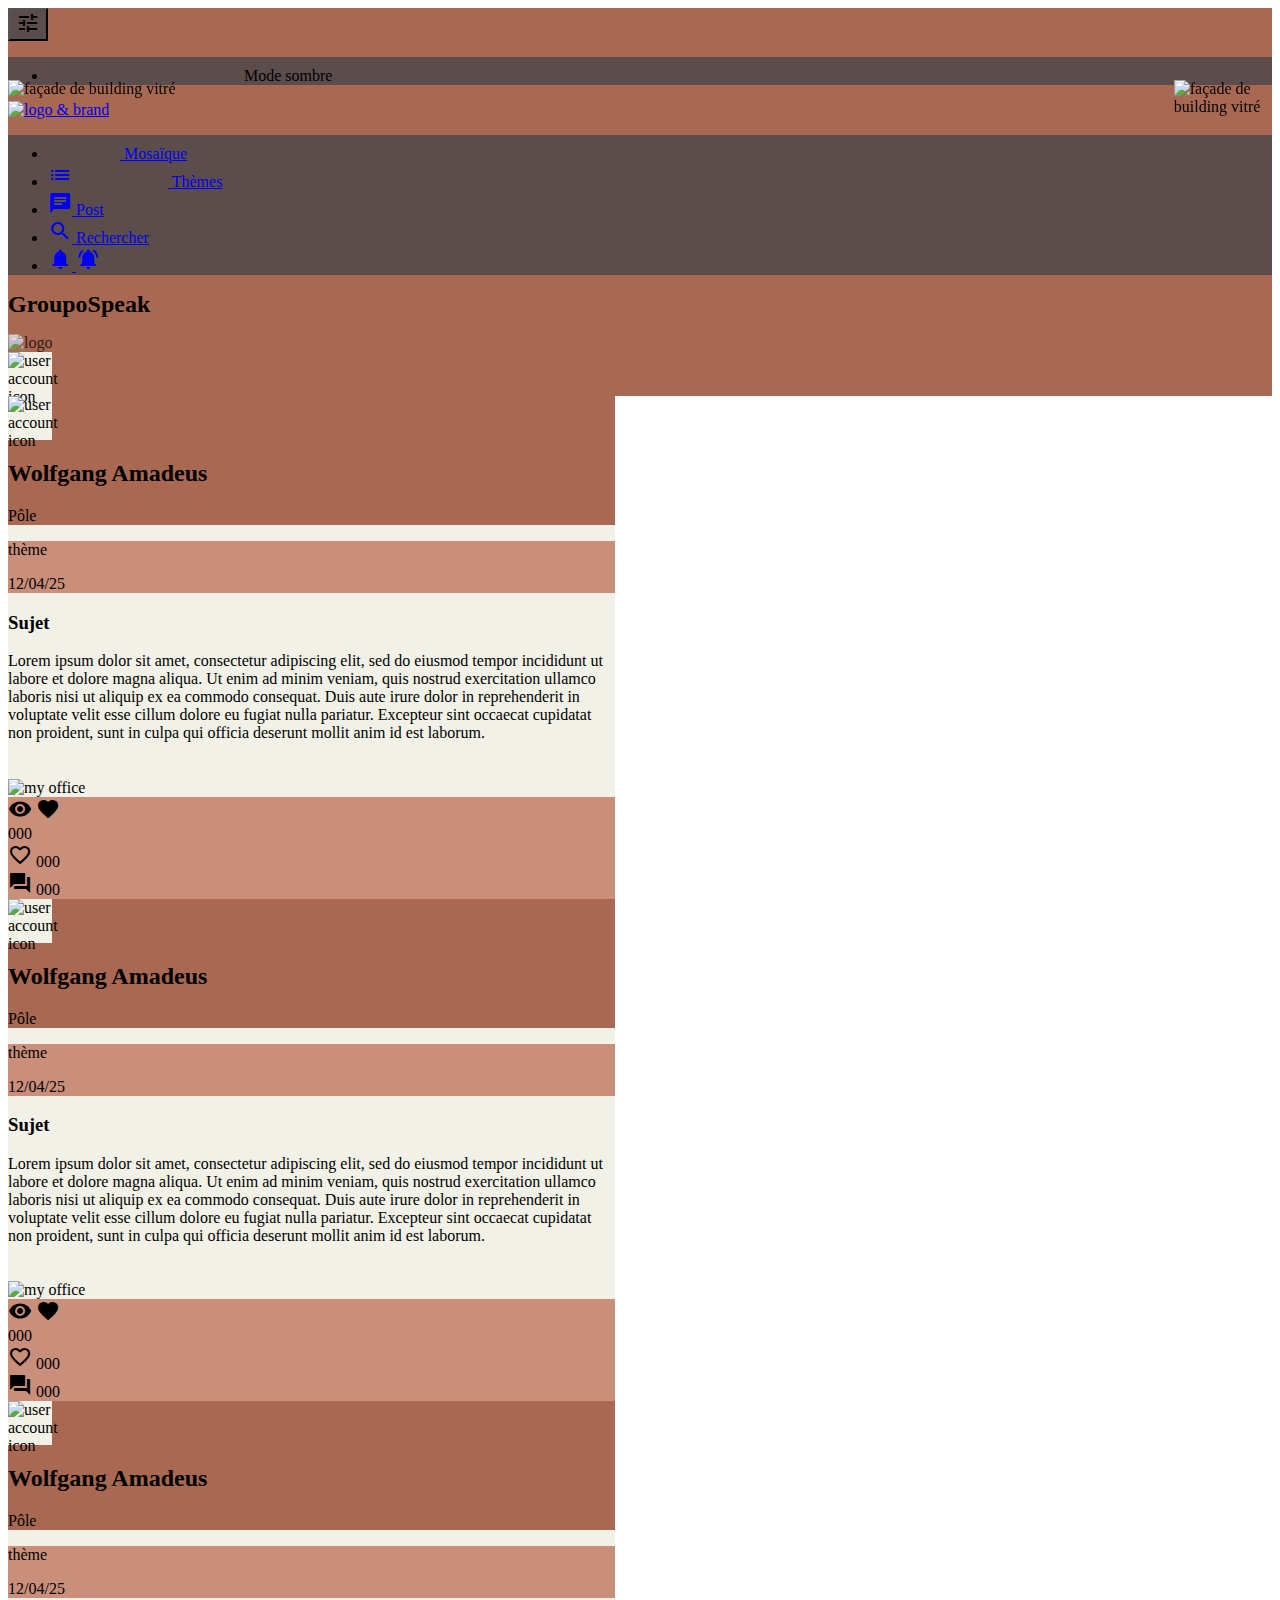
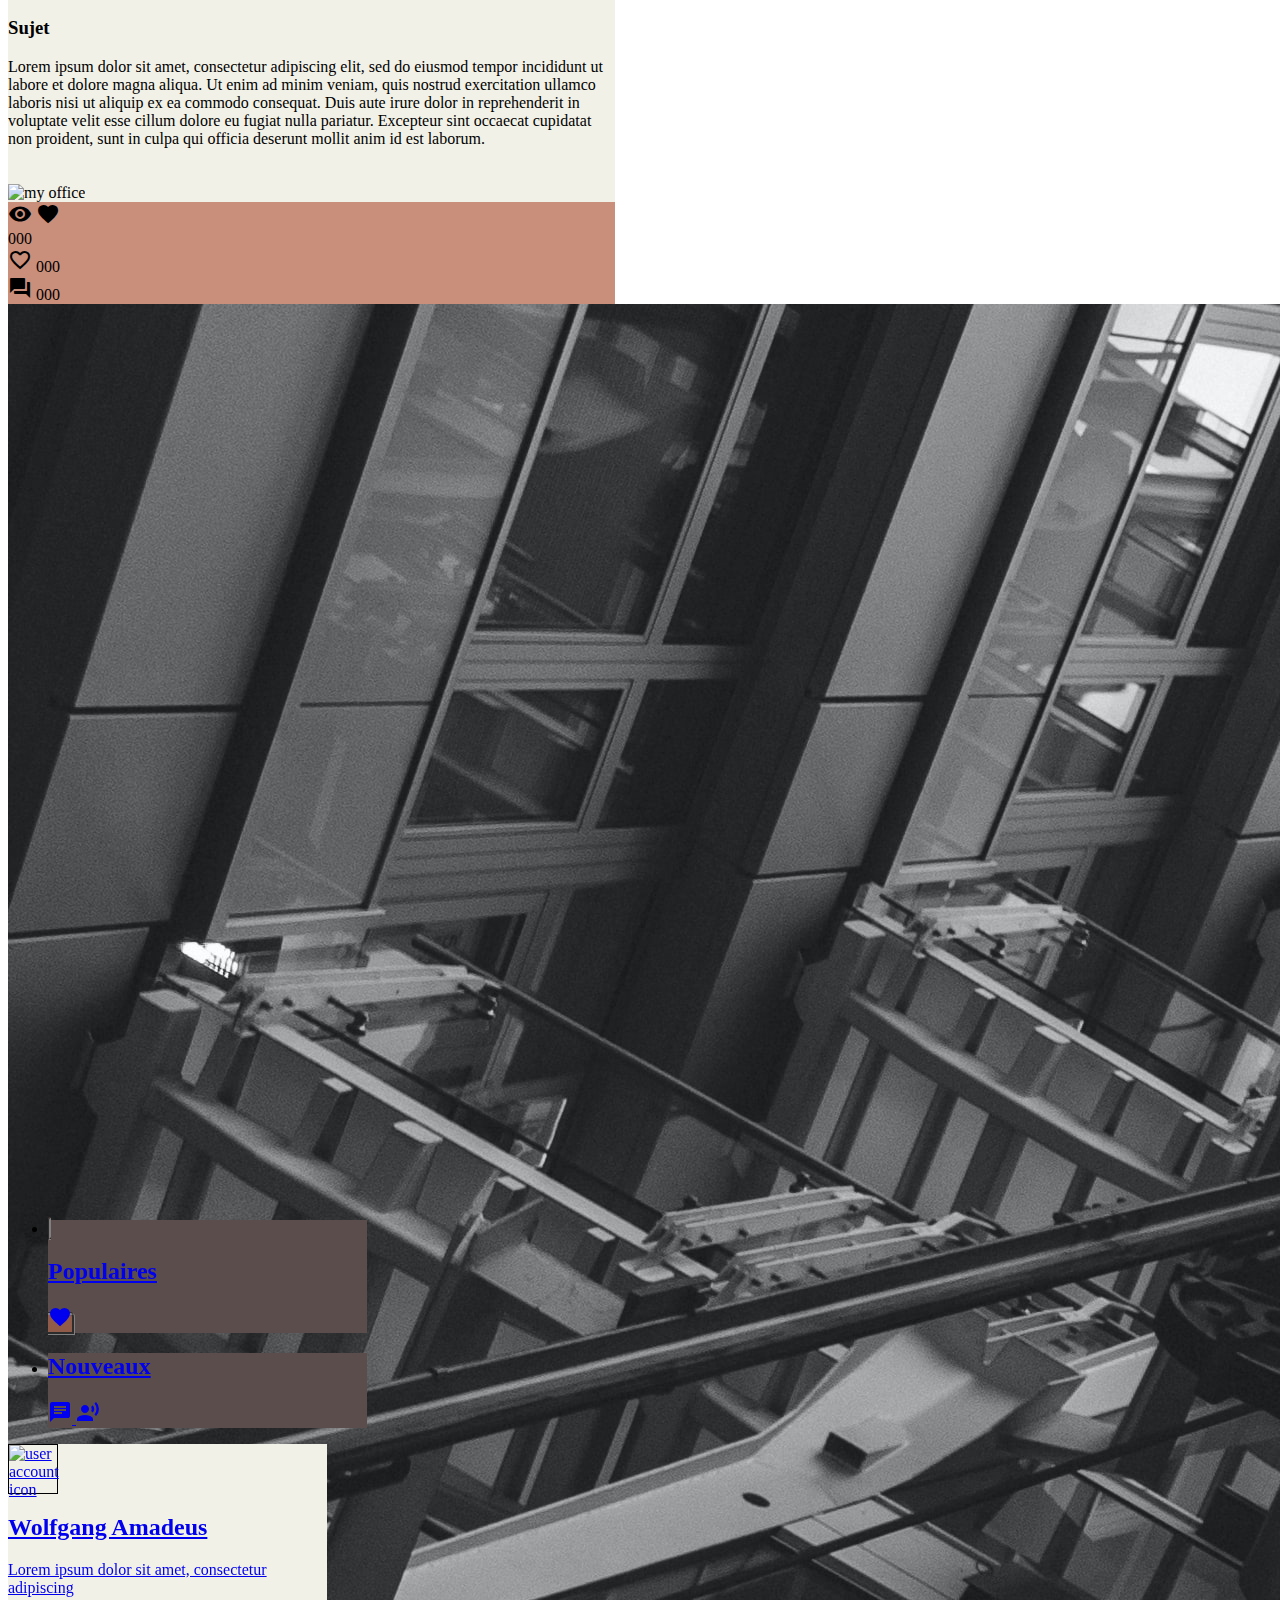
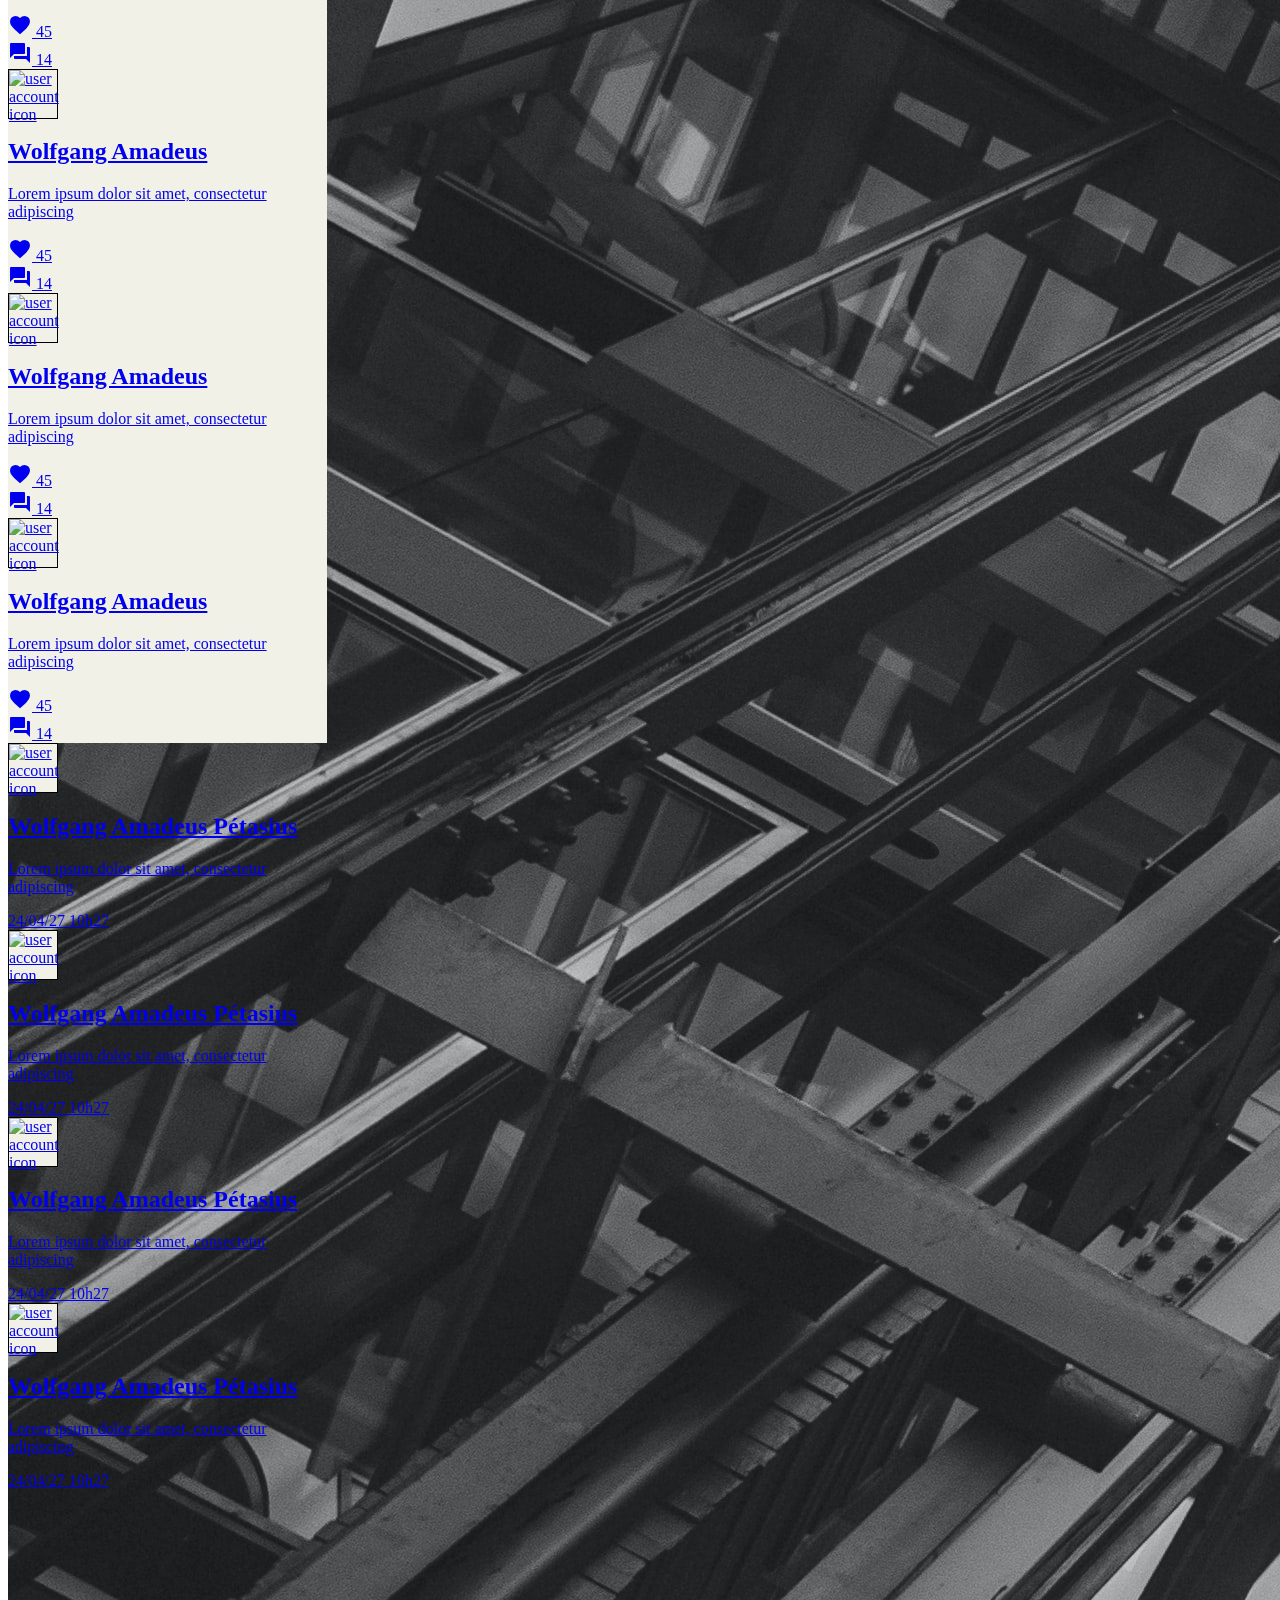
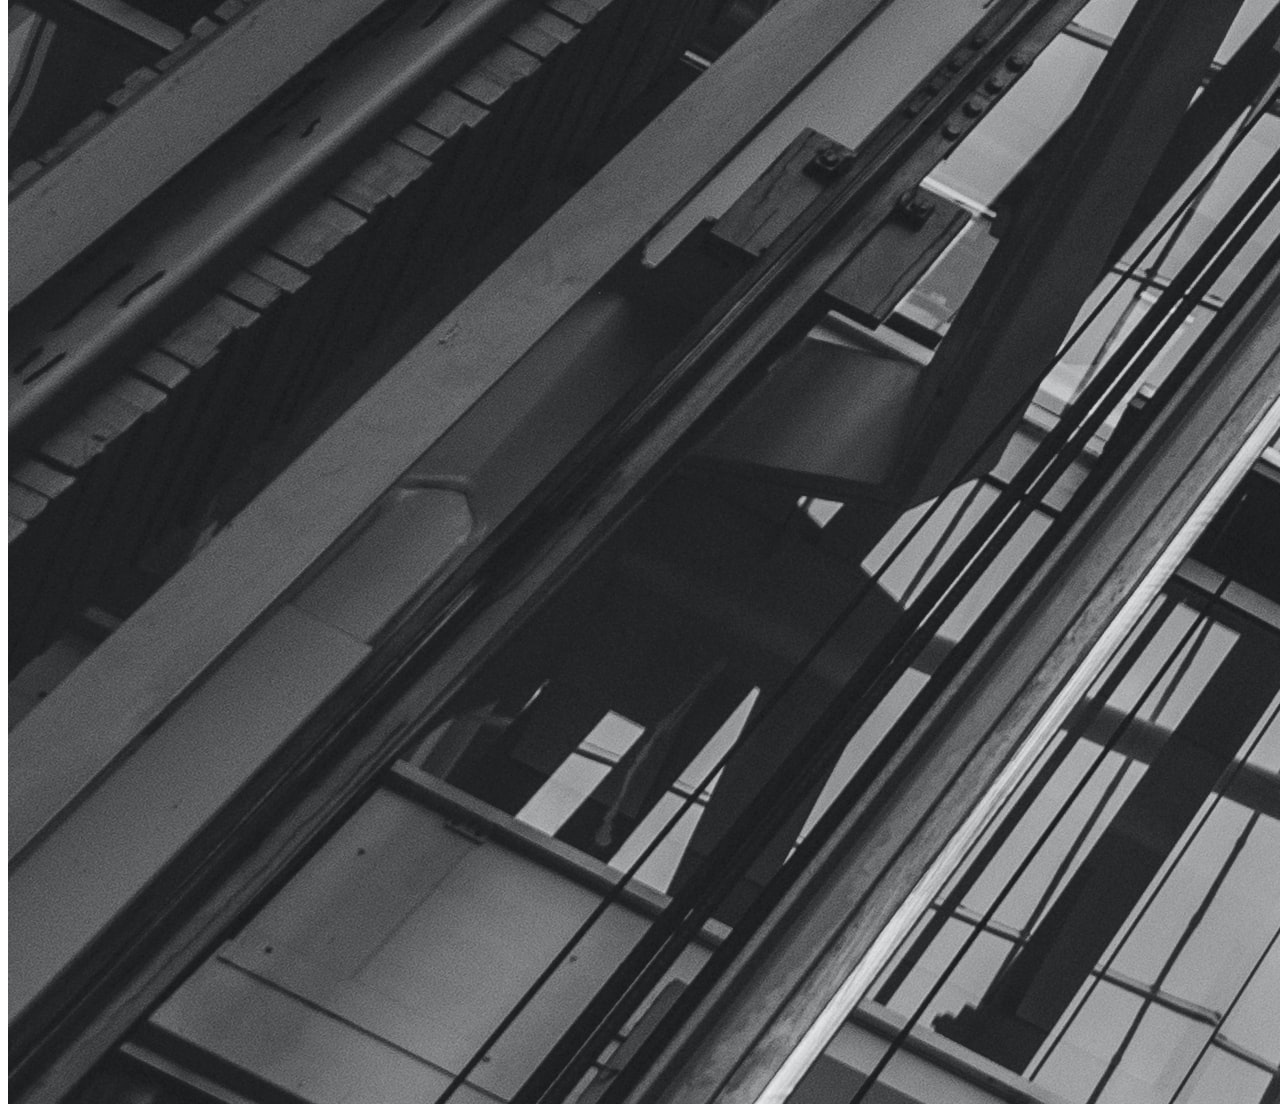
==== commit 6584c58e: "flow of articles, graphic frames, notifications table" ====
--- a/index.html
+++ b/index.html
@@ -3,17 +3,18 @@
     <head>
         <meta charset="utf-8">
         <meta name="viewport" content="width=device-width, initial-scale=1.0, shrink-to-fit=no">
-        <link rel="icon" href="/assets/logo-monochrome-red.png" type="image/x-icon">
+        <link rel="icon" href="icons/logo-monochrome-red.png" type="image/x-icon">
         <title>GroupoSpeak</title>
         <link href="https://cdn.jsdelivr.net/npm/bootstrap@5.1.3/dist/css/bootstrap.min.css" rel="stylesheet" 
               integrity="sha384-1BmE4kWBq78iYhFldvKuhfTAU6auU8tT94WrHftjDbrCEXSU1oBoqyl2QvZ6jIW3" crossorigin="anonymous">
         <link rel="stylesheet" href="style/style.css">
         <link href="https://fonts.googleapis.com/icon?family=Material+Icons" rel="stylesheet">
     </head>
-    <body class="bg-color2">
-      <header class="head-nav1 d-flex justify-content-between px-1">
+    <body class="bg-secondary bg-opacity-50">
+      <header class="rounded color-3 d-flex justify-content-between px-1 position-fixed w-100 header-top border border-light border-2">
         <div class="dropdown d-flex flex-column justify-content-center">
-          <button class="btn btn-sm dropdown-toggle text-light color-1 d-flex flex-column justify-content-center align-items-center" 
+          <button class="btn btn-sm dropdown-toggle text-light color-1 d-flex flex-column justify-content-center 
+                        align-items-center" 
                 href="#" id="settingsDropdown" role="button" data-bs-toggle="dropdown" aria-expanded="false">
             <span class="material-icons text-light">tune</span>
           </button>
@@ -21,21 +22,28 @@
               <li class="dropdown-item text-light">
                 <div class="d-flex justify-content-start">
                   <span class="material-icons">contrast</span>
-                  <span class="mx-3">contrast</span>
+                  <span class="mx-3">Mode sombre</span>
                 </div>     
               </li>
           </ul>
         </div>
-        <nav class="navbar navbar-expand-md navbar-dark w-md">
+        <nav class="navbar navbar-expand-md navbar-dark">
           <a href="#" class="nav-link">
-            <img src="assets/icon-left-font-monochrome-white.png" alt="logo & brand" 
+            <img src="icons/icon-left-font-monochrome-white.png" alt="logo & brand" 
                 class="navbar-brand logo-brand d-none d-md-block">
           </a>
-          <ul class="navbar-nav me-auto flex-row color-1 rounded fixed-bottom position-list position-md-static my-1 list-width list-width-md">
+          <ul class="navbar-nav me-auto flex-row justify-content-between color-1 rounded fixed-bottom position-list
+                     position-md-static list-width-md mx-auto mx-md-2 my-5 my-md-0 w-75 font-text">
               <li class="nav-item li-navbar-size">
-                <a class="nav-link d-flex flex-column align-items-center text-light" aria-current="page" href="#">
+                <a id="mosaiklink" class="nav-link d-flex flex-column align-items-center text-light" aria-current="page" href="#">
                   <span class="material-icons">hub</span>
-                  <span class="d-none d-md-block">Home</span>
+                  <span class="d-none d-md-block">Mosaïque</span>
+                </a>
+              </li>
+              <li class="nav-item li-navbar-size">
+                <a class="nav-link d-flex flex-column align-items-center text-light" href="#">
+                  <span class="material-icons text-light">list_alt</span>
+                  <span class="d-none d-md-block">Thèmes</span>
                 </a>
               </li>
               <li class="nav-item li-navbar-size">
@@ -44,38 +52,364 @@
                   <span class="d-none d-md-block">Post</span>
                 </a>
               </li>
-              <li class="nav-item li-navbar-size mx-md-3">                
+              <li class="nav-item li-navbar-size mx-md-1">                
                 <a class="nav-link d-flex flex-column align-items-center text-light" href="#">
                   <span class="material-icons">search</span>
                   <span class="d-none d-md-block">Rechercher</span>
                 </a>
               </li>
               <li class="nav-item d-md-none li-navbar-size">
-                <a class="nav-link d-flex flex-column align-items-center text-light" href="#">
-                  <span class="material-icons text-light">list_alt</span>
-                </a>
-              </li>
-              <li class="nav-item d-md-none li-navbar-size">
-                <a class="nav-link d-flex flex-column align-items-center text-light" href="#">
-                  <span class="material-icons text-light">group</span>
-                </a>
-              </li>
-              <li class="nav-item d-md-none li-navbar-size">
-                <a class="nav-link d-flex flex-column align-items-center text-light" href="#">
+                <a id="notificationslink" class="nav-link d-flex flex-column align-items-center text-light" href="#">
                   <span class="material-icons text-light">notifications</span>
                   <span class="material-icons text-light d-none">notifications_active</span>
                 </a>
               </li>
             </ul>
         </nav>
-        <h1 class="text-light flex-grow position-absolute h1-position position-md-static mt-md-3 pt-md-3">GroupoSpeak !</h1>
-        <img src="assets/logo-monochrome-grey.png" alt="logo" class="logo position-absolute d-md-none">
-        <div class="bg-tertio rounded-circle mx-2 my-2 mx-md-3 my-md-3 useraccount"></div>
+        <h1 class="text-light flex-grow position-absolute h1-position position-md-static pt-md-4">GroupoSpeak</h1>
+        <img src="icons/logo-monochrome-grey.png" alt="logo" class="logo position-absolute d-md-none">
+        <div class="rounded-circle mx-2 my-2 mx-md-3 my-md-3 avatar-navbar-container ">
+          <img alt="user account icon" src="icons/round_account_circle_black_24dp.png" class="w-100">
+        </div>
       </header>
       <main>
-        
+        <article class="row mx-0">
+          <div class="d-none d-md-block col-md-1 bg-dark bg-opacity-25 p-0 position-md-fixed vh-100 container-img-position
+                      ">
+            <img src="images/the-blowup-17qno4cS6l0-unsplash.jpg" alt="façade de building vitré" class="img-fit w-100 h-100">
+          </div>
+          <div id="flowcontainer" class="d-flex flex-column px-2 col-md-6 position-relative flow-position flow-md-position flow-md-width">
+            <section class="border border-dark mt-1 card color-4">
+                <header class="d-flex p-1 color-3 card-header">
+                  <div class="rounded-circle avatar-post-container color-4 mt-1 mx-1">
+                    <img alt="user account icon" src="icons/round_account_circle_black_24dp.png" class="w-100">
+                  </div>
+                  <div class="mx-2 text-light">
+                    <h2 class="my-0 font-title fs-5">Wolfgang Amadeus</h2>
+                    <p class="my-0 font-text fs-6">Pôle</p>
+                  </div>
+                </header>
+                <main class="card-body p-0">
+                  <div class="d-flex justify-content-between bg-color-3-opacity m-0 px-2 card-title font-text fs-5">
+                      <p class="mb-1">thème</p>
+                      <p class="mb-1 fs-6">12/04/25</p>
+                  </div>
+                  <div class="px-1 color-4 px-2">
+                    <h3 class="card-title font-title mb-0 fs-5">Sujet</h3>
+                    <p class="card-text text-article font-text fs-6">   Lorem ipsum dolor sit amet, consectetur adipiscing elit,
+                                                                        sed do eiusmod tempor incididunt ut labore et dolore magna
+                                                                        aliqua. Ut enim ad minim veniam, quis nostrud exercitation 
+                                                                        ullamco laboris nisi ut aliquip ex ea commodo consequat. 
+                                                                        Duis aute irure dolor in reprehenderit in voluptate velit
+                                                                        esse cillum dolore eu fugiat nulla pariatur. Excepteur sint
+                                                                        occaecat cupidatat non proident, sunt in culpa qui officia
+                                                                        deserunt mollit anim id est laborum.
+                    </p>
+                  </div>
+                  <div class="color-4 p-1 w-50 mx-auto">
+                    <img src="images/kate-sade-1aLGXwx0JHo-unsplash.jpg" alt="my office" class="img-fluid border-dark p-0">
+                  </div>
+                </main>
+                <footer class="bg-color-3-opacity d-flex justify-content-end pt-1 border border-dark">
+                  <div class="d-flex px-3">
+                    <div>
+                      <span class="material-icons mx-1">visibility</span>
+                      <span class="material-icons mx-1 text-danger d-none">favorite</span>
+                    </div>
+                    <span>000</span>
+                  </div>
+                  <div class="d-flex px-3">
+                    <span class="material-icons mx-1">favorite_border</span>
+                    <span>000</span>
+                  </div>
+                  <div class="d-flex px-3">
+                    <span class="material-icons mx-1">forum</span>
+                    <span>000</span>
+                  </div>
+              </footer>
+            </section>
+            <section class="border border-dark mt-1 card color-4">
+              <header class="d-flex p-1 color-3 card-header">
+                <div class="rounded-circle avatar-post-container color-4 mt-1 mx-1">
+                  <img alt="user account icon" src="icons/round_account_circle_black_24dp.png" class="w-100">
+                </div>
+                <div class="mx-2 text-light">
+                  <h2 class="my-0 font-title fs-5">Wolfgang Amadeus</h2>
+                  <p class="my-0 font-text fs-6">Pôle</p>
+                </div>
+              </header>
+              <main class="card-body p-0">
+                <div class="d-flex justify-content-between bg-color-3-opacity m-0 px-2 card-title font-text fs-5">
+                    <p class="mb-1">thème</p>
+                    <p class="mb-1 fs-6">12/04/25</p>
+                </div>
+                <div class="px-1 color-4 px-2">
+                  <h3 class="card-title font-title mb-0 fs-5">Sujet</h3>
+                  <p class="card-text text-article font-text fs-6">   Lorem ipsum dolor sit amet, consectetur adipiscing elit,
+                                                                      sed do eiusmod tempor incididunt ut labore et dolore magna
+                                                                      aliqua. Ut enim ad minim veniam, quis nostrud exercitation 
+                                                                      ullamco laboris nisi ut aliquip ex ea commodo consequat. 
+                                                                      Duis aute irure dolor in reprehenderit in voluptate velit
+                                                                      esse cillum dolore eu fugiat nulla pariatur. Excepteur sint
+                                                                      occaecat cupidatat non proident, sunt in culpa qui officia
+                                                                      deserunt mollit anim id est laborum.
+                  </p>
+                </div>
+                <div class="color-4 p-1 w-50 mx-auto">
+                  <img src="images/kate-sade-1aLGXwx0JHo-unsplash.jpg" alt="my office" class="img-fluid border-dark p-0">
+                </div>
+              </main>
+              <footer class="bg-color-3-opacity d-flex justify-content-end pt-1 border border-dark">
+                <div class="d-flex px-3">
+                  <div>
+                    <span class="material-icons mx-1">visibility</span>
+                    <span class="material-icons mx-1 text-danger d-none">favorite</span>
+                  </div>
+                  <span>000</span>
+                </div>
+                <div class="d-flex px-3">
+                  <span class="material-icons mx-1">favorite_border</span>
+                  <span>000</span>
+                </div>
+                <div class="d-flex px-3">
+                  <span class="material-icons mx-1">forum</span>
+                  <span>000</span>
+                </div>
+            </footer>
+          </section>
+          <section class="border border-dark mt-1 card color-4">
+            <header class="d-flex p-1 color-3 card-header">
+              <div class="rounded-circle avatar-post-container color-4 mt-1 mx-1">
+                <img alt="user account icon" src="icons/round_account_circle_black_24dp.png" class="w-100">
+              </div>
+              <div class="mx-2 text-light">
+                <h2 class="my-0 font-title fs-5">Wolfgang Amadeus</h2>
+                <p class="my-0 font-text fs-6">Pôle</p>
+              </div>
+            </header>
+            <main class="card-body p-0">
+              <div class="d-flex justify-content-between bg-color-3-opacity m-0 px-2 card-title font-text fs-5">
+                  <p class="mb-1">thème</p>
+                  <p class="mb-1 fs-6">12/04/25</p>
+              </div>
+              <div class="px-1 color-4 px-2">
+                <h3 class="card-title font-title mb-0 fs-5">Sujet</h3>
+                <p class="card-text text-article font-text fs-6">   Lorem ipsum dolor sit amet, consectetur adipiscing elit,
+                                                                    sed do eiusmod tempor incididunt ut labore et dolore magna
+                                                                    aliqua. Ut enim ad minim veniam, quis nostrud exercitation 
+                                                                    ullamco laboris nisi ut aliquip ex ea commodo consequat. 
+                                                                    Duis aute irure dolor in reprehenderit in voluptate velit
+                                                                    esse cillum dolore eu fugiat nulla pariatur. Excepteur sint
+                                                                    occaecat cupidatat non proident, sunt in culpa qui officia
+                                                                    deserunt mollit anim id est laborum.
+                </p>
+              </div>
+              <div class="color-4 p-1 w-50 mx-auto">
+                <img src="images/kate-sade-1aLGXwx0JHo-unsplash.jpg" alt="my office" class="img-fluid border-dark p-0">
+              </div>
+            </main>
+            <footer class="bg-color-3-opacity d-flex justify-content-end pt-1 border border-dark">
+              <div class="d-flex px-3">
+                <div>
+                  <span class="material-icons mx-1">visibility</span>
+                  <span class="material-icons mx-1 text-danger d-none">favorite</span>
+                </div>
+                <span>000</span>
+              </div>
+              <div class="d-flex px-3">
+                <span class="material-icons mx-1">favorite_border</span>
+                <span>000</span>
+              </div>
+              <div class="d-flex px-3">
+                <span class="material-icons mx-1">forum</span>
+                <span>000</span>
+              </div>
+          </footer>
+        </section>
+          </div>
+
+          <div class="d-none d-md-block col-md-10 position-fixed img-container-width_position px-0">
+            <img src="images/aurelien-thomas-NgNAa1fNUb8-unsplash.jpg" alt="lift" class="img-fit w-100 h-100 border border-light border-2">
+          </div>
+          <div id="asidecontainer" class="d-none d-md-block col-md-4 position-md-fixed h-100">
+            <aside class="rounded position-absolute aside-position aside-width aside-md-position
+                          aside-md-width shadow h-50">
+              
+                <ul class="nav nav-tabs font-text tabs-container-size" id="myTab" role="tablist">
+                  <li class="nav-item w-50 color-1 rounded border-0" role="presentation">
+                    <a id="top-liked-posts-tab" class="nav-link active d-flex justify-content-center" data-bs-toggle="tab" href="#top-liked-posts"
+                        role="tab" aria-controls="top-liked-posts" aria-selected="true">
+                      <h2 class="fs-6 text-light ">Populaires</h2>
+                      <span class="material-icons mx-1 text-light">favorite</span>
+                    </a>
+                  </li>
+                  <li class="nav-item w-50 color-1 rounded border-0" role="presentation">
+                    <a class="nav-link d-flex justify-content-center" id="last-posts-list-tab" data-bs-toggle="tab" href="#last-posts-list"
+                        role="tab" aria-controls="last-posts-list" aria-selected="false">
+                      <h2 class="fs-6 text-light">Nouveaux</h2>
+                      <span class="material-icons mx-1 text-light">chat</span>
+                      <span class="material-icons text-danger d-none">record_voice_over</span>
+                    </a>
+                  </li>
+                </ul>
+
+                <div class="tab-content h-100 overflow-auto" id="myTabContent">
+                  <div class="tab-pane fade show active border border-secondary border-2 rounded-3 color-4"
+                       id="top-liked-posts" role="tabpanel" aria-labelledby="top-liked-posts-tab">
+                    
+                    <div class="list-group"> 
+                      
+                      <a class="list-group-item-action text-decoration-none text-dark d-flex px-0 border border-dark px-1" href="#">
+                        <div class="rounded-circle item-label-avatar-container color-4 mx-1 my-auto d-flex">
+                          <img alt="user account icon" src="icons/round_account_circle_black_24dp.png" class="w-100 align-middle">
+                        </div>
+                        <div class="">
+                          <h2 class="my-0 font-aside fs-5 d-none d-lg-block bg-secondary text-light mx-1 mt-2 py-1 px-2 rounded">Wolfgang Amadeus</h2>
+                          <p class="my-0 font-aside fs-6 my-2 mx-1">Lorem ipsum dolor sit amet, consectetur adipiscing</p>
+                        </div>
+                        <div class="d-flex flex-column justify-content-center bg-secondary rounded m-2 mx-auto px-2">
+                          <div class="d-flex">
+                            <span class="material-icons mx-1 text-dark">favorite</span>
+                            <span class="font-aside mx-1 text-light">45</span>
+                          </div>
+                          <div class="d-flex">
+                            <span class="material-icons mx-1">question_answer</span>
+                            <span class="font-aside mx-1 text-light">14</span>
+                          </div>
+                        </div>
+                      </a>
+                      <a class="list-group-item-action text-decoration-none text-dark d-flex px-0 border border-dark px-1" href="#">
+                        <div class="rounded-circle item-label-avatar-container color-4 mx-1 my-auto d-flex">
+                          <img alt="user account icon" src="icons/round_account_circle_black_24dp.png" class="w-100 align-middle">
+                        </div>
+                        <div class="">
+                          <h2 class="my-0 font-aside fs-5 d-none d-lg-block bg-secondary text-light mx-1 mt-2 py-1 px-2 rounded">Wolfgang Amadeus</h2>
+                          <p class="my-0 font-aside fs-6 my-2 mx-1">Lorem ipsum dolor sit amet, consectetur adipiscing</p>
+                        </div>
+                        <div class="d-flex flex-column justify-content-center bg-secondary rounded m-2 mx-auto px-2">
+                          <div class="d-flex">
+                            <span class="material-icons mx-1 text-dark">favorite</span>
+                            <span class="font-aside mx-1 text-light">45</span>
+                          </div>
+                          <div class="d-flex">
+                            <span class="material-icons mx-1">question_answer</span>
+                            <span class="font-aside mx-1 text-light">14</span>
+                          </div>
+                        </div>
+                      </a>
+                      <a class="list-group-item-action text-decoration-none text-dark d-flex px-0 border border-dark px-1" href="#">
+                        <div class="rounded-circle item-label-avatar-container color-4 mx-1 my-auto d-flex">
+                          <img alt="user account icon" src="icons/round_account_circle_black_24dp.png" class="w-100 align-middle">
+                        </div>
+                        <div class="">
+                          <h2 class="my-0 font-aside fs-5 d-none d-lg-block bg-secondary text-light mx-1 mt-2 py-1 px-2 rounded">Wolfgang Amadeus</h2>
+                          <p class="my-0 font-aside fs-6 my-2 mx-1">Lorem ipsum dolor sit amet, consectetur adipiscing</p>
+                        </div>
+                        <div class="d-flex flex-column justify-content-center bg-secondary rounded m-2 mx-auto px-2">
+                          <div class="d-flex">
+                            <span class="material-icons mx-1 text-dark">favorite</span>
+                            <span class="font-aside mx-1 text-light">45</span>
+                          </div>
+                          <div class="d-flex">
+                            <span class="material-icons mx-1">question_answer</span>
+                            <span class="font-aside mx-1 text-light">14</span>
+                          </div>
+                        </div>
+                      </a>
+                      <a class="list-group-item-action text-decoration-none text-dark d-flex px-0 border border-dark px-1" href="#">
+                        <div class="rounded-circle item-label-avatar-container color-4 mx-1 my-auto d-flex">
+                          <img alt="user account icon" src="icons/round_account_circle_black_24dp.png" class="w-100 align-middle">
+                        </div>
+                        <div class="">
+                          <h2 class="my-0 font-aside fs-5 d-none d-lg-block bg-secondary text-light mx-1 mt-2 py-1 px-2 rounded">Wolfgang Amadeus</h2>
+                          <p class="my-0 font-aside fs-6 my-2 mx-1">Lorem ipsum dolor sit amet, consectetur adipiscing</p>
+                        </div>
+                        <div class="d-flex flex-column justify-content-center bg-secondary rounded m-2 mx-auto px-2">
+                          <div class="d-flex">
+                            <span class="material-icons mx-1 text-dark">favorite</span>
+                            <span class="font-aside mx-1 text-light">45</span>
+                          </div>
+                          <div class="d-flex">
+                            <span class="material-icons mx-1">question_answer</span>
+                            <span class="font-aside mx-1 text-light">14</span>
+                          </div>
+                        </div>
+                      </a>
+                    </div>
+
+                  </div>
+                  <div class="tab-pane fade" id="last-posts-list" role="tabpanel" aria-labelledby="last-posts-list-tab">
+                    
+                    <div class="list-group">
+
+                      <a class="list-group-item list-group-item-action text-decoration-none text-dark d-flex px-0 color-4 border border-dark px-1" href="#">
+                        <div class="rounded-circle item-label-avatar-container color-4 mx-1 my-auto d-flex">
+                          <img alt="user account icon" src="icons/round_account_circle_black_24dp.png" class="w-100 align-middle">
+                        </div>
+                        <div class="">
+                          <h2 class="my-0 font-aside fs-5 d-none d-lg-block bg-secondary text-light my-0 py-1 px-2 mx-1 rounded">Wolfgang Amadeus Pétasius</h2>
+                          <p class="my-0 font-aside fs-6 my-2 mx-1">Lorem ipsum dolor sit amet, consectetur adipiscing</p>
+                        </div>
+                        <div class="d-flex align-items-center border border-dark mx-auto px-2 bg-secondary text-light rounded">
+                          <span class="mx-1 font-aside fs-6 text-center">24/04/27 10h27</span>
+                        </div>
+                      </a>
+                      <a class="list-group-item list-group-item-action text-decoration-none text-dark d-flex px-0 color-4 border border-dark px-1" href="#">
+                        <div class="rounded-circle item-label-avatar-container color-4 mx-1 my-auto d-flex">
+                          <img alt="user account icon" src="icons/round_account_circle_black_24dp.png" class="w-100 align-middle">
+                        </div>
+                        <div class="">
+                          <h2 class="my-0 font-aside fs-5 d-none d-lg-block bg-secondary text-light my-0 py-1 px-2 mx-1 rounded">Wolfgang Amadeus Pétasius</h2>
+                          <p class="my-0 font-aside fs-6 my-2 mx-1">Lorem ipsum dolor sit amet, consectetur adipiscing</p>
+                        </div>
+                        <div class="d-flex align-items-center border border-dark mx-auto px-2 bg-secondary text-light rounded">
+                          <span class="mx-1 font-aside fs-6 text-center">24/04/27 10h27</span>
+                        </div>
+                      </a>
+                      <a class="list-group-item list-group-item-action text-decoration-none text-dark d-flex px-0 color-4 border border-dark px-1" href="#">
+                        <div class="rounded-circle item-label-avatar-container color-4 mx-1 my-auto d-flex">
+                          <img alt="user account icon" src="icons/round_account_circle_black_24dp.png" class="w-100 align-middle">
+                        </div>
+                        <div class="">
+                          <h2 class="my-0 font-aside fs-5 d-none d-lg-block bg-secondary text-light my-0 py-1 px-2 mx-1 rounded">Wolfgang Amadeus Pétasius</h2>
+                          <p class="my-0 font-aside fs-6 my-2 mx-1">Lorem ipsum dolor sit amet, consectetur adipiscing</p>
+                        </div>
+                        <div class="d-flex align-items-center border border-dark mx-auto px-2 bg-secondary text-light rounded">
+                          <span class="mx-1 font-aside fs-6 text-center">24/04/27 10h27</span>
+                        </div>
+                      </a>
+                      <a class="list-group-item list-group-item-action text-decoration-none text-dark d-flex px-0 color-4 border border-dark px-1" href="#">
+                        <div class="rounded-circle item-label-avatar-container color-4 mx-1 my-auto d-flex">
+                          <img alt="user account icon" src="icons/round_account_circle_black_24dp.png" class="w-100 align-middle">
+                        </div>
+                        <div class="">
+                          <h2 class="my-0 font-aside fs-5 d-none d-lg-block bg-secondary text-light my-0 py-1 px-2 mx-1 rounded">Wolfgang Amadeus Pétasius</h2>
+                          <p class="my-0 font-aside fs-6 my-2 mx-1">Lorem ipsum dolor sit amet, consectetur adipiscing</p>
+                        </div>
+                        <div class="d-flex align-items-center border border-dark mx-auto px-2 bg-secondary text-light rounded">
+                          <span class="mx-1 font-aside fs-6 text-center">24/04/27 10h27</span>
+                        </div>
+                      </a>
+
+
+                    </div>
+                  </div>
+
+                </div>
+              
+                 
+            </aside>
+          </div>
+          
+          <div class="d-none d-md-block col-md-1 bg-dark bg-opacity-25 p-0 container-img-position position-md-fixed colum-picture-position vh-100 right-column-picture-md-position">
+            <img src="images/the-blowup-17qno4cS6l0-unsplash.jpg" alt="façade de building vitré" class="img-fit w-100 h-100 ">
+          </div>
+        </article>
       </main>
+      
       <script src="https://cdn.jsdelivr.net/npm/bootstrap@5.1.3/dist/js/bootstrap.bundle.min.js" 
-              integrity="sha384-ka7Sk0Gln4gmtz2MlQnikT1wXgYsOg+OMhuP+IlRH9sENBO0LRn5q+8nbTov4+1p" crossorigin="anonymous"></script>
+              integrity="sha384-ka7Sk0Gln4gmtz2MlQnikT1wXgYsOg+OMhuP+IlRH9sENBO0LRn5q+8nbTov4+1p" 
+              crossorigin="anonymous"></script>
+      <script src="js/phonenavbardisplay.js"></script>
     </body>
 </html>      --- a/style/style.css
+++ b/style/style.css
@@ -12,24 +12,58 @@
   background-color: #5c4d4d;
 }
 
-.head-nav1 {
+.color-2 {
+  background-color: #915b4a;
+}
+
+.color-3 {
   background-color: #a96851;
 }
 
-.bg-color2 {
-  background-color: #915b4a;
-}
+.color-4 {
+  background-color: #f2f1e7;
+}
+
 
 /*--- fonts ---*/
 
 @font-face {
-  font-family: "Wonderbar-pALD";
-  src: url("../fonts/Wonderbar-pALD.ttf") format("truetype");
-}
-
-
-
-/*--- begin navbar */
+  font-family: "ShadowsIntoLightTwo-Regular";
+  src: url("../fonts/ShadowsIntoLightTwo-Regular.ttf") format("truetype");
+}
+
+@font-face {
+  font-family:  "Barlow-Medium";
+  src: url("../fonts/Barlow-Medium.ttf") format("truetype");
+}
+
+@font-face {
+  font-family:  "BarlowCondensed-Regular";
+  src: url("../fonts/BarlowCondensed-Regular.ttf") format("truetype");
+}
+
+@font-face {
+  font-family:  "BarlowSemiCondensed-Regular";
+  src: url("../fonts/BarlowSemiCondensed-Regular.ttf") format("truetype");
+}
+
+.font-title {
+  font-family: Barlow-medium;
+}
+
+.font-text {
+  font-family: BarlowSemiCondensed-Regular;}
+
+.font-aside {
+  font-family: BarlowCondensed-Regular;
+}
+
+/*--  begin header  --*/
+
+.header-top {
+  z-index:1;
+}
+    /*--- begin navbar */
 
 .logo-brand {
   width: 150px;
@@ -40,42 +74,123 @@
 }
 
 .list-width {
-  width: 95%;
-}
-
-.position-list {
-  left: 2.5%;
-}
-
-/*--- end navbar ---*/
+  width: 20em;
+}
+
+
+    /*--- end navbar ---*/
 
 h1 {
-  font-family: "Wonderbar-pALD";
-  font-size: larger;
+  font-family: "ShadowsIntoLightTwo-Regular";
+  font-size: x-large;
+  font-weight: 600;
 }
 
 .h1-position {
-  top: 1.3em;
-  left: 4.5em;
-  z-index:1;
+  top: .75em;
+  left: 3.85em;
+  z-index: 1;
 }
 
 .logo {
   width: 70px;
-  left: 7.75em;
-  z-index:0;
-}
-.useraccount {
-  width: 50px;
-  height: 50px;
+  top: -0.35em;
+  left: 37.5%;
+  z-index: 0;
+  opacity: 0.75;
+}
+
+.avatar-navbar-container {
+  height: 2.75em;
+  width: 2.75em;
   background-color: #f2f1e7;
 }
 
+/*--  end header  --*/
+
+  /*-- begin article --*/
+/*- container posts flow -*/
+.flow-position {
+  top: 4em;
+}
+
+/* left & right column */
+.img-fit {
+  object-fit: cover;
+}
+
+.container-img-position {
+  top: 5em;
+}
+
+/*- begin section article -*/
+.bg-color-3-opacity {
+  background-color: rgb(202, 143, 122);
+}
+
+.avatar-post-container {
+  height: 2.75em;
+  width: 2.75em;
+  background-color: #f2f1e7;
+}
+
+.text-article {
+  height: 6.9em;
+  white-space: normal;
+  overflow-y: hidden;
+}
+/*-  end section article -*/
+
+
+/*-- background notifications column */
+.img-container-width_position {
+  top: 5.15em;
+  left: 8.5%;
+  width: 83.2%;
+  height: 100vh;
+  z-index: -1;
+}
+
+
+/*-- notifications column --*/
+.container-aside-column-position {
+  top: 8em;
+}
+
+.aside-position {
+  top: 7em;
+  left: 2.5%;
+
+}
+
+.aside-width {
+  width: 95%;
+}
+
+.tabs-container-size {
+  width: 100%;
+  max-width: 25em;
+}
+
+.nav-tabs .nav-link.active {
+  font-weight: bold;
+  background-color: #915b4a;
+  border: grey groove 3px;
+  border-radius: 5px 5px 0 0;
+}
+
+
+.item-label-avatar-container {
+  width: 2.5em;
+  height: 1.6em;
+  background-color: #f2f1e7;
+  border: 1px solid black;
+}
+
+  /*-- end article */
 
 
 @media (min-width: 576px) {
-
-
   .position-sm-static {
     position: static !important;
   }
@@ -94,25 +209,43 @@
 }
 
 @media (min-width: 768px) {
+  .list-width-md {
+    width: auto;
+  }
+
+  .li-navbar-size{
+    width: 32.5%;
+  }
+
+  .flow-md-position {
+    left: 8.5%;
+    top: 5em;
+  }
+
+  .flow-md-width {
+    width: 48%;
+  }
+
+  .container-aside-column-md-position {
+  left: 7.5%;
+  top: 15em;
+  }
+
+  .aside-md-position {
+    top: 9em;
+    left: 173.5%;
+  }
+
+  .aside-md-width {
+    width: 97%;
+  }
+  .right-column-picture-md-position {
+  left: 91.70%;
+  }
   
-  /*used*/
   .position-md-static {
     position: static !important;
   }
-
-  .w-md {
-    width: auto;
-  }
-  
-  .list-width-md {
-    width: auto;
-  }
-
-  .li-navbar-size{
-    width: 32.5%;
-  }
-  /**/
-
 
   .position-md-relative {
     position: relative !important;
@@ -145,6 +278,13 @@
   .position-lg-sticky {
     position: sticky !important;
   }
+
+  .item-label-avatar-container {
+    width: 3em;
+    height: 3em;
+    background-color: #f2f1e7;
+    border: 1px solid black;
+  }
 }
 
 @media (min-width: 1200px) {
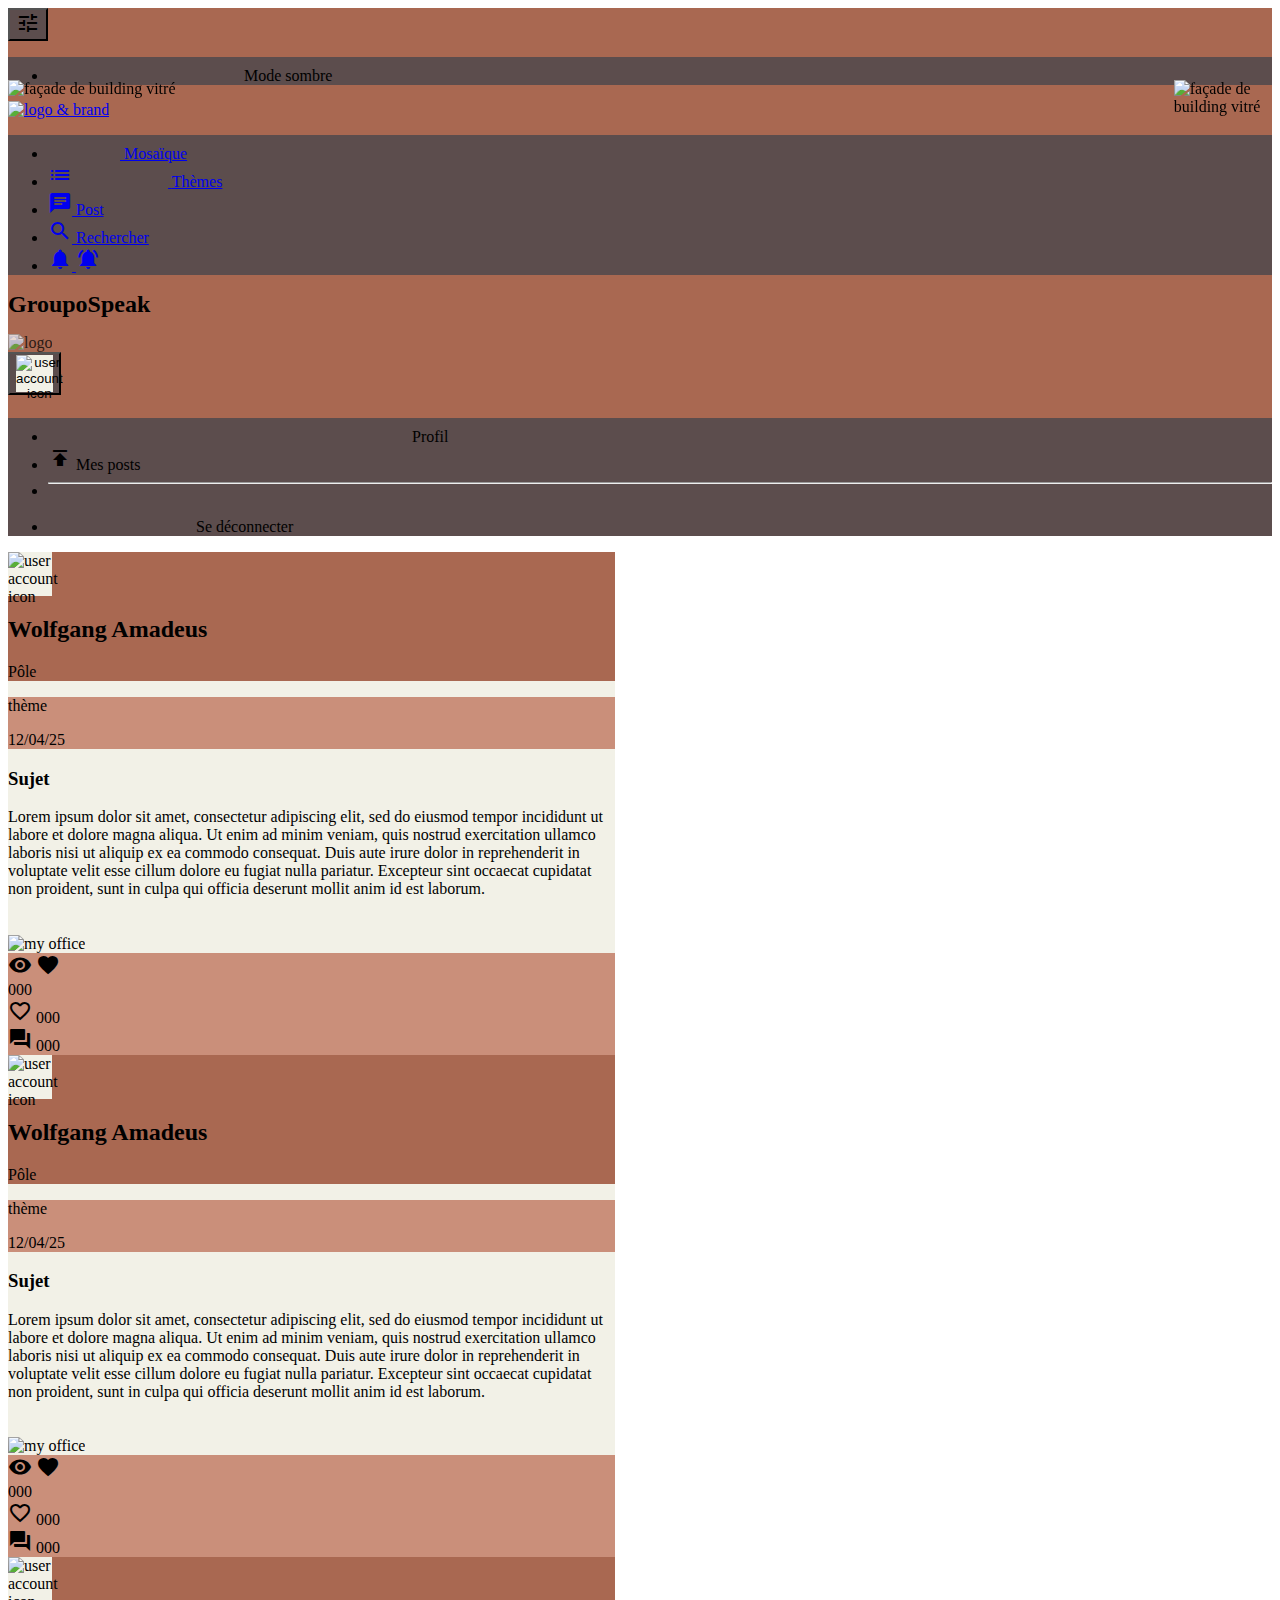
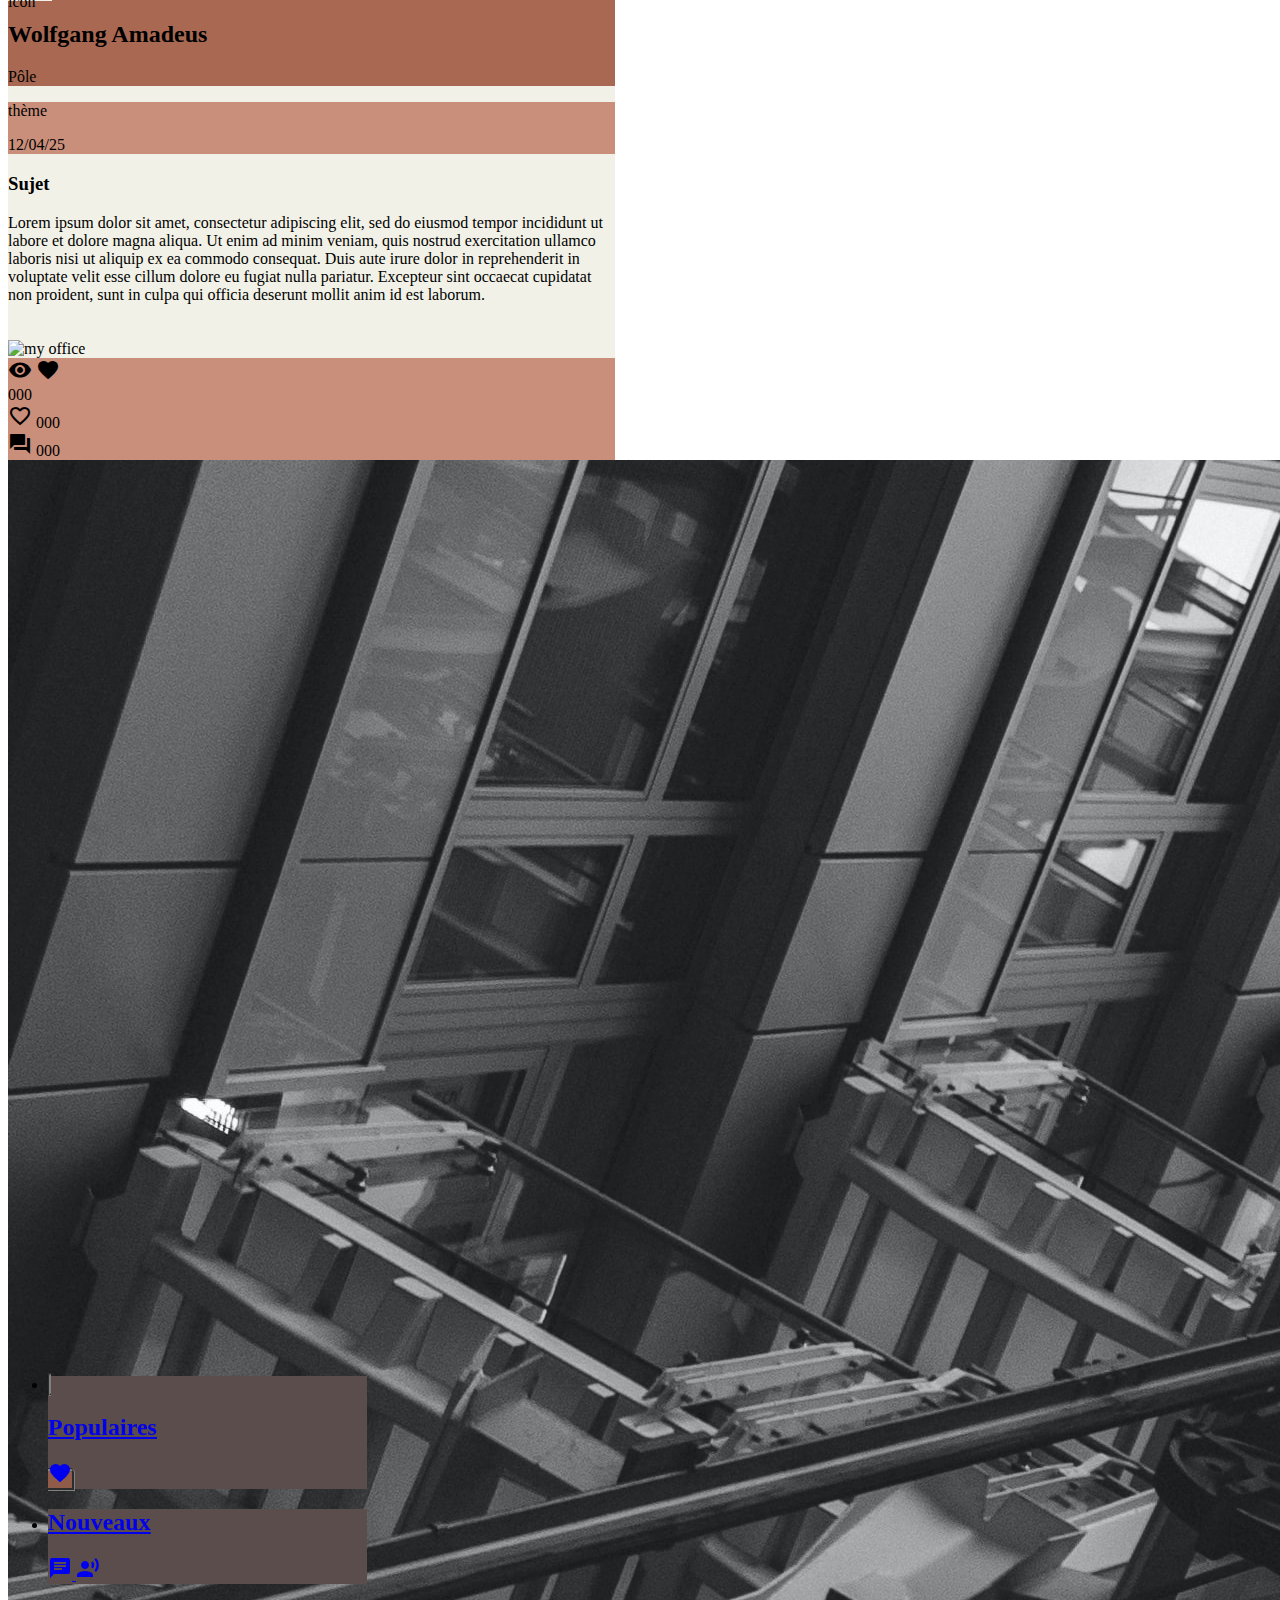
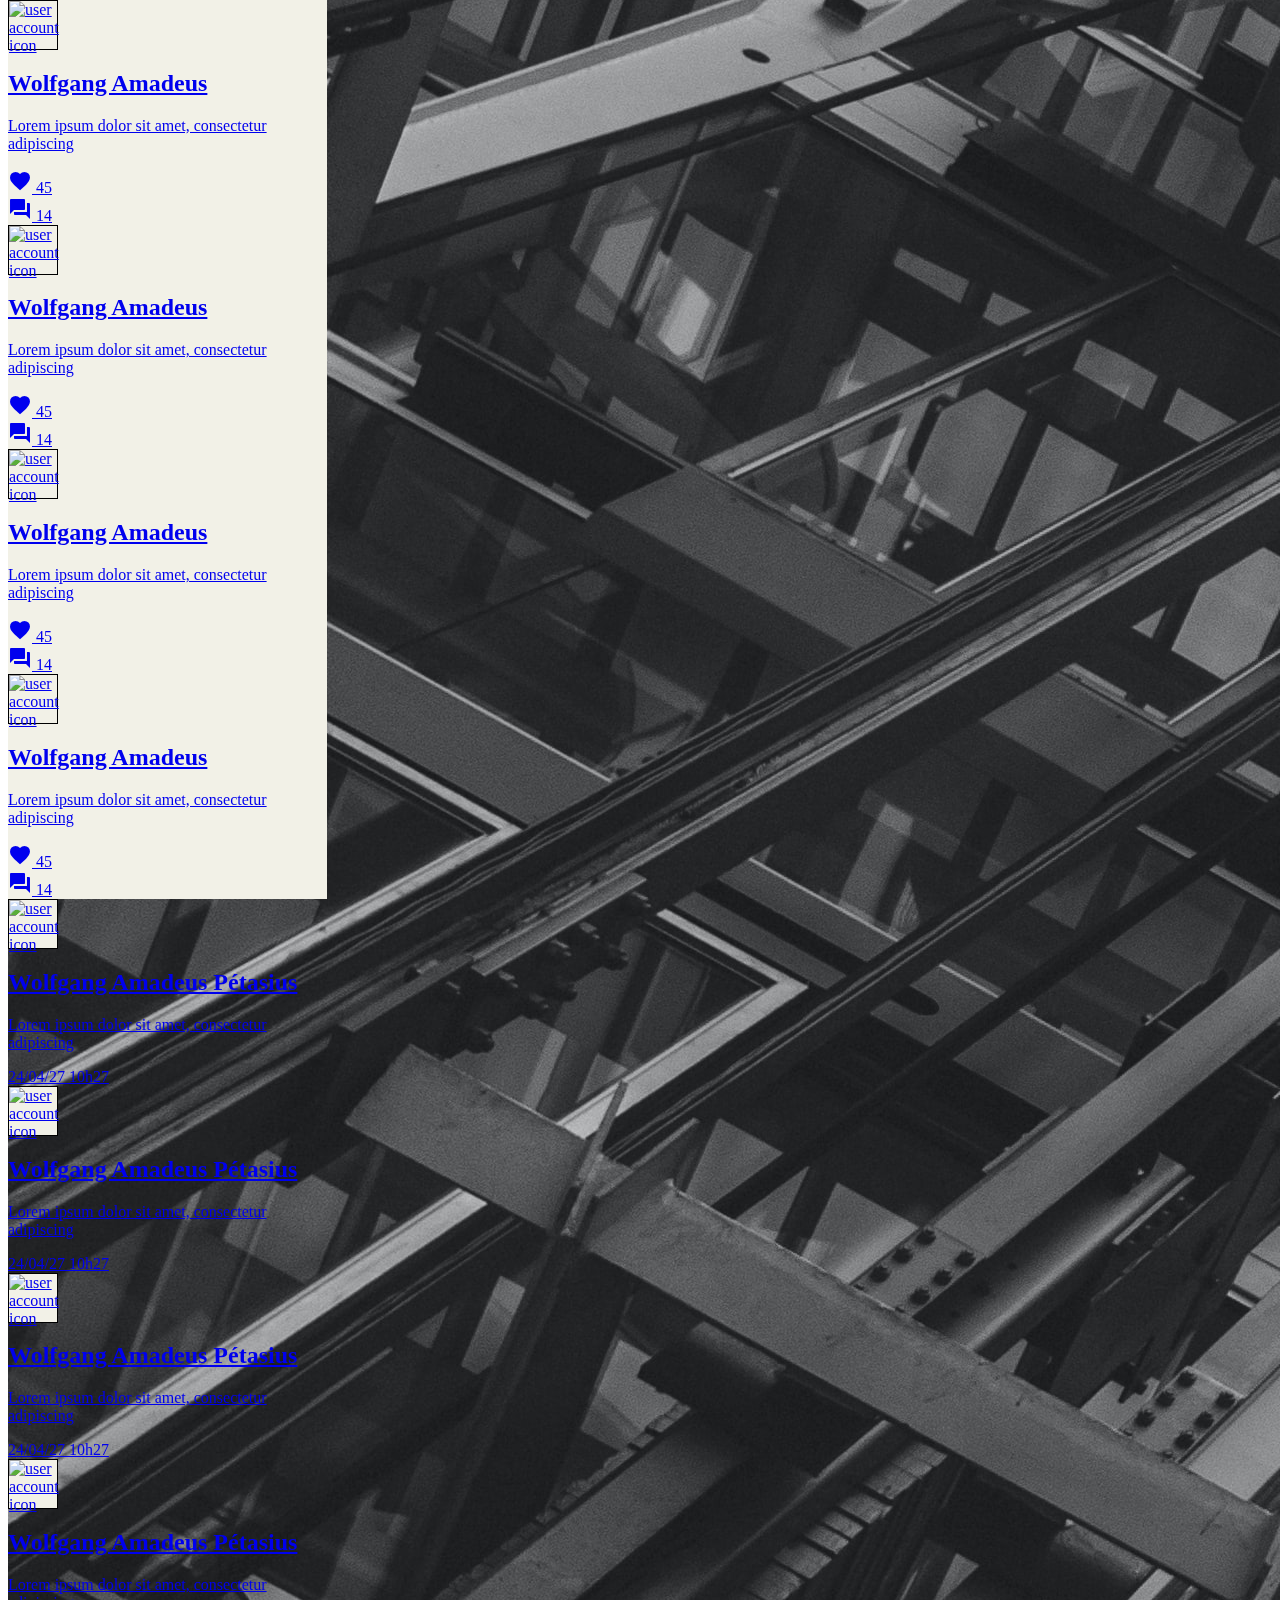
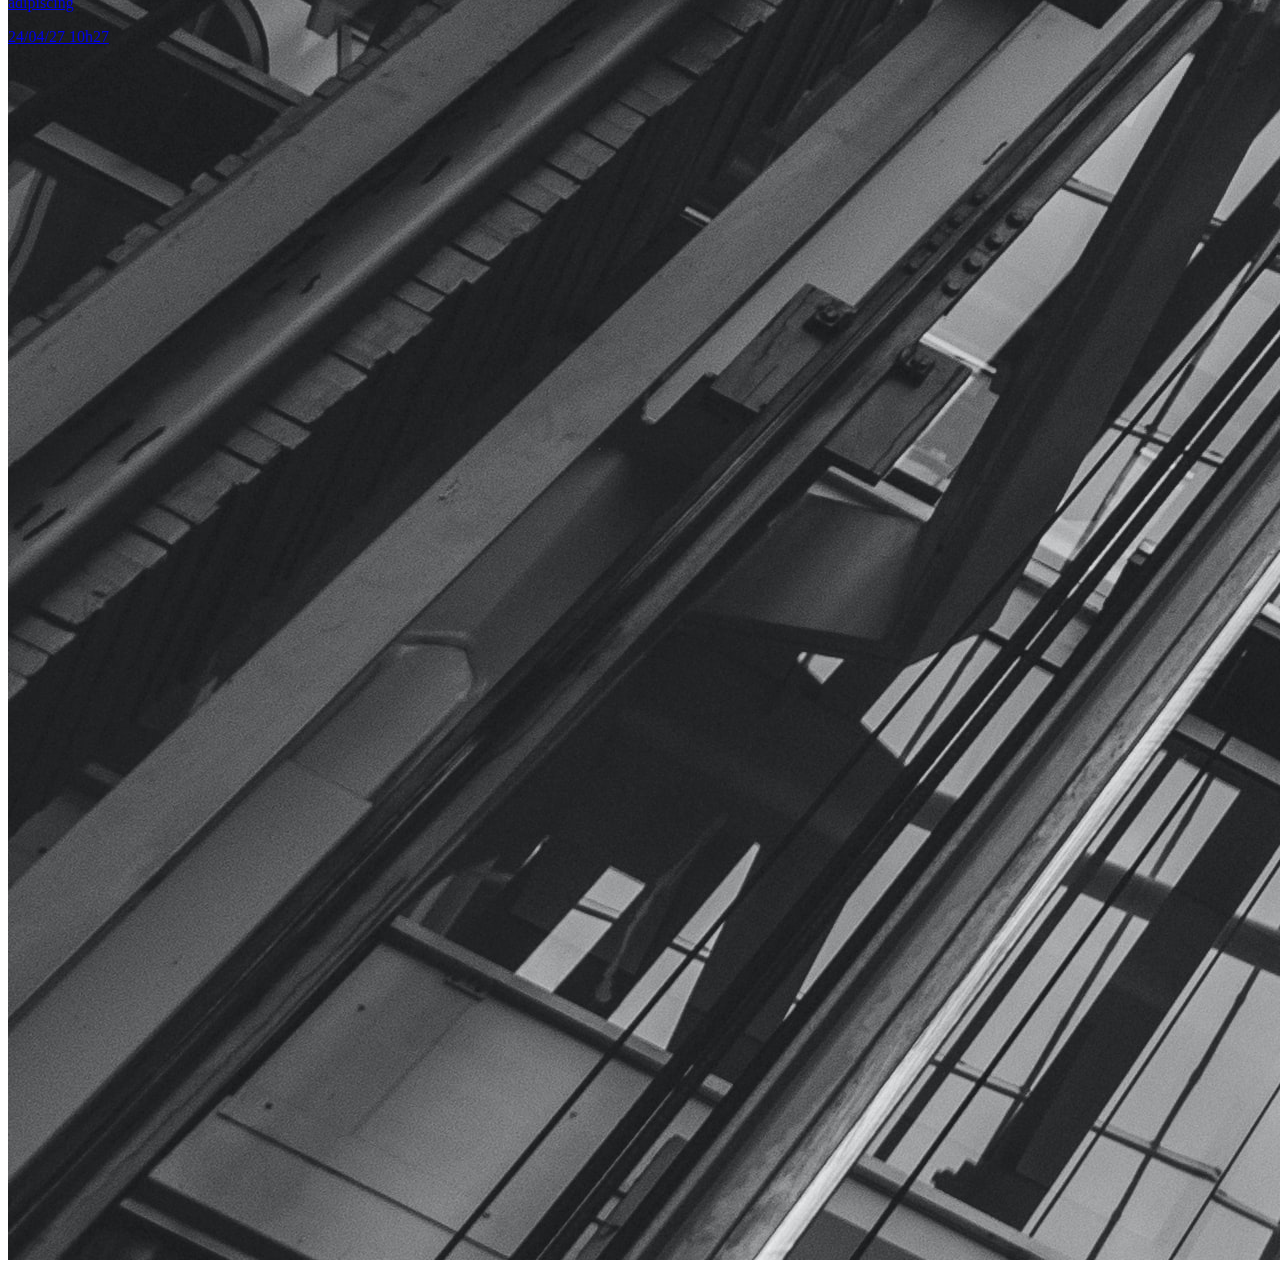
==== commit 91bb8931: "top right user menu" ====
--- a/index.html
+++ b/index.html
@@ -18,7 +18,7 @@
                 href="#" id="settingsDropdown" role="button" data-bs-toggle="dropdown" aria-expanded="false">
             <span class="material-icons text-light">tune</span>
           </button>
-            <ul class="dropdown-menu color-1 rounded" aria-labelledby="settingsDropdown">
+            <ul class="dropdown-menu color-1 rounded font-aside" aria-labelledby="settingsDropdown">
               <li class="dropdown-item text-light">
                 <div class="d-flex justify-content-start">
                   <span class="material-icons">contrast</span>
@@ -68,9 +68,39 @@
         </nav>
         <h1 class="text-light flex-grow position-absolute h1-position position-md-static pt-md-4">GroupoSpeak</h1>
         <img src="icons/logo-monochrome-grey.png" alt="logo" class="logo position-absolute d-md-none">
-        <div class="rounded-circle mx-2 my-2 mx-md-3 my-md-3 avatar-navbar-container ">
+        
+        <div class="dropdown d-flex flex-column justify-content-center">
+          <button class="btn btn-sm dropdown-toggle text-light color-1 d-flex flex-column justify-content-center 
+                          align-items-center rounded-circle my-1" 
+              href="#" id="settingsDropdown" role="button" data-bs-toggle="dropdown" aria-expanded="false">
+        
+          <div class="rounded-circle mt-1 avatar-navbar-container ">
           <img alt="user account icon" src="icons/round_account_circle_black_24dp.png" class="w-100">
+          </div>
+          </button>
+            <ul class="dropdown-menu color-1 rounded font-aside" aria-labelledby="settingsDropdown">
+              <li class="dropdown-item text-light">
+                <div class="d-flex justify-content-start">
+                  <span class="material-icons">manage_accounts</span>
+                  <span class="mx-3">Profil</span>
+                </div>     
+              </li>
+              <li class="dropdown-item text-light">
+                <div class="d-flex justify-content-start">
+                  <span class="material-icons">publish</span>
+                  <span class="mx-3">Mes posts</span>
+                </div>     
+              </li>
+              <li><hr class="dropdown-divider text-light"></li>
+              <li class="dropdown-item text-light">
+                <div class="d-flex justify-content-start">
+                  <span class="material-icons">logout</span>
+                  <span class="mx-3">Se déconnecter</span>
+                </div>     
+              </li>
+          </ul>
         </div>
+
       </header>
       <main>
         <article class="row mx-0">
